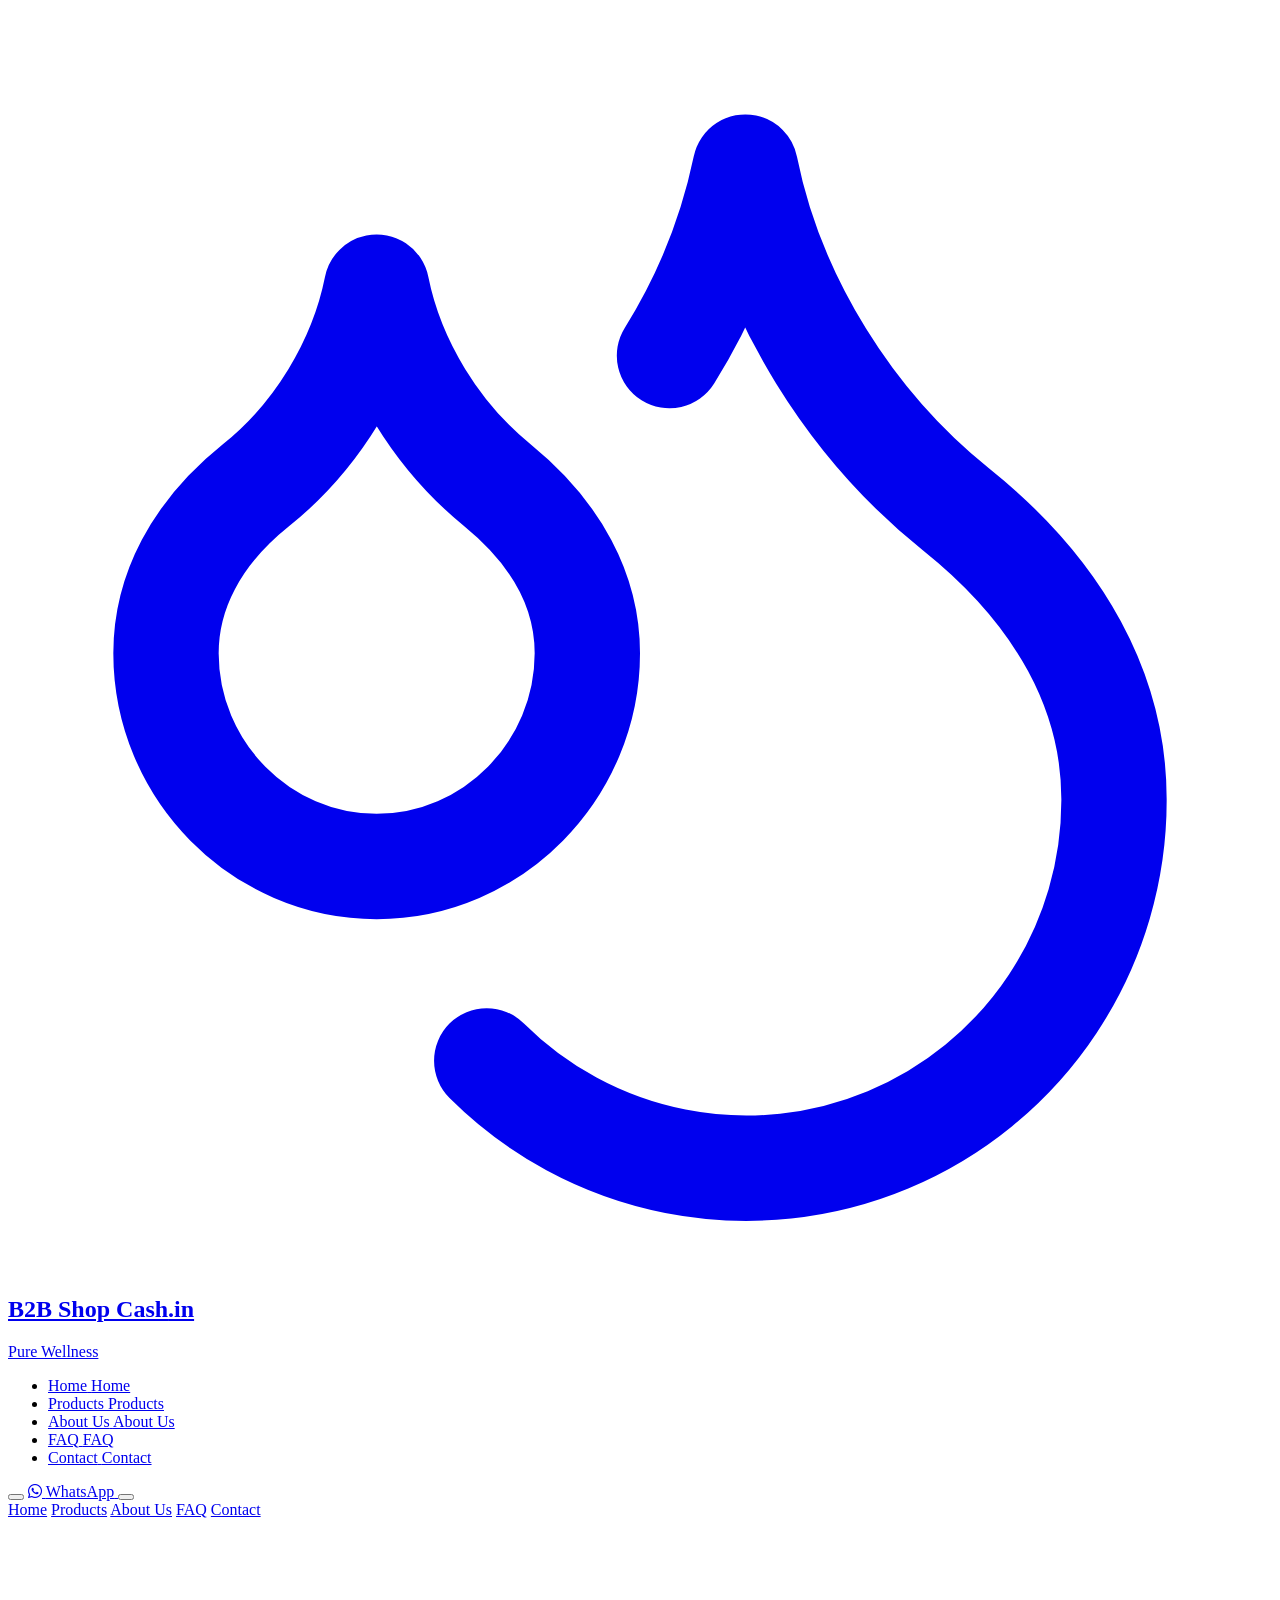
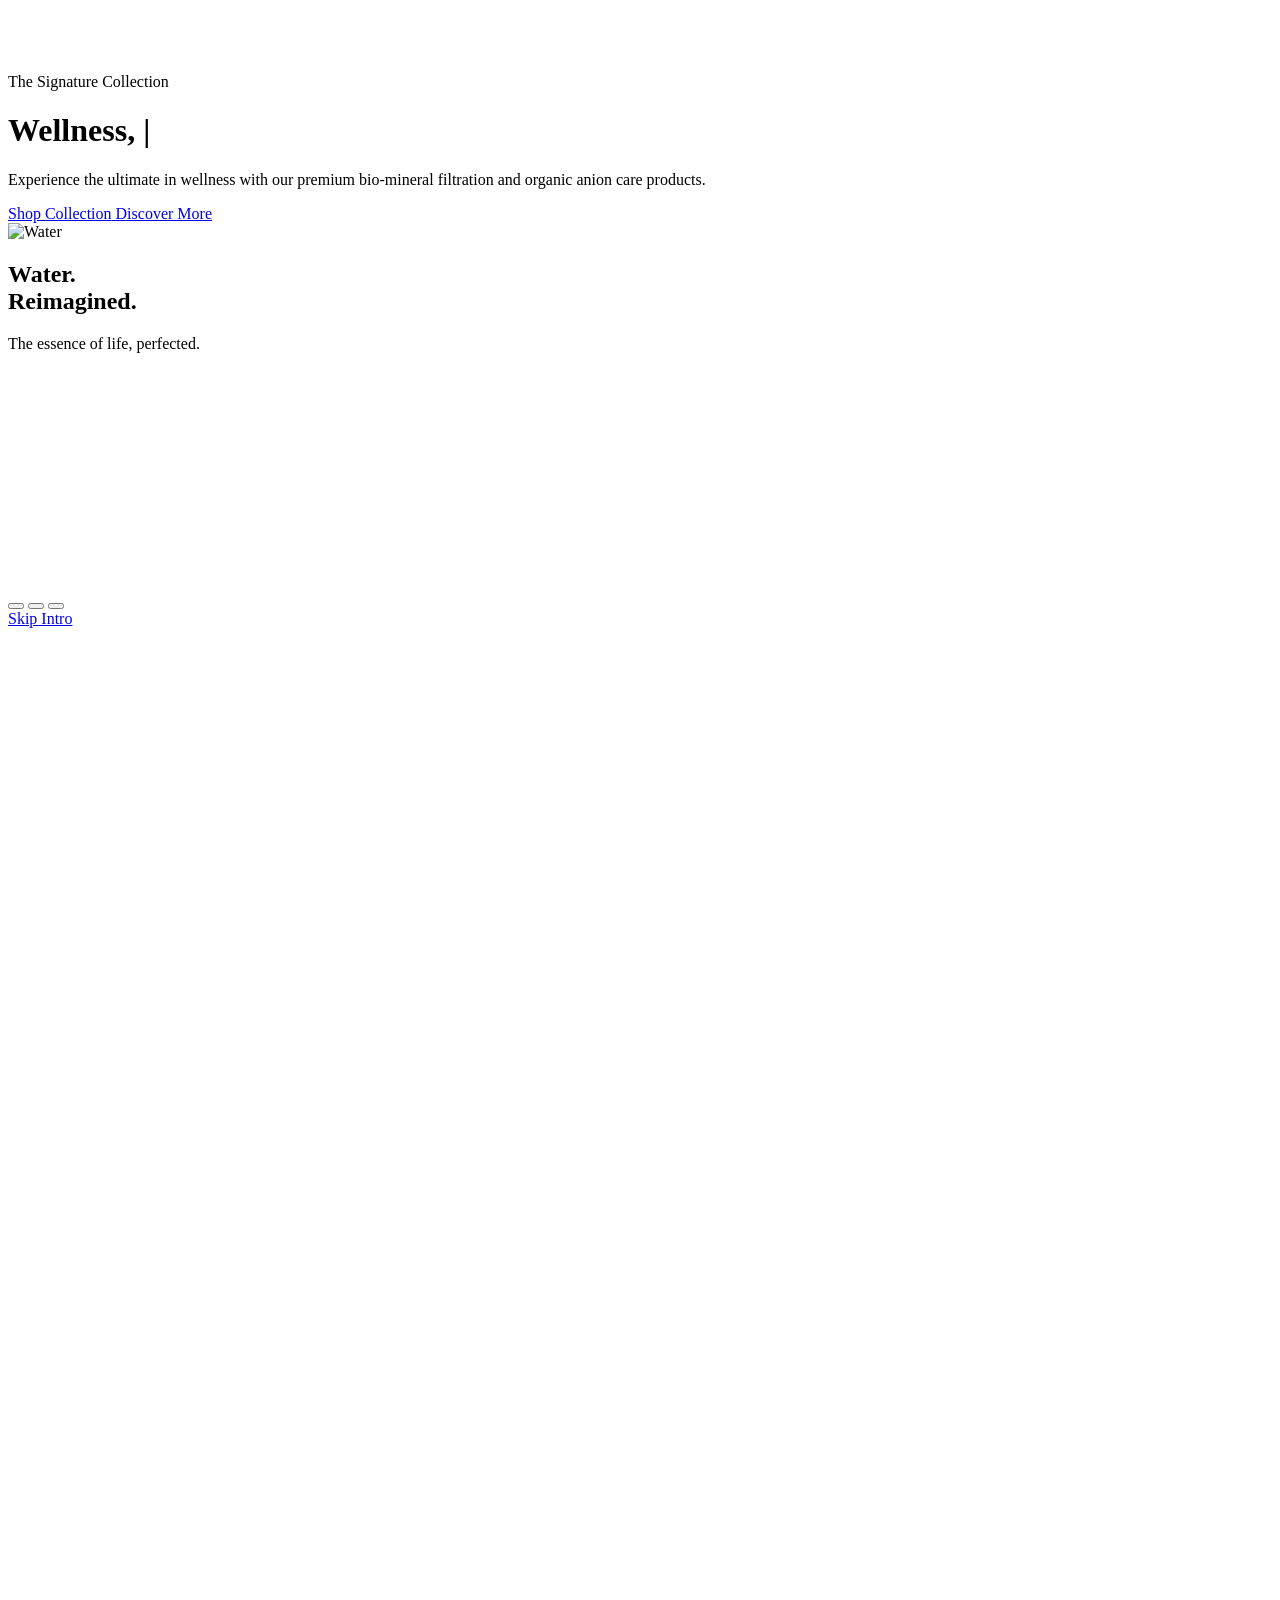
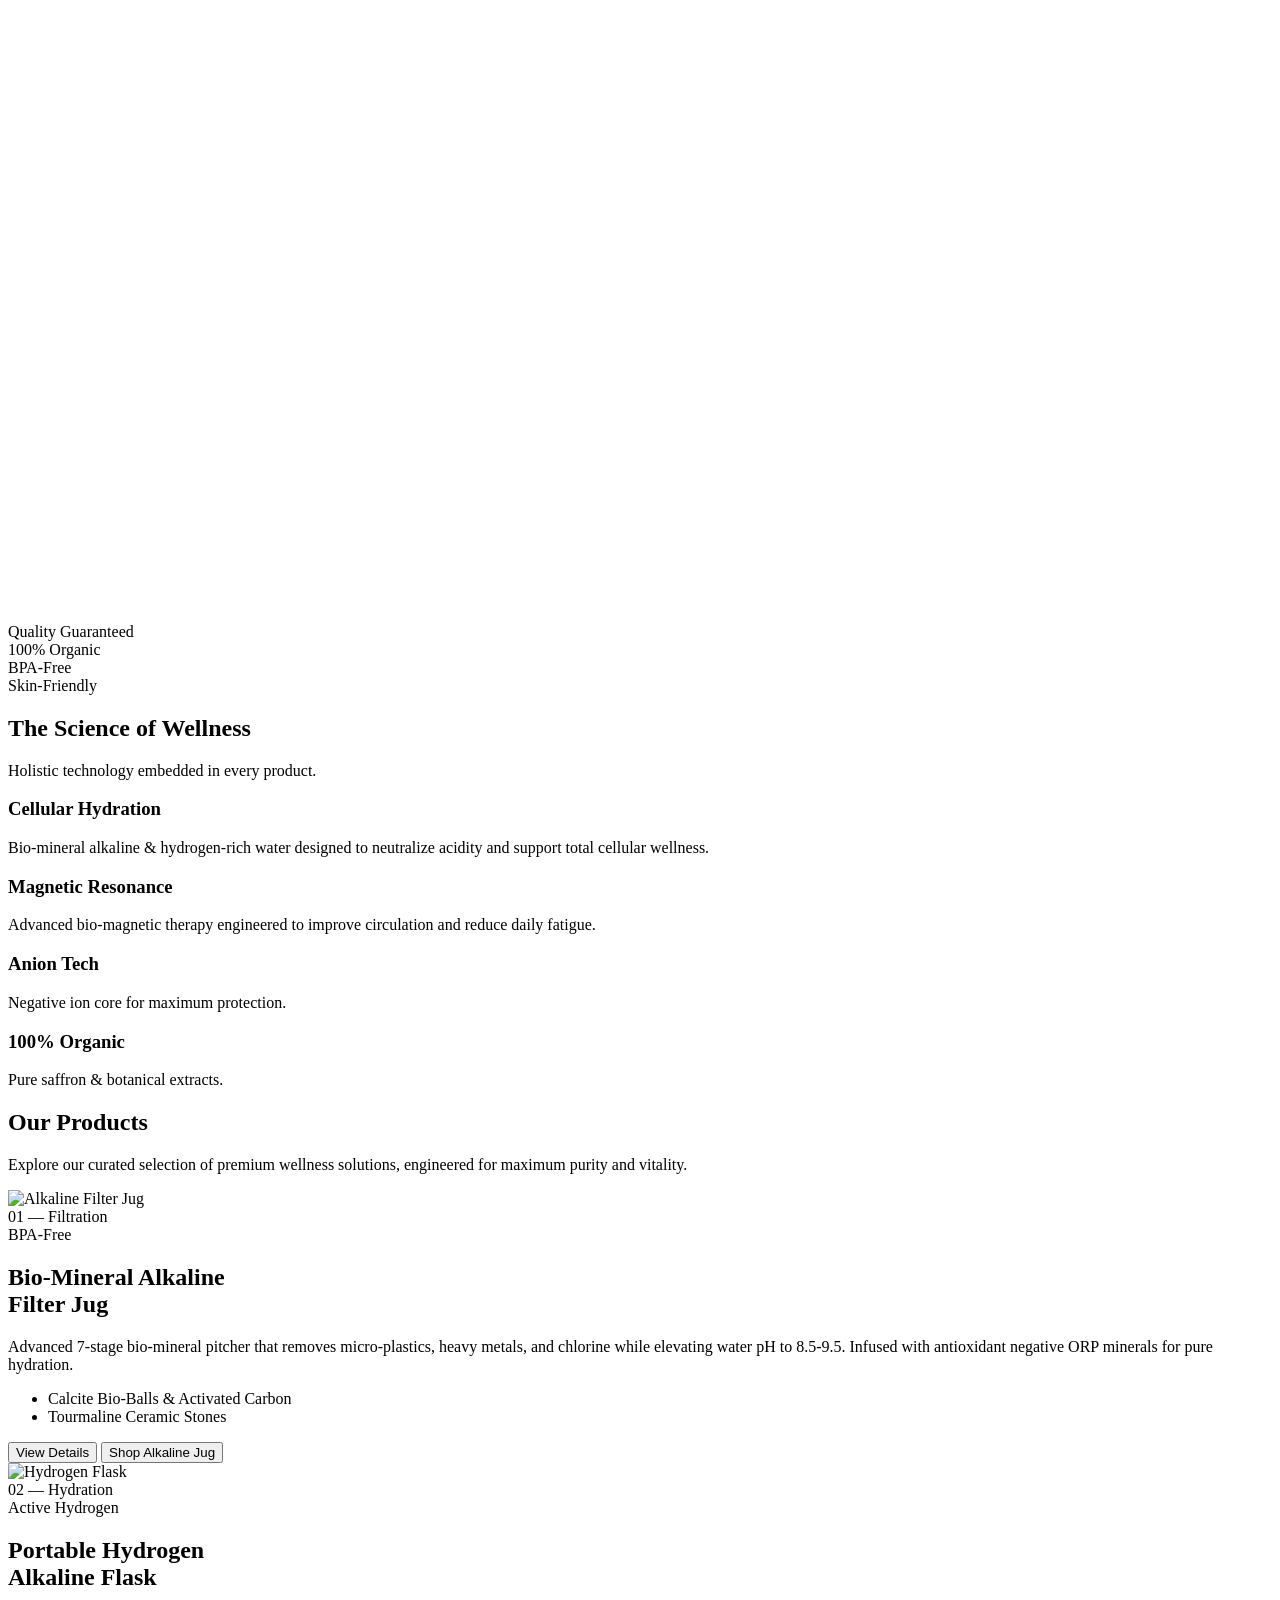
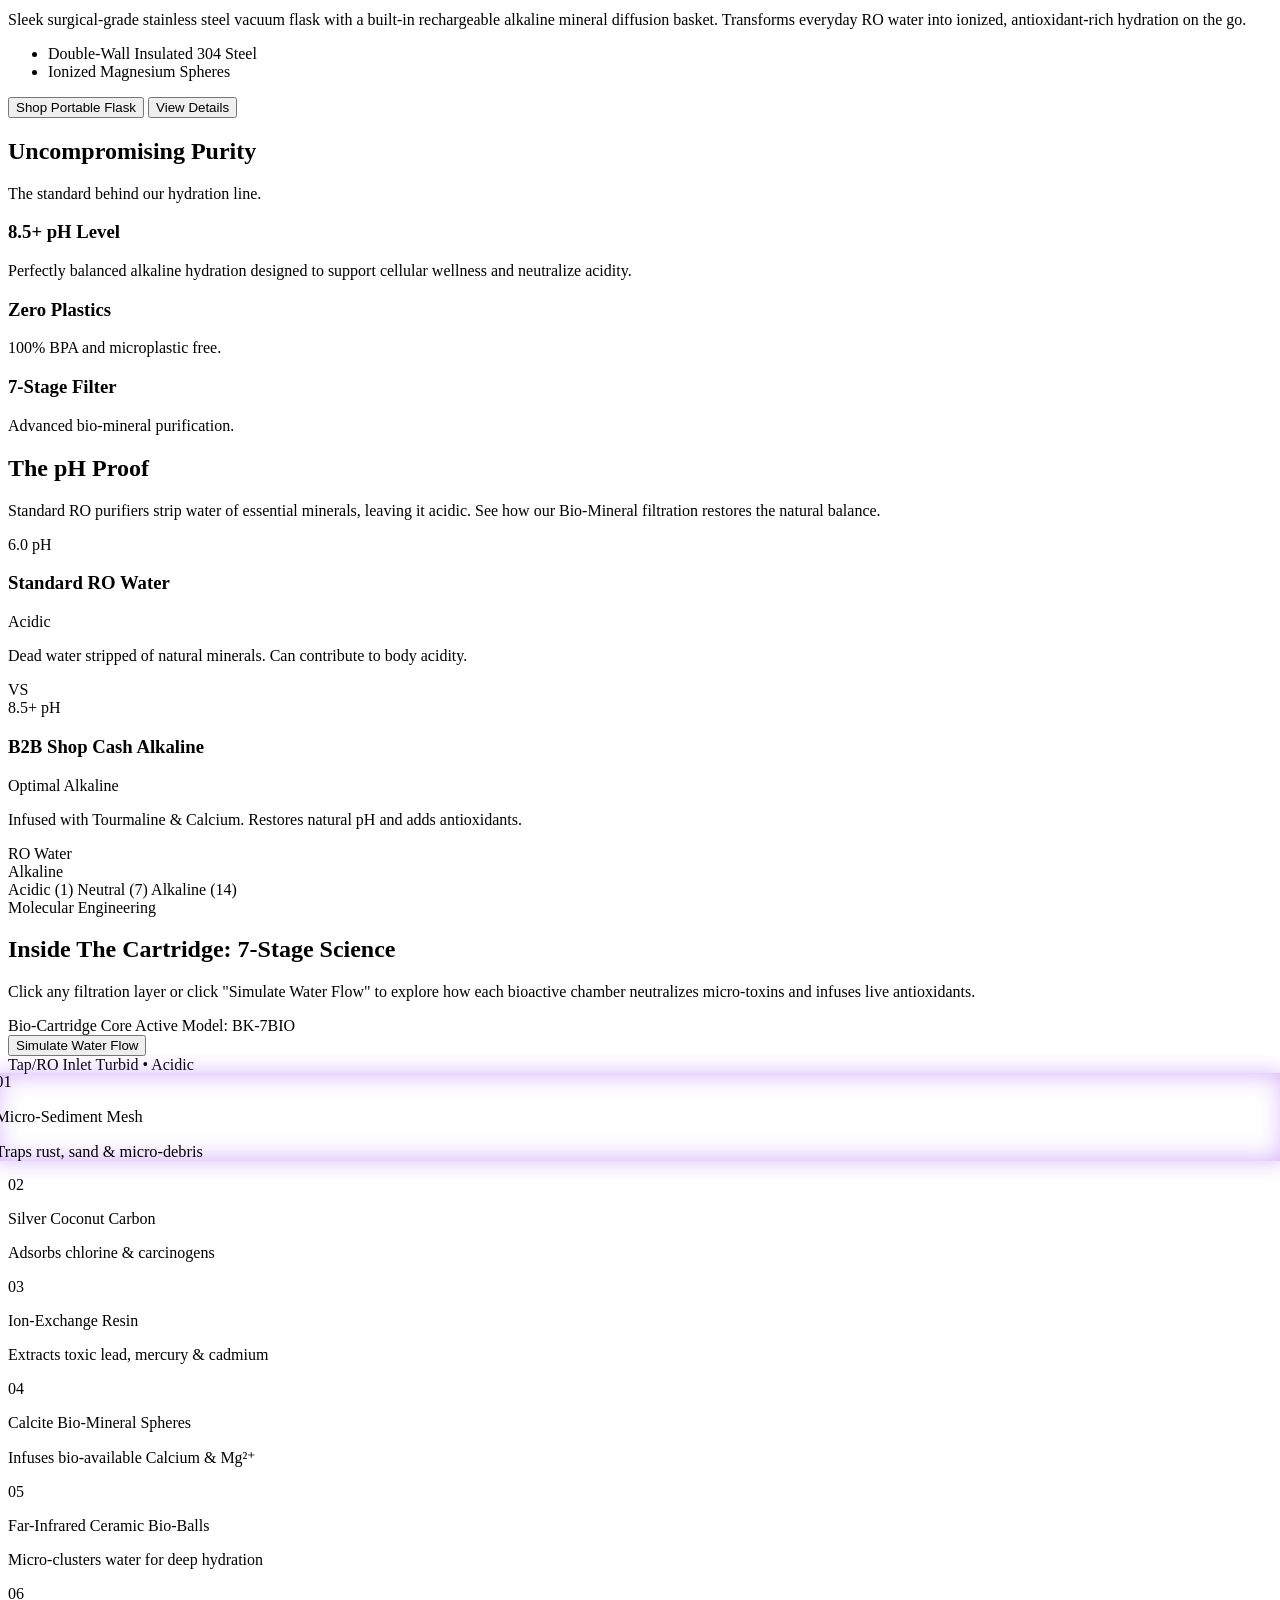
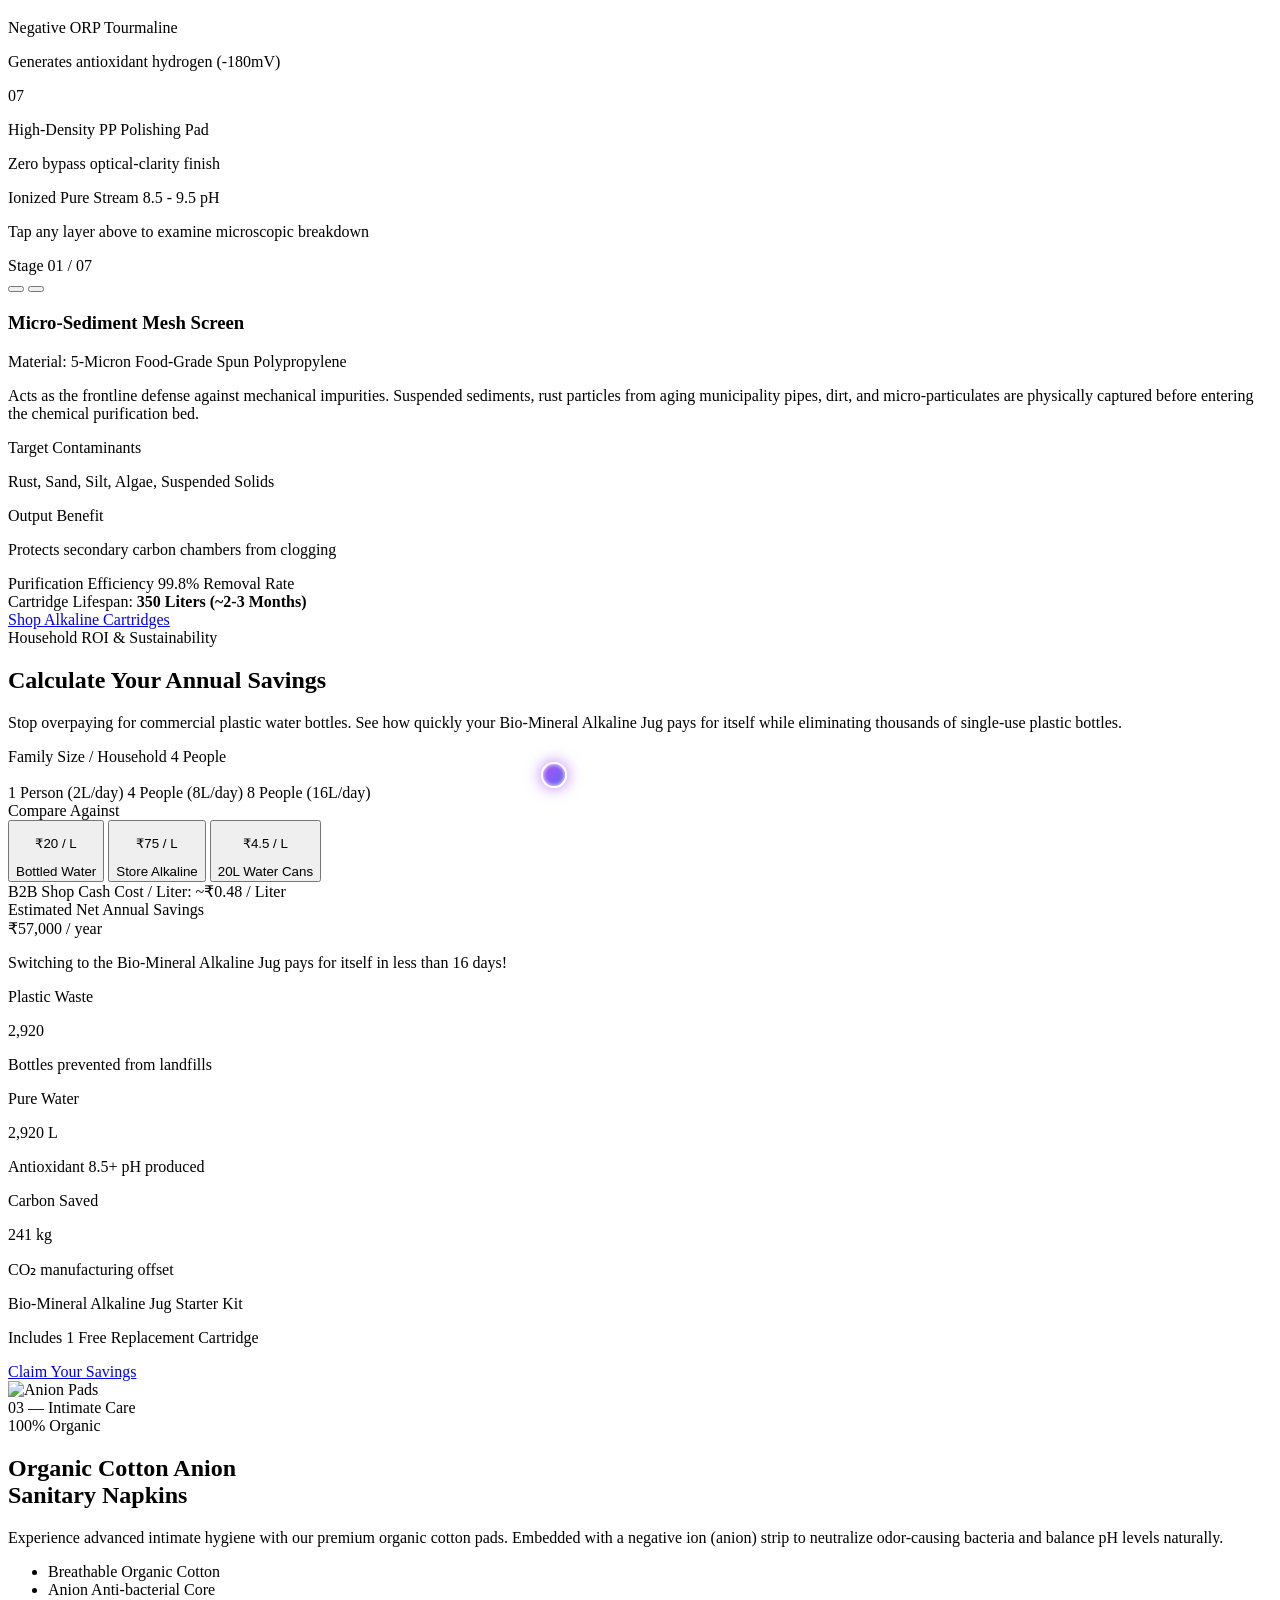
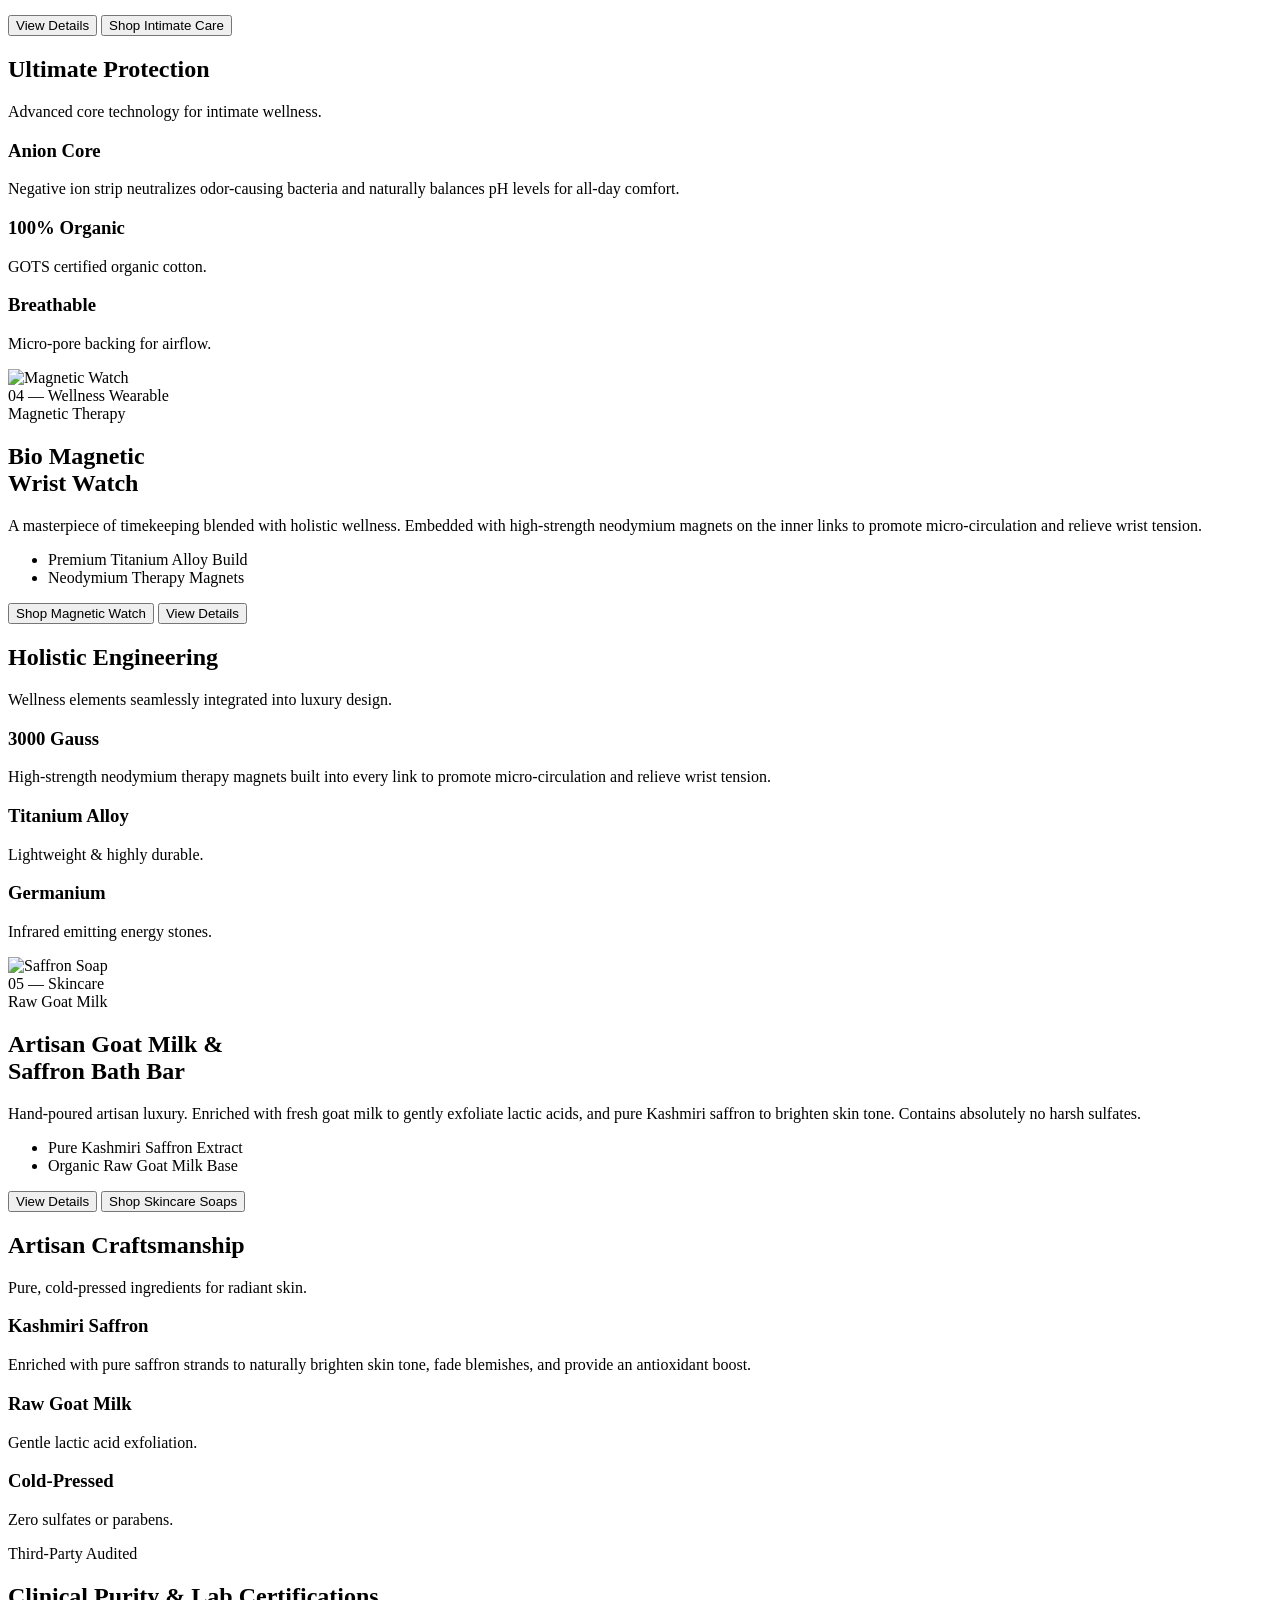
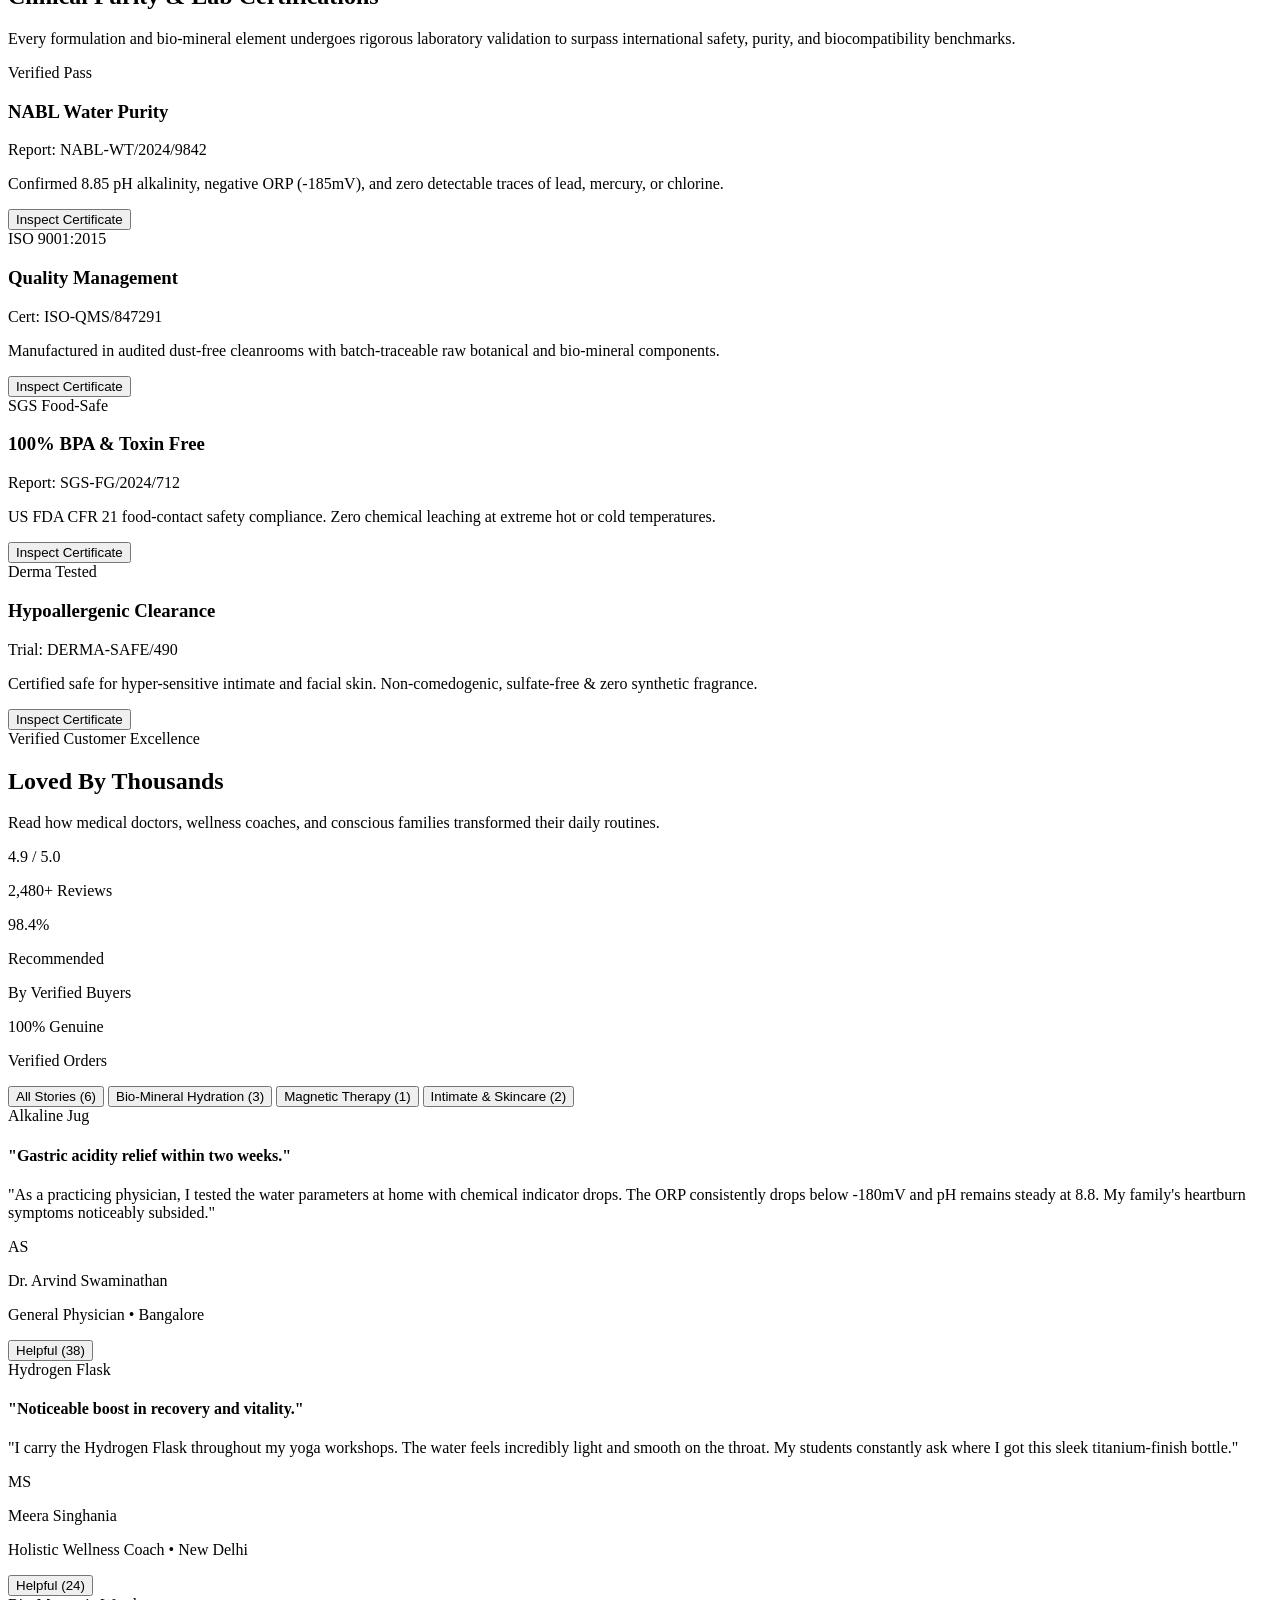
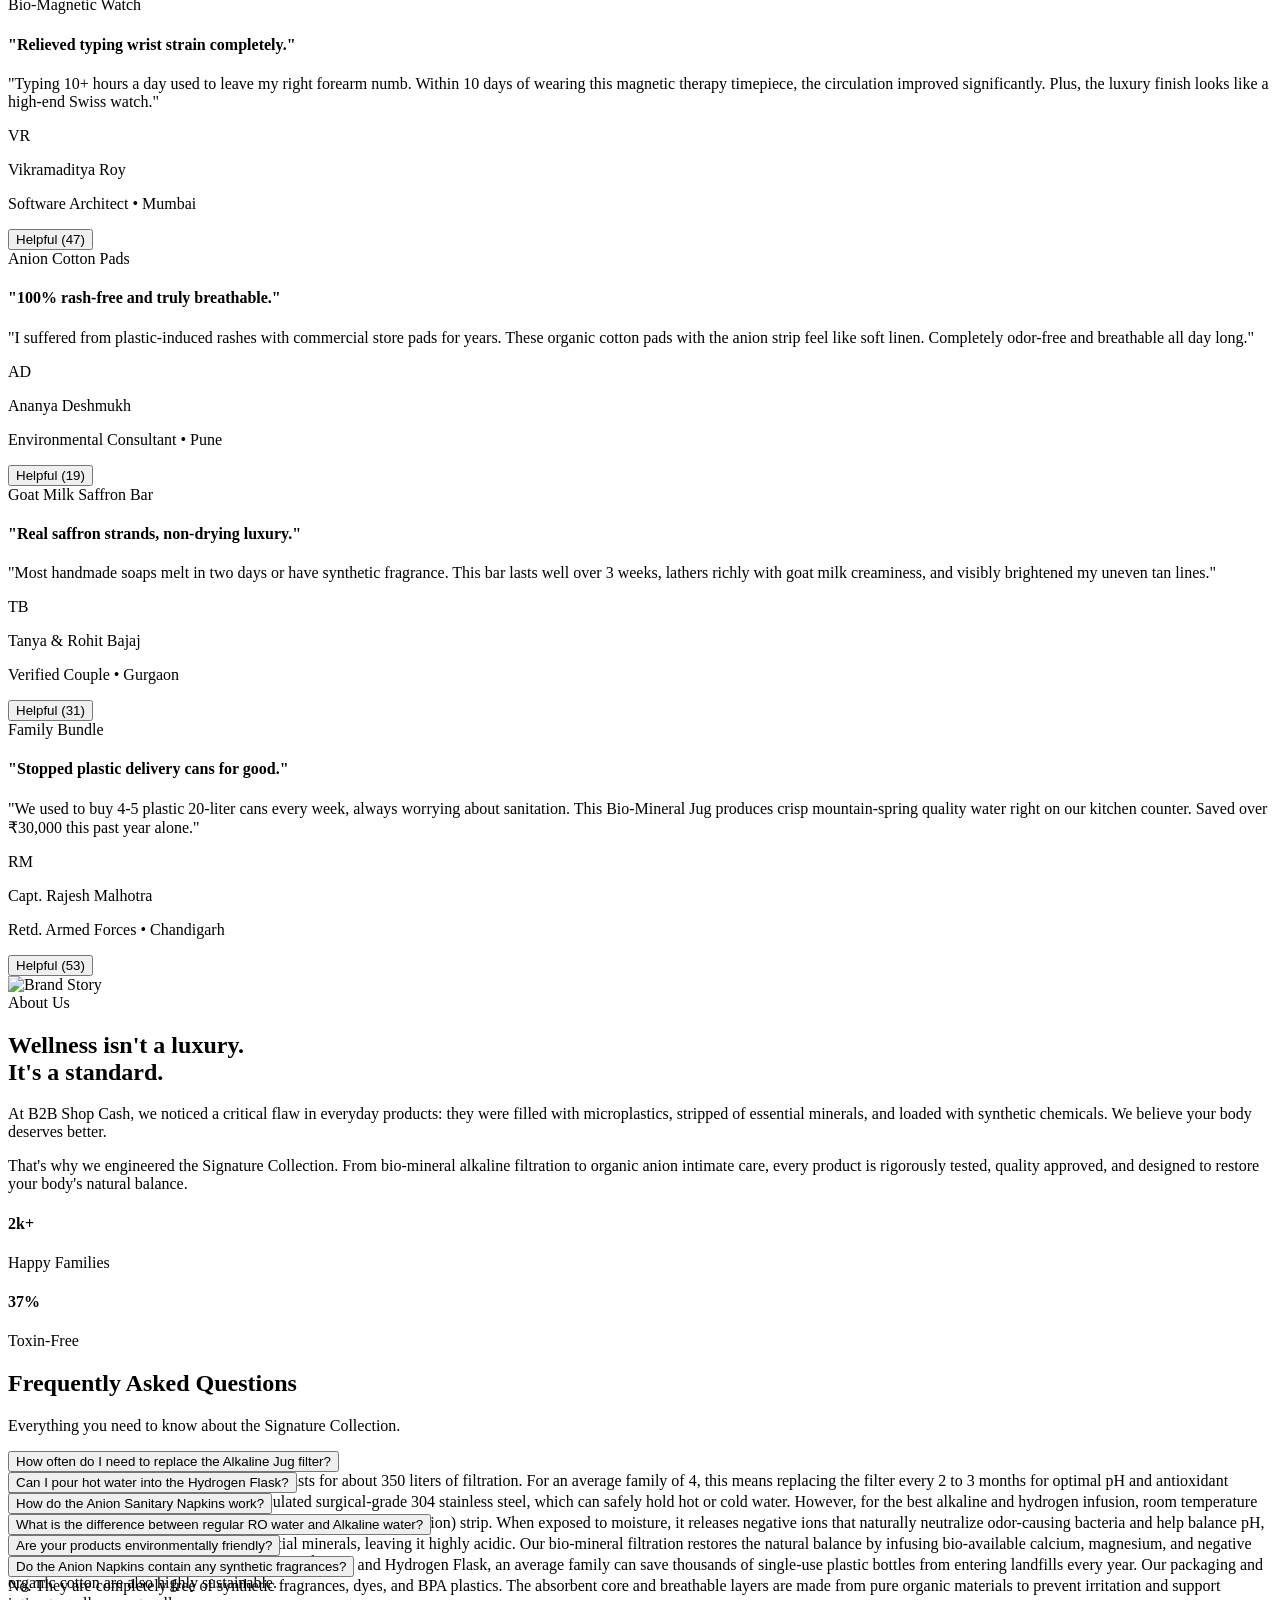
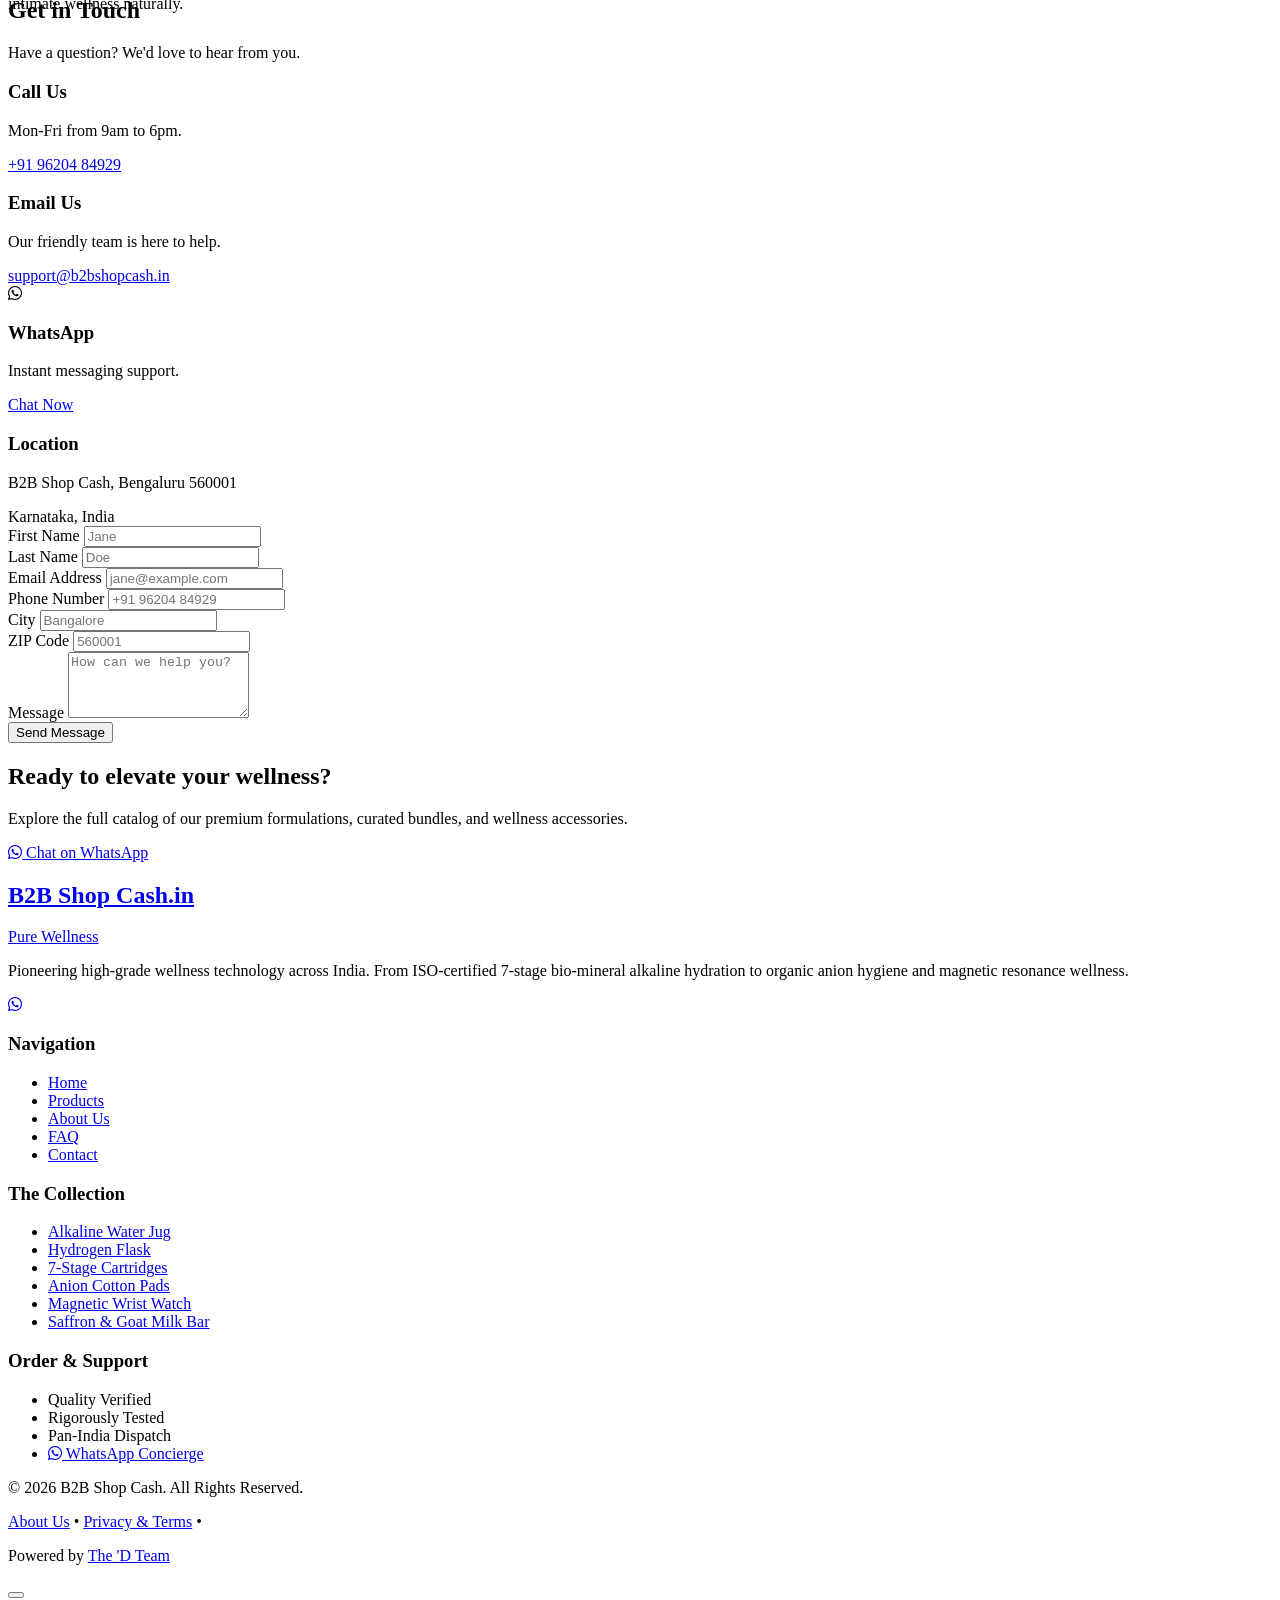
==== new-site/index.html @ a0ee6cbc "D" ====
<!DOCTYPE html>
<html lang="en" class="scroll-smooth">

<head>
    <meta charset="UTF-8">
    <meta name="viewport" content="width=device-width, initial-scale=1.0">
    <title>B2B Shop Cash | The Signature Collection</title>

    <!-- Favicon -->
    <link rel="icon" type="image/svg+xml" href="favicon.svg">

    <!-- Google Meta Tag -->
    <meta name="google-site-verification" content="822huDJB18xxUz-YXyp-Rws65N_UhZ_gzvcmNU9f2rw" />

    <!-- Google Fonts -->
    <link rel="preconnect" href="https://fonts.googleapis.com">
    <link rel="preconnect" href="https://fonts.gstatic.com" crossorigin>
    <link href="https://fonts.googleapis.com/css2?family=Outfit:wght@300;400;500;600;700;800;900&display=swap"
        rel="stylesheet">

    <!-- Tailwind CSS -->
    <script src="https://cdn.tailwindcss.com"></script>

    <!-- Lucide Icons -->
    <script src="https://unpkg.com/lucide@latest"></script>

    <!-- Font Awesome 6 (for WhatsApp) -->
    <link rel="stylesheet" href="https://cdnjs.cloudflare.com/ajax/libs/font-awesome/6.5.1/css/all.min.css">

    <!-- Lenis Smooth Scroll -->
    <link rel="stylesheet" href="https://unpkg.com/lenis@1.1.20/dist/lenis.css">
    <script src="https://unpkg.com/lenis@1.1.20/dist/lenis.min.js"></script>

    <!-- Tailwind Config & Custom CSS -->
    <script>
        tailwind.config = {
            theme: {
                extend: {
                    colors: {
                        obsidian: '#0f172a',
                        emerald: '#a855f7', // Using purple as the primary brand color based on the store theme
                    },
                    fontFamily: {
                        sans: ['Outfit', 'sans-serif'],
                        display: ['Outfit', 'sans-serif'],
                    }
                }
            }
        }
    </script>

    <style type="text/tailwindcss">
        @layer utilities {
            .glass-card {
                @apply bg-[#0f172a]/70 backdrop-blur-xl border border-white/10 shadow-2xl;
            }
            .text-gradient {
                @apply bg-clip-text text-transparent bg-gradient-to-r from-purple-400 to-indigo-400;
            }
            .bg-brand-gradient {
                @apply bg-gradient-to-r from-purple-600 to-indigo-600 hover:from-purple-500 hover:to-indigo-500 transition-all duration-300;
            }
            /* Quick View Modal Gallery Controls */
            .modal-gallery-ctrl {
                opacity: 0;
                pointer-events: none;
                transition: opacity 0.35s cubic-bezier(0.16, 1, 0.3, 1), transform 0.2s ease;
            }
            #modal-img-box:hover .modal-gallery-ctrl,
            .modal-gallery-ctrl.show-ctrl {
                opacity: 1 !important;
                pointer-events: auto !important;
            }

            /* Custom Scrollbar Inside Quick View Modal */
            #product-modal-container::-webkit-scrollbar {
                width: 7px;
            }
            #product-modal-container::-webkit-scrollbar-track {
                background: rgba(255, 255, 255, 0.03);
                border-radius: 9999px;
                margin: 18px 0;
            }
            #product-modal-container::-webkit-scrollbar-thumb {
                background: rgba(168, 85, 247, 0.45);
                border-radius: 9999px;
                border: 1px solid rgba(255, 255, 255, 0.1);
            }
            #product-modal-container::-webkit-scrollbar-thumb:hover {
                background: rgba(168, 85, 247, 0.85);
            }
            #product-modal-container {
                scrollbar-width: thin;
                scrollbar-color: rgba(168, 85, 247, 0.45) transparent;
            }
        }
        html {
            scroll-behavior: smooth;
            scroll-padding-top: 5rem;
        }
        html.lenis, html.lenis body {
            height: auto;
        }
        .lenis.lenis-smooth {
            scroll-behavior: auto !important;
        }
        .lenis.lenis-smooth [data-lenis-prevent] {
            overscroll-behavior: contain;
        }
        .lenis.lenis-stopped {
            overflow: hidden;
        }
        body {
            background-color: #020617; /* Slate 950 */
            color: #f8fafc;
            overflow-x: hidden;
        }

        /* Light Theme Magic Filter (Matches ecommerce-store.html) */
        html.light-theme {
            filter: invert(1) hue-rotate(180deg) contrast(0.95);
            background: #ffffff;
            --tw-text-opacity: 0.85 !important;
            -webkit-text-stroke: 0.5px rgba(255,255,255,0.1);
        }
        
                html.light-theme .mix-blend-screen {
            mix-blend-mode: multiply !important;
        }

        
        html.light-theme img,
        html.light-theme video,
        html.light-theme .lucide.fill-rose-400,
        html.light-theme .lucide.fill-rose-500,
        html.light-theme .text-amber-400,
        html.light-theme button[class*="bg-gradient-"]:not(#nav-cart-btn),
        html.light-theme button[onclick*="WhatsApp"],
        html.light-theme .bg-brand-gradient,
        html.light-theme .keep-colors,
        html.light-theme .product-btn {
            filter: invert(1) hue-rotate(180deg) contrast(1.05);
        }

        #product-modal-container {
            overflow: visible !important;
        }

        #product-modal-container::before {
            display: none !important;
        }

        .product-modal-spotlight-border {
            position: absolute;
            inset: 0;
            border-radius: inherit;
            padding: 1px;
            background: radial-gradient(
                600px circle at var(--mouse-x, -9999px) var(--mouse-y, -9999px),
                rgba(255, 255, 255, 0.6),
                transparent 40%
            );
            -webkit-mask: linear-gradient(#fff 0 0) content-box, linear-gradient(#fff 0 0);
            -webkit-mask-composite: xor;
            mask-composite: exclude;
            z-index: 30;
            pointer-events: none;
            opacity: 0;
            transition: opacity 0.3s;
        }

        #product-modal-container:hover .product-modal-spotlight-border {
            opacity: 1;
        }

        #modal-wa-buy-btn {
            color: #22c55e !important;
        }

        #modal-wa-buy-btn span,
        #modal-wa-buy-btn i {
            color: #22c55e !important; /* WhatsApp Green */
        }

        html.light-theme #modal-wa-buy-btn {
            background: rgba(255, 255, 255, 0.9) !important;
            border-color: rgba(34, 197, 94, 0.45) !important;
            box-shadow: 0 0 20px rgba(34, 197, 94, 0.25) !important;
        }

        html.light-theme #modal-wa-buy-btn,
        html.light-theme #modal-wa-buy-btn span,
        html.light-theme #modal-wa-buy-btn i {
            color: #22c55e !important; /* WhatsApp Green */
        }

        .product-btn {
            color: #ffffff !important;
        }
        
        /* Subtle glow effects for the products */
        .glow-purple {
            box-shadow: 0 0 40px -10px rgba(168, 85, 247, 0.4);
        }
        
        .fade-in-up {
            animation: fadeInUp 1s ease-out forwards;
            opacity: 0;
            transform: translateY(30px);
        }
        
        @keyframes fadeInUp {
            to {
                opacity: 1;
                transform: translateY(0);
            }
        }

        /* Scroll Reveal Animations */
        .reveal {
            opacity: 0;
            transform: translateY(60px);
            transition: all 1s cubic-bezier(0.5, 0, 0, 1);
        }
        .reveal.active {
            opacity: 1;
            transform: translateY(0);
        }

        /* Staggered delays */
        .delay-100 { transition-delay: 100ms; }
        .delay-200 { transition-delay: 200ms; }
        .delay-300 { transition-delay: 300ms; }

        /* Bento Icon Hover Highlights */
        .bento-icon {
            transition: all 0.35s cubic-bezier(0.34, 1.56, 0.64, 1);
            transform-origin: center;
        }
        .group:hover .icon-highlight-purple {
            transform: scale(1.28);
            color: #d8b4fe !important;
            filter: drop-shadow(0 0 16px rgba(192, 132, 252, 0.95));
        }
        .group:hover .icon-highlight-pink {
            transform: scale(1.28);
            color: #f9a8d4 !important;
            filter: drop-shadow(0 0 16px rgba(244, 114, 182, 0.95));
        }
        .group:hover .icon-highlight-amber {
            transform: scale(1.28);
            color: #fde68a !important;
            filter: drop-shadow(0 0 16px rgba(251, 191, 36, 0.95));
        }
        .group:hover .icon-highlight-emerald {
            transform: scale(1.28);
            color: #6ee7b7 !important;
            filter: drop-shadow(0 0 16px rgba(52, 211, 153, 0.95));
        }
        .group:hover .icon-highlight-blue {
            transform: scale(1.28);
            color: #93c5fd !important;
            filter: drop-shadow(0 0 16px rgba(96, 165, 250, 0.95));
        }

        @keyframes fluid-gradient {
            0% { background-position: 0% 50%; }
            50% { background-position: 100% 50%; }
            100% { background-position: 0% 50%; }
        }
        .text-video-mask {
            background: linear-gradient(-45deg, #a855f7, #3b82f6, #ec4899, #10b981);
            background-size: 300% 300%;
            animation: fluid-gradient 6s ease infinite;
            -webkit-background-clip: text;
            -webkit-text-fill-color: transparent;
            background-clip: text;
            color: transparent;
        }

        /* Spotlight Effect on Glass Cards */
        .glass-card:not(nav) {
            position: relative;
        }

        /* Fixed / Sticky Navigation Bar */
        #main-navbar {
            position: fixed !important;
            top: 0 !important;
            left: 0 !important;
            right: 0 !important;
            width: 100% !important;
            z-index: 9999 !important;
        }
        .glass-card::before {
            content: "";
            position: absolute;
            inset: 0;
            border-radius: inherit;
            padding: 1px;
            background: radial-gradient(
                600px circle at var(--mouse-x, 0) var(--mouse-y, 0),
                rgba(255, 255, 255, 0.6),
                transparent 40%
            );
            -webkit-mask: linear-gradient(#fff 0 0) content-box, linear-gradient(#fff 0 0);
            -webkit-mask-composite: xor;
            mask-composite: exclude;
            z-index: 10;
            pointer-events: none;
            opacity: 0;
            transition: opacity 0.3s;
        }
        .glass-card:hover::before {
            opacity: 1;
        }
    </style>

    <!-- Vanilla Tilt JS for 3D Glassmorphism -->
    <script src="https://cdnjs.cloudflare.com/ajax/libs/vanilla-tilt/1.8.1/vanilla-tilt.min.js"></script>
    <style>
        /* Icon Micro-Interactions */
        section .glass-card:hover svg.lucide-droplets,
        .reveal .glass-card:hover svg.lucide-droplets,
        section .glass-card:hover svg.lucide-droplet,
        .reveal .glass-card:hover svg.lucide-droplet {
            animation: drip 1.5s ease-in-out infinite;
        }

        section .glass-card:hover svg.lucide-sparkles,
        .reveal .glass-card:hover svg.lucide-sparkles,
        section .glass-card:hover svg.lucide-sun,
        .reveal .glass-card:hover svg.lucide-sun {
            animation: gentleSpin 4s linear infinite;
        }

        section .glass-card:hover svg.lucide-shield,
        .reveal .glass-card:hover svg.lucide-shield,
        section .glass-card:hover svg.lucide-shield-check,
        .reveal .glass-card:hover svg.lucide-shield-check {
            animation: popForward 0.5s ease-out forwards;
        }

        section .glass-card:hover svg.lucide-heart,
        .reveal .glass-card:hover svg.lucide-heart,
        section .glass-card:hover svg.lucide-activity,
        .reveal .glass-card:hover svg.lucide-activity {
            animation: heartbeat 1.5s ease-in-out infinite;
        }

        section .glass-card:hover svg.lucide-leaf,
        .reveal .glass-card:hover svg.lucide-leaf {
            animation: leafSway 2s ease-in-out infinite;
        }

        @keyframes drip {

            0%,
            100% {
                transform: translateY(0) scaleY(1);
            }

            50% {
                transform: translateY(8px) scaleY(1.1);
            }
        }

        @keyframes gentleSpin {
            from {
                transform: rotate(0deg) scale(1.1);
            }

            to {
                transform: rotate(180deg) scale(1.1);
            }
        }

        @keyframes popForward {
            0% {
                transform: scale(1);
            }

            50% {
                transform: scale(1.2);
            }

            100% {
                transform: scale(1.1);
            }
        }

        @keyframes heartbeat {

            0%,
            100% {
                transform: scale(1);
            }

            15% {
                transform: scale(1.15);
            }

            30% {
                transform: scale(1);
            }

            45% {
                transform: scale(1.15);
            }
        }

        @keyframes leafSway {

            0%,
            100% {
                transform: rotate(0deg);
            }

            25% {
                transform: rotate(-10deg);
            }

            75% {
                transform: rotate(10deg);
            }
        }
    </style>
    <style>
        @keyframes filterDrop {
            0% {
                transform: translateY(-30px) scale(1);
                opacity: 0;
                background-color: #60A5FA;
            }

            /* Blue */
            10% {
                opacity: 1;
                transform: translateY(0) scale(1);
                background-color: #60A5FA;
            }

            30% {
                background-color: #93C5FD;
            }

            /* Lighter blue as it gets cleaned */
            60% {
                background-color: #C084FC;
            }

            /* Purple/Alkaline transition */
            90% {
                opacity: 1;
                transform: translateY(280px) scale(0.8);
                background-color: #D8B4FE;
            }

            100% {
                transform: translateY(310px) scale(0);
                opacity: 0;
                background-color: #E9D5FF;
            }
        }

        .animate-filter-drop {
            animation: filterDrop 4s infinite cubic-bezier(0.4, 0, 0.2, 1);
        }

        /* Custom Range Slider for Savings Calculator */
        input[type="range"] {
            -webkit-appearance: none;
            appearance: none;
            width: 100%;
            height: 10px;
            border-radius: 9999px;
            background: rgba(255, 255, 255, 0.1);
            outline: none;
            transition: all 0.3s;
        }

        input[type="range"]::-webkit-slider-thumb {
            -webkit-appearance: none;
            appearance: none;
            width: 26px;
            height: 26px;
            border-radius: 50%;
            background: linear-gradient(135deg, #a855f7, #6366f1);
            cursor: pointer;
            box-shadow: 0 0 15px rgba(168, 85, 247, 0.8), inset 0 0 4px #ffffff;
            border: 2px solid #ffffff;
            transition: transform 0.2s, box-shadow 0.2s;
        }

        input[type="range"]::-webkit-slider-thumb:hover {
            transform: scale(1.2);
            box-shadow: 0 0 25px rgba(168, 85, 247, 1);
        }

        input[type="range"]::-moz-range-thumb {
            width: 26px;
            height: 26px;
            border-radius: 50%;
            background: linear-gradient(135deg, #a855f7, #6366f1);
            cursor: pointer;
            box-shadow: 0 0 15px rgba(168, 85, 247, 0.8);
            border: 2px solid #ffffff;
        }

        /* Filter Cartridge Layer Shimmer & Simulation */
        @keyframes waterFlowScan {
            0% {
                top: -20%;
                opacity: 0;
            }

            30% {
                opacity: 0.8;
            }

            70% {
                opacity: 0.8;
            }

            100% {
                top: 110%;
                opacity: 0;
            }
        }

        .animate-water-scan {
            animation: waterFlowScan 2.2s cubic-bezier(0.4, 0, 0.2, 1) infinite;
        }

        .filter-layer-active {
            box-shadow: inset 0 0 25px rgba(168, 85, 247, 0.5), 0 0 20px rgba(168, 85, 247, 0.4);
            border-color: rgba(192, 132, 252, 0.9) !important;
            transform: scale(1.02);
        }

        /* Live Toast Notification Animations */
        @keyframes toastSlideUp {
            from {
                transform: translateY(120%);
                opacity: 0;
            }

            to {
                transform: translateY(0);
                opacity: 1;
            }
        }

        .toast-animate-in {
            animation: toastSlideUp 0.5s cubic-bezier(0.16, 1, 0.3, 1) forwards;
        }

        /* Modal transitions */
        #cert-modal.modal-active {
            opacity: 1 !important;
            pointer-events: auto !important;
        }

        #cert-modal.modal-active .modal-dialog {
            transform: scale(1) translateY(0) !important;
        }
    </style>
</head>

<body class="antialiased selection:bg-purple-500/30">

    <!-- Global Page Loader -->
    <div id="page-loader"
        class="fixed inset-0 z-[10000] bg-[#0f172a] flex flex-col items-center justify-center transition-opacity duration-700">
        <div class="relative flex flex-col items-center justify-center">
            <!-- Pulsing outer rings -->
            <div class="absolute w-24 h-24 rounded-full border border-[#a855f7]/40 animate-ping"></div>
            <div class="absolute w-32 h-32 rounded-full border border-[#a855f7]/20 animate-ping"
                style="animation-delay: 300ms;"></div>

            <!-- Core Logo icon (Inline SVG for instant 0ms render without waiting for JS) -->
            <div
                class="w-16 h-16 rounded-2xl bg-brand-gradient flex items-center justify-center shadow-[0_0_40px_rgba(168,85,247,0.6)] animate-pulse relative z-10 keep-colors">
                <svg xmlns="http://www.w3.org/2000/svg" viewBox="0 0 24 24" fill="none" stroke="currentColor"
                    stroke-width="2" stroke-linecap="round" stroke-linejoin="round" class="text-white w-8 h-8">
                    <path
                        d="M7 16.3c2.2 0 4-1.83 4-4.05 0-1.16-.57-2.26-1.71-3.19S7.29 6.75 7 5.3c-.29 1.45-1.14 2.84-2.29 3.76S3 11.1 3 12.25c0 2.22 1.8 4.05 4 4.05z" />
                    <path
                        d="M12.56 6.6A10.97 10.97 0 0 0 14 3.02c.5 2.5 2 4.9 4 6.5s3 3.5 3 5.5a6.98 6.98 0 0 1-11.91 4.97" />
                </svg>
            </div>

            <!-- Brand Text -->
            <div class="mt-6 flex flex-col items-center animate-pulse">
                <h2 class="text-2xl font-display font-black text-white tracking-tight">B2B Shop Cash<span
                        class="text-gradient keep-colors inline-block">.in</span></h2>
                <p class="text-[10px] text-gray-400 font-semibold tracking-widest uppercase mt-1">Pure Wellness</p>
            </div>
        </div>
    </div>

    <!-- Sticky Navbar -->
    <nav id="main-navbar"
        class="fixed top-0 left-0 right-0 w-full z-[9999] glass-card border-b border-white/5 py-4 px-6 shadow-xl backdrop-blur-xl">
        <div class="max-w-7xl mx-auto flex items-center justify-between">
            <a href="#" class="flex items-center gap-2 sm:gap-2.5 shrink-0 group cursor-pointer">
                <div
                    class="w-9 h-9 sm:w-10 sm:h-10 rounded-xl bg-brand-gradient flex items-center justify-center shadow-lg group-hover:scale-105 transition-transform keep-colors shrink-0">
                    <svg xmlns="http://www.w3.org/2000/svg" viewBox="0 0 24 24" fill="none" stroke="currentColor"
                        stroke-width="2" stroke-linecap="round" stroke-linejoin="round"
                        class="text-white w-4 h-4 sm:w-5 sm:h-5">
                        <path
                            d="M7 16.3c2.2 0 4-1.83 4-4.05 0-1.16-.57-2.26-1.71-3.19S7.29 6.75 7 5.3c-.29 1.45-1.14 2.84-2.29 3.76S3 11.1 3 12.25c0 2.22 1.8 4.05 4 4.05z" />
                        <path
                            d="M12.56 6.6A10.97 10.97 0 0 0 14 3.02c.5 2.5 2 4.9 4 6.5s3 3.5 3 5.5a6.98 6.98 0 0 1-11.91 4.97" />
                    </svg>
                </div>
                <div class="shrink-0">
                    <h1
                        class="text-base sm:text-xl font-display font-black tracking-tight text-white leading-none whitespace-nowrap">
                        B2B Shop Cash<span class="text-gradient">.in</span>
                    </h1>
                    <p
                        class="text-[9px] sm:text-[10px] text-gray-400 font-bold uppercase tracking-widest whitespace-nowrap">
                        Pure Wellness</p>
                </div>
            </a>

            <!-- Desktop Menu -->
            <ul
                class="hidden lg:flex items-center gap-8 absolute left-1/2 -translate-x-1/2 top-1/2 -translate-y-1/2 z-20">
                <li>
                    <a href="#"
                        class="relative group text-sm font-bold uppercase tracking-widest inline-block cursor-pointer">
                        <span class="text-gray-300 group-hover:opacity-0 transition-opacity duration-300">Home</span>
                        <span
                            class="absolute left-0 top-0 text-transparent bg-clip-text bg-brand-gradient opacity-0 group-hover:opacity-100 transition-opacity duration-300 keep-colors">Home</span>
                    </a>
                </li>
                <li>
                    <a href="#our-products" onclick="scrollToProducts(); return false;"
                        class="relative group text-sm font-bold uppercase tracking-widest inline-block cursor-pointer">
                        <span
                            class="text-gray-300 group-hover:opacity-0 transition-opacity duration-300">Products</span>
                        <span
                            class="absolute left-0 top-0 text-transparent bg-clip-text bg-brand-gradient opacity-0 group-hover:opacity-100 transition-opacity duration-300 keep-colors">Products</span>
                    </a>
                </li>
                <li>
                    <a href="#about-us"
                        class="relative group text-sm font-bold uppercase tracking-widest inline-block cursor-pointer">
                        <span class="text-gray-300 group-hover:opacity-0 transition-opacity duration-300">About
                            Us</span>
                        <span
                            class="absolute left-0 top-0 text-transparent bg-clip-text bg-brand-gradient opacity-0 group-hover:opacity-100 transition-opacity duration-300 keep-colors">About
                            Us</span>
                    </a>
                </li>
                <li>
                    <a href="#faq"
                        class="relative group text-sm font-bold uppercase tracking-widest inline-block cursor-pointer">
                        <span class="text-gray-300 group-hover:opacity-0 transition-opacity duration-300">FAQ</span>
                        <span
                            class="absolute left-0 top-0 text-transparent bg-clip-text bg-brand-gradient opacity-0 group-hover:opacity-100 transition-opacity duration-300 keep-colors">FAQ</span>
                    </a>
                </li>
                <li>
                    <a href="#contact"
                        class="relative group text-sm font-bold uppercase tracking-widest inline-block cursor-pointer">
                        <span class="text-gray-300 group-hover:opacity-0 transition-opacity duration-300">Contact</span>
                        <span
                            class="absolute left-0 top-0 text-transparent bg-clip-text bg-brand-gradient opacity-0 group-hover:opacity-100 transition-opacity duration-300 keep-colors">Contact</span>
                    </a>
                </li>
            </ul>

            <div class="flex items-center gap-3 relative z-10">
                <!-- Theme Toggle -->
                <button onclick="toggleTheme()" aria-label="Toggle Theme"
                    class="w-10 h-10 flex items-center justify-center rounded-full bg-white/5 hover:bg-white/10 border border-white/10 text-gray-300 hover:text-white transition-all shadow-lg cursor-pointer group">
                    <i id="theme-icon" data-lucide="sun"
                        class="w-5 h-5 text-amber-400 group-hover:scale-110 transition-transform keep-colors"></i>
                </button>

                <!-- WhatsApp Button -->
                <a id="nav-wa-link" href="https://wa.me/919620484929" target="_blank" aria-label="WhatsApp"
                    class="h-10 bg-[#25D366] hover:bg-[#20ba5a] text-white text-sm font-bold w-10 sm:w-auto px-0 sm:px-5 rounded-full transition-all flex items-center justify-center sm:gap-2 shadow-[0_0_20px_rgba(37,211,102,0.4)] hover:shadow-[0_0_30px_rgba(37,211,102,0.6)] hover:scale-105 cursor-pointer keep-colors">
                    <i class="fa-brands fa-whatsapp text-lg"></i>
                    <span class="hidden sm:inline">WhatsApp</span>
                </a>

                <!-- Mobile Hamburger Toggle -->
                <button onclick="toggleMobileMenu()" aria-label="Toggle Mobile Menu"
                    class="lg:hidden w-10 h-10 flex items-center justify-center rounded-full bg-white/5 hover:bg-white/10 border border-white/10 text-white transition-all cursor-pointer">
                    <i id="mobile-menu-icon" data-lucide="menu" class="w-5 h-5"></i>
                </button>
            </div>
        </div>

        <!-- Mobile Menu Drawer -->
        <div id="mobile-menu" class="hidden lg:hidden mt-4 pt-4 border-t border-white/10 flex-col gap-3 pb-2">
            <a href="#" onclick="toggleMobileMenu()"
                class="block py-2 px-4 rounded-xl hover:bg-white/5 text-sm font-bold uppercase tracking-wider text-gray-200 cursor-pointer">Home</a>
            <a href="#our-products" onclick="toggleMobileMenu(); setTimeout(scrollToProducts, 150); return false;"
                class="block py-2 px-4 rounded-xl hover:bg-white/5 text-sm font-bold uppercase tracking-wider text-gray-200 cursor-pointer">Products</a>
            <a href="#about-us" onclick="toggleMobileMenu()"
                class="block py-2 px-4 rounded-xl hover:bg-white/5 text-sm font-bold uppercase tracking-wider text-gray-200 cursor-pointer">About
                Us</a>
            <a href="#faq" onclick="toggleMobileMenu()"
                class="block py-2 px-4 rounded-xl hover:bg-white/5 text-sm font-bold uppercase tracking-wider text-gray-200 cursor-pointer">FAQ</a>
            <a href="#contact" onclick="toggleMobileMenu()"
                class="block py-2 px-4 rounded-xl hover:bg-white/5 text-sm font-bold uppercase tracking-wider text-gray-200 cursor-pointer">Contact</a>
        </div>
    </nav>
    <!-- Auto-Playing Video Hero -->
    <header class="relative w-full h-screen min-h-[600px] flex items-center justify-center text-center overflow-hidden">
        <!-- Video Background -->
        <video autoplay loop muted playsinline
            poster="https://images.unsplashcom/photo-1550989460-0adf9ea622e2?auto=format&fit=crop&w=1920&q=80"
            class="absolute inset-0 w-full h-full object-cover opacity-100">
            <source src="https://commondatastorage.googleapis.com/gtv-videos-bucket/sample/ForBiggerBlazes"
                type="video/mp4">
        </video>

        <!-- Overlays -->
        <div
            class="absolute inset-0 bg-gradient-to-b from-[#030712]/80 via-transparent to-[#030712] pointer-events-none">
        </div>
        <div class="absolute inset-0 bg-brand-gradient mix-blend-overlay opacity-20 pointer-events-none"></div>

        <!-- Content -->
        <div class="relative z-10 px-6 w-full max-w-[95vw] lg:max-w-[1400px] mx-auto flex flex-col items-center">
            <span
                class="inline-flex items-center gap-2 py-1 px-4 rounded-full bg-white/5 border border-white/10 text-white text-xs font-bold keep-font tracking-widest uppercase mb-6 backdrop-blur-md">
                <i data-lucide="droplets" class="w-3 h-3 text-cyan-400"></i>
                The Signature Collection
            </span>
            <h1
                class="text-[2.65rem] xs:text-5xl sm:text-5xl md:text-6xl lg:text-[5.5rem] xl:text-[6.5rem] font-display font-black text-white tracking-tighter leading-[1.1] sm:leading-tight drop-shadow-2xl mb-4 sm:mb-6 keep-font w-full text-center">
                <span class="block sm:inline">Wellness,</span> <span
                    class="text-transparent bg-clip-text bg-gradient-to-r from-cyan-300 via-blue-400 to-purple-500 keep-colors inline-block text-center sm:text-left"><span
                        id="typewriter-text"></span><span id="cursor"
                        class="text-cyan-400 font-light ml-0.5">|</span></span>
            </h1>
            <p
                class="text-sm sm:text-lg md:text-xl text-gray-200 mb-8 sm:mb-10 max-w-2xl font-medium drop-shadow-lg px-2">
                Experience the ultimate in wellness with our premium bio-mineral filtration and organic anion care
                products.
            </p>

            <!-- Glowing CTA Buttons -->
            <div
                class="flex flex-row items-center justify-center gap-2.5 sm:gap-4 w-full sm:w-auto max-w-sm sm:max-w-none mx-auto">
                <a href="#our-products"
                    class="flex-1 sm:flex-initial px-4 py-2.5 sm:px-8 sm:py-4 rounded-full bg-white text-black font-bold keep-font text-xs sm:text-lg flex items-center justify-center gap-1.5 sm:gap-2 shadow-[0_0_15px_rgba(255,255,255,0.15)] hover:shadow-[0_0_25px_rgba(255,255,255,0.25)] hover:scale-105 transition-all duration-300 group whitespace-nowrap">
                    <span>Shop Collection</span>
                    <i data-lucide="arrow-right"
                        class="w-3.5 h-3.5 sm:w-5 sm:h-5 group-hover:translate-x-1 transition-transform"></i>
                </a>
                <a href="#scroll-sequence"
                    class="flex-1 sm:flex-initial px-4 py-2.5 sm:px-8 sm:py-4 rounded-full bg-white/5 backdrop-blur-md border border-white/20 text-white font-bold keep-font text-xs sm:text-lg flex items-center justify-center gap-1.5 sm:gap-2 hover:bg-white/10 hover:border-white/30 transition-all duration-300 whitespace-nowrap">
                    Discover More
                </a>
            </div>
        </div>

        <!-- Scroll Down Mouse Indicator -->
        <a href="#scroll-sequence"
            onclick="const target = document.getElementById('scroll-sequence') || document.getElementById('our-products'); if(window.lenis){window.lenis.scrollTo(target,{duration:1.2});}else{target?.scrollIntoView({behavior: 'smooth', block: 'start'});} return false;"
            class="absolute bottom-8 left-1/2 -translate-x-1/2 z-20 inline-flex items-center justify-center w-14 h-14 rounded-full bg-white/5 border border-white/10 hover:bg-white/10 hover:scale-110 transition-all text-white cursor-pointer shadow-lg backdrop-blur-sm group"
            aria-label="Scroll Down">
            <i data-lucide="arrow-down"
                class="w-6 h-6 group-hover:translate-y-1 transition-transform animate-bounce"></i>
        </a>
    </header>
    <!-- Apple-Style Scroll Sequence -->
    <section id="scroll-sequence" class="relative w-full" style="height: 400vh;">
        <div class="sticky top-0 left-0 w-full h-screen overflow-hidden bg-[#030712]">
            <!-- Dynamic Background Image -->
            <img id="seq-bg"
                src="https://images.unsplash.com/photo-1548839140-29a749e1bc4e?auto=format&fit=crop&w=1920&q=80"
                alt="Water" class="absolute inset-0 w-full h-full object-cover opacity-40 will-change-transform"
                style="transform: scale(1);">

            <!-- Vignette Overlay -->
            <div class="absolute inset-0 bg-gradient-to-b from-[#030712] via-transparent to-[#030712]"></div>
            <div class="absolute inset-0 bg-gradient-to-r from-[#030712]/80 via-transparent to-[#030712]/80"></div>

            <!-- Text Frames -->
            <div class="absolute inset-0 flex items-center justify-center pointer-events-none">
                <!-- Frame 1 -->
                <div id="seq-text-1" class="absolute opacity-0 invisible will-change-transform text-center w-full px-6">
                    <h2
                        class="text-5xl md:text-8xl font-display font-black text-white tracking-tight drop-shadow-2xl keep-font">
                        Water. <br class="md:hidden"><span class="text-gradient">Reimagined.</span></h2>
                    <p class="text-lg md:text-2xl text-gray-300 mt-6 font-medium tracking-wide">The essence of life,
                        perfected.</p>
                </div>
                <!-- Frame 2 -->
                <div id="seq-text-2" class="absolute opacity-0 invisible will-change-transform text-center w-full px-6">
                    <h2
                        class="text-5xl md:text-8xl font-display font-black text-white tracking-tight drop-shadow-2xl keep-font">
                        Pure <br class="md:hidden"><span class="text-gradient">Wellness.</span></h2>
                    <p class="text-lg md:text-2xl text-gray-300 mt-6 font-medium tracking-wide">Advanced 7-Stage Bio
                        Filtration.</p>
                </div>
                <!-- Frame 3 -->
                <div id="seq-text-3" class="absolute opacity-0 invisible will-change-transform text-center w-full px-6">
                    <h2
                        class="text-5xl md:text-8xl font-display font-black text-white tracking-tight drop-shadow-2xl keep-font">
                        The <br class="md:hidden"><span class="text-gradient">Signature</span> Collection.</h2>
                    <p class="text-lg md:text-2xl text-gray-300 mt-6 font-medium tracking-wide">Welcome to the future of
                        self-care.</p>
                </div>
            </div>

            <!-- Scroll Indicator -->
            <div class="absolute bottom-10 left-1/2 -translate-x-1/2 flex flex-col items-center gap-4 z-20">
                <div class="flex items-center gap-3">
                    <button type="button" id="seq-dot-1" aria-label="Go to slide 1"
                        class="w-8 h-1.5 rounded-full bg-purple-500 transition-all duration-300 cursor-pointer"></button>
                    <button type="button" id="seq-dot-2" aria-label="Go to slide 2"
                        class="w-2 h-1.5 rounded-full bg-white/30 hover:bg-white/60 transition-all duration-300 cursor-pointer"></button>
                    <button type="button" id="seq-dot-3" aria-label="Go to slide 3"
                        class="w-2 h-1.5 rounded-full bg-white/30 hover:bg-white/60 transition-all duration-300 cursor-pointer"></button>
                </div>
                <a href="#our-products" onclick="scrollToProducts(); return false;"
                    class="text-[11px] uppercase tracking-[0.2em] text-gray-400 hover:text-white transition-colors flex items-center gap-1 cursor-pointer">
                    Skip Intro <i data-lucide="chevron-down" class="w-3.5 h-3.5"></i>
                </a>
            </div>
        </div>
    </section>

    <script>
        // --- 0. Lenis Smooth Scroll Engine ---
        let lenis;
        if (typeof Lenis !== 'undefined') {
            lenis = new Lenis({
                duration: 1.2,
                easing: (t) => Math.min(1, 1.001 - Math.pow(2, -10 * t)),
                orientation: 'vertical',
                gestureOrientation: 'vertical',
                smoothWheel: true,
                wheelMultiplier: 1,
                touchMultiplier: 2,
                infinite: false,
            });
            window.lenis = lenis;

            function raf(time) {
                lenis.raf(time);
                requestAnimationFrame(raf);
            }
            requestAnimationFrame(raf);
        }

        function scrollToProducts() {
            const target = document.getElementById('our-products');
            if (!target) return;

            const p1 = document.getElementById('product-1');
            if (p1) p1.classList.add('active');

            if (window.lenis) {
                window.lenis.scrollTo(target, { offset: -90, duration: 1.2 });
            } else {
                let elem = target;
                let targetTop = 0;
                while (elem) {
                    targetTop += elem.offsetTop;
                    elem = elem.offsetParent;
                }

                const nav = document.getElementById('main-navbar');
                const navHeight = nav ? nav.offsetHeight : 80;

                window.scrollTo({
                    top: Math.max(0, targetTop - navHeight - 40),
                    behavior: 'smooth'
                });
            }
        }

        document.addEventListener('DOMContentLoaded', () => {
            const seqContainer = document.getElementById('scroll-sequence');
            const bgImg = document.getElementById('seq-bg');
            const text1 = document.getElementById('seq-text-1');
            const text2 = document.getElementById('seq-text-2');
            const text3 = document.getElementById('seq-text-3');
            const dot1 = document.getElementById('seq-dot-1');
            const dot2 = document.getElementById('seq-dot-2');
            const dot3 = document.getElementById('seq-dot-3');

            function scrollToProgress(targetProgress) {
                if (!seqContainer) return;
                const rect = seqContainer.getBoundingClientRect();
                const containerTop = window.scrollY + rect.top;
                const containerHeight = rect.height - window.innerHeight;
                const dest = containerTop + (containerHeight * targetProgress);
                if (window.lenis) {
                    window.lenis.scrollTo(dest, { duration: 1.0 });
                } else {
                    window.scrollTo({
                        top: dest,
                        behavior: 'smooth'
                    });
                }
            }

            if (dot1) dot1.addEventListener('click', () => scrollToProgress(0.05));
            if (dot2) dot2.addEventListener('click', () => scrollToProgress(0.48));
            if (dot3) dot3.addEventListener('click', () => scrollToProgress(0.85));

            let ticking = false;

            function updateScrollSequence() {
                if (!seqContainer) return;

                const rect = seqContainer.getBoundingClientRect();
                const containerTop = rect.top;
                const containerHeight = rect.height - window.innerHeight;

                let progress = -containerTop / containerHeight;
                progress = Math.max(0, Math.min(1, progress));

                if (bgImg) {
                    const scale = 1 + (progress * 0.4);
                    bgImg.style.transform = `scale(${scale})`;
                }

                function updateFrame(el, inStart, inEnd, outStart, outEnd) {
                    if (!el) return;
                    let opacity = 0;
                    let yOffset = 0;
                    let s = 1;

                    if (progress >= inStart && progress <= outEnd) {
                        if (progress < inEnd) {
                            const p = Math.max(0, (progress - inStart) / (inEnd - inStart));
                            opacity = p;
                            yOffset = (1 - p) * 60;
                            s = 0.9 + (p * 0.1);
                        } else if (progress > outStart) {
                            const p = Math.min(1, (progress - outStart) / (outEnd - outStart));
                            opacity = 1 - p;
                            yOffset = -(p * 60);
                            s = 1 + (p * 0.1);
                        } else {
                            opacity = 1;
                            yOffset = 0;
                            s = 1;
                        }
                    }

                    if (opacity > 0.01) {
                        el.style.opacity = opacity;
                        el.style.transform = `translateY(${yOffset}px) scale(${s})`;
                        el.style.visibility = 'visible';
                    } else {
                        el.style.opacity = 0;
                        el.style.visibility = 'hidden';
                    }
                }

                // Frame 1: Already visible BEFORE pinning (-1 to 0), holds until 0.15, fades out by 0.30
                updateFrame(text1, -1.0, 0.00, 0.15, 0.30);
                // Frame 2: Fades in 0.33 to 0.43, holds until 0.53, fades out by 0.63
                updateFrame(text2, 0.33, 0.43, 0.53, 0.63);
                // Frame 3: Fades in 0.66 to 0.76, holds until 0.9, fades out by 1.1
                updateFrame(text3, 0.66, 0.76, 0.90, 1.10);

                // Update Sequence Indicator Dots
                if (dot1 && dot2 && dot3) {
                    const activeClass = "w-8 h-1.5 rounded-full bg-purple-500 transition-all duration-300 cursor-pointer";
                    const inactiveClass = "w-2 h-1.5 rounded-full bg-white/30 hover:bg-white/60 transition-all duration-300 cursor-pointer";
                    dot1.className = progress < 0.33 ? activeClass : inactiveClass;
                    dot2.className = (progress >= 0.33 && progress < 0.66) ? activeClass : inactiveClass;
                    dot3.className = progress >= 0.66 ? activeClass : inactiveClass;
                }

                ticking = false;
            }

            window.addEventListener('scroll', () => {
                if (!ticking) {
                    window.requestAnimationFrame(updateScrollSequence);
                    ticking = true;
                }
            }, { passive: true });

            if (window.lenis) {
                window.lenis.on('scroll', () => {
                    if (!ticking) {
                        window.requestAnimationFrame(updateScrollSequence);
                        ticking = true;
                    }
                });
            }

            // Initial call to set states
            updateScrollSequence();
            if (window.lucide && lucide.createIcons) {
                lucide.createIcons();
            }
        });
    </script>

    <!-- Hero Section -->
    <!--header class="relative pt-48 pb-20 px-6 min-h-[70vh] flex items-center justify-center text-center overflow-hidden">
        <!-- Ambient Video Background -->
    <!--video autoplay loop muted playsinline
            class="absolute inset-0 w-full h-full object-cover opacity-50 pointer-events-none">
            <source
                src="https://assets.mixkit.co/videos/preview/mixkit-clear-water-flowing-through-a-stream-33827-large.mp4"
                type="video/mp4">
        </video>
        <div
            class="absolute inset-0 bg-gradient-to-b from-[#0f172a]/60 via-[#0f172a]/40 to-[#0f172a] pointer-events-none">
        </div>
        <div
            class="absolute top-1/2 left-1/2 -translate-x-1/2 -translate-y-1/2 w-\[800px\] h-\[800px\] bg-purple-600/20 rounded-full blur-\[120px\] pointer-events-none">
        </div>

        <div class="relative z-10 w-full max-w-6xl mx-auto fade-in-up">
            <span
                class="inline-block py-1 px-3 rounded-full bg-purple-500/10 border border-purple-500/20 text-purple-400 text-xs font-bold tracking-widest uppercase mb-6">
                The Signature Collection
            </span>
            <h1
                class="text-6xl md:text-7xl lg:text-[6.5rem] font-display font-black text-white pt-6 mb-6 leading-none tracking-tight">
                <span class="text-video-mask">Wellness,</span><br class="block md:hidden"> <span
                    class="text-gradient"><span id="typewriter-text"></span><span id="cursor"
                        class="text-purple-400 font-light">|</span></span>
            </h1>
            <p class="text-lg md:text-xl text-gray-400 mb-10 max-w-2xl mx-auto leading-relaxed">
                Discover our five most revolutionary formulations and lifestyle products. Engineered for purity,
                designed for your everyday wellness.
            </p>
            <a href="#our-products"
                onclick="document.getElementById('our-products').scrollIntoView({behavior: 'smooth', block: 'start'}); return false;"
                class="inline-flex items-center justify-center w-14 h-14 rounded-full bg-white/5 border border-white/10 hover:bg-white/10 hover:scale-110 transition-all text-white cursor-pointer mt-20">
                <i data-lucide="arrow-down" class="w-6 h-6"></i>
            </a>
        </div>
    </header-->

    <!-- Certifications & Trust Ribbon -->
    <div class="max-w-5xl mx-auto px-6 mt-20 mb-35 relative z-20 reveal">
        <div
            class="glass-card rounded-2xl py-5 px-8 flex flex-wrap items-center justify-center md:justify-between gap-6 border border-white/10 shadow-2xl bg-[#0f172a]/40 backdrop-blur-xl">
            <div class="flex items-center gap-2.5 text-gray-300 group cursor-default">
                <i data-lucide="check-circle-2"
                    class="w-5 h-5 text-[#34d399] keep-colors group-hover:scale-110 transition-transform"
                    style="color: #34d399;"></i>
                <span class="text-sm font-semibold tracking-wide uppercase">Quality Guaranteed</span>
            </div>
            <div class="hidden md:block w-px h-6 bg-white/10"></div>
            <div class="flex items-center gap-2.5 text-gray-300 group cursor-default">
                <i data-lucide="leaf"
                    class="w-5 h-5 text-[#34d399] keep-colors group-hover:scale-110 transition-transform"
                    style="color: #34d399;"></i>
                <span class="text-sm font-semibold tracking-wide uppercase">100% Organic</span>
            </div>
            <div class="hidden md:block w-px h-6 bg-white/10"></div>
            <div class="flex items-center gap-2.5 text-gray-300 group cursor-default">
                <i data-lucide="shield-check"
                    class="w-5 h-5 text-[#34d399] keep-colors group-hover:scale-110 transition-transform"
                    style="color: #34d399;"></i>
                <span class="text-sm font-semibold tracking-wide uppercase">BPA-Free</span>
            </div>
            <div class="hidden md:block w-px h-6 bg-white/10"></div>
            <div class="flex items-center gap-2.5 text-gray-300 group cursor-default">
                <i data-lucide="sparkles"
                    class="w-5 h-5 text-[#34d399] keep-colors group-hover:scale-110 transition-transform"
                    style="color: #34d399;"></i>
                <span class="text-sm font-semibold tracking-wide uppercase">Skin-Friendly</span>
            </div>
        </div>
    </div>

    <!-- Bento Box Grid -->
    <section class="relative z-20 max-w-7xl mx-auto px-6 pt-20 mb-32 reveal">
        <div class="text-center mb-16">
            <h2 class="text-3xl md:text-5xl font-display font-black text-white mb-4">The Science of Wellness</h2>
            <p class="text-gray-400">Holistic technology embedded in every product.</p>
        </div>
        <div class="grid grid-cols-1 md:grid-cols-4 gap-6 auto-rows-[250px]">
            <!-- Tile 1: Hydration (Large 2x2) -->
            <div
                class="md:col-span-2 md:row-span-2 glass-card rounded-[2.5rem] p-12 flex flex-col items-center md:items-start text-center md:text-left justify-end relative overflow-hidden group tilt-card-sm border border-white/5">
                <div class="absolute inset-0 bg-gradient-to-br from-blue-500/10 to-transparent"></div>
                <div
                    class="absolute -right-20 -top-20 w-80 h-80 bg-blue-500/20 blur-[80px] group-hover:bg-blue-500/30 transition-colors duration-700">
                </div>
                <div
                    class="absolute top-12 right-12 opacity-50 group-hover:scale-110 group-hover:opacity-100 transition-all duration-700">
                    <i data-lucide="droplets" class="w-32 h-32 text-blue-400 mix-blend-screen"></i>
                </div>
                <div class="relative z-10 max-w-md">
                    <h3 class="text-4xl md:text-6xl font-display font-black text-white mb-4">Cellular Hydration</h3>
                    <p class="text-gray-400 text-lg">Bio-mineral alkaline & hydrogen-rich water designed to neutralize
                        acidity and support total cellular wellness.</p>
                </div>
            </div>

            <!-- Tile 2: Watch (Wide 2x1) -->
            <div
                class="md:col-span-2 glass-card rounded-[2.5rem] p-10 flex flex-col items-center md:items-start text-center md:text-left justify-end relative overflow-hidden group tilt-card-sm border border-white/5">
                <div
                    class="absolute -right-10 -bottom-10 w-60 h-60 bg-purple-500/20 blur-[60px] group-hover:bg-purple-500/30 transition-colors">
                </div>
                <i data-lucide="activity"
                    class="bento-icon icon-highlight-purple w-10 h-10 text-purple-400 mb-4 relative z-10"></i>
                <h3 class="text-3xl font-display font-black text-white mb-2 relative z-10">Magnetic Resonance</h3>
                <p class="text-gray-400 relative z-10 max-w-sm">Advanced bio-magnetic therapy engineered to improve
                    circulation and reduce daily fatigue.</p>
            </div>

            <!-- Tile 3: Pads (Square 1x1) -->
            <div
                class="md:col-span-1 glass-card rounded-[2.5rem] p-8 flex flex-col items-center md:items-start text-center md:text-left justify-end relative overflow-hidden group tilt-card-sm border border-white/5">
                <div
                    class="absolute -left-10 -bottom-10 w-40 h-40 bg-pink-500/20 blur-[50px] group-hover:bg-pink-500/30 transition-colors">
                </div>
                <i data-lucide="sparkles"
                    class="bento-icon icon-highlight-pink w-10 h-10 text-pink-400 mb-4 relative z-10"></i>
                <h3 class="text-2xl font-display font-black text-white mb-1 relative z-10">Anion Tech</h3>
                <p class="text-gray-400 text-sm relative z-10">Negative ion core for maximum protection.</p>
            </div>

            <!-- Tile 4: Soap (Square 1x1) -->
            <div
                class="md:col-span-1 glass-card rounded-[2.5rem] p-8 flex flex-col items-center md:items-start text-center md:text-left justify-end relative overflow-hidden group tilt-card-sm border border-white/5">
                <div
                    class="absolute right-0 top-0 w-40 h-40 bg-amber-500/10 blur-[40px] group-hover:bg-amber-500/20 transition-colors">
                </div>
                <i data-lucide="leaf"
                    class="bento-icon icon-highlight-amber w-10 h-10 text-amber-400 mb-4 relative z-10"></i>
                <h3 class="text-2xl font-display font-black text-white mb-1 relative z-10">100% Organic</h3>
                <p class="text-gray-400 text-sm relative z-10">Pure saffron & botanical extracts.</p>
            </div>
        </div>
    </section>

    <main id="showcase" class="max-w-7xl mx-auto px-6 py-10 space-y-32">

        <!-- Products Header -->
        <div id="our-products" class="text-center w-full scroll-mt-36 mb-8 sm:mb-12" style="scroll-margin-top: 130px;">
            <h2 class="text-4xl md:text-6xl font-display font-black text-white mb-4">Our Products</h2>
            <p class="text-gray-400 text-lg max-w-2xl mx-auto">Explore our curated selection of premium wellness
                solutions, engineered for maximum purity and vitality.</p>
        </div>

        <!-- Product 1: Jug -->
        <section id="product-1"
            class="flex flex-col md:flex-row items-center gap-12 lg:gap-24 group reveal scroll-mt-28 !mt-8 sm:!mt-12">
            <div class="w-full md:w-1/2 relative">
                <div
                    class="absolute inset-0 bg-blue-500/20 blur-[80px] rounded-full group-hover:bg-blue-500/30 transition-colors">
                </div>
                <img src="https://plus.unsplash.com/premium_photo-1679518410151-e0361fc8cf43?auto=format&fit=crop&w=1000&q=85"
                    alt="Alkaline Filter Jug"
                    class="relative z-10 w-full aspect-square md:aspect-auto md:h-[500px] object-cover rounded-3xl glow-purple transition-transform duration-700 group-hover:scale-[1.02] border border-white/10 shadow-2xl">
                <div
                    class="absolute top-6 left-6 z-20 bg-black/60 backdrop-blur-md px-4 py-2 rounded-xl border border-white/10">
                    <span class="text-xs font-bold text-white uppercase tracking-wider">01 &mdash; Filtration</span>
                </div>
                <div
                    class="absolute bottom-6 right-6 z-20 bg-black/60 backdrop-blur-md px-4 py-2 rounded-xl border border-white/10 text-xs font-bold text-white flex items-center gap-2 shadow-lg">
                    <i data-lucide="shield-check" class="w-4 h-4 text-emerald-400"></i> BPA-Free
                </div>
            </div>
            <div class="w-full md:w-1/2 space-y-6 flex flex-col items-center md:items-start text-center md:text-left">
                <h2 class="text-3xl md:text-5xl font-display font-black text-white leading-tight">
                    Bio-Mineral Alkaline <br>Filter Jug
                </h2>
                <p class="text-gray-400 text-lg leading-relaxed">
                    Advanced 7-stage bio-mineral pitcher that removes micro-plastics, heavy metals, and chlorine while
                    elevating water pH to 8.5-9.5. Infused with antioxidant negative ORP minerals for pure hydration.
                </p>
                <ul class="space-y-3 pt-4 text-sm text-gray-300">
                    <li class="flex items-center justify-center md:justify-start gap-3"><i data-lucide="check-circle"
                            class="w-5 h-5 text-emerald-400"></i> Calcite Bio-Balls & Activated Carbon</li>
                    <li class="flex items-center justify-center md:justify-start gap-3"><i data-lucide="check-circle"
                            class="w-5 h-5 text-emerald-400"></i> Tourmaline Ceramic Stones</li>
                </ul>
                <div class="pt-6 flex flex-wrap items-center justify-center md:justify-start gap-3">
                    <button type="button" onclick="openProductModal(11)"
                        class="inline-flex items-center gap-2 px-6 py-3.5 rounded-full bg-white/5 hover:bg-white/15 border border-white/15 text-white font-bold text-sm backdrop-blur-md transition-all hover:scale-105 cursor-pointer shadow-lg group">
                        <i data-lucide="eye"
                            class="w-4 h-4 text-purple-400 group-hover:scale-110 transition-transform"></i>
                        <span>View Details</span>
                    </button>
                    <button type="button" onclick="buyCarouselProductOnWhatsApp(11)"
                        class="keep-colors product-btn inline-flex items-center gap-2 bg-brand-gradient px-7 py-3.5 rounded-full text-white font-bold text-sm shadow-lg hover:shadow-purple-500/25 transition-all hover:scale-105 cursor-pointer">
                        Shop Alkaline Jug
                        <i data-lucide="arrow-right" class="w-4 h-4"></i>
                    </button>
                </div>
            </div>
        </section>

        <!-- Product 2: Flask -->
        <section class="flex flex-col md:flex-row-reverse items-center gap-12 lg:gap-24 group reveal">
            <div class="w-full md:w-1/2 relative">
                <div
                    class="absolute inset-0 bg-indigo-500/20 blur-[80px] rounded-full group-hover:bg-indigo-500/30 transition-colors">
                </div>
                <img src="https://images.unsplash.com/photo-1625708458528-802ec79b1ed8?auto=format&fit=crop&w=1000&q=85"
                    alt="Hydrogen Flask"
                    class="relative z-10 w-full aspect-square md:aspect-auto md:h-[500px] object-cover rounded-3xl glow-purple transition-transform duration-700 group-hover:scale-[1.02] border border-white/10 shadow-2xl">
                <div
                    class="absolute top-6 right-6 z-20 bg-black/60 backdrop-blur-md px-4 py-2 rounded-xl border border-white/10">
                    <span class="text-xs font-bold text-white uppercase tracking-wider">02 &mdash; Hydration</span>
                </div>
                <div
                    class="absolute bottom-6 left-6 z-20 bg-black/60 backdrop-blur-md px-4 py-2 rounded-xl border border-white/10 text-xs font-bold text-white flex items-center gap-2 shadow-lg">
                    <i data-lucide="zap" class="w-4 h-4 text-amber-400"></i> Active Hydrogen
                </div>
            </div>
            <div class="w-full md:w-1/2 space-y-6 flex flex-col items-center md:items-start text-center md:text-left">
                <h2 class="text-3xl md:text-5xl font-display font-black text-white leading-tight">
                    Portable Hydrogen <br>Alkaline Flask
                </h2>
                <p class="text-gray-400 text-lg leading-relaxed">
                    Sleek surgical-grade stainless steel vacuum flask with a built-in rechargeable alkaline mineral
                    diffusion basket. Transforms everyday RO water into ionized, antioxidant-rich hydration on the go.
                </p>
                <ul class="space-y-3 pt-4 text-sm text-gray-300">
                    <li class="flex items-center justify-center md:justify-start gap-3"><i data-lucide="check-circle"
                            class="w-5 h-5 text-emerald-400"></i> Double-Wall Insulated 304 Steel</li>
                    <li class="flex items-center justify-center md:justify-start gap-3"><i data-lucide="check-circle"
                            class="w-5 h-5 text-emerald-400"></i> Ionized Magnesium Spheres</li>
                </ul>
                <div class="pt-6 flex flex-wrap items-center justify-center md:justify-start gap-3">
                    <button type="button" onclick="buyCarouselProductOnWhatsApp(12)"
                        class="keep-colors product-btn inline-flex items-center gap-2 bg-brand-gradient px-7 py-3.5 rounded-full text-white font-bold text-sm shadow-lg hover:shadow-purple-500/25 transition-all hover:scale-105 cursor-pointer">
                        Shop Portable Flask
                        <i data-lucide="arrow-right" class="w-4 h-4"></i>
                    </button>
                    <button type="button" onclick="openProductModal(12)"
                        class="inline-flex items-center gap-2 px-6 py-3.5 rounded-full bg-white/5 hover:bg-white/15 border border-white/15 text-white font-bold text-sm backdrop-blur-md transition-all hover:scale-105 cursor-pointer shadow-lg group">
                        <i data-lucide="eye"
                            class="w-4 h-4 text-purple-400 group-hover:scale-110 transition-transform"></i>
                        <span>View Details</span>
                    </button>
                </div>
            </div>
        </section>

        <!-- Water Specs Bento Box -->
        <section class="relative z-20 w-full reveal">
            <div class="text-center mb-16">
                <h2 class="text-3xl md:text-5xl font-display font-black text-white mb-4">Uncompromising Purity</h2>
                <p class="text-gray-400">The standard behind our hydration line.</p>
            </div>
            <div class="grid grid-cols-1 md:grid-cols-3 gap-6 auto-rows-[250px]">
                <!-- Large Tile -->
                <div
                    class="md:col-span-2 md:row-span-2 glass-card rounded-[2.5rem] p-12 flex flex-col items-center md:items-start text-center md:text-left justify-end relative overflow-hidden group tilt-card-sm border border-white/5">
                    <div class="absolute inset-0 bg-gradient-to-br from-purple-500/10 to-transparent"></div>
                    <div
                        class="absolute -right-20 -top-20 w-80 h-80 bg-purple-500/20 blur-[80px] group-hover:bg-purple-500/30 transition-colors duration-700">
                    </div>
                    <div
                        class="absolute top-12 right-12 opacity-50 group-hover:scale-110 group-hover:opacity-100 transition-all duration-700">
                        <i data-lucide="droplets" class="w-32 h-32 text-purple-400 mix-blend-screen"></i>
                    </div>
                    <div class="relative z-10 max-w-md">
                        <h3 class="text-4xl md:text-6xl font-display font-black text-white mb-4">8.5+ pH Level</h3>
                        <p class="text-gray-400 text-lg">Perfectly balanced alkaline hydration designed to support
                            cellular wellness and neutralize acidity.</p>
                    </div>
                </div>

                <!-- Small Tile 1 -->
                <div
                    class="glass-card rounded-[2.5rem] p-10 flex flex-col items-center md:items-start text-center md:text-left justify-end relative overflow-hidden group tilt-card-sm border border-white/5">
                    <div
                        class="absolute -right-10 -bottom-10 w-40 h-40 bg-emerald-500/20 blur-[50px] group-hover:bg-emerald-500/30 transition-colors">
                    </div>
                    <i data-lucide="shield-check"
                        class="bento-icon icon-highlight-emerald w-10 h-10 text-emerald-400 mb-6 relative z-10"></i>
                    <h3 class="text-3xl font-display font-black text-white mb-2 relative z-10">Zero Plastics</h3>
                    <p class="text-gray-400 relative z-10">100% BPA and microplastic free.</p>
                </div>

                <!-- Small Tile 2 -->
                <div
                    class="glass-card rounded-[2.5rem] p-10 flex flex-col items-center md:items-start text-center md:text-left justify-end relative overflow-hidden group tilt-card-sm border border-white/5">
                    <div
                        class="absolute -left-10 -bottom-10 w-40 h-40 bg-blue-500/20 blur-[50px] group-hover:bg-blue-500/30 transition-colors">
                    </div>
                    <i data-lucide="filter"
                        class="bento-icon icon-highlight-blue w-10 h-10 text-blue-400 mb-6 relative z-10"></i>
                    <h3 class="text-3xl font-display font-black text-white mb-2 relative z-10">7-Stage Filter</h3>
                    <p class="text-gray-400 relative z-10">Advanced bio-mineral purification.</p>
                </div>
            </div>
        </section>

        <!-- pH Experiment Section -->
        <section class="relative z-20 w-full reveal hidden">
            <div class="text-center mb-16">
                <h2 class="text-3xl md:text-5xl font-display font-black text-white mb-4">The pH Proof</h2>
                <p class="text-gray-400 max-w-2xl mx-auto">Standard RO purifiers strip water of essential minerals,
                    leaving it acidic. See how our Bio-Mineral filtration restores the natural balance.</p>
            </div>

            <div class="glass-card rounded-[3rem] p-8 md:p-16 border border-white/10 relative overflow-hidden">
                <!-- Background Glow -->
                <div class="absolute -top-40 -left-40 w-96 h-96 bg-yellow-500/10 blur-[100px]"></div>
                <div class="absolute -bottom-40 -right-40 w-96 h-96 bg-purple-500/10 blur-[100px]"></div>

                <div class="relative z-10 flex flex-col md:flex-row items-center justify-center gap-8 md:gap-16">
                    <!-- RO Water -->
                    <div class="w-full md:w-5/12 flex flex-col items-center text-center">
                        <div class="w-32 h-40 rounded-b-3xl rounded-t-sm border-2 border-white/20 bg-gradient-to-b from-white/5 to-white/10 relative mb-6 shadow-2xl overflow-hidden group cursor-pointer"
                            style="transform: translateZ(0);">
                            <div
                                class="absolute bottom-0 w-full h-2/3 bg-yellow-500/80 bg-[url('https://images.unsplash.com/photo-1547942732-c20573cc9943?auto=format&fit=crop&w=400&q=80')] bg-cover bg-bottom bg-blend-multiply backdrop-blur-md transition-all duration-1000 group-hover:h-full rounded-b-3xl shadow-[inset_0_2px_15px_rgba(255,255,255,0.3)]">
                            </div>
                            <div
                                class="absolute inset-0 flex items-center justify-center font-black text-3xl text-yellow-300 drop-shadow-md z-10">
                                6.0 pH</div>
                        </div>
                        <h3 class="text-xl font-bold text-white mb-2">Standard RO Water</h3>
                        <p class="text-yellow-400 font-semibold mb-2">Acidic</p>
                        <p class="text-sm text-gray-400">Dead water stripped of natural minerals. Can contribute to body
                            acidity.</p>
                    </div>

                    <!-- VS Badge -->
                    <div
                        class="w-16 h-16 shrink-0 rounded-full bg-white/10 border border-white/20 flex items-center justify-center font-black text-white text-xl z-20 shadow-lg">
                        VS
                    </div>

                    <!-- Alkaline Water -->
                    <div class="w-full md:w-5/12 flex flex-col items-center text-center">
                        <div class="w-32 h-40 rounded-b-3xl rounded-t-sm border-2 border-white/20 bg-gradient-to-b from-white/5 to-white/10 relative mb-6 shadow-2xl overflow-hidden group cursor-pointer"
                            style="transform: translateZ(0);">
                            <div
                                class="absolute bottom-0 w-full h-3/4 bg-purple-600/80 bg-[url('https://images.unsplash.com/photo-1547942732-c20573cc9943?auto=format&fit=crop&w=400&q=80')] bg-cover bg-bottom bg-blend-multiply backdrop-blur-md transition-all duration-1000 group-hover:h-full rounded-b-3xl shadow-[inset_0_2px_15px_rgba(255,255,255,0.3)]">
                            </div>
                            <div
                                class="absolute inset-0 flex items-center justify-center font-black text-3xl text-purple-200 drop-shadow-md z-10">
                                8.5+ pH</div>
                        </div>
                        <h3 class="text-xl font-bold text-white mb-2">B2B Shop Cash Alkaline</h3>
                        <p class="text-purple-400 font-semibold mb-2">Optimal Alkaline</p>
                        <p class="text-sm text-gray-400">Infused with Tourmaline & Calcium. Restores natural pH and adds
                            antioxidants.</p>
                    </div>
                </div>

                <!-- pH Scale Indicator -->
                <div class="mt-20 w-full max-w-3xl mx-auto keep-colors">
                    <div
                        class="h-4 rounded-full w-full bg-gradient-to-r from-red-500 via-yellow-400 via-green-400 via-blue-500 to-purple-600 mb-2 relative shadow-[inset_0_2px_4px_rgba(0,0,0,0.4)]">
                        <!-- RO Pointer -->
                        <div
                            class="absolute top-0 left-[35%] -translate-x-1/2 -translate-y-[120%] pb-2 flex flex-col items-center">
                            <span class="text-xs font-bold text-yellow-400 mb-1 whitespace-nowrap">RO Water</span>
                            <div
                                class="w-0 h-0 border-l-[6px] border-l-transparent border-r-[6px] border-r-transparent border-t-[8px] border-t-yellow-400">
                            </div>
                        </div>
                        <!-- Alkaline Pointer -->
                        <div
                            class="absolute top-0 left-[85%] -translate-x-1/2 -translate-y-[120%] pb-2 flex flex-col items-center">
                            <span class="text-xs font-bold text-purple-400 mb-1 whitespace-nowrap">Alkaline</span>
                            <div
                                class="w-0 h-0 border-l-[6px] border-l-transparent border-r-[6px] border-r-transparent border-t-[8px] border-t-purple-400">
                            </div>
                        </div>
                    </div>
                    <div class="flex justify-between text-[10px] font-bold text-gray-500 px-1 uppercase tracking-wider">
                        <span>Acidic (1)</span>
                        <span>Neutral (7)</span>
                        <span>Alkaline (14)</span>
                    </div>
                </div>
            </div>
        </section>

        <!-- 7-Stage Filter Anatomy Section -->
        <section id="filter-anatomy" class="relative z-20 w-full reveal scroll-mt-24 hidden">
            <div class="text-center mb-16">
                <span
                    class="inline-flex items-center gap-2 py-1 px-4 rounded-full bg-purple-500/10 border border-purple-500/20 text-purple-400 text-xs font-bold tracking-widest uppercase mb-4">
                    <i data-lucide="layers" class="w-3.5 h-3.5"></i>
                    Molecular Engineering
                </span>
                <h2 class="text-3xl md:text-5xl font-display font-black text-white mb-4">
                    Inside The Cartridge: <span class="text-gradient">7-Stage Science</span>
                </h2>
                <p class="text-gray-400 max-w-2xl mx-auto text-base md:text-lg">
                    Click any filtration layer or click "Simulate Water Flow" to explore how each bioactive chamber
                    neutralizes micro-toxins and infuses live antioxidants.
                </p>
            </div>

            <div class="glass-card rounded-[3rem] p-6 md:p-12 border border-white/10 relative overflow-hidden">
                <!-- Ambient glows -->
                <div
                    class="absolute -top-32 -right-32 w-80 h-80 bg-blue-500/15 rounded-full blur-[90px] pointer-events-none">
                </div>
                <div
                    class="absolute -bottom-32 -left-32 w-80 h-80 bg-purple-500/15 rounded-full blur-[90px] pointer-events-none">
                </div>

                <!-- Top Controls Toolbar -->
                <div class="flex flex-wrap items-center justify-between gap-4 pb-8 mb-8 border-b border-white/10">
                    <div class="flex items-center gap-3">
                        <span class="flex h-3 w-3 relative">
                            <span
                                class="animate-ping absolute inline-flex h-full w-full rounded-full bg-emerald-400 opacity-75"></span>
                            <span class="relative inline-flex rounded-full h-3 w-3 bg-emerald-500"></span>
                        </span>
                        <span class="text-sm font-semibold text-gray-300">Bio-Cartridge Core Active</span>
                        <span class="text-xs bg-white/10 text-purple-300 px-2.5 py-0.5 rounded-full font-mono">Model:
                            BK-7BIO</span>
                    </div>
                    <button id="simulateFlowBtn" onclick="simulateWaterFlow()"
                        class="flex items-center gap-2 px-5 py-2.5 rounded-full bg-gradient-to-r from-blue-600 to-purple-600 hover:from-blue-500 hover:to-purple-500 text-white font-bold text-xs uppercase tracking-wider transition-all shadow-lg hover:scale-105 active:scale-95 cursor-pointer">
                        <i id="simulateIcon" data-lucide="play" class="w-4 h-4 fill-current"></i>
                        <span id="simulateBtnText">Simulate Water Flow</span>
                    </button>
                </div>

                <!-- Grid: Left (Visual Cartridge Chamber) vs Right (Stage Inspector Card) -->
                <div class="grid grid-cols-1 lg:grid-cols-12 gap-8 items-center">
                    <!-- Cartridge Chamber (5 cols) -->
                    <div class="lg:col-span-5 flex flex-col items-center">
                        <div
                            class="relative w-full max-w-sm rounded-3xl bg-slate-950/70 p-4 border border-white/15 shadow-2xl backdrop-blur-2xl overflow-hidden">
                            <!-- Top Cap (Inlet) -->
                            <div
                                class="w-full py-2.5 px-4 mb-2 rounded-xl bg-gradient-to-r from-blue-900/60 via-slate-800 to-blue-900/60 border border-blue-400/30 flex items-center justify-between text-xs text-blue-300 font-bold uppercase tracking-wider">
                                <span class="flex items-center gap-1.5"><i data-lucide="droplet"
                                        class="w-3.5 h-3.5 text-blue-400"></i> Tap/RO Inlet</span>
                                <span class="text-[10px] text-gray-400">Turbid &bull; Acidic</span>
                            </div>

                            <!-- Scanning Flow Light Indicator -->
                            <div id="waterScannerBeam"
                                class="hidden absolute left-0 right-0 h-10 bg-gradient-to-b from-blue-400/0 via-blue-400/40 to-blue-400/0 pointer-events-none z-30 animate-water-scan">
                            </div>

                            <!-- 7 Interactive Stacked Layers -->
                            <div id="cartridge-stack" class="space-y-2 relative z-20">
                                <!-- Layer 1 -->
                                <div onclick="selectLayer(1)" data-layer="1"
                                    class="filter-layer-row filter-layer-active group relative p-3 rounded-xl border border-blue-500/40 bg-blue-950/40 hover:bg-blue-900/50 cursor-pointer transition-all flex items-center justify-between">
                                    <div class="flex items-center gap-3">
                                        <div
                                            class="w-7 h-7 rounded-lg bg-blue-500/20 text-blue-400 flex items-center justify-center font-black text-xs border border-blue-500/30">
                                            01</div>
                                        <div>
                                            <p
                                                class="text-sm font-bold text-white group-hover:text-blue-300 transition-colors">
                                                Micro-Sediment Mesh</p>
                                            <p class="text-[11px] text-gray-400">Traps rust, sand & micro-debris</p>
                                        </div>
                                    </div>
                                    <i data-lucide="shield"
                                        class="w-4 h-4 text-blue-400 opacity-60 group-hover:opacity-100 transition-opacity"></i>
                                </div>

                                <!-- Layer 2 -->
                                <div onclick="selectLayer(2)" data-layer="2"
                                    class="filter-layer-row group relative p-3 rounded-xl border border-slate-700 bg-slate-900/40 hover:bg-slate-800/60 cursor-pointer transition-all flex items-center justify-between">
                                    <div class="flex items-center gap-3">
                                        <div
                                            class="w-7 h-7 rounded-lg bg-slate-500/20 text-slate-300 flex items-center justify-center font-black text-xs border border-slate-500/30">
                                            02</div>
                                        <div>
                                            <p
                                                class="text-sm font-bold text-white group-hover:text-purple-300 transition-colors">
                                                Silver Coconut Carbon</p>
                                            <p class="text-[11px] text-gray-400">Adsorbs chlorine & carcinogens</p>
                                        </div>
                                    </div>
                                    <i data-lucide="sparkles"
                                        class="w-4 h-4 text-slate-400 opacity-60 group-hover:opacity-100 transition-opacity"></i>
                                </div>

                                <!-- Layer 3 -->
                                <div onclick="selectLayer(3)" data-layer="3"
                                    class="filter-layer-row group relative p-3 rounded-xl border border-slate-700 bg-amber-950/20 hover:bg-amber-900/40 cursor-pointer transition-all flex items-center justify-between">
                                    <div class="flex items-center gap-3">
                                        <div
                                            class="w-7 h-7 rounded-lg bg-amber-500/20 text-amber-400 flex items-center justify-center font-black text-xs border border-amber-500/30">
                                            03</div>
                                        <div>
                                            <p
                                                class="text-sm font-bold text-white group-hover:text-amber-300 transition-colors">
                                                Ion-Exchange Resin</p>
                                            <p class="text-[11px] text-gray-400">Extracts toxic lead, mercury & cadmium
                                            </p>
                                        </div>
                                    </div>
                                    <i data-lucide="zap"
                                        class="w-4 h-4 text-amber-400 opacity-60 group-hover:opacity-100 transition-opacity"></i>
                                </div>

                                <!-- Layer 4 -->
                                <div onclick="selectLayer(4)" data-layer="4"
                                    class="filter-layer-row group relative p-3 rounded-xl border border-slate-700 bg-rose-950/20 hover:bg-rose-900/40 cursor-pointer transition-all flex items-center justify-between">
                                    <div class="flex items-center gap-3">
                                        <div
                                            class="w-7 h-7 rounded-lg bg-rose-500/20 text-rose-400 flex items-center justify-center font-black text-xs border border-rose-500/30">
                                            04</div>
                                        <div>
                                            <p
                                                class="text-sm font-bold text-white group-hover:text-rose-300 transition-colors">
                                                Calcite Bio-Mineral Spheres</p>
                                            <p class="text-[11px] text-gray-400">Infuses bio-available Calcium & Mg²⁺
                                            </p>
                                        </div>
                                    </div>
                                    <i data-lucide="heart"
                                        class="w-4 h-4 text-rose-400 opacity-60 group-hover:opacity-100 transition-opacity"></i>
                                </div>

                                <!-- Layer 5 -->
                                <div onclick="selectLayer(5)" data-layer="5"
                                    class="filter-layer-row group relative p-3 rounded-xl border border-slate-700 bg-orange-950/20 hover:bg-orange-900/40 cursor-pointer transition-all flex items-center justify-between">
                                    <div class="flex items-center gap-3">
                                        <div
                                            class="w-7 h-7 rounded-lg bg-orange-500/20 text-orange-400 flex items-center justify-center font-black text-xs border border-orange-500/30">
                                            05</div>
                                        <div>
                                            <p
                                                class="text-sm font-bold text-white group-hover:text-orange-300 transition-colors">
                                                Far-Infrared Ceramic Bio-Balls</p>
                                            <p class="text-[11px] text-gray-400">Micro-clusters water for deep hydration
                                            </p>
                                        </div>
                                    </div>
                                    <i data-lucide="sun"
                                        class="w-4 h-4 text-orange-400 opacity-60 group-hover:opacity-100 transition-opacity"></i>
                                </div>

                                <!-- Layer 6 -->
                                <div onclick="selectLayer(6)" data-layer="6"
                                    class="filter-layer-row group relative p-3 rounded-xl border border-slate-700 bg-purple-950/20 hover:bg-purple-900/40 cursor-pointer transition-all flex items-center justify-between">
                                    <div class="flex items-center gap-3">
                                        <div
                                            class="w-7 h-7 rounded-lg bg-purple-500/20 text-purple-400 flex items-center justify-center font-black text-xs border border-purple-500/30">
                                            06</div>
                                        <div>
                                            <p
                                                class="text-sm font-bold text-white group-hover:text-purple-300 transition-colors">
                                                Negative ORP Tourmaline</p>
                                            <p class="text-[11px] text-gray-400">Generates antioxidant hydrogen (-180mV)
                                            </p>
                                        </div>
                                    </div>
                                    <i data-lucide="activity"
                                        class="w-4 h-4 text-purple-400 opacity-60 group-hover:opacity-100 transition-opacity"></i>
                                </div>

                                <!-- Layer 7 -->
                                <div onclick="selectLayer(7)" data-layer="7"
                                    class="filter-layer-row group relative p-3 rounded-xl border border-slate-700 bg-emerald-950/20 hover:bg-emerald-900/40 cursor-pointer transition-all flex items-center justify-between">
                                    <div class="flex items-center gap-3">
                                        <div
                                            class="w-7 h-7 rounded-lg bg-emerald-500/20 text-emerald-400 flex items-center justify-center font-black text-xs border border-emerald-500/30">
                                            07</div>
                                        <div>
                                            <p
                                                class="text-sm font-bold text-white group-hover:text-emerald-300 transition-colors">
                                                High-Density PP Polishing Pad</p>
                                            <p class="text-[11px] text-gray-400">Zero bypass optical-clarity finish</p>
                                        </div>
                                    </div>
                                    <i data-lucide="check-circle-2"
                                        class="w-4 h-4 text-emerald-400 opacity-60 group-hover:opacity-100 transition-opacity"></i>
                                </div>
                            </div>

                            <!-- Bottom Outlet Cap -->
                            <div
                                class="w-full py-2.5 px-4 mt-2 rounded-xl bg-gradient-to-r from-purple-900/60 via-indigo-900/60 to-purple-900/60 border border-purple-400/40 flex items-center justify-between text-xs text-purple-300 font-bold uppercase tracking-wider">
                                <span class="flex items-center gap-1.5"><i data-lucide="sparkles"
                                        class="w-3.5 h-3.5 text-purple-400"></i> Ionized Pure Stream</span>
                                <span class="text-[10px] text-emerald-400 font-mono">8.5 - 9.5 pH</span>
                            </div>
                        </div>
                        <p class="text-xs text-gray-500 mt-3 text-center">Tap any layer above to examine microscopic
                            breakdown</p>
                    </div>

                    <!-- Inspector Card (7 cols) -->
                    <div class="lg:col-span-7">
                        <div id="stage-inspector"
                            class="bg-slate-900/60 border border-white/10 rounded-3xl p-6 md:p-8 backdrop-blur-xl relative shadow-2xl transition-all duration-300">
                            <!-- Stage Header Info -->
                            <div class="flex flex-wrap items-center justify-between gap-3 mb-6">
                                <span id="inspector-badge"
                                    class="px-3.5 py-1 rounded-full text-xs font-mono font-bold tracking-wider uppercase bg-blue-500/20 text-blue-300 border border-blue-500/30">
                                    Stage 01 / 07
                                </span>
                                <div class="flex items-center gap-2">
                                    <button onclick="prevLayer()"
                                        class="w-8 h-8 rounded-full bg-white/5 hover:bg-white/15 border border-white/10 flex items-center justify-center text-gray-300 hover:text-white transition-all cursor-pointer">
                                        <i data-lucide="chevron-left" class="w-4 h-4"></i>
                                    </button>
                                    <button onclick="nextLayer()"
                                        class="w-8 h-8 rounded-full bg-white/5 hover:bg-white/15 border border-white/10 flex items-center justify-center text-gray-300 hover:text-white transition-all cursor-pointer">
                                        <i data-lucide="chevron-right" class="w-4 h-4"></i>
                                    </button>
                                </div>
                            </div>

                            <h3 id="inspector-title"
                                class="text-2xl md:text-3xl font-display font-black text-white mb-2">
                                Micro-Sediment Mesh Screen
                            </h3>
                            <p id="inspector-scientific" class="text-sm font-mono text-purple-400 mb-4">
                                Material: 5-Micron Food-Grade Spun Polypropylene
                            </p>
                            <p id="inspector-desc" class="text-gray-300 text-sm md:text-base leading-relaxed mb-6">
                                Acts as the frontline defense against mechanical impurities. Suspended sediments, rust
                                particles from aging municipality pipes, dirt, and micro-particulates are physically
                                captured before entering the chemical purification bed.
                            </p>

                            <!-- Dynamic Metrics Grid -->
                            <div class="grid grid-cols-1 sm:grid-cols-2 gap-4 mb-6">
                                <div class="bg-black/40 border border-white/5 rounded-2xl p-4">
                                    <p
                                        class="text-xs uppercase tracking-wider text-gray-400 font-bold mb-1 flex items-center gap-1.5">
                                        <i data-lucide="x-circle" class="w-3.5 h-3.5 text-rose-400"></i> Target
                                        Contaminants
                                    </p>
                                    <p id="inspector-trapped" class="text-sm font-semibold text-white">
                                        Rust, Sand, Silt, Algae, Suspended Solids
                                    </p>
                                </div>
                                <div class="bg-black/40 border border-white/5 rounded-2xl p-4">
                                    <p
                                        class="text-xs uppercase tracking-wider text-gray-400 font-bold mb-1 flex items-center gap-1.5">
                                        <i data-lucide="plus-circle" class="w-3.5 h-3.5 text-emerald-400"></i> Output
                                        Benefit
                                    </p>
                                    <p id="inspector-benefit" class="text-sm font-semibold text-emerald-300">
                                        Protects secondary carbon chambers from clogging
                                    </p>
                                </div>
                            </div>

                            <!-- Gauge Bar -->
                            <div class="mb-6 bg-white/5 p-4 rounded-2xl border border-white/5">
                                <div class="flex items-center justify-between text-xs font-bold mb-2">
                                    <span class="text-gray-400">Purification Efficiency</span>
                                    <span id="inspector-efficiency-val" class="text-purple-400 font-mono">99.8% Removal
                                        Rate</span>
                                </div>
                                <div class="w-full h-2.5 bg-black/50 rounded-full overflow-hidden">
                                    <div id="inspector-progress-bar"
                                        class="h-full bg-gradient-to-r from-blue-500 to-purple-500 rounded-full transition-all duration-700"
                                        style="width: 99.8%;"></div>
                                </div>
                            </div>

                            <!-- CTA Row inside card -->
                            <div
                                class="flex flex-wrap items-center justify-between gap-4 pt-4 border-t border-white/10">
                                <div class="text-xs text-gray-400">
                                    <span>Cartridge Lifespan: </span>
                                    <strong class="text-white font-mono">350 Liters (~2-3 Months)</strong>
                                </div>
                                <a href="https://wa.me/919620484929?text=Hello%2C%20I%20am%20interested%20in%20the%20Bio-Mineral%20Alkaline%20Filter%20Cartridges.%20Please%20share%20pricing%20and%20details."
                                    target="_blank"
                                    class="keep-colors inline-flex items-center gap-2 bg-brand-gradient hover:opacity-95 text-white font-bold text-xs uppercase tracking-wider px-6 py-3 rounded-full transition-all hover:scale-105 shadow-md">
                                    <span>Shop Alkaline Cartridges</span>
                                    <i data-lucide="arrow-right" class="w-3.5 h-3.5"></i>
                                </a>
                            </div>
                        </div>
                    </div>
                </div>
            </div>
        </section>

        <!-- Interactive Savings & Eco Calculator Section -->
        <section id="savings-calculator" class="relative z-20 w-full reveal scroll-mt-24 hidden">
            <div class="text-center mb-16">
                <span
                    class="inline-flex items-center gap-2 py-1 px-4 rounded-full bg-emerald-500/10 border border-emerald-500/20 text-emerald-400 text-xs font-bold tracking-widest uppercase mb-4">
                    <i data-lucide="calculator" class="w-3.5 h-3.5"></i>
                    Household ROI & Sustainability
                </span>
                <h2 class="text-3xl md:text-5xl font-display font-black text-white mb-4">
                    Calculate Your <span class="text-gradient">Annual Savings</span>
                </h2>
                <p class="text-gray-400 max-w-2xl mx-auto text-base md:text-lg">
                    Stop overpaying for commercial plastic water bottles. See how quickly your Bio-Mineral Alkaline Jug
                    pays for itself while eliminating thousands of single-use plastic bottles.
                </p>
            </div>

            <div class="glass-card rounded-[3rem] p-6 md:p-14 border border-white/10 relative overflow-hidden">
                <!-- Ambient Backdrops -->
                <div
                    class="absolute -top-40 -left-40 w-96 h-96 bg-emerald-500/15 rounded-full blur-[100px] pointer-events-none">
                </div>
                <div
                    class="absolute -bottom-40 -right-40 w-96 h-96 bg-indigo-500/15 rounded-full blur-[100px] pointer-events-none">
                </div>

                <div class="grid grid-cols-1 lg:grid-cols-12 gap-10 items-center relative z-10">

                    <!-- Left Input Controls (5 cols) -->
                    <div class="lg:col-span-5 space-y-8 bg-black/40 p-6 md:p-8 rounded-3xl border border-white/10">

                        <!-- Family Size / Daily Volume Slider -->
                        <div>
                            <div class="flex items-center justify-between mb-3">
                                <label for="familySlider"
                                    class="text-sm font-bold text-gray-200 uppercase tracking-wider flex items-center gap-2">
                                    <i data-lucide="users" class="w-4 h-4 text-purple-400"></i> Family Size / Household
                                </label>
                                <span class="text-xl font-display font-black text-purple-400 font-mono">
                                    <span id="familyCountDisplay">4</span> People
                                </span>
                            </div>
                            <input id="familySlider" type="range" min="1" max="8" value="4" step="1"
                                oninput="updateSavingsCalculation()">
                            <div class="flex justify-between text-[11px] text-gray-500 font-semibold mt-2">
                                <span>1 Person (2L/day)</span>
                                <span>4 People (8L/day)</span>
                                <span>8 People (16L/day)</span>
                            </div>
                        </div>

                        <!-- Comparison Selector -->
                        <div>
                            <label
                                class="block text-sm font-bold text-gray-200 uppercase tracking-wider mb-3 flex items-center gap-2">
                                <i data-lucide="repeat" class="w-4 h-4 text-blue-400"></i> Compare Against
                            </label>
                            <div class="grid grid-cols-1 sm:grid-cols-3 gap-2.5">
                                <button type="button" onclick="setComparisonSource('bottled')" id="btn-bottled"
                                    class="calc-source-btn active-source py-3 px-3 rounded-2xl border text-center font-bold text-xs transition-all bg-purple-600/30 border-purple-500 text-white shadow-lg shadow-purple-500/20 cursor-pointer">
                                    <p class="text-sm font-black mb-0.5">₹20 / L</p>
                                    <span class="text-[10px] text-gray-300 font-medium">Bottled Water</span>
                                </button>
                                <button type="button" onclick="setComparisonSource('commercial_alkaline')"
                                    id="btn-commercial_alkaline"
                                    class="calc-source-btn py-3 px-3 rounded-2xl border border-white/10 text-center font-bold text-xs transition-all bg-white/5 hover:bg-white/10 text-gray-300 cursor-pointer">
                                    <p class="text-sm font-black mb-0.5">₹75 / L</p>
                                    <span class="text-[10px] text-gray-400 font-medium">Store Alkaline</span>
                                </button>
                                <button type="button" onclick="setComparisonSource('cans')" id="btn-cans"
                                    class="calc-source-btn py-3 px-3 rounded-2xl border border-white/10 text-center font-bold text-xs transition-all bg-white/5 hover:bg-white/10 text-gray-300 cursor-pointer">
                                    <p class="text-sm font-black mb-0.5">₹4.5 / L</p>
                                    <span class="text-[10px] text-gray-400 font-medium">20L Water Cans</span>
                                </button>
                            </div>
                        </div>

                        <!-- Cost Per Liter Snapshot -->
                        <div class="pt-4 border-t border-white/10 flex items-center justify-between text-xs">
                            <span class="text-gray-400">B2B Shop Cash Cost / Liter:</span>
                            <span
                                class="font-mono font-bold text-emerald-400 text-sm bg-emerald-500/10 px-2.5 py-1 rounded-lg border border-emerald-500/20">
                                ~₹0.48 / Liter
                            </span>
                        </div>
                    </div>

                    <!-- Right Dynamic Output Cards (7 cols) -->
                    <div class="lg:col-span-7 space-y-6">

                        <!-- Main Big Savings Banner -->
                        <div
                            class="p-8 rounded-3xl bg-gradient-to-br from-purple-900/40 via-slate-900/80 to-emerald-950/40 border border-white/15 shadow-2xl relative overflow-hidden">
                            <div class="absolute top-0 right-0 p-6 opacity-20 pointer-events-none">
                                <i data-lucide="trending-up" class="w-28 h-28 text-emerald-400"></i>
                            </div>
                            <div class="relative z-10">
                                <span
                                    class="text-xs font-bold uppercase tracking-widest text-emerald-400 mb-1 inline-block">Estimated
                                    Net Annual Savings</span>
                                <div class="flex items-baseline gap-2 mb-2">
                                    <span class="text-5xl md:text-6xl font-display font-black text-white font-mono"
                                        id="annualSavingsCounter">
                                        ₹57,000
                                    </span>
                                    <span class="text-gray-400 text-sm font-semibold">/ year</span>
                                </div>
                                <p class="text-sm text-gray-300 max-w-md">
                                    Switching to the Bio-Mineral Alkaline Jug pays for itself in <span
                                        id="paybackDisplay"
                                        class="font-bold text-emerald-400 underline decoration-emerald-500/50">less than
                                        16 days</span>!
                                </p>
                            </div>
                        </div>

                        <!-- 3 Eco & Wellness Stat Cards -->
                        <div class="grid grid-cols-1 sm:grid-cols-3 gap-4">
                            <!-- Plastic Bottles Saved -->
                            <div
                                class="bg-black/30 border border-white/10 p-5 rounded-2xl flex flex-col justify-between">
                                <div class="flex items-center justify-between mb-3">
                                    <span class="text-xs uppercase font-bold text-gray-400">Plastic Waste</span>
                                    <i data-lucide="trash-2" class="w-4 h-4 text-rose-400"></i>
                                </div>
                                <div>
                                    <p id="bottlesSavedCounter"
                                        class="text-2xl md:text-3xl font-display font-black text-white font-mono">
                                        2,920
                                    </p>
                                    <p class="text-[11px] text-gray-400 mt-1">Bottles prevented from landfills</p>
                                </div>
                            </div>

                            <!-- Pure Alkaline Water Liters -->
                            <div
                                class="bg-black/30 border border-white/10 p-5 rounded-2xl flex flex-col justify-between">
                                <div class="flex items-center justify-between mb-3">
                                    <span class="text-xs uppercase font-bold text-gray-400">Pure Water</span>
                                    <i data-lucide="droplets" class="w-4 h-4 text-blue-400"></i>
                                </div>
                                <div>
                                    <p id="litersProducedCounter"
                                        class="text-2xl md:text-3xl font-display font-black text-white font-mono">
                                        2,920 L
                                    </p>
                                    <p class="text-[11px] text-gray-400 mt-1">Antioxidant 8.5+ pH produced</p>
                                </div>
                            </div>

                            <!-- CO2 Emissions Cut -->
                            <div
                                class="bg-black/30 border border-white/10 p-5 rounded-2xl flex flex-col justify-between">
                                <div class="flex items-center justify-between mb-3">
                                    <span class="text-xs uppercase font-bold text-gray-400">Carbon Saved</span>
                                    <i data-lucide="leaf" class="w-4 h-4 text-emerald-400"></i>
                                </div>
                                <div>
                                    <p id="co2SavedCounter"
                                        class="text-2xl md:text-3xl font-display font-black text-white font-mono">
                                        241 kg
                                    </p>
                                    <p class="text-[11px] text-gray-400 mt-1">CO₂ manufacturing offset</p>
                                </div>
                            </div>
                        </div>

                        <!-- Bottom Action Ribbon -->
                        <div
                            class="flex flex-wrap items-center justify-between gap-4 p-4 rounded-2xl bg-white/5 border border-white/10">
                            <div class="flex items-center gap-3">
                                <div
                                    class="w-10 h-10 rounded-xl bg-purple-500/20 text-purple-400 flex items-center justify-center font-bold">
                                    <i data-lucide="badge-percent" class="w-5 h-5"></i>
                                </div>
                                <div>
                                    <p class="text-sm font-bold text-white">Bio-Mineral Alkaline Jug Starter Kit</p>
                                    <p class="text-xs text-emerald-400 font-semibold">Includes 1 Free Replacement
                                        Cartridge</p>
                                </div>
                            </div>
                            <a href="ecommerce-store.html"
                                class="keep-colors product-btn inline-flex items-center gap-2 bg-brand-gradient hover:scale-105 px-6 py-3 rounded-full text-white text-xs font-bold uppercase tracking-wider shadow-lg transition-all">
                                <span>Claim Your Savings</span>
                                <i data-lucide="arrow-right" class="w-4 h-4"></i>
                            </a>
                        </div>
                    </div>
                </div>
            </div>
        </section>

        <!-- Product 3: Napkins -->
        <section class="flex flex-col md:flex-row items-center gap-12 lg:gap-24 group reveal">
            <div class="w-full md:w-1/2 relative">
                <div
                    class="absolute inset-0 bg-pink-500/20 blur-[80px] rounded-full group-hover:bg-pink-500/30 transition-colors">
                </div>
                <img src="https://images.unsplash.com/photo-1712842955521-55c8c01ef148?auto=format&fit=crop&w=1000&q=85"
                    alt="Anion Pads"
                    class="relative z-10 w-full aspect-square md:aspect-auto md:h-[500px] object-cover rounded-3xl glow-purple transition-transform duration-700 group-hover:scale-[1.02] border border-white/10 shadow-2xl">
                <div
                    class="absolute top-6 left-6 z-20 bg-black/60 backdrop-blur-md px-4 py-2 rounded-xl border border-white/10">
                    <span class="text-xs font-bold text-white uppercase tracking-wider">03 &mdash; Intimate Care</span>
                </div>
                <div
                    class="absolute bottom-6 right-6 z-20 bg-black/60 backdrop-blur-md px-4 py-2 rounded-xl border border-white/10 text-xs font-bold text-white flex items-center gap-2 shadow-lg">
                    <i data-lucide="leaf" class="w-4 h-4 text-green-400"></i> 100% Organic
                </div>
            </div>
            <div class="w-full md:w-1/2 space-y-6 flex flex-col items-center md:items-start text-center md:text-left">
                <h2 class="text-3xl md:text-5xl font-display font-black text-white leading-tight">
                    Organic Cotton Anion <br>Sanitary Napkins
                </h2>
                <p class="text-gray-400 text-lg leading-relaxed">
                    Experience advanced intimate hygiene with our premium organic cotton pads. Embedded with a negative
                    ion (anion) strip to neutralize odor-causing bacteria and balance pH levels naturally.
                </p>
                <ul class="space-y-3 pt-4 text-sm text-gray-300">
                    <li class="flex items-center justify-center md:justify-start gap-3"><i data-lucide="check-circle"
                            class="w-5 h-5 text-emerald-400"></i> Breathable Organic Cotton</li>
                    <li class="flex items-center justify-center md:justify-start gap-3"><i data-lucide="check-circle"
                            class="w-5 h-5 text-emerald-400"></i> Anion Anti-bacterial Core</li>
                </ul>
                <div class="pt-6 flex flex-wrap items-center justify-center md:justify-start gap-3">
                    <button type="button" onclick="openProductModal(13)"
                        class="inline-flex items-center gap-2 px-6 py-3.5 rounded-full bg-white/5 hover:bg-white/15 border border-white/15 text-white font-bold text-sm backdrop-blur-md transition-all hover:scale-105 cursor-pointer shadow-lg group">
                        <i data-lucide="eye"
                            class="w-4 h-4 text-purple-400 group-hover:scale-110 transition-transform"></i>
                        <span>View Details</span>
                    </button>
                    <button type="button" onclick="buyCarouselProductOnWhatsApp(13)"
                        class="keep-colors product-btn inline-flex items-center gap-2 bg-brand-gradient px-7 py-3.5 rounded-full text-white font-bold text-sm shadow-lg hover:shadow-purple-500/25 transition-all hover:scale-105 cursor-pointer">
                        Shop Intimate Care
                        <i data-lucide="arrow-right" class="w-4 h-4"></i>
                    </button>
                </div>
            </div>
        </section>

        <!-- Sanitary Napkins Specs Bento Box -->
        <section class="relative z-20 w-full reveal">
            <div class="text-center mb-16">
                <h2 class="text-3xl md:text-5xl font-display font-black text-white mb-4">Ultimate Protection</h2>
                <p class="text-gray-400">Advanced core technology for intimate wellness.</p>
            </div>
            <div class="grid grid-cols-1 md:grid-cols-3 gap-6 auto-rows-[250px]">
                <div
                    class="md:col-span-2 md:row-span-2 glass-card rounded-[2.5rem] p-12 flex flex-col items-center md:items-start text-center md:text-left justify-end relative overflow-hidden group tilt-card-sm border border-white/5">
                    <div class="absolute inset-0 bg-gradient-to-br from-pink-500/10 to-transparent"></div>
                    <div
                        class="absolute -right-20 -top-20 w-80 h-80 bg-pink-500/20 blur-[80px] group-hover:bg-pink-500/30 transition-colors duration-700">
                    </div>
                    <div
                        class="absolute top-12 right-12 opacity-50 group-hover:scale-110 group-hover:opacity-100 transition-all duration-700">
                        <i data-lucide="sparkles" class="w-32 h-32 text-pink-400 mix-blend-screen"></i>
                    </div>
                    <div class="relative z-10 max-w-md">
                        <h3 class="text-4xl md:text-6xl font-display font-black text-white mb-4">Anion Core</h3>
                        <p class="text-gray-400 text-lg">Negative ion strip neutralizes odor-causing bacteria and
                            naturally balances pH levels for all-day comfort.</p>
                    </div>
                </div>
                <div
                    class="glass-card rounded-[2.5rem] p-10 flex flex-col items-center md:items-start text-center md:text-left justify-end relative overflow-hidden group tilt-card-sm border border-white/5">
                    <div
                        class="absolute -right-10 -bottom-10 w-40 h-40 bg-emerald-500/20 blur-[50px] group-hover:bg-emerald-500/30 transition-colors">
                    </div>
                    <i data-lucide="leaf"
                        class="bento-icon icon-highlight-emerald w-10 h-10 text-emerald-400 mb-6 relative z-10"></i>
                    <h3 class="text-3xl font-display font-black text-white mb-2 relative z-10">100% Organic</h3>
                    <p class="text-gray-400 relative z-10">GOTS certified organic cotton.</p>
                </div>
                <div
                    class="glass-card rounded-[2.5rem] p-10 flex flex-col items-center md:items-start text-center md:text-left justify-end relative overflow-hidden group tilt-card-sm border border-white/5">
                    <div
                        class="absolute -left-10 -bottom-10 w-40 h-40 bg-blue-500/20 blur-[50px] group-hover:bg-blue-500/30 transition-colors">
                    </div>
                    <i data-lucide="wind"
                        class="bento-icon icon-highlight-blue w-10 h-10 text-blue-400 mb-6 relative z-10"></i>
                    <h3 class="text-3xl font-display font-black text-white mb-2 relative z-10">Breathable</h3>
                    <p class="text-gray-400 relative z-10">Micro-pore backing for airflow.</p>
                </div>
            </div>
        </section>

        <!-- Product 4: Watch -->
        <section class="flex flex-col md:flex-row-reverse items-center gap-12 lg:gap-24 group reveal">
            <div class="w-full md:w-1/2 relative">
                <div
                    class="absolute inset-0 bg-yellow-500/20 blur-[80px] rounded-full group-hover:bg-yellow-500/30 transition-colors">
                </div>
                <img src="https://images.unsplash.com/photo-1523275335684-37898b6baf30?auto=format&fit=crop&w=1000&q=85"
                    alt="Magnetic Watch"
                    class="relative z-10 w-full aspect-square md:aspect-auto md:h-[500px] object-cover rounded-3xl glow-purple transition-transform duration-700 group-hover:scale-[1.02] border border-white/10 shadow-2xl">
                <div
                    class="absolute top-6 right-6 z-20 bg-black/60 backdrop-blur-md px-4 py-2 rounded-xl border border-white/10">
                    <span class="text-xs font-bold text-white uppercase tracking-wider">04 &mdash; Wellness
                        Wearable</span>
                </div>
                <div
                    class="absolute bottom-6 left-6 z-20 bg-black/60 backdrop-blur-md px-4 py-2 rounded-xl border border-white/10 text-xs font-bold text-white flex items-center gap-2 shadow-lg">
                    <i data-lucide="activity" class="w-4 h-4 text-rose-400"></i> Magnetic Therapy
                </div>
            </div>
            <div class="w-full md:w-1/2 space-y-6 flex flex-col items-center md:items-start text-center md:text-left">
                <h2 class="text-3xl md:text-5xl font-display font-black text-white leading-tight">
                    Bio Magnetic <br>Wrist Watch
                </h2>
                <p class="text-gray-400 text-lg leading-relaxed">
                    A masterpiece of timekeeping blended with holistic wellness. Embedded with high-strength neodymium
                    magnets on the inner links to promote micro-circulation and relieve wrist tension.
                </p>
                <ul class="space-y-3 pt-4 text-sm text-gray-300">
                    <li class="flex items-center justify-center md:justify-start gap-3"><i data-lucide="check-circle"
                            class="w-5 h-5 text-emerald-400"></i> Premium Titanium Alloy Build</li>
                    <li class="flex items-center justify-center md:justify-start gap-3"><i data-lucide="check-circle"
                            class="w-5 h-5 text-emerald-400"></i> Neodymium Therapy Magnets</li>
                </ul>
                <div class="pt-6 flex flex-wrap items-center justify-center md:justify-start gap-3">
                    <button type="button" onclick="buyCarouselProductOnWhatsApp(14)"
                        class="keep-colors product-btn inline-flex items-center gap-2 bg-brand-gradient px-7 py-3.5 rounded-full text-white font-bold text-sm shadow-lg hover:shadow-purple-500/25 transition-all hover:scale-105 cursor-pointer">
                        Shop Magnetic Watch
                        <i data-lucide="arrow-right" class="w-4 h-4"></i>
                    </button>
                    <button type="button" onclick="openProductModal(14)"
                        class="inline-flex items-center gap-2 px-6 py-3.5 rounded-full bg-white/5 hover:bg-white/15 border border-white/15 text-white font-bold text-sm backdrop-blur-md transition-all hover:scale-105 cursor-pointer shadow-lg group">
                        <i data-lucide="eye"
                            class="w-4 h-4 text-purple-400 group-hover:scale-110 transition-transform"></i>
                        <span>View Details</span>
                    </button>
                </div>
            </div>
        </section>

        <!-- Watch Specs Bento Box -->
        <section class="relative z-20 w-full reveal">
            <div class="text-center mb-16">
                <h2 class="text-3xl md:text-5xl font-display font-black text-white mb-4">Holistic Engineering</h2>
                <p class="text-gray-400">Wellness elements seamlessly integrated into luxury design.</p>
            </div>
            <div class="grid grid-cols-1 md:grid-cols-3 gap-6 auto-rows-[250px]">
                <div
                    class="md:col-span-2 md:row-span-2 glass-card rounded-[2.5rem] p-12 flex flex-col items-center md:items-start text-center md:text-left justify-end relative overflow-hidden group tilt-card-sm border border-white/5">
                    <div class="absolute inset-0 bg-gradient-to-br from-indigo-500/10 to-transparent"></div>
                    <div
                        class="absolute -right-20 -top-20 w-80 h-80 bg-indigo-500/20 blur-[80px] group-hover:bg-indigo-500/30 transition-colors duration-700">
                    </div>
                    <div
                        class="absolute top-12 right-12 opacity-50 group-hover:scale-110 group-hover:opacity-100 transition-all duration-700">
                        <i data-lucide="activity" class="w-32 h-32 text-indigo-400 mix-blend-screen"></i>
                    </div>
                    <div class="relative z-10 max-w-md">
                        <h3 class="text-4xl md:text-6xl font-display font-black text-white mb-4">3000 Gauss</h3>
                        <p class="text-gray-400 text-lg">High-strength neodymium therapy magnets built into every link
                            to promote micro-circulation and relieve wrist tension.</p>
                    </div>
                </div>
                <div
                    class="glass-card rounded-[2.5rem] p-10 flex flex-col items-center md:items-start text-center md:text-left justify-end relative overflow-hidden group tilt-card-sm border border-white/5">
                    <div
                        class="absolute -right-10 -bottom-10 w-40 h-40 bg-gray-500/20 blur-[50px] group-hover:bg-gray-500/30 transition-colors">
                    </div>
                    <i data-lucide="shield"
                        class="bento-icon icon-highlight-blue w-10 h-10 text-gray-300 mb-6 relative z-10"></i>
                    <h3 class="text-3xl font-display font-black text-white mb-2 relative z-10">Titanium Alloy</h3>
                    <p class="text-gray-400 relative z-10">Lightweight & highly durable.</p>
                </div>
                <div
                    class="glass-card rounded-[2.5rem] p-10 flex flex-col items-center md:items-start text-center md:text-left justify-end relative overflow-hidden group tilt-card-sm border border-white/5">
                    <div
                        class="absolute -left-10 -bottom-10 w-40 h-40 bg-rose-500/20 blur-[50px] group-hover:bg-rose-500/30 transition-colors">
                    </div>
                    <i data-lucide="heart"
                        class="bento-icon icon-highlight-pink w-10 h-10 text-rose-400 mb-6 relative z-10"></i>
                    <h3 class="text-3xl font-display font-black text-white mb-2 relative z-10">Germanium</h3>
                    <p class="text-gray-400 relative z-10">Infrared emitting energy stones.</p>
                </div>
            </div>
        </section>

        <!-- Product 5: Soap -->
        <section class="flex flex-col md:flex-row items-center gap-12 lg:gap-24 group reveal">
            <div class="w-full md:w-1/2 relative">
                <div
                    class="absolute inset-0 bg-orange-500/20 blur-[80px] rounded-full group-hover:bg-orange-500/30 transition-colors">
                </div>
                <img src="https://images.unsplash.com/photo-1663108275588-f39db09701e1?auto=format&fit=crop&w=1000&q=85"
                    alt="Saffron Soap"
                    class="relative z-10 w-full aspect-square md:aspect-auto md:h-[500px] object-cover rounded-3xl glow-purple transition-transform duration-700 group-hover:scale-[1.02] border border-white/10 shadow-2xl">
                <div
                    class="absolute top-6 left-6 z-20 bg-black/60 backdrop-blur-md px-4 py-2 rounded-xl border border-white/10">
                    <span class="text-xs font-bold text-white uppercase tracking-wider">05 &mdash; Skincare</span>
                </div>
                <div
                    class="absolute bottom-6 right-6 z-20 bg-black/60 backdrop-blur-md px-4 py-2 rounded-xl border border-white/10 text-xs font-bold text-white flex items-center gap-2 shadow-lg">
                    <i data-lucide="droplet" class="w-4 h-4 text-blue-400"></i> Raw Goat Milk
                </div>
            </div>
            <div class="w-full md:w-1/2 space-y-6 flex flex-col items-center md:items-start text-center md:text-left">
                <h2 class="text-3xl md:text-5xl font-display font-black text-white leading-tight">
                    Artisan Goat Milk & <br>Saffron Bath Bar
                </h2>
                <p class="text-gray-400 text-lg leading-relaxed">
                    Hand-poured artisan luxury. Enriched with fresh goat milk to gently exfoliate lactic acids, and pure
                    Kashmiri saffron to brighten skin tone. Contains absolutely no harsh sulfates.
                </p>
                <ul class="space-y-3 pt-4 text-sm text-gray-300">
                    <li class="flex items-center justify-center md:justify-start gap-3"><i data-lucide="check-circle"
                            class="w-5 h-5 text-emerald-400"></i> Pure Kashmiri Saffron Extract</li>
                    <li class="flex items-center justify-center md:justify-start gap-3"><i data-lucide="check-circle"
                            class="w-5 h-5 text-emerald-400"></i> Organic Raw Goat Milk Base</li>
                </ul>
                <div class="pt-6 flex flex-wrap items-center justify-center md:justify-start gap-3">
                    <button type="button" onclick="openProductModal(9)"
                        class="inline-flex items-center gap-2 px-6 py-3.5 rounded-full bg-white/5 hover:bg-white/15 border border-white/15 text-white font-bold text-sm backdrop-blur-md transition-all hover:scale-105 cursor-pointer shadow-lg group">
                        <i data-lucide="eye"
                            class="w-4 h-4 text-purple-400 group-hover:scale-110 transition-transform"></i>
                        <span>View Details</span>
                    </button>
                    <button type="button" onclick="buyCarouselProductOnWhatsApp(9)"
                        class="keep-colors product-btn inline-flex items-center gap-2 bg-brand-gradient px-7 py-3.5 rounded-full text-white font-bold text-sm shadow-lg hover:shadow-purple-500/25 transition-all hover:scale-105 cursor-pointer">
                        Shop Skincare Soaps
                        <i data-lucide="arrow-right" class="w-4 h-4"></i>
                    </button>
                </div>
            </div>
        </section>

        <!-- Soap Specs Bento Box -->
        <section class="relative z-20 w-full pt-16 reveal">
            <div class="text-center mb-16">
                <h2 class="text-3xl md:text-5xl font-display font-black text-white mb-4">Artisan Craftsmanship</h2>
                <p class="text-gray-400">Pure, cold-pressed ingredients for radiant skin.</p>
            </div>
            <div class="grid grid-cols-1 md:grid-cols-3 gap-6 auto-rows-[250px]">
                <div
                    class="md:col-span-2 md:row-span-2 glass-card rounded-[2.5rem] p-12 flex flex-col items-center md:items-start text-center md:text-left justify-end relative overflow-hidden group tilt-card-sm border border-white/5">
                    <div class="absolute inset-0 bg-gradient-to-br from-amber-500/10 to-transparent"></div>
                    <div
                        class="absolute -right-20 -top-20 w-80 h-80 bg-amber-500/20 blur-[80px] group-hover:bg-amber-500/30 transition-colors duration-700">
                    </div>
                    <div
                        class="absolute top-12 right-12 opacity-50 group-hover:scale-110 group-hover:opacity-100 transition-all duration-700">
                        <i data-lucide="sun" class="w-32 h-32 text-amber-400 mix-blend-screen"></i>
                    </div>
                    <div class="relative z-10 max-w-md">
                        <h3 class="text-4xl md:text-6xl font-display font-black text-white mb-4">Kashmiri Saffron</h3>
                        <p class="text-gray-400 text-lg">Enriched with pure saffron strands to naturally brighten skin
                            tone, fade blemishes, and provide an antioxidant boost.</p>
                    </div>
                </div>
                <div
                    class="glass-card rounded-[2.5rem] p-10 flex flex-col items-center md:items-start text-center md:text-left justify-end relative overflow-hidden group tilt-card-sm border border-white/5">
                    <div
                        class="absolute -right-10 -bottom-10 w-40 h-40 bg-orange-500/20 blur-[50px] group-hover:bg-orange-500/30 transition-colors">
                    </div>
                    <i data-lucide="droplet"
                        class="bento-icon icon-highlight-amber w-10 h-10 text-orange-400 mb-6 relative z-10"></i>
                    <h3 class="text-3xl font-display font-black text-white mb-2 relative z-10">Raw Goat Milk</h3>
                    <p class="text-gray-400 relative z-10">Gentle lactic acid exfoliation.</p>
                </div>
                <div
                    class="glass-card rounded-[2.5rem] p-10 flex flex-col items-center md:items-start text-center md:text-left justify-end relative overflow-hidden group tilt-card-sm border border-white/5">
                    <div
                        class="absolute -left-10 -bottom-10 w-40 h-40 bg-emerald-500/20 blur-[50px] group-hover:bg-emerald-500/30 transition-colors">
                    </div>
                    <i data-lucide="leaf"
                        class="bento-icon icon-highlight-emerald w-10 h-10 text-emerald-400 mb-6 relative z-10"></i>
                    <h3 class="text-3xl font-display font-black text-white mb-2 relative z-10">Cold-Pressed</h3>
                    <p class="text-gray-400 relative z-10">Zero sulfates or parabens.</p>
                </div>
            </div>
        </section>

    </main>

    <!-- Lab Certifications & Quality Assurance Section -->
    <section id="lab-certifications" class="max-w-7xl mx-auto px-6 py-20 relative z-20 reveal scroll-mt-24 hidden">
        <div class="text-center mb-16">
            <span
                class="inline-flex items-center gap-2 py-1 px-4 rounded-full bg-emerald-500/10 border border-emerald-500/20 text-emerald-400 text-xs font-bold tracking-widest uppercase mb-4">
                <i data-lucide="shield-check" class="w-3.5 h-3.5"></i>
                Third-Party Audited
            </span>
            <h2 class="text-3xl md:text-5xl font-display font-black text-white mb-4">
                Clinical Purity & <span class="text-gradient">Lab Certifications</span>
            </h2>
            <p class="text-gray-400 max-w-2xl mx-auto text-base md:text-lg">
                Every formulation and bio-mineral element undergoes rigorous laboratory validation to surpass
                international safety, purity, and biocompatibility benchmarks.
            </p>
        </div>

        <div class="grid grid-cols-1 md:grid-cols-2 lg:grid-cols-4 gap-6">
            <!-- Cert 1: NABL -->
            <div
                class="glass-card p-6 rounded-3xl border border-white/10 flex flex-col justify-between group hover:border-emerald-500/40 transition-all duration-300">
                <div>
                    <div class="flex items-center justify-between mb-4">
                        <div
                            class="w-12 h-12 rounded-2xl bg-blue-500/20 text-blue-400 flex items-center justify-center font-bold border border-blue-500/30 group-hover:scale-110 transition-transform">
                            <i data-lucide="droplet" class="w-6 h-6"></i>
                        </div>
                        <span
                            class="px-2.5 py-1 rounded-full bg-emerald-500/20 text-emerald-400 text-[10px] font-bold font-mono tracking-wider uppercase border border-emerald-500/30">
                            Verified Pass
                        </span>
                    </div>
                    <h3 class="text-lg font-bold text-white mb-1 group-hover:text-blue-300 transition-colors">NABL Water
                        Purity</h3>
                    <p class="text-xs text-purple-400 font-mono mb-3">Report: NABL-WT/2024/9842</p>
                    <p class="text-xs text-gray-400 leading-relaxed mb-4">
                        Confirmed 8.85 pH alkalinity, negative ORP (-185mV), and zero detectable traces of lead,
                        mercury, or chlorine.
                    </p>
                </div>
                <button type="button" onclick="openCertModal('nabl')"
                    class="w-full py-2.5 px-3 rounded-xl bg-white/5 hover:bg-white/15 border border-white/10 text-xs font-bold text-white flex items-center justify-center gap-2 transition-all cursor-pointer">
                    <i data-lucide="file-text" class="w-3.5 h-3.5 text-blue-400"></i>
                    <span>Inspect Certificate</span>
                </button>
            </div>

            <!-- Cert 2: ISO -->
            <div
                class="glass-card p-6 rounded-3xl border border-white/10 flex flex-col justify-between group hover:border-purple-500/40 transition-all duration-300">
                <div>
                    <div class="flex items-center justify-between mb-4">
                        <div
                            class="w-12 h-12 rounded-2xl bg-purple-500/20 text-purple-400 flex items-center justify-center font-bold border border-purple-500/30 group-hover:scale-110 transition-transform">
                            <i data-lucide="award" class="w-6 h-6"></i>
                        </div>
                        <span
                            class="px-2.5 py-1 rounded-full bg-emerald-500/20 text-emerald-400 text-[10px] font-bold font-mono tracking-wider uppercase border border-emerald-500/30">
                            ISO 9001:2015
                        </span>
                    </div>
                    <h3 class="text-lg font-bold text-white mb-1 group-hover:text-purple-300 transition-colors">Quality
                        Management</h3>
                    <p class="text-xs text-purple-400 font-mono mb-3">Cert: ISO-QMS/847291</p>
                    <p class="text-xs text-gray-400 leading-relaxed mb-4">
                        Manufactured in audited dust-free cleanrooms with batch-traceable raw botanical and bio-mineral
                        components.
                    </p>
                </div>
                <button type="button" onclick="openCertModal('iso')"
                    class="w-full py-2.5 px-3 rounded-xl bg-white/5 hover:bg-white/15 border border-white/10 text-xs font-bold text-white flex items-center justify-center gap-2 transition-all cursor-pointer">
                    <i data-lucide="file-text" class="w-3.5 h-3.5 text-purple-400"></i>
                    <span>Inspect Certificate</span>
                </button>
            </div>

            <!-- Cert 3: BPA Free -->
            <div
                class="glass-card p-6 rounded-3xl border border-white/10 flex flex-col justify-between group hover:border-emerald-500/40 transition-all duration-300">
                <div>
                    <div class="flex items-center justify-between mb-4">
                        <div
                            class="w-12 h-12 rounded-2xl bg-emerald-500/20 text-emerald-400 flex items-center justify-center font-bold border border-emerald-500/30 group-hover:scale-110 transition-transform">
                            <i data-lucide="shield-alert" class="w-6 h-6"></i>
                        </div>
                        <span
                            class="px-2.5 py-1 rounded-full bg-emerald-500/20 text-emerald-400 text-[10px] font-bold font-mono tracking-wider uppercase border border-emerald-500/30">
                            SGS Food-Safe
                        </span>
                    </div>
                    <h3 class="text-lg font-bold text-white mb-1 group-hover:text-emerald-300 transition-colors">100%
                        BPA & Toxin Free</h3>
                    <p class="text-xs text-purple-400 font-mono mb-3">Report: SGS-FG/2024/712</p>
                    <p class="text-xs text-gray-400 leading-relaxed mb-4">
                        US FDA CFR 21 food-contact safety compliance. Zero chemical leaching at extreme hot or cold
                        temperatures.
                    </p>
                </div>
                <button type="button" onclick="openCertModal('bpa')"
                    class="w-full py-2.5 px-3 rounded-xl bg-white/5 hover:bg-white/15 border border-white/10 text-xs font-bold text-white flex items-center justify-center gap-2 transition-all cursor-pointer">
                    <i data-lucide="file-text" class="w-3.5 h-3.5 text-emerald-400"></i>
                    <span>Inspect Certificate</span>
                </button>
            </div>

            <!-- Cert 4: Dermatological -->
            <div
                class="glass-card p-6 rounded-3xl border border-white/10 flex flex-col justify-between group hover:border-pink-500/40 transition-all duration-300">
                <div>
                    <div class="flex items-center justify-between mb-4">
                        <div
                            class="w-12 h-12 rounded-2xl bg-pink-500/20 text-pink-400 flex items-center justify-center font-bold border border-pink-500/30 group-hover:scale-110 transition-transform">
                            <i data-lucide="sparkles" class="w-6 h-6"></i>
                        </div>
                        <span
                            class="px-2.5 py-1 rounded-full bg-emerald-500/20 text-emerald-400 text-[10px] font-bold font-mono tracking-wider uppercase border border-emerald-500/30">
                            Derma Tested
                        </span>
                    </div>
                    <h3 class="text-lg font-bold text-white mb-1 group-hover:text-pink-300 transition-colors">
                        Hypoallergenic Clearance</h3>
                    <p class="text-xs text-purple-400 font-mono mb-3">Trial: DERMA-SAFE/490</p>
                    <p class="text-xs text-gray-400 leading-relaxed mb-4">
                        Certified safe for hyper-sensitive intimate and facial skin. Non-comedogenic, sulfate-free &
                        zero synthetic fragrance.
                    </p>
                </div>
                <button type="button" onclick="openCertModal('derma')"
                    class="w-full py-2.5 px-3 rounded-xl bg-white/5 hover:bg-white/15 border border-white/10 text-xs font-bold text-white flex items-center justify-center gap-2 transition-all cursor-pointer">
                    <i data-lucide="file-text" class="w-3.5 h-3.5 text-pink-400"></i>
                    <span>Inspect Certificate</span>
                </button>
            </div>
        </div>
    </section>

    <!-- Supercharged Testimonials & Community Section -->
    <section id="testimonials" class="max-w-7xl mx-auto px-6 py-24 relative z-20 reveal scroll-mt-24 hidden">
        <!-- Executive Trust Score Banner -->
        <div
            class="glass-card rounded-[2.5rem] p-8 md:p-12 mb-16 border border-white/10 bg-gradient-to-r from-purple-950/40 via-slate-900/60 to-indigo-950/40">
            <div class="flex flex-col md:flex-row items-center justify-between gap-8 text-center md:text-left">
                <div class="space-y-2">
                    <span class="text-xs font-bold text-purple-400 uppercase tracking-widest">Verified Customer
                        Excellence</span>
                    <h2 class="text-3xl md:text-5xl font-display font-black text-white leading-tight">
                        Loved By <span class="text-gradient">Thousands</span>
                    </h2>
                    <p class="text-gray-400 text-sm max-w-lg">
                        Read how medical doctors, wellness coaches, and conscious families transformed their daily
                        routines.
                    </p>
                </div>

                <div class="flex flex-wrap items-center justify-center gap-6 sm:gap-10">
                    <!-- Rating -->
                    <div class="flex flex-col items-center">
                        <div class="flex items-center gap-1 text-amber-400 mb-1">
                            <i data-lucide="star" class="w-5 h-5 fill-current"></i>
                            <i data-lucide="star" class="w-5 h-5 fill-current"></i>
                            <i data-lucide="star" class="w-5 h-5 fill-current"></i>
                            <i data-lucide="star" class="w-5 h-5 fill-current"></i>
                            <i data-lucide="star" class="w-5 h-5 fill-current"></i>
                        </div>
                        <p class="text-3xl font-display font-black text-white font-mono">4.9 / 5.0</p>
                        <p class="text-[11px] text-gray-400 font-semibold">2,480+ Reviews</p>
                    </div>
                    <div class="hidden sm:block w-px h-12 bg-white/10"></div>
                    <!-- Recommendation -->
                    <div class="flex flex-col items-center">
                        <p class="text-3xl font-display font-black text-emerald-400 font-mono mb-1">98.4%</p>
                        <p class="text-xs font-bold text-white">Recommended</p>
                        <p class="text-[11px] text-gray-400">By Verified Buyers</p>
                    </div>
                    <div class="hidden sm:block w-px h-12 bg-white/10"></div>
                    <!-- Trust Badge -->
                    <div class="flex flex-col items-center">
                        <div
                            class="w-9 h-9 rounded-full bg-blue-500/20 text-blue-400 flex items-center justify-center mb-1">
                            <i data-lucide="shield-check" class="w-5 h-5"></i>
                        </div>
                        <p class="text-xs font-bold text-white">100% Genuine</p>
                        <p class="text-[11px] text-gray-400">Verified Orders</p>
                    </div>
                </div>
            </div>
        </div>

        <!-- Filter Category Tabs -->
        <div class="flex flex-wrap items-center justify-center gap-2.5 mb-12">
            <button type="button" onclick="filterReviews('all')" id="tab-all"
                class="review-tab-btn active-tab px-5 py-2.5 rounded-full text-xs font-bold transition-all bg-purple-600 text-white shadow-lg shadow-purple-500/30 cursor-pointer">
                All Stories (6)
            </button>
            <button type="button" onclick="filterReviews('hydration')" id="tab-hydration"
                class="review-tab-btn px-5 py-2.5 rounded-full text-xs font-bold transition-all bg-white/5 hover:bg-white/10 text-gray-300 border border-white/10 cursor-pointer">
                Bio-Mineral Hydration (3)
            </button>
            <button type="button" onclick="filterReviews('wearable')" id="tab-wearable"
                class="review-tab-btn px-5 py-2.5 rounded-full text-xs font-bold transition-all bg-white/5 hover:bg-white/10 text-gray-300 border border-white/10 cursor-pointer">
                Magnetic Therapy (1)
            </button>
            <button type="button" onclick="filterReviews('skincare')" id="tab-skincare"
                class="review-tab-btn px-5 py-2.5 rounded-full text-xs font-bold transition-all bg-white/5 hover:bg-white/10 text-gray-300 border border-white/10 cursor-pointer">
                Intimate & Skincare (2)
            </button>
        </div>

        <!-- Reviews Grid -->
        <div id="reviews-grid" class="grid grid-cols-1 md:grid-cols-2 lg:grid-cols-3 gap-6">

            <!-- Review 1: Doctor on Alkaline Jug -->
            <div data-category="hydration"
                class="review-card glass-card p-8 rounded-3xl border border-white/10 flex flex-col justify-between group hover:border-blue-500/40 transition-all duration-300">
                <div>
                    <div class="flex items-center justify-between mb-4">
                        <div class="flex items-center gap-1 text-amber-400">
                            <i data-lucide="star" class="w-4 h-4 fill-current"></i>
                            <i data-lucide="star" class="w-4 h-4 fill-current"></i>
                            <i data-lucide="star" class="w-4 h-4 fill-current"></i>
                            <i data-lucide="star" class="w-4 h-4 fill-current"></i>
                            <i data-lucide="star" class="w-4 h-4 fill-current"></i>
                        </div>
                        <span
                            class="text-[10px] font-mono uppercase bg-blue-500/20 text-blue-300 px-2 py-0.5 rounded-full border border-blue-500/30">
                            Alkaline Jug
                        </span>
                    </div>
                    <h4 class="text-base font-bold text-white mb-2 leading-snug">"Gastric acidity relief within two
                        weeks."</h4>
                    <p class="text-gray-300 text-sm leading-relaxed mb-6">
                        "As a practicing physician, I tested the water parameters at home with chemical indicator drops.
                        The ORP consistently drops below -180mV and pH remains steady at 8.8. My family's heartburn
                        symptoms noticeably subsided."
                    </p>
                </div>
                <div>
                    <div class="flex items-center gap-3 pt-4 border-t border-white/10 mb-3">
                        <div
                            class="w-10 h-10 rounded-full bg-gradient-to-tr from-blue-600 to-indigo-600 flex items-center justify-center text-white font-bold text-sm shadow-md">
                            AS
                        </div>
                        <div>
                            <div class="flex items-center gap-1.5">
                                <p class="text-white font-bold text-sm">Dr. Arvind Swaminathan</p>
                                <i data-lucide="check-circle" class="w-3.5 h-3.5 text-emerald-400"></i>
                            </div>
                            <p class="text-xs text-gray-400">General Physician &bull; Bangalore</p>
                        </div>
                    </div>
                    <button type="button" onclick="voteHelpful(this)"
                        class="helpful-btn text-[11px] text-gray-400 hover:text-purple-300 flex items-center gap-1.5 transition-colors cursor-pointer">
                        <i data-lucide="thumbs-up" class="w-3 h-3"></i>
                        <span>Helpful (<span class="helpful-count">38</span>)</span>
                    </button>
                </div>
            </div>

            <!-- Review 2: Wellness Coach on Hydrogen Flask -->
            <div data-category="hydration"
                class="review-card glass-card p-8 rounded-3xl border border-white/10 flex flex-col justify-between group hover:border-purple-500/40 transition-all duration-300">
                <div>
                    <div class="flex items-center justify-between mb-4">
                        <div class="flex items-center gap-1 text-amber-400">
                            <i data-lucide="star" class="w-4 h-4 fill-current"></i>
                            <i data-lucide="star" class="w-4 h-4 fill-current"></i>
                            <i data-lucide="star" class="w-4 h-4 fill-current"></i>
                            <i data-lucide="star" class="w-4 h-4 fill-current"></i>
                            <i data-lucide="star" class="w-4 h-4 fill-current"></i>
                        </div>
                        <span
                            class="text-[10px] font-mono uppercase bg-purple-500/20 text-purple-300 px-2 py-0.5 rounded-full border border-purple-500/30">
                            Hydrogen Flask
                        </span>
                    </div>
                    <h4 class="text-base font-bold text-white mb-2 leading-snug">"Noticeable boost in recovery and
                        vitality."</h4>
                    <p class="text-gray-300 text-sm leading-relaxed mb-6">
                        "I carry the Hydrogen Flask throughout my yoga workshops. The water feels incredibly light and
                        smooth on the throat. My students constantly ask where I got this sleek titanium-finish bottle."
                    </p>
                </div>
                <div>
                    <div class="flex items-center gap-3 pt-4 border-t border-white/10 mb-3">
                        <div
                            class="w-10 h-10 rounded-full bg-gradient-to-tr from-purple-600 to-pink-600 flex items-center justify-center text-white font-bold text-sm shadow-md">
                            MS
                        </div>
                        <div>
                            <div class="flex items-center gap-1.5">
                                <p class="text-white font-bold text-sm">Meera Singhania</p>
                                <i data-lucide="check-circle" class="w-3.5 h-3.5 text-emerald-400"></i>
                            </div>
                            <p class="text-xs text-gray-400">Holistic Wellness Coach &bull; New Delhi</p>
                        </div>
                    </div>
                    <button type="button" onclick="voteHelpful(this)"
                        class="helpful-btn text-[11px] text-gray-400 hover:text-purple-300 flex items-center gap-1.5 transition-colors cursor-pointer">
                        <i data-lucide="thumbs-up" class="w-3 h-3"></i>
                        <span>Helpful (<span class="helpful-count">24</span>)</span>
                    </button>
                </div>
            </div>

            <!-- Review 3: Tech Founder on Magnetic Watch -->
            <div data-category="wearable"
                class="review-card glass-card p-8 rounded-3xl border border-white/10 flex flex-col justify-between group hover:border-indigo-500/40 transition-all duration-300">
                <div>
                    <div class="flex items-center justify-between mb-4">
                        <div class="flex items-center gap-1 text-amber-400">
                            <i data-lucide="star" class="w-4 h-4 fill-current"></i>
                            <i data-lucide="star" class="w-4 h-4 fill-current"></i>
                            <i data-lucide="star" class="w-4 h-4 fill-current"></i>
                            <i data-lucide="star" class="w-4 h-4 fill-current"></i>
                            <i data-lucide="star" class="w-4 h-4 fill-current"></i>
                        </div>
                        <span
                            class="text-[10px] font-mono uppercase bg-indigo-500/20 text-indigo-300 px-2 py-0.5 rounded-full border border-indigo-500/30">
                            Bio-Magnetic Watch
                        </span>
                    </div>
                    <h4 class="text-base font-bold text-white mb-2 leading-snug">"Relieved typing wrist strain
                        completely."</h4>
                    <p class="text-gray-300 text-sm leading-relaxed mb-6">
                        "Typing 10+ hours a day used to leave my right forearm numb. Within 10 days of wearing this
                        magnetic therapy timepiece, the circulation improved significantly. Plus, the luxury finish
                        looks like a high-end Swiss watch."
                    </p>
                </div>
                <div>
                    <div class="flex items-center gap-3 pt-4 border-t border-white/10 mb-3">
                        <div
                            class="w-10 h-10 rounded-full bg-gradient-to-tr from-indigo-600 to-blue-600 flex items-center justify-center text-white font-bold text-sm shadow-md">
                            VR
                        </div>
                        <div>
                            <div class="flex items-center gap-1.5">
                                <p class="text-white font-bold text-sm">Vikramaditya Roy</p>
                                <i data-lucide="check-circle" class="w-3.5 h-3.5 text-emerald-400"></i>
                            </div>
                            <p class="text-xs text-gray-400">Software Architect &bull; Mumbai</p>
                        </div>
                    </div>
                    <button type="button" onclick="voteHelpful(this)"
                        class="helpful-btn text-[11px] text-gray-400 hover:text-purple-300 flex items-center gap-1.5 transition-colors cursor-pointer">
                        <i data-lucide="thumbs-up" class="w-3 h-3"></i>
                        <span>Helpful (<span class="helpful-count">47</span>)</span>
                    </button>
                </div>
            </div>

            <!-- Review 4: Anion Pads -->
            <div data-category="skincare"
                class="review-card glass-card p-8 rounded-3xl border border-white/10 flex flex-col justify-between group hover:border-pink-500/40 transition-all duration-300">
                <div>
                    <div class="flex items-center justify-between mb-4">
                        <div class="flex items-center gap-1 text-amber-400">
                            <i data-lucide="star" class="w-4 h-4 fill-current"></i>
                            <i data-lucide="star" class="w-4 h-4 fill-current"></i>
                            <i data-lucide="star" class="w-4 h-4 fill-current"></i>
                            <i data-lucide="star" class="w-4 h-4 fill-current"></i>
                            <i data-lucide="star" class="w-4 h-4 fill-current"></i>
                        </div>
                        <span
                            class="text-[10px] font-mono uppercase bg-pink-500/20 text-pink-300 px-2 py-0.5 rounded-full border border-pink-500/30">
                            Anion Cotton Pads
                        </span>
                    </div>
                    <h4 class="text-base font-bold text-white mb-2 leading-snug">"100% rash-free and truly breathable."
                    </h4>
                    <p class="text-gray-300 text-sm leading-relaxed mb-6">
                        "I suffered from plastic-induced rashes with commercial store pads for years. These organic
                        cotton pads with the anion strip feel like soft linen. Completely odor-free and breathable all
                        day long."
                    </p>
                </div>
                <div>
                    <div class="flex items-center gap-3 pt-4 border-t border-white/10 mb-3">
                        <div
                            class="w-10 h-10 rounded-full bg-gradient-to-tr from-pink-600 to-rose-600 flex items-center justify-center text-white font-bold text-sm shadow-md">
                            AD
                        </div>
                        <div>
                            <div class="flex items-center gap-1.5">
                                <p class="text-white font-bold text-sm">Ananya Deshmukh</p>
                                <i data-lucide="check-circle" class="w-3.5 h-3.5 text-emerald-400"></i>
                            </div>
                            <p class="text-xs text-gray-400">Environmental Consultant &bull; Pune</p>
                        </div>
                    </div>
                    <button type="button" onclick="voteHelpful(this)"
                        class="helpful-btn text-[11px] text-gray-400 hover:text-purple-300 flex items-center gap-1.5 transition-colors cursor-pointer">
                        <i data-lucide="thumbs-up" class="w-3 h-3"></i>
                        <span>Helpful (<span class="helpful-count">19</span>)</span>
                    </button>
                </div>
            </div>

            <!-- Review 5: Saffron Soap -->
            <div data-category="skincare"
                class="review-card glass-card p-8 rounded-3xl border border-white/10 flex flex-col justify-between group hover:border-amber-500/40 transition-all duration-300">
                <div>
                    <div class="flex items-center justify-between mb-4">
                        <div class="flex items-center gap-1 text-amber-400">
                            <i data-lucide="star" class="w-4 h-4 fill-current"></i>
                            <i data-lucide="star" class="w-4 h-4 fill-current"></i>
                            <i data-lucide="star" class="w-4 h-4 fill-current"></i>
                            <i data-lucide="star" class="w-4 h-4 fill-current"></i>
                            <i data-lucide="star" class="w-4 h-4 fill-current"></i>
                        </div>
                        <span
                            class="text-[10px] font-mono uppercase bg-amber-500/20 text-amber-300 px-2 py-0.5 rounded-full border border-amber-500/30">
                            Goat Milk Saffron Bar
                        </span>
                    </div>
                    <h4 class="text-base font-bold text-white mb-2 leading-snug">"Real saffron strands, non-drying
                        luxury."</h4>
                    <p class="text-gray-300 text-sm leading-relaxed mb-6">
                        "Most handmade soaps melt in two days or have synthetic fragrance. This bar lasts well over 3
                        weeks, lathers richly with goat milk creaminess, and visibly brightened my uneven tan lines."
                    </p>
                </div>
                <div>
                    <div class="flex items-center gap-3 pt-4 border-t border-white/10 mb-3">
                        <div
                            class="w-10 h-10 rounded-full bg-gradient-to-tr from-amber-600 to-orange-600 flex items-center justify-center text-white font-bold text-sm shadow-md">
                            TB
                        </div>
                        <div>
                            <div class="flex items-center gap-1.5">
                                <p class="text-white font-bold text-sm">Tanya & Rohit Bajaj</p>
                                <i data-lucide="check-circle" class="w-3.5 h-3.5 text-emerald-400"></i>
                            </div>
                            <p class="text-xs text-gray-400">Verified Couple &bull; Gurgaon</p>
                        </div>
                    </div>
                    <button type="button" onclick="voteHelpful(this)"
                        class="helpful-btn text-[11px] text-gray-400 hover:text-purple-300 flex items-center gap-1.5 transition-colors cursor-pointer">
                        <i data-lucide="thumbs-up" class="w-3 h-3"></i>
                        <span>Helpful (<span class="helpful-count">31</span>)</span>
                    </button>
                </div>
            </div>

            <!-- Review 6: Defense Officer on Cost Savings -->
            <div data-category="hydration"
                class="review-card glass-card p-8 rounded-3xl border border-white/10 flex flex-col justify-between group hover:border-emerald-500/40 transition-all duration-300">
                <div>
                    <div class="flex items-center justify-between mb-4">
                        <div class="flex items-center gap-1 text-amber-400">
                            <i data-lucide="star" class="w-4 h-4 fill-current"></i>
                            <i data-lucide="star" class="w-4 h-4 fill-current"></i>
                            <i data-lucide="star" class="w-4 h-4 fill-current"></i>
                            <i data-lucide="star" class="w-4 h-4 fill-current"></i>
                            <i data-lucide="star" class="w-4 h-4 fill-current"></i>
                        </div>
                        <span
                            class="text-[10px] font-mono uppercase bg-emerald-500/20 text-emerald-300 px-2 py-0.5 rounded-full border border-emerald-500/30">
                            Family Bundle
                        </span>
                    </div>
                    <h4 class="text-base font-bold text-white mb-2 leading-snug">"Stopped plastic delivery cans for
                        good."</h4>
                    <p class="text-gray-300 text-sm leading-relaxed mb-6">
                        "We used to buy 4-5 plastic 20-liter cans every week, always worrying about sanitation. This
                        Bio-Mineral Jug produces crisp mountain-spring quality water right on our kitchen counter. Saved
                        over ₹30,000 this past year alone."
                    </p>
                </div>
                <div>
                    <div class="flex items-center gap-3 pt-4 border-t border-white/10 mb-3">
                        <div
                            class="w-10 h-10 rounded-full bg-gradient-to-tr from-emerald-600 to-teal-600 flex items-center justify-center text-white font-bold text-sm shadow-md">
                            RM
                        </div>
                        <div>
                            <div class="flex items-center gap-1.5">
                                <p class="text-white font-bold text-sm">Capt. Rajesh Malhotra</p>
                                <i data-lucide="check-circle" class="w-3.5 h-3.5 text-emerald-400"></i>
                            </div>
                            <p class="text-xs text-gray-400">Retd. Armed Forces &bull; Chandigarh</p>
                        </div>
                    </div>
                    <button type="button" onclick="voteHelpful(this)"
                        class="helpful-btn text-[11px] text-gray-400 hover:text-purple-300 flex items-center gap-1.5 transition-colors cursor-pointer">
                        <i data-lucide="thumbs-up" class="w-3 h-3"></i>
                        <span>Helpful (<span class="helpful-count">53</span>)</span>
                    </button>
                </div>
            </div>

        </div>
    </section>

    <!-- Brand Story / Why Choose Us -->
    <section id="about-us" class="max-w-7xl mx-auto px-6 py-24 relative reveal group scroll-mt-24">
        <div class="grid grid-cols-1 md:grid-cols-2 gap-16 items-center">
            <div class="relative tilt-image-wrapper">
                <div
                    class="absolute inset-0 bg-emerald-500/10 blur-[80px] rounded-full group-hover:bg-emerald-500/20 transition-colors duration-700">
                </div>
                <img src="https://images.unsplash.com/photo-1550989460-0adf9ea622e2?auto=format&fit=crop&w=1000&q=80"
                    alt="Brand Story"
                    class="relative z-10 w-full aspect-square md:aspect-auto md:h-[500px] object-cover rounded-[3rem] border border-white/10 shadow-2xl glow-purple transition-transform duration-700 group-hover:scale-[1.02]">
            </div>
            <div class="space-y-8 text-center md:text-left">
                <span
                    class="inline-flex items-center gap-2 py-1 px-4 rounded-full bg-emerald-500/10 border border-emerald-500/20 text-emerald-400 text-xs font-bold tracking-widest uppercase">
                    <i data-lucide="leaf" class="w-3.5 h-3.5"></i>
                    About Us
                </span>
                <h2 class="text-4xl md:text-5xl font-display font-black text-white leading-tight">
                    Wellness isn't a luxury. <br><span class="text-gradient">It's a standard.</span>
                </h2>
                <p class="text-gray-400 text-lg leading-relaxed">
                    At B2B Shop Cash, we noticed a critical flaw in everyday products: they were filled with
                    microplastics, stripped of essential minerals, and loaded with synthetic chemicals. We believe your
                    body deserves better.
                </p>
                <p class="text-gray-400 text-lg leading-relaxed">
                    That's why we engineered the Signature Collection. From bio-mineral alkaline filtration to organic
                    anion intimate care, every product is rigorously tested, quality approved, and designed to restore
                    your body's natural balance.
                </p>
                <div
                    class="grid grid-cols-2 gap-6 pt-6 border-t border-white/10 justify-items-center md:justify-items-start">
                    <div>
                        <h4 class="text-3xl font-black text-white font-mono mb-1"><span class="stat-counter"
                                data-target="5">0</span>k+</h4>
                        <p class="text-sm text-gray-500 font-semibold uppercase tracking-wider">Happy Families</p>
                    </div>
                    <div>
                        <h4 class="text-3xl font-black text-white font-mono mb-1"><span class="stat-counter"
                                data-target="100">0</span>%</h4>
                        <p class="text-sm text-gray-500 font-semibold uppercase tracking-wider">Toxin-Free</p>
                    </div>
                </div>
            </div>
        </div>
    </section>

    <!-- FAQ Section -->
    <section id="faq" class="max-w-4xl mx-auto px-6 py-24 relative reveal scroll-mt-24">
        <div class="text-center mb-16">
            <h2 class="text-3xl md:text-5xl font-display font-black text-white mb-4">Frequently Asked Questions</h2>
            <p class="text-gray-400">Everything you need to know about the Signature Collection.</p>
        </div>
        <div class="space-y-4">
            <!-- FAQ Item 1 -->
            <div class="glass-card rounded-2xl border border-white/5 overflow-hidden">
                <button
                    class="w-full px-6 py-5 flex items-center justify-between text-left focus:outline-none cursor-pointer group"
                    onclick="toggleFAQ(this)">
                    <span class="text-lg font-bold text-white group-hover:text-purple-300 transition-colors">How often
                        do I need to replace the Alkaline Jug filter?</span>
                    <span class="text-purple-400 icon-container transition-transform duration-300">
                        <i data-lucide="plus" class="w-5 h-5"></i>
                    </span>
                </button>
                <div class="transition-all duration-300 ease-in-out overflow-hidden" style="max-height: 0px;">
                    <div class="px-6 pb-5 text-gray-400">
                        The 7-stage bio-mineral cartridge typically lasts for about 350 liters of filtration. For an
                        average family of 4, this means replacing the filter every 2 to 3 months for optimal pH and
                        antioxidant levels.
                    </div>
                </div>
            </div>
            <!-- FAQ Item 2 -->
            <div class="glass-card rounded-2xl border border-white/5 overflow-hidden">
                <button
                    class="w-full px-6 py-5 flex items-center justify-between text-left focus:outline-none cursor-pointer group"
                    onclick="toggleFAQ(this)">
                    <span class="text-lg font-bold text-white group-hover:text-purple-300 transition-colors">Can I pour
                        hot water into the Hydrogen Flask?</span>
                    <span class="text-purple-400 icon-container transition-transform duration-300">
                        <i data-lucide="plus" class="w-5 h-5"></i>
                    </span>
                </button>
                <div class="transition-all duration-300 ease-in-out overflow-hidden" style="max-height: 0px;">
                    <div class="px-6 pb-5 text-gray-400">
                        Yes. The flask is made of double-wall insulated surgical-grade 304 stainless steel, which can
                        safely hold hot or cold water. However, for the best alkaline and hydrogen infusion, room
                        temperature or cold water is recommended.
                    </div>
                </div>
            </div>
            <!-- FAQ Item 3 -->
            <div class="glass-card rounded-2xl border border-white/5 overflow-hidden">
                <button
                    class="w-full px-6 py-5 flex items-center justify-between text-left focus:outline-none cursor-pointer group"
                    onclick="toggleFAQ(this)">
                    <span class="text-lg font-bold text-white group-hover:text-purple-300 transition-colors">How do the
                        Anion Sanitary Napkins work?</span>
                    <span class="text-purple-400 icon-container transition-transform duration-300">
                        <i data-lucide="plus" class="w-5 h-5"></i>
                    </span>
                </button>
                <div class="transition-all duration-300 ease-in-out overflow-hidden" style="max-height: 0px;">
                    <div class="px-6 pb-5 text-gray-400">
                        Our organic cotton napkins feature an embedded Anion (negative ion) strip. When exposed to
                        moisture, it releases negative ions that naturally neutralize odor-causing bacteria and help
                        balance pH, providing comfort and protection.
                    </div>
                </div>
            </div>
            <!-- FAQ Item 4 -->
            <div class="glass-card rounded-2xl border border-white/5 overflow-hidden">
                <button
                    class="w-full px-6 py-5 flex items-center justify-between text-left focus:outline-none cursor-pointer group"
                    onclick="toggleFAQ(this)">
                    <span class="text-lg font-bold text-white group-hover:text-purple-300 transition-colors">What is the
                        difference between regular RO water and Alkaline water?</span>
                    <span class="text-purple-400 icon-container transition-transform duration-300">
                        <i data-lucide="plus" class="w-5 h-5"></i>
                    </span>
                </button>
                <div class="transition-all duration-300 ease-in-out overflow-hidden" style="max-height: 0px;">
                    <div class="px-6 pb-5 text-gray-400">
                        Standard RO purifiers strip water of essential minerals, leaving it highly acidic. Our
                        bio-mineral filtration restores the natural balance by infusing bio-available calcium,
                        magnesium, and negative ORP minerals, bringing the pH up to an optimal 8.5+.
                    </div>
                </div>
            </div>
            <!-- FAQ Item 5 -->
            <div class="glass-card rounded-2xl border border-white/5 overflow-hidden">
                <button
                    class="w-full px-6 py-5 flex items-center justify-between text-left focus:outline-none cursor-pointer group"
                    onclick="toggleFAQ(this)">
                    <span class="text-lg font-bold text-white group-hover:text-purple-300 transition-colors">Are your
                        products environmentally friendly?</span>
                    <span class="text-purple-400 icon-container transition-transform duration-300">
                        <i data-lucide="plus" class="w-5 h-5"></i>
                    </span>
                </button>
                <div class="transition-all duration-300 ease-in-out overflow-hidden" style="max-height: 0px;">
                    <div class="px-6 pb-5 text-gray-400">
                        Absolutely. By switching to our reusable Alkaline Jug and Hydrogen Flask, an average family can
                        save thousands of single-use plastic bottles from entering landfills every year. Our packaging
                        and organic cotton are also highly sustainable.
                    </div>
                </div>
            </div>
            <!-- FAQ Item 6 -->
            <div class="glass-card rounded-2xl border border-white/5 overflow-hidden">
                <button
                    class="w-full px-6 py-5 flex items-center justify-between text-left focus:outline-none cursor-pointer group"
                    onclick="toggleFAQ(this)">
                    <span class="text-lg font-bold text-white group-hover:text-purple-300 transition-colors">Do the
                        Anion Napkins contain any synthetic fragrances?</span>
                    <span class="text-purple-400 icon-container transition-transform duration-300">
                        <i data-lucide="plus" class="w-5 h-5"></i>
                    </span>
                </button>
                <div class="transition-all duration-300 ease-in-out overflow-hidden" style="max-height: 0px;">
                    <div class="px-6 pb-5 text-gray-400">
                        No. They are completely free of synthetic fragrances, dyes, and BPA plastics. The absorbent core
                        and breathable layers are made from pure organic materials to prevent irritation and support
                        intimate wellness naturally.
                    </div>
                </div>
            </div>
        </div>
    </section>

    <!-- Contact Section -->
    <section id="contact" class="max-w-7xl mx-auto px-6 py-24 relative reveal scroll-mt-24">
        <div class="text-center mb-16">
            <h2 class="text-3xl md:text-5xl font-display font-black text-white mb-4">Get in Touch</h2>
            <p class="text-gray-400">Have a question? We'd love to hear from you.</p>
        </div>

        <div class="grid grid-cols-1 lg:grid-cols-3 gap-10">
            <!-- Contact Info Cards -->
            <div class="flex flex-col h-full justify-between gap-6">
                <!-- Phone -->
                <div
                    class="glass-card p-8 rounded-3xl border border-white/5 flex flex-col items-center text-center sm:flex-row sm:items-start sm:text-left gap-4 hover:border-purple-500/30 transition-colors group">
                    <div
                        class="w-12 h-12 rounded-full bg-purple-500/10 flex items-center justify-center shrink-0 group-hover:scale-110 transition-transform">
                        <i data-lucide="phone" class="w-5 h-5 text-purple-400"></i>
                    </div>
                    <div>
                        <h3 class="text-white font-bold text-lg mb-1">Call Us</h3>
                        <p class="text-gray-400 text-sm mb-2">Mon-Fri from 9am to 6pm.</p>
                        <a href="tel:+919620484929"
                            class="text-purple-400 hover:text-purple-300 font-semibold transition-colors">+91 96204
                            84929</a>
                    </div>
                </div>
                <!-- Email -->
                <div
                    class="glass-card p-8 rounded-3xl border border-white/5 flex flex-col items-center text-center sm:flex-row sm:items-start sm:text-left gap-4 hover:border-blue-500/30 transition-colors group">
                    <div
                        class="w-12 h-12 rounded-full bg-blue-500/10 flex items-center justify-center shrink-0 group-hover:scale-110 transition-transform">
                        <i data-lucide="mail" class="w-5 h-5 text-blue-400"></i>
                    </div>
                    <div>
                        <h3 class="text-white font-bold text-lg mb-1">Email Us</h3>
                        <p class="text-gray-400 text-sm mb-2">Our friendly team is here to help.</p>
                        <a href="mailto:support@b2bshopcash.in"
                            class="text-blue-400 hover:text-blue-300 font-semibold transition-colors break-all">support@b2bshopcash.in</a>
                    </div>
                </div>
                <!-- WhatsApp -->
                <div
                    class="glass-card p-8 rounded-3xl border border-white/5 flex flex-col items-center text-center sm:flex-row sm:items-start sm:text-left gap-4 hover:border-green-500/30 transition-colors group">
                    <div
                        class="w-12 h-12 rounded-full bg-green-500/10 flex items-center justify-center shrink-0 group-hover:scale-110 transition-transform">
                        <i class="fa-brands fa-whatsapp text-xl text-green-400"></i>
                    </div>
                    <div>
                        <h3 class="text-white font-bold text-lg mb-1">WhatsApp</h3>
                        <p class="text-gray-400 text-sm mb-2">Instant messaging support.</p>
                        <a href="https://wa.me/919620484929" target="_blank"
                            class="text-green-400 hover:text-green-300 font-semibold transition-colors">Chat Now</a>
                    </div>
                </div>
                <!-- Location -->
                <div
                    class="glass-card p-8 rounded-3xl border border-white/5 flex flex-col items-center text-center sm:flex-row sm:items-start sm:text-left gap-4 hover:border-orange-500/30 transition-colors group">
                    <div
                        class="w-12 h-12 rounded-full bg-orange-500/10 flex items-center justify-center shrink-0 group-hover:scale-110 transition-transform">
                        <i data-lucide="map-pin" class="w-5 h-5 text-orange-400"></i>
                    </div>
                    <div>
                        <h3 class="text-white font-bold text-lg mb-1">Location</h3>
                        <p class="text-gray-400 text-sm mb-2">B2B Shop Cash, Bengaluru 560001</p>
                        <span class="text-orange-400 font-semibold">Karnataka, India</span>
                    </div>
                </div>
            </div>

            <!-- Contact Form -->
            <div
                class="lg:col-span-2 glass-card p-10 md:p-14 rounded-3xl border border-white/5 relative overflow-hidden flex flex-col h-full">
                <div class="absolute -top-40 -right-40 w-80 h-80 bg-purple-500/20 blur-[100px] pointer-events-none">
                </div>
                <form id="contact-form" class="relative z-10 flex flex-col h-full justify-between gap-6 flex-1">
                    <input type="hidden" name="_subject" value="New Contact Form Submission">
                    <input type="hidden" name="_template" value="table">
                    <div class="grid grid-cols-1 md:grid-cols-2 gap-6">
                        <div class="text-center md:text-left">
                            <label class="block text-sm font-semibold text-gray-300 mb-2">First Name</label>
                            <input type="text" name="First Name" required
                                class="w-full bg-black/40 border border-white/10 rounded-xl py-3.5 px-4 text-white placeholder-gray-500 focus:outline-none focus:border-purple-500 focus:ring-1 focus:ring-purple-500 transition-all text-center md:text-left"
                                placeholder="Jane">
                        </div>
                        <div class="text-center md:text-left">
                            <label class="block text-sm font-semibold text-gray-300 mb-2">Last Name</label>
                            <input type="text" name="Last Name" required
                                class="w-full bg-black/40 border border-white/10 rounded-xl py-3.5 px-4 text-white placeholder-gray-500 focus:outline-none focus:border-purple-500 focus:ring-1 focus:ring-purple-500 transition-all text-center md:text-left"
                                placeholder="Doe">
                        </div>
                    </div>
                    <div class="grid grid-cols-1 md:grid-cols-2 gap-6">
                        <div class="text-center md:text-left">
                            <label class="block text-sm font-semibold text-gray-300 mb-2">Email Address</label>
                            <input type="email" name="Email" required
                                class="w-full bg-black/40 border border-white/10 rounded-xl py-3.5 px-4 text-white placeholder-gray-500 focus:outline-none focus:border-purple-500 focus:ring-1 focus:ring-purple-500 transition-all text-center md:text-left"
                                placeholder="jane@example.com">
                        </div>
                        <div class="text-center md:text-left">
                            <label class="block text-sm font-semibold text-gray-300 mb-2">Phone Number</label>
                            <input type="tel" name="Phone" required
                                class="w-full bg-black/40 border border-white/10 rounded-xl py-3.5 px-4 text-white placeholder-gray-500 focus:outline-none focus:border-purple-500 focus:ring-1 focus:ring-purple-500 transition-all text-center md:text-left"
                                placeholder="+91 96204 84929">
                        </div>
                    </div>
                    <div class="grid grid-cols-1 md:grid-cols-2 gap-6">
                        <div class="text-center md:text-left">
                            <label class="block text-sm font-semibold text-gray-300 mb-2">City</label>
                            <input type="text" name="City" required
                                class="w-full bg-black/40 border border-white/10 rounded-xl py-3.5 px-4 text-white placeholder-gray-500 focus:outline-none focus:border-purple-500 focus:ring-1 focus:ring-purple-500 transition-all text-center md:text-left"
                                placeholder="Bangalore">
                        </div>
                        <div class="text-center md:text-left">
                            <label class="block text-sm font-semibold text-gray-300 mb-2">ZIP Code</label>
                            <input type="text" name="ZIP Code" required
                                class="w-full bg-black/40 border border-white/10 rounded-xl py-3.5 px-4 text-white placeholder-gray-500 focus:outline-none focus:border-purple-500 focus:ring-1 focus:ring-purple-500 transition-all text-center md:text-left"
                                placeholder="560001">
                        </div>
                    </div>
                    <div class="text-center md:text-left">
                        <label class="block text-sm font-semibold text-gray-300 mb-2">Message</label>
                        <textarea name="Message" required rows="4"
                            class="w-full bg-black/40 border border-white/10 rounded-xl py-3.5 px-4 text-white placeholder-gray-500 focus:outline-none focus:border-purple-500 focus:ring-1 focus:ring-purple-500 transition-all resize-none text-center md:text-left"
                            placeholder="How can we help you?"></textarea>
                    </div>
                    <button type="submit"
                        class="w-full bg-brand-gradient keep-colors hover:opacity-90 text-white font-bold py-4 rounded-xl shadow-[0_0_30px_rgba(168,85,247,0.3)] transition-all hover:scale-[1.02] active:scale-95 flex items-center justify-center gap-2 cursor-pointer">
                        <span>Send Message</span>
                        <i data-lucide="send" class="w-5 h-5"></i>
                    </button>
                </form>
            </div>
        </div>
    </section>

    <!-- Bottom CTA -->
    <section class="py-32 px-6 relative mt-10 reveal">
        <div class="absolute inset-0 bg-gradient-to-t from-purple-900/20 to-transparent"></div>
        <div
            class="max-w-7xl w-full mx-auto text-center relative z-10 glass-card p-12 md:p-20 rounded-[3rem] border border-white/5">
            <h2 class="text-3xl md:text-5xl font-display font-black text-white mb-6">Ready to elevate your wellness?
            </h2>
            <p class="text-gray-400 mb-10 max-w-xl mx-auto">Explore the full catalog of our premium formulations,
                curated bundles, and wellness accessories.</p>
            <a href="https://wa.me/919620484929" target="_blank"
                class="keep-colors inline-flex items-center justify-center gap-2.5 sm:gap-3 bg-[#25D366] hover:bg-[#20ba5a] text-white px-6 sm:px-10 py-3 sm:py-5 rounded-full font-bold text-base sm:text-lg transition-all hover:scale-105 shadow-[0_0_30px_rgba(37,211,102,0.4)] hover:shadow-[0_0_50px_rgba(37,211,102,0.6)] cursor-pointer max-w-full">
                <i class="fa-brands fa-whatsapp text-xl sm:text-2xl shrink-0"></i>
                <span class="whitespace-nowrap">Chat on WhatsApp</span>
            </a>
        </div>
    </section>

    <!-- Footer -->
    <footer class="border-t border-white/10 bg-[#020617] relative z-20 pt-16 pb-12 overflow-hidden">
        <div class="max-w-7xl mx-auto px-6">
            <!-- Main Footer Content Grid -->
            <div class="grid grid-cols-1 md:grid-cols-2 lg:grid-cols-5 gap-10 lg:gap-8 pb-12 border-b border-white/10">
                <!-- Col 1: Brand & Logo (2 cols on lg) -->
                <div class="lg:col-span-2 space-y-5 text-center md:text-left flex flex-col items-center md:items-start">
                    <a href="#" class="flex items-center gap-2.5 group cursor-pointer inline-flex">
                        <div
                            class="w-10 h-10 rounded-xl bg-brand-gradient flex items-center justify-center shadow-lg group-hover:scale-105 transition-transform keep-colors shrink-0">
                            <i data-lucide="droplets" class="text-white w-5 h-5"></i>
                        </div>
                        <div>
                            <h2 class="text-xl font-display font-black tracking-tight text-white leading-none">
                                B2B Shop Cash<span class="text-gradient">.in</span>
                            </h2>
                            <p class="text-[10px] text-gray-400 font-bold uppercase tracking-widest mt-1">Pure Wellness
                            </p>
                        </div>
                    </a>
                    <p class="text-gray-400 text-sm leading-relaxed max-w-sm">
                        Pioneering high-grade wellness technology across India. From ISO-certified 7-stage bio-mineral
                        alkaline hydration to organic anion hygiene and magnetic resonance wellness.
                    </p>
                    <div class="flex items-center justify-center md:justify-start gap-3 pt-2">
                        <a href="https://wa.me/919620484929" target="_blank" aria-label="WhatsApp"
                            class="w-10 h-10 rounded-full bg-white/5 hover:bg-[#25D366]/20 border border-white/10 hover:border-[#25D366]/40 text-gray-300 hover:text-[#25D366] flex items-center justify-center transition-all cursor-pointer keep-colors">
                            <i class="fa-brands fa-whatsapp text-lg"></i>
                        </a>
                        <a href="tel:+919620484929" aria-label="Phone"
                            class="w-10 h-10 rounded-full bg-white/5 hover:bg-purple-500/20 border border-white/10 hover:border-purple-500/40 text-gray-300 hover:text-purple-400 flex items-center justify-center transition-all cursor-pointer">
                            <i data-lucide="phone" class="w-4 h-4"></i>
                        </a>
                        <a href="mailto:support@b2bshopcash.in" aria-label="Email"
                            class="w-10 h-10 rounded-full bg-white/5 hover:bg-indigo-500/20 border border-white/10 hover:border-indigo-500/40 text-gray-300 hover:text-indigo-400 flex items-center justify-center transition-all cursor-pointer">
                            <i data-lucide="mail" class="w-4 h-4"></i>
                        </a>
                    </div>
                </div>

                <!-- Col 2: Quick Navigation -->
                <div class="space-y-4 text-center md:text-left">
                    <h3 class="text-xs font-bold uppercase tracking-widest text-purple-400">Navigation</h3>
                    <ul class="space-y-2.5 text-sm text-gray-400">
                        <li><a href="#" class="hover:text-white transition-colors">Home</a></li>
                        <li><a href="#our-products" onclick="scrollToProducts(); return false;"
                                class="hover:text-white transition-colors">Products</a></li>
                        <li><a href="#about-us" class="hover:text-white transition-colors">About Us</a></li>
                        <li><a href="#faq" class="hover:text-white transition-colors">FAQ</a></li>
                        <li><a href="#contact" class="hover:text-white transition-colors">Contact</a></li>
                    </ul>
                </div>

                <!-- Col 3: Signature Products -->
                <div class="space-y-4 text-center md:text-left">
                    <h3 class="text-xs font-bold uppercase tracking-widest text-purple-400">The Collection</h3>
                    <ul class="space-y-2.5 text-sm text-gray-400">
                        <li><a href="https://wa.me/919620484929?text=Hello%2C%20I%20am%20interested%20in%20the%20Bio-Mineral%20Alkaline%20Filter%20Jug."
                                target="_blank" class="hover:text-white transition-colors">Alkaline Water Jug</a></li>
                        <li><a href="https://wa.me/919620484929?text=Hello%2C%20I%20am%20interested%20in%20the%20Portable%20Hydrogen%20Alkaline%20Flask."
                                target="_blank" class="hover:text-white transition-colors">Hydrogen Flask</a></li>
                        <li><a href="https://wa.me/919620484929?text=Hello%2C%20I%20am%20interested%20in%20the%20Bio-Mineral%20Alkaline%20Filter%20Cartridges."
                                target="_blank" class="hover:text-white transition-colors">7-Stage Cartridges</a></li>
                        <li><a href="https://wa.me/919620484929?text=Hello%2C%20I%20am%20interested%20in%20the%20Organic%20Cotton%20Anion%20Sanitary%20Napkins."
                                target="_blank" class="hover:text-white transition-colors">Anion Cotton Pads</a></li>
                        <li><a href="https://wa.me/919620484929?text=Hello%2C%20I%20am%20interested%20in%20the%20Bio-Magnetic%20Therapy%20Wrist%20Watch."
                                target="_blank" class="hover:text-white transition-colors">Magnetic Wrist Watch</a></li>
                        <li><a href="https://wa.me/919620484929?text=Hello%2C%20I%20am%20interested%20in%20the%20Artisan%20Goat%20Milk%20%26%20Kashmiri%20Saffron%20Bath%20Bar."
                                target="_blank" class="hover:text-white transition-colors">Saffron & Goat Milk Bar</a>
                        </li>
                    </ul>
                </div>

                <!-- Col 4: Trust & Concierge -->
                <div class="space-y-4 text-center md:text-left flex flex-col items-center md:items-start">
                    <h3 class="text-xs font-bold uppercase tracking-widest text-purple-400">Order & Support</h3>
                    <ul class="space-y-2.5 text-sm text-gray-400 flex flex-col items-center md:items-start">
                        <li class="flex items-center gap-2 text-gray-300">
                            <i data-lucide="shield-check" class="w-4 h-4 text-emerald-400"></i> Quality Verified
                        </li>
                        <li class="flex items-center gap-2 text-gray-300">
                            <i data-lucide="check-circle" class="w-4 h-4 text-emerald-400"></i> Rigorously Tested
                        </li>
                        <li class="flex items-center gap-2 text-gray-300">
                            <i data-lucide="truck" class="w-4 h-4 text-emerald-400"></i> Pan-India Dispatch
                        </li>
                        <li class="pt-2">
                            <a href="https://wa.me/919620484929" target="_blank"
                                class="inline-flex items-center gap-2 px-4 py-2.5 rounded-xl bg-[#25D366]/15 hover:bg-[#25D366]/25 border border-[#25D366]/30 text-[#25D366] font-bold text-xs transition-all keep-colors">
                                <i class="fa-brands fa-whatsapp text-sm"></i> WhatsApp Concierge
                            </a>
                        </li>
                    </ul>
                </div>
            </div>

            <!-- Bottom Copyright & Credits -->
            <div
                class="pt-8 flex flex-col sm:flex-row items-center justify-between gap-4 text-xs text-gray-500 font-medium text-center">
                <p>&copy; 2026 B2B Shop Cash. All Rights Reserved.</p>
                <div class="flex flex-wrap items-center justify-center gap-3 sm:gap-6 text-center">
                    <a href="#about-us" class="hover:text-gray-300 transition-colors">About Us</a>
                    <span class="text-gray-600">&bull;</span>
                    <a href="privacy-terms.html" class="hover:text-gray-300 transition-colors">Privacy & Terms</a>
                    <span class="text-gray-600">&bull;</span>
                    <p>Powered by <a href="https://www.thedteam.in" target="_blank"
                            class="text-indigo-400 hover:text-indigo-300">The 'D Team</a></p>
                </div>
            </div>
        </div>
    </footer>

    <!-- Back to Top Button -->
    <button id="backToTopBtn"
        onclick="if(window.lenis){window.lenis.scrollTo(0,{duration:1.2});}else{window.scrollTo({top: 0, behavior: 'smooth'});}"
        class="fixed bottom-20 right-6 sm:bottom-24 sm:right-8 z-50 p-3 sm:p-4 rounded-full bg-purple-600/80 hover:bg-purple-500 backdrop-blur-md text-white shadow-[0_0_20px_rgba(168,85,247,0.4)] border border-white/10 transition-all duration-500 translate-y-20 opacity-0 pointer-events-none group">
        <i data-lucide="arrow-up" class="w-5 h-5 sm:w-6 sm:h-6 group-hover:-translate-y-1 transition-transform"></i>
    </button>

    <!-- Init Icons, Theme, and Animations -->
    <script>
        // --- Mobile Menu Drawer Toggle ---
        function toggleMobileMenu() {
            const menu = document.getElementById('mobile-menu');
            const icon = document.getElementById('mobile-menu-icon');
            if (!menu) return;
            const isHidden = menu.classList.contains('hidden');
            if (isHidden) {
                menu.classList.remove('hidden');
                menu.classList.add('flex');
                if (icon) icon.setAttribute('data-lucide', 'x');
            } else {
                menu.classList.add('hidden');
                menu.classList.remove('flex');
                if (icon) icon.setAttribute('data-lucide', 'menu');
            }
            if (window.lucide && lucide.createIcons) {
                lucide.createIcons();
            }
        }

        // --- FAQ Accordion Logic ---
        function toggleFAQ(button) {
            const faqSection = button.closest('section');
            const allContents = faqSection.querySelectorAll('button + div');
            const allIcons = faqSection.querySelectorAll('.icon-container');

            const currentContent = button.nextElementSibling;
            const currentIcon = button.querySelector('.icon-container');
            const isClosing = currentContent.style.maxHeight !== '0px' && currentContent.style.maxHeight !== '';

            // Close all
            allContents.forEach(content => content.style.maxHeight = '0px');
            allIcons.forEach(icon => icon.classList.remove('rotate-45'));

            // Open clicked if it wasn't already open
            if (!isClosing) {
                currentContent.style.maxHeight = currentContent.scrollHeight + 'px';
                currentIcon.classList.add('rotate-45');
            }
        }

        // --- Page Loader ---
        const hidePageLoader = () => {
            const loader = document.getElementById('page-loader');
            if (loader && loader.style.display !== 'none') {
                loader.classList.add('opacity-0');
                loader.style.pointerEvents = 'none';
                setTimeout(() => {
                    loader.style.display = 'none';
                }, 700);
            }
        };
        window.addEventListener('load', () => setTimeout(hidePageLoader, 400));
        setTimeout(hidePageLoader, 2000); // safety fallback ensures content is always clickable

        // --- Stat Counter Animation ---
        const counterObserver = new IntersectionObserver((entries, observer) => {
            entries.forEach(entry => {
                if (entry.isIntersecting) {
                    const counter = entry.target;
                    const target = +counter.getAttribute('data-target');
                    const duration = 2000; // ms
                    const increment = target / (duration / 16);
                    let current = 0;

                    const updateCounter = () => {
                        current += increment;
                        if (current < target) {
                            counter.innerText = Math.ceil(current);
                            requestAnimationFrame(updateCounter);
                        } else {
                            counter.innerText = target;
                        }
                    };

                    updateCounter();
                    observer.unobserve(counter);
                }
            });
        }, { threshold: 0.5 });

        document.querySelectorAll('.stat-counter').forEach(counter => {
            counterObserver.observe(counter);
        });

        // --- URL Hash Update on Scroll ---
        const sectionsToObserve = ['our-products', 'about-us', 'faq', 'contact'];
        const navObserver = new IntersectionObserver((entries) => {
            entries.forEach(entry => {
                if (entry.isIntersecting) {
                    const id = entry.target.getAttribute('id');
                    if (id) {
                        history.replaceState(null, null, `#${id}`);
                    }
                }
            });
        }, { threshold: 0.2, rootMargin: "-10% 0px -50% 0px" });

        // Observe the sections, plus a silent observer for the top to remove the hash
        sectionsToObserve.forEach(id => {
            const el = document.getElementById(id);
            if (el) navObserver.observe(el);
        });

        const topObserver = new IntersectionObserver((entries) => {
            if (entries[0].isIntersecting && !window.location.hash) {
                history.replaceState(null, null, ' ');
            }
        }, { threshold: 0.5 });
        const heroSection = document.querySelector('header');
        if (heroSection) topObserver.observe(heroSection);

        // Auto-scroll to hash target when arriving from external pages (like 404.html)
        window.addEventListener('load', () => {
            if (window.location.hash && window.location.hash.length > 1) {
                const target = document.querySelector(window.location.hash);
                if (target) {
                    setTimeout(() => {
                        if (window.lenis) {
                            window.lenis.scrollTo(target, { offset: -90, duration: 1.2 });
                        } else {
                            target.scrollIntoView({ behavior: 'smooth' });
                        }
                    }, 350);
                }
            }
        });

        // --- Contact Form AJAX Submit ---
        const contactForm = document.getElementById('contact-form');
        if (contactForm) {
            contactForm.addEventListener('submit', function (e) {
                e.preventDefault();
                const btn = this.querySelector('button[type="submit"]');
                const originalText = btn.innerHTML;
                btn.innerHTML = '<i data-lucide="loader-2" class="w-5 h-5 animate-spin mx-auto"></i>';
                btn.disabled = true;
                lucide.createIcons();

                const formData = new FormData(this);
                fetch('https://formsubmit.co/ajax/support@b2bshopcash.in', {
                    method: 'POST',
                    body: formData,
                    headers: {
                        'Accept': 'application/json'
                    }
                })
                    .then(response => response.json())
                    .then(data => {
                        this.innerHTML = '<div class=\'text-center py-20\'><i data-lucide=\'check-circle-2\' class=\'w-20 h-20 text-emerald-400 mx-auto mb-6\'></i><h3 class=\'text-3xl font-bold text-white mb-2\'>Message Sent!</h3><p class=\'text-gray-400\'>We\'ll get back to you as soon as possible.</p></div>';
                        lucide.createIcons();
                    })
                    .catch(error => {
                        btn.innerHTML = originalText;
                        btn.disabled = false;
                        alert('There was an error sending your message. Please try again.');
                    });
            });
        }

        // --- 1. Theme Logic ---
        if (localStorage.getItem('cosmetix_theme') === 'light') {
            document.documentElement.classList.add('light-theme');
            const icon = document.getElementById('theme-icon');
            if (icon) {
                icon.setAttribute('data-lucide', 'moon');
                icon.classList.remove('text-amber-400');
                icon.classList.add('text-indigo-400');
            }
        }

        function toggleTheme() {
            const html = document.documentElement;
            html.classList.toggle('light-theme');
            const icon = document.getElementById('theme-icon');
            if (html.classList.contains('light-theme')) {
                icon.setAttribute('data-lucide', 'moon');
                icon.classList.remove('text-amber-400');
                icon.classList.add('text-indigo-400');
            } else {
                icon.setAttribute('data-lucide', 'sun');
                icon.classList.add('text-amber-400');
                icon.classList.remove('text-indigo-400');
            }
            lucide.createIcons();
            localStorage.setItem('cosmetix_theme', html.classList.contains('light-theme') ? 'light' : 'dark');
        }

        // --- 2. Init Icons ---
        lucide.createIcons();

        // --- 3. Scroll Reveal Animation Logic ---
        const observerOptions = {
            root: null,
            rootMargin: '0px',
            threshold: 0.15
        };

        const observer = new IntersectionObserver((entries, observer) => {
            entries.forEach(entry => {
                if (entry.isIntersecting) {
                    entry.target.classList.add('active');
                    observer.unobserve(entry.target); // Run once
                }
            });
        }, observerOptions);

        const revealElements = document.querySelectorAll('.reveal, .reveal-left, .reveal-right');
        revealElements.forEach(el => observer.observe(el));

        // --- 4. Back to Top Logic ---
        const backToTopBtn = document.getElementById('backToTopBtn');
        window.addEventListener('scroll', () => {
            if (window.scrollY > 500) {
                backToTopBtn.classList.remove('translate-y-20', 'opacity-0', 'pointer-events-none');
            } else {
                backToTopBtn.classList.add('translate-y-20', 'opacity-0', 'pointer-events-none');
            }
        });

        // Smooth Anchor Click Navigation
        document.addEventListener('click', (e) => {
            const anchor = e.target.closest('a[href^="#"]');
            if (!anchor) return;
            const href = anchor.getAttribute('href');
            if (!href || href === '#' || href.startsWith('#!')) return;
            if (anchor.getAttribute('onclick') && anchor.getAttribute('onclick').includes('return false')) return;
            const target = document.querySelector(href);
            if (target) {
                e.preventDefault();
                if (window.lenis) {
                    window.lenis.scrollTo(target, { offset: -90, duration: 1.2 });
                } else {
                    target.scrollIntoView({ behavior: 'smooth' });
                }
            }
        });

        // --- 5. Typewriter Effect (Multi-Word Cycling) ---
        const textEl = document.getElementById('typewriter-text');
        const cursorEl = document.getElementById('cursor');
        const words = [
            "Redefined.",
            "Scientifically Perfected.",
            "Bio-Mineral Hydrated.",
            "Hydrogen Enriched.",
            "Bio-Magnetic Balanced.",
            "100% Organic & Pure.",
            "Anion Protected.",
            "Naturally Rejuvenated.",
            "Certified Pure.",
            "Elevated Daily."
        ];
        let wordIdx = 0;
        let charIdx = 0;
        let isDeleting = false;

        setInterval(() => {
            if (cursorEl) cursorEl.style.opacity = cursorEl.style.opacity === '0' ? '1' : '0';
        }, 500);

        function typeLoop() {
            if (!textEl) return;
            const currentWord = words[wordIdx];
            if (!isDeleting) {
                textEl.textContent = currentWord.substring(0, charIdx + 1);
                charIdx++;
                if (charIdx === currentWord.length) {
                    isDeleting = true;
                    setTimeout(typeLoop, 2200);
                    return;
                }
            } else {
                textEl.textContent = currentWord.substring(0, charIdx - 1);
                charIdx--;
                if (charIdx === 0) {
                    isDeleting = false;
                    wordIdx = (wordIdx + 1) % words.length;
                }
            }
            setTimeout(typeLoop, isDeleting ? 50 : 110);
        }
        setTimeout(typeLoop, 600);
        // --- 6. 3D Glassmorphism Tilt Effect ---
        VanillaTilt.init(document.querySelectorAll("main#showcase section > div.relative, .tilt-image-wrapper"), {
            max: 5,
            speed: 400,
            glare: true,
            "max-glare": 0.15,
            perspective: 1000
        });
        VanillaTilt.init(document.querySelectorAll(".tilt-card-sm"), {
            max: 3,
            speed: 400,
            glare: true,
            "max-glare": 0.05,
            scale: 1.02
        });


        // --- 8. Spotlight Hover ---
        const spotlightCards = document.querySelectorAll('.glass-card');
        spotlightCards.forEach(card => {
            card.addEventListener('mousemove', (e) => {
                const rect = card.getBoundingClientRect();
                const x = e.clientX - rect.left;
                const y = e.clientY - rect.top;
                card.style.setProperty('--mouse-x', `${x}px`);
                card.style.setProperty('--mouse-y', `${y}px`);
            });
        });

        // --- 9. Interactive 7-Stage Filter Cartridge Logic ---
        const filterStagesData = {
            1: {
                number: "Stage 01 / 07",
                badgeColor: "bg-blue-500/20 text-blue-300 border-blue-500/30",
                title: "Micro-Sediment Mesh Screen",
                scientific: "Material: 5-Micron Food-Grade Spun Polypropylene",
                desc: "Acts as the frontline defense against mechanical impurities. Suspended sediments, rust particles from aging municipality pipes, dirt, and micro-particulates are physically captured before entering the chemical purification bed.",
                trapped: "Rust, Sand, Silt, Algae, Suspended Solids",
                benefit: "Protects secondary carbon chambers from premature clogging",
                efficiency: "99.8% Removal Rate",
                efficiencyPercent: "99.8%",
                gaugeGradient: "from-blue-500 to-purple-500"
            },
            2: {
                number: "Stage 02 / 07",
                badgeColor: "bg-slate-500/20 text-slate-300 border-slate-500/30",
                title: "Silver-Infused Coconut Shell Activated Carbon",
                scientific: "Material: Acid-Washed Activated Carbon (1100 mg/g Iodine)",
                desc: "Harnesses massive micro-porous surface area to catalytically eliminate aggressive chlorine, chloramines, volatile organic compounds (VOCs), unpleasant municipal odors, and synthetic pesticides.",
                trapped: "Chlorine, Trihalomethanes, Pesticides, Harsh Odors",
                benefit: "Restores ultra-crisp, natural spring-like water flavor",
                efficiency: "99.4% Dechlorination",
                efficiencyPercent: "99.4%",
                gaugeGradient: "from-slate-400 to-indigo-500"
            },
            3: {
                number: "Stage 03 / 07",
                badgeColor: "bg-amber-500/20 text-amber-300 border-amber-500/30",
                title: "Selective Ion-Exchange Resin Matrix",
                scientific: "Material: Strong Acid Cation Spherical Beads (Na⁺/H⁺ Matrix)",
                desc: "Targeted ion-exchange mechanism that captures neurotoxic heavy metals such as Lead, Cadmium, and Mercury while simultaneously softening hard water scaling ions (excess calcium carbonate).",
                trapped: "Lead (Pb²⁺), Cadmium, Mercury, Copper, Water Scale",
                benefit: "Prevents toxic heavy metal bio-accumulation in tissues",
                efficiency: "98.7% Heavy Metal Reduction",
                efficiencyPercent: "98.7%",
                gaugeGradient: "from-amber-400 to-orange-500"
            },
            4: {
                number: "Stage 04 / 07",
                badgeColor: "bg-rose-500/20 text-rose-300 border-rose-500/30",
                title: "Calcite Bio-Mineral Spheres",
                scientific: "Composition: Deep-Sea Maifan Stone & Natural Calcium Carbonate",
                desc: "Gradually infuses essential trace electrolytes including Calcium, Magnesium, Potassium, and Zinc. Reverses mineral-stripping caused by standard reverse osmosis, elevating water pH to a healthy alkaline 8.5–9.5.",
                trapped: "Acidity, Hydronium Ions (H₃O⁺), Mineral Depletion",
                benefit: "Supplies bio-available Calcium & Magnesium for bone health",
                efficiency: "8.5 – 9.5 Alkaline pH Elevation",
                efficiencyPercent: "96.5%",
                gaugeGradient: "from-rose-400 to-purple-500"
            },
            5: {
                number: "Stage 05 / 07",
                badgeColor: "bg-orange-500/20 text-orange-300 border-orange-500/30",
                title: "Far-Infrared Ceramic Bio-Balls",
                scientific: "Composition: Natural FIR Tourmaline & Mineral Clays fired at 1200°C",
                desc: "Emits sub-molecular far-infrared energy waves that break large water cluster groupings (13-15 molecules) down into micro-clusters (5-6 molecules), boosting cellular absorption and biological hydration rate by up to 300%.",
                trapped: "Large Macroscopic Water Clusters, Sluggish Hydration",
                benefit: "Rapid cellular rehydration & enhanced nutrient transport",
                efficiency: "3x Faster Cellular Permeability",
                efficiencyPercent: "98.0%",
                gaugeGradient: "from-orange-400 to-amber-500"
            },
            6: {
                number: "Stage 06 / 07",
                badgeColor: "bg-purple-500/20 text-purple-300 border-purple-500/30",
                title: "Negative ORP Tourmaline Balls",
                scientific: "Reaction: 2H₂O + 2e⁻ → H₂ + 2OH⁻ (Active Molecular Hydrogen)",
                desc: "Generates abundant dissolved molecular hydrogen and shifts the Oxidation-Reduction Potential (ORP) from oxidative (+200mV) to potent antioxidant negative levels (-150mV to -250mV), helping neutralize harmful biological free radicals.",
                trapped: "Hydroxyl Free Radicals, Oxidative Stress Promoters",
                benefit: "-150mV to -250mV Anti-Aging Antioxidant Potential",
                efficiency: "-200mV ORP Reduction",
                efficiencyPercent: "99.0%",
                gaugeGradient: "from-purple-500 to-indigo-600"
            },
            7: {
                number: "Stage 07 / 07",
                badgeColor: "bg-emerald-500/20 text-emerald-300 border-emerald-500/30",
                title: "High-Density PP Polishing Membrane",
                scientific: "Material: Ultra-Fine Calibrated Micro-Fleece Non-Woven Fabric",
                desc: "The final safety barrier engineered to catch any micro-mineral fines or carbon dust before water reaches your glass, guaranteeing 100% optical clarity and velvet-smooth mouthfeel.",
                trapped: "Carbon Fines, Residual Mineral Micro-Dust",
                benefit: "Zero bypass, crystal-clear spring-fresh presentation",
                efficiency: "100% Micro-Particle Polishing",
                efficiencyPercent: "100%",
                gaugeGradient: "from-emerald-400 to-teal-500"
            }
        };

        let currentActiveLayer = 1;
        let simulationInterval = null;
        let isSimulating = false;

        function selectLayer(stageNum, userInitiated = true) {
            if (userInitiated && isSimulating) {
                stopWaterSimulation();
            }
            currentActiveLayer = stageNum;
            const data = filterStagesData[stageNum];
            if (!data) return;

            // Highlight active layer row in stack
            document.querySelectorAll('.filter-layer-row').forEach(row => {
                const layerId = parseInt(row.getAttribute('data-layer'));
                if (layerId === stageNum) {
                    row.classList.add('filter-layer-active');
                    row.classList.remove('border-slate-700');
                } else {
                    row.classList.remove('filter-layer-active');
                    row.classList.add('border-slate-700');
                }
            });

            // Update Inspector Card
            const badge = document.getElementById('inspector-badge');
            const title = document.getElementById('inspector-title');
            const scientific = document.getElementById('inspector-scientific');
            const desc = document.getElementById('inspector-desc');
            const trapped = document.getElementById('inspector-trapped');
            const benefit = document.getElementById('inspector-benefit');
            const efficiencyVal = document.getElementById('inspector-efficiency-val');
            const progressBar = document.getElementById('inspector-progress-bar');

            if (badge) {
                badge.className = `px-3.5 py-1 rounded-full text-xs font-mono font-bold tracking-wider uppercase border ${data.badgeColor}`;
                badge.textContent = data.number;
            }
            if (title) title.textContent = data.title;
            if (scientific) scientific.textContent = data.scientific;
            if (desc) desc.textContent = data.desc;
            if (trapped) trapped.textContent = data.trapped;
            if (benefit) benefit.textContent = data.benefit;
            if (efficiencyVal) efficiencyVal.textContent = data.efficiency;
            if (progressBar) {
                progressBar.style.width = data.efficiencyPercent;
                progressBar.className = `h-full rounded-full transition-all duration-700 bg-gradient-to-r ${data.gaugeGradient}`;
            }

            // Re-render any icons
            lucide.createIcons();
        }

        function prevLayer() {
            let next = currentActiveLayer - 1;
            if (next < 1) next = 7;
            selectLayer(next);
        }

        function nextLayer() {
            let next = currentActiveLayer + 1;
            if (next > 7) next = 1;
            selectLayer(next);
        }

        function simulateWaterFlow() {
            if (isSimulating) {
                stopWaterSimulation();
                return;
            }
            isSimulating = true;
            const beam = document.getElementById('waterScannerBeam');
            const btnText = document.getElementById('simulateBtnText');
            const btnIcon = document.getElementById('simulateIcon');

            if (beam) beam.classList.remove('hidden');
            if (btnText) btnText.textContent = "Pause Simulation";
            if (btnIcon) btnIcon.setAttribute('data-lucide', 'pause');
            lucide.createIcons();

            let stage = 1;
            selectLayer(stage, false);

            simulationInterval = setInterval(() => {
                stage = (stage % 7) + 1;
                selectLayer(stage, false);
            }, 1800);
        }

        function stopWaterSimulation() {
            isSimulating = false;
            if (simulationInterval) clearInterval(simulationInterval);
            const beam = document.getElementById('waterScannerBeam');
            const btnText = document.getElementById('simulateBtnText');
            const btnIcon = document.getElementById('simulateIcon');

            if (beam) beam.classList.add('hidden');
            if (btnText) btnText.textContent = "Simulate Water Flow";
            if (btnIcon) btnIcon.setAttribute('data-lucide', 'play');
            lucide.createIcons();
        }

        // --- 10. Interactive Savings & Eco Impact Calculator Logic ---
        let currentSource = 'bottled';
        const sourceRates = {
            'bottled': { ratePerLiter: 20.0, bottleSize: 1.0, name: "Bottled Mineral Water" },
            'commercial_alkaline': { ratePerLiter: 75.0, bottleSize: 0.75, name: "Commercial Alkaline Brands" },
            'cans': { ratePerLiter: 4.5, bottleSize: 20.0, name: "20L Water Cans" }
        };

        const JUG_FILTER_LITER_COST = 0.48; // Cost per liter for B2B Shop Cash Alkaline
        const JUG_STARTER_PRICE = 2499; // Starter kit price
        const CO2_PER_PLASTIC_BOTTLE_KG = 0.0825; // 82.5g of CO2 per 1L PET bottle produced & transported

        function setComparisonSource(sourceKey) {
            currentSource = sourceKey;

            // Highlight button
            document.querySelectorAll('.calc-source-btn').forEach(btn => {
                btn.classList.remove('bg-purple-600/30', 'border-purple-500', 'text-white', 'shadow-lg', 'shadow-purple-500/20');
                btn.classList.add('bg-white/5', 'border-white/10', 'text-gray-300');
            });
            const activeBtn = document.getElementById(`btn-${sourceKey}`);
            if (activeBtn) {
                activeBtn.classList.remove('bg-white/5', 'border-white/10', 'text-gray-300');
                activeBtn.classList.add('bg-purple-600/30', 'border-purple-500', 'text-white', 'shadow-lg', 'shadow-purple-500/20');
            }
            updateSavingsCalculation();
        }

        function animateNumberCounter(elementId, targetValue, prefix = "", suffix = "") {
            const el = document.getElementById(elementId);
            if (!el) return;

            const startValue = parseInt(el.textContent.replace(/[^0-9]/g, '')) || 0;
            const duration = 600;
            const startTime = performance.now();

            function updateCounter(currentTime) {
                const elapsed = currentTime - startTime;
                const progress = Math.min(elapsed / duration, 1);
                // Ease out cubic
                const ease = 1 - Math.pow(1 - progress, 3);
                const currentVal = Math.floor(startValue + (targetValue - startValue) * ease);

                el.textContent = `${prefix}${currentVal.toLocaleString('en-IN')}${suffix}`;

                if (progress < 1) {
                    requestAnimationFrame(updateCounter);
                }
            }
            requestAnimationFrame(updateCounter);
        }

        function updateSavingsCalculation() {
            const familySlider = document.getElementById('familySlider');
            if (!familySlider) return;
            const familyCount = parseInt(familySlider.value);
            const countDisplay = document.getElementById('familyCountDisplay');
            if (countDisplay) countDisplay.textContent = familyCount;

            const dailyLiters = familyCount * 2.0;
            const annualLiters = dailyLiters * 365;

            const currentRate = sourceRates[currentSource].ratePerLiter;
            const annualAltCost = annualLiters * currentRate;
            const annualB2BCost = annualLiters * JUG_FILTER_LITER_COST;
            const netAnnualSavings = Math.max(0, Math.round(annualAltCost - annualB2BCost));

            // Bottles saved per year
            const bottlesSaved = Math.round(annualLiters / 1.0);
            const co2SavedKg = Math.round(bottlesSaved * CO2_PER_PLASTIC_BOTTLE_KG);

            // Payback days
            const dailySavings = (annualAltCost - annualB2BCost) / 365;
            const paybackDays = Math.max(1, Math.ceil(JUG_STARTER_PRICE / dailySavings));

            // Animate counters
            animateNumberCounter('annualSavingsCounter', netAnnualSavings, "₹", "");
            animateNumberCounter('bottlesSavedCounter', bottlesSaved, "", "");
            animateNumberCounter('litersProducedCounter', Math.round(annualLiters), "", " L");
            animateNumberCounter('co2SavedCounter', co2SavedKg, "", " kg");

            const paybackDisplay = document.getElementById('paybackDisplay');
            if (paybackDisplay) {
                if (paybackDays <= 30) {
                    paybackDisplay.textContent = `less than ${paybackDays} days`;
                } else {
                    paybackDisplay.textContent = `just ${paybackDays} days`;
                }
            }
        }

        // Initialize calculator on page load
        updateSavingsCalculation();

        // --- 11. Lab Certifications Modal Data & Logic ---
        const certsData = {
            'nabl': {
                title: "NABL Water Quality & Mineral Ion Assay",
                reportId: "NABL-WT/2024/9842",
                date: "14 Nov 2024",
                lab: "EnviroPure Laboratories (NABL ISO/IEC 17025)",
                badge: "Accredited NABL Certificate",
                icon: "droplet",
                iconColor: "text-blue-400 bg-blue-500/20 border-blue-500/30",
                verdict: "100% PASSED",
                params: [
                    { name: "Alkaline pH (at 25°C)", limit: "6.5 – 8.5 (IS 10500)", tested: "8.85 ± 0.15", status: "Optimal" },
                    { name: "ORP (Antioxidant Potential)", limit: "> 0 mV (Standard Tap)", tested: "-185 mV", status: "Pass" },
                    { name: "Dissolved Hydrogen (H₂)", limit: "Nil (Tap Water)", tested: "450 ppb", status: "Pass" },
                    { name: "Free Residual Chlorine", limit: "Max 0.2 mg/L", tested: "Not Detectable (0.00)", status: "Pass" },
                    { name: "Heavy Metals (Lead, Cadmium)", limit: "Max 0.01 mg/L", tested: "Zero Leaching (<0.001)", status: "Pass" }
                ]
            },
            'iso': {
                title: "ISO 9001:2015 Quality Management System",
                reportId: "ISO-QMS/847291",
                date: "28 Jan 2024",
                lab: "Bureau Veritas International Audits",
                badge: "Global ISO Standard",
                icon: "award",
                iconColor: "text-purple-400 bg-purple-500/20 border-purple-500/30",
                verdict: "AUDIT CERTIFIED",
                params: [
                    { name: "Cleanroom Air Quality Class", limit: "ISO Class 8 (100,000)", tested: "Class 7 Cleanroom", status: "Pass" },
                    { name: "Raw Batch Mineral Traceability", limit: "100% Documentation", tested: "Verified Serial Log", status: "Pass" },
                    { name: "Thermal Sterilization Pressure", limit: "120°C Autoclave", tested: "135°C Cycle Validated", status: "Pass" },
                    { name: "Contamination Handling Protocol", limit: "Zero Cross-Batch Tolerance", tested: "Approved Protocol", status: "Pass" }
                ]
            },
            'bpa': {
                title: "SGS Food Contact & BPA-Free Verification",
                reportId: "SGS-FG/2024/712",
                date: "04 May 2024",
                lab: "SGS India Chemical Testing Facility",
                badge: "US FDA CFR 21 Compliant",
                icon: "shield-alert",
                iconColor: "text-emerald-400 bg-emerald-500/20 border-emerald-500/30",
                verdict: "NON-TOXIC CERTIFIED",
                params: [
                    { name: "Bisphenol A (BPA)", limit: "ND (MDL: 0.1 mg/kg)", tested: "Not Detected (0.00)", status: "Pass" },
                    { name: "Phthalates Ester Plasticizers", limit: "Max 0.1% w/w", tested: "Zero (Negative)", status: "Pass" },
                    { name: "Thermal Leaching at 100°C", limit: "Zero Chemical Migration", tested: "Pass (0.00 ppm)", status: "Pass" },
                    { name: "Eastman Tritan Polymer Grade", limit: "USP Class VI Approved", tested: "Medical-Grade Tritan", status: "Pass" }
                ]
            },
            'derma': {
                title: "Clinical Dermatological Hypoallergenic Trial",
                reportId: "DERMA-SAFE/490",
                date: "19 Sep 2024",
                lab: "Clinical Dermatology Research Institute",
                badge: "Dermatologist Approved",
                icon: "sparkles",
                iconColor: "text-pink-400 bg-pink-500/20 border-pink-500/30",
                verdict: "0.00 IRRITATION INDEX",
                params: [
                    { name: "Primary Skin Irritation Index (PII)", limit: "< 0.50 (Slight Irritant)", tested: "0.00 (Non-Irritant)", status: "Pass" },
                    { name: "48-Hour Human Patch Test", limit: "Zero Erythema / Edema", tested: "100% Adverse Free", status: "Pass" },
                    { name: "Sodium Lauryl Sulfate (SLS)", limit: "Zero SLS / SLES", tested: "Sulfate-Free Goat Milk", status: "Pass" },
                    { name: "Anion Cotton Pad Breathability", limit: "> 2,000 g/m²/24h", tested: "3,840 g/m²/24h Airflow", status: "Pass" }
                ]
            }
        };

        function openCertModal(certKey) {
            const data = certsData[certKey];
            if (!data) return;

            document.getElementById('modal-title').textContent = data.title;
            document.getElementById('modal-report-id').textContent = data.reportId;
            document.getElementById('modal-audit-date').textContent = data.date;
            document.getElementById('modal-lab').textContent = data.lab;
            document.getElementById('modal-verdict').textContent = data.verdict;
            const certBadge = document.getElementById('cert-modal-badge');
            if (certBadge) certBadge.textContent = data.badge;

            const iconContainer = document.getElementById('modal-icon-container');
            iconContainer.className = `w-12 h-12 rounded-2xl flex items-center justify-center font-bold border ${data.iconColor}`;
            const modalIcon = document.getElementById('modal-icon');
            modalIcon.setAttribute('data-lucide', data.icon);

            const tbody = document.getElementById('modal-params-tbody');
            tbody.innerHTML = '';
            data.params.forEach(param => {
                const tr = document.createElement('tr');
                tr.className = "hover:bg-white/5 transition-colors";
                tr.innerHTML = `
                    <td class="py-3 px-4 font-semibold text-white">${param.name}</td>
                    <td class="py-3 px-4 text-gray-400 font-mono text-[11px]">${param.limit}</td>
                    <td class="py-3 px-4 text-purple-300 font-mono font-bold">${param.tested}</td>
                    <td class="py-3 px-4 text-right">
                        <span class="px-2 py-0.5 rounded-full bg-emerald-500/20 text-emerald-400 text-[10px] font-bold font-mono uppercase border border-emerald-500/30">
                            ${param.status}
                        </span>
                    </td>
                `;
                tbody.appendChild(tr);
            });

            lucide.createIcons();
            const modal = document.getElementById('cert-modal');
            modal.classList.add('modal-active');
            if (window.lenis) window.lenis.stop();
        }

        function closeCertModal() {
            const modal = document.getElementById('cert-modal');
            modal.classList.remove('modal-active');
            if (window.lenis) window.lenis.start();
        }

        // Close on backdrop click or ESC key
        document.getElementById('cert-modal')?.addEventListener('click', (e) => {
            if (e.target.id === 'cert-modal') closeCertModal();
        });
        window.addEventListener('keydown', (e) => {
            if (e.key === 'Escape') closeCertModal();
        });

        // --- 12. Community Review Filter Logic ---
        function filterReviews(category) {
            // Update active tab buttons
            document.querySelectorAll('.review-tab-btn').forEach(btn => {
                btn.classList.remove('bg-purple-600', 'text-white', 'shadow-lg', 'shadow-purple-500/30');
                btn.classList.add('bg-white/5', 'text-gray-300', 'border', 'border-white/10');
            });
            const activeBtn = document.getElementById(`tab-${category}`);
            if (activeBtn) {
                activeBtn.classList.remove('bg-white/5', 'text-gray-300', 'border', 'border-white/10');
                activeBtn.classList.add('bg-purple-600', 'text-white', 'shadow-lg', 'shadow-purple-500/30');
            }

            // Filter review cards
            const cards = document.querySelectorAll('.review-card');
            cards.forEach(card => {
                const cardCat = card.getAttribute('data-category');
                if (category === 'all' || cardCat === category) {
                    card.style.display = 'flex';
                    card.classList.add('fade-in-up');
                } else {
                    card.style.display = 'none';
                }
            });
        }

        function voteHelpful(btn) {
            const countEl = btn.querySelector('.helpful-count');
            if (!countEl || btn.getAttribute('data-voted') === 'true') return;
            const current = parseInt(countEl.textContent) || 0;
            countEl.textContent = current + 1;
            btn.setAttribute('data-voted', 'true');
            btn.classList.remove('text-gray-400');
            btn.classList.add('text-purple-400', 'font-bold');
            const icon = btn.querySelector('svg');
            if (icon) icon.classList.add('fill-current');
        }

        // --- 13. Live Order Social Proof Ticker Logic ---
        const recentOrders = [
            { buyer: "Dr. Sunita K.", location: "Mumbai", product: "Bio-Mineral Alkaline Jug", time: "2 mins ago", avatar: "SK" },
            { buyer: "Vikramaditya S.", location: "Bangalore", product: "Portable Hydrogen Alkaline Flask", time: "6 mins ago", avatar: "VS" },
            { buyer: "Pooja R.", location: "Hyderabad", product: "Organic Cotton Anion Pads (3-Pack)", time: "11 mins ago", avatar: "PR" },
            { buyer: "Capt. Harish M.", location: "Chandigarh", product: "Bio-Magnetic Therapy Wrist Watch", time: "15 mins ago", avatar: "HM" },
            { buyer: "Ananya D.", location: "Pune", product: "Goat Milk & Kashmiri Saffron Bath Bar", time: "19 mins ago", avatar: "AD" }
        ];

        let currentOrderIndex = 0;
        let toastTimeout = null;

        function showNextOrderToast() {
            const toast = document.getElementById('live-order-toast');
            if (!toast || toast.getAttribute('data-dismissed') === 'true') return;

            const order = recentOrders[currentOrderIndex];
            document.getElementById('toast-buyer').textContent = order.buyer;
            document.getElementById('toast-location').textContent = order.location;
            document.getElementById('toast-product').textContent = order.product;
            document.getElementById('toast-time').innerHTML = `<i data-lucide="check" class="w-3 h-3"></i> Verified Purchase &bull; ${order.time}`;
            document.getElementById('toast-avatar').textContent = order.avatar;
            lucide.createIcons();

            // Slide in
            toast.classList.remove('translate-y-32', 'opacity-0', 'pointer-events-none');
            toast.classList.add('translate-y-0', 'opacity-100', 'pointer-events-auto');

            // Slide out after 5.5 seconds
            setTimeout(() => {
                if (toast.getAttribute('data-dismissed') !== 'true') {
                    toast.classList.remove('translate-y-0', 'opacity-100', 'pointer-events-auto');
                    toast.classList.add('translate-y-32', 'opacity-0', 'pointer-events-none');
                }
            }, 5500);

            currentOrderIndex = (currentOrderIndex + 1) % recentOrders.length;
        }

        function dismissLiveToast() {
            const toast = document.getElementById('live-order-toast');
            if (!toast) return;
            toast.setAttribute('data-dismissed', 'true');
            toast.classList.add('translate-y-32', 'opacity-0', 'pointer-events-none');
            if (toastTimeout) clearInterval(toastTimeout);
        }

        // Start order ticker after 3 seconds, repeats every 14 seconds (currently paused while hidden)
        /*
        setTimeout(() => {
            showNextOrderToast();
            toastTimeout = setInterval(showNextOrderToast, 14000);
        }, 3000);
        */

        // ==========================================
        // PRODUCT CATALOG & QUICK VIEW MODAL LOGIC (Synced with ecommerce-store.html)
        // ==========================================
        const BRAND_WHATSAPP_NUMBER = "919620484929";

        const PRODUCTS = [
            {
                id: 11,
                name: "Bio-Mineral Alkaline Water Filter Jug (3.5L)",
                category: "alkaline",
                categoryLabel: "Alkaline Filtration",
                concerns: ["hydration", "wellness", "detox"],
                size: "3.5 Liters / Multi-Stage Filter",
                price: 2499,
                mrp: 3499,
                rating: "4.9 (420)",
                badge: "pH 8.5 - 9.5",
                img: "https://plus.unsplash.com/premium_photo-1679518410151-e0361fc8cf43?auto=format&fit=crop&w=700&q=80",
                images: [
                    "https://plus.unsplash.com/premium_photo-1679518410151-e0361fc8cf43?auto=format&fit=crop&w=1000&q=85",
                    "https://images.unsplash.com/photo-1548839140-29a749e1bc4e?auto=format&fit=crop&w=1000&q=85",
                    "https://images.unsplash.com/photo-1559839914-17aae19cec71?auto=format&fit=crop&w=1000&q=85",
                    "https://images.unsplash.com/photo-1527661591475-527312dd65f5?auto=format&fit=crop&w=1000&q=85"
                ],
                desc: `<p class="text-sm text-gray-300 leading-relaxed mb-3">An advanced 7-stage bio-mineral alkaline pitcher engineered to purify regular tap water and enrich it with essential alkaline minerals, antioxidant negative ions, and optimal cellular hydration.</p><div class="p-3.5 rounded-xl bg-purple-500/10 border border-purple-500/25 space-y-2"><p class="text-xs font-bold text-white flex items-center gap-1.5 uppercase tracking-wider"><i data-lucide="droplets" class="w-3.5 h-3.5 text-[#c084fc]"></i> Alkaline Filtration & Health Features:</p><ul class="text-xs text-gray-200 space-y-2 pl-0.5"><li class="flex items-start gap-2"><span class="text-emerald-400 font-bold shrink-0 mt-0.5">•</span><span><strong class="text-white">Elevates Water to pH 8.5–9.5:</strong> Counteracts everyday bodily acidity, promotes digestive equilibrium, and supports optimal metabolic balance.</span></li><li class="flex items-start gap-2"><span class="text-emerald-400 font-bold shrink-0 mt-0.5">•</span><span><strong class="text-white">Advanced 7-Stage Purification:</strong> Effectively traps micro-plastics, residual chlorine, heavy metals, pesticides, and unpleasant odor sediments.</span></li><li class="flex items-start gap-2"><span class="text-emerald-400 font-bold shrink-0 mt-0.5">•</span><span><strong class="text-white">Antioxidant Negative ORP Minerals:</strong> Infuses ionized calcium, magnesium, and potassium to actively neutralize damaging cellular free radicals.</span></li><li class="flex items-start gap-2"><span class="text-emerald-400 font-bold shrink-0 mt-0.5">•</span><span><strong class="text-white">Micro-Clustered Molecule Absorption:</strong> Breaks water clusters into smaller micro-groups for 3x deeper cellular penetration and rapid rehydration.</span></li></ul></div>`,
                actives: "Calcite Bio-Balls, Tourmaline Ceramic Stones, Activated Carbon, Maifan Mineral Stones.",
                variants: [
                    { name: "Standard 3.5L Jug", size: "1x 3.5L Jug + 1 Filter", price: 2499, mrp: 3499, save: "29% OFF" },
                    { name: "Jug + Extra Cartridge", size: "1x Jug + 2 Cartridges", price: 3199, mrp: 4499, save: "Save ₹1,300 (29% OFF)" }
                ]
            },
            {
                id: 12,
                name: "Portable Hydrogen Alkaline Water Flask (500ml)",
                category: "alkaline",
                categoryLabel: "Alkaline Hydration",
                concerns: ["hydration", "wellness", "detox"],
                size: "500ml / Double-Wall Insulated",
                price: 1499,
                mrp: 2199,
                rating: "4.9 (310)",
                badge: "ANTIOXIDANT RICH",
                img: "https://images.unsplash.com/photo-1625708458528-802ec79b1ed8?auto=format&fit=crop&w=700&q=80",
                images: [
                    "https://images.unsplash.com/photo-1625708458528-802ec79b1ed8?auto=format&fit=crop&w=1000&q=85",
                    "https://images.unsplash.com/photo-1602143407151-7111542de6e8?auto=format&fit=crop&w=1000&q=85",
                    "https://images.unsplash.com/photo-1570831739435-6601aa3fa4fb?auto=format&fit=crop&w=1000&q=85",
                    "https://images.unsplash.com/photo-1516715094483-75da7dee9758?auto=format&fit=crop&w=1000&q=85"
                ],
                desc: `<p class="text-sm text-gray-300 leading-relaxed mb-3">A premium vacuum-insulated double-wall flask equipped with an internal mineral diffusion basket, transforming ordinary water into refreshing, ionized antioxidant hydrogen hydration wherever you go.</p><div class="p-3.5 rounded-xl bg-purple-500/10 border border-purple-500/25 space-y-2"><p class="text-xs font-bold text-white flex items-center gap-1.5 uppercase tracking-wider"><i data-lucide="zap" class="w-3.5 h-3.5 text-[#c084fc]"></i> Hydrogen & Thermal Features:</p><ul class="text-xs text-gray-200 space-y-2 pl-0.5"><li class="flex items-start gap-2"><span class="text-emerald-400 font-bold shrink-0 mt-0.5">•</span><span><strong class="text-white">Instant Active Hydrogen Diffusion:</strong> Releases molecular hydrogen and negative ions within 5 minutes of filling to supercharge workout stamina.</span></li><li class="flex items-start gap-2"><span class="text-emerald-400 font-bold shrink-0 mt-0.5">•</span><span><strong class="text-white">24h Cold / 12h Hot Vacuum Insulation:</strong> Double-walled food-grade 304 stainless steel locks in exact temperature without exterior condensation.</span></li><li class="flex items-start gap-2"><span class="text-emerald-400 font-bold shrink-0 mt-0.5">•</span><span><strong class="text-white">Alkaline pH Boost (8.0–9.0):</strong> Built-in FIR ceramic and tourmaline spheres maintain alkaline mineral levels throughout your daily commute.</span></li><li class="flex items-start gap-2"><span class="text-emerald-400 font-bold shrink-0 mt-0.5">•</span><span><strong class="text-white">100% Leakproof & Toxin-Free:</strong> Heavy-duty silicone gasket with zero BPA, BPS, lead, or metallic taste for pure refreshing sips.</span></li></ul></div>`,
                actives: "Ionized Magnesium Spheres, FIR Ceramic Balls, Far-Infrared Minerals, Food-Grade 304 Steel.",
                variants: [
                    { name: "Single Flask (500ml)", size: "500ml Flask", price: 1499, mrp: 2199, save: "32% OFF" },
                    { name: "Couple Duo Pack (2 Flasks)", size: "2 x 500ml Flasks", price: 2699, mrp: 4398, save: "Save ₹1,699 (39% OFF)" }
                ]
            },
            {
                id: 13,
                name: "Organic Cotton Anion Chip Sanitary Napkins (Pack of 30)",
                category: "hygiene",
                categoryLabel: "Sanitary & Hygiene",
                concerns: ["hygiene", "wellness", "organic"],
                size: "30 Pads (XL 290mm + XXL 320mm)",
                price: 399,
                mrp: 599,
                rating: "4.9 (670)",
                badge: "100% ORGANIC",
                img: "https://images.unsplash.com/photo-1712842955521-55c8c01ef148?auto=format&fit=crop&w=700&q=80",
                images: [
                    "https://images.unsplash.com/photo-1712842955521-55c8c01ef148?auto=format&fit=crop&w=1000&q=85",
                    "https://images.unsplash.com/photo-1594054593457-b08e5473ceb7?auto=format&fit=crop&w=1000&q=85",
                    "https://images.unsplash.com/photo-1584308666744-24d5c474f2ae?auto=format&fit=crop&w=1000&q=85",
                    "https://images.unsplash.com/photo-1544367567-0f2fcb009e0b?auto=format&fit=crop&w=1000&q=85"
                ],
                desc: `<p class="text-sm text-gray-300 leading-relaxed mb-3">Ultra-thin, rash-free organic sanitary pads engineered with certified organic cotton and a therapeutic negative-ion Anion strip to provide breathable comfort and uncompromising hygiene protection.</p><div class="p-3.5 rounded-xl bg-purple-500/10 border border-purple-500/25 space-y-2"><p class="text-xs font-bold text-white flex items-center gap-1.5 uppercase tracking-wider"><i data-lucide="shield-check" class="w-3.5 h-3.5 text-[#c084fc]"></i> Organic Care & Hygiene Features:</p><ul class="text-xs text-gray-200 space-y-2 pl-0.5"><li class="flex items-start gap-2"><span class="text-emerald-400 font-bold shrink-0 mt-0.5">•</span><span><strong class="text-white">Active Green Anion Far-IR Strip:</strong> Inhibits 99.9% of harmful bacterial multiplication and neutralizes period odors naturally without perfumes.</span></li><li class="flex items-start gap-2"><span class="text-emerald-400 font-bold shrink-0 mt-0.5">•</span><span><strong class="text-white">100% GOTS Certified Organic Cotton:</strong> Feather-soft, hypoallergenic top layer prevents chafing, redness, and friction rashes on sensitive skin.</span></li><li class="flex items-start gap-2"><span class="text-emerald-400 font-bold shrink-0 mt-0.5">•</span><span><strong class="text-white">Instant Flash-Lock SAP Gel Core:</strong> Ultra-absorbent Japanese polymer locks in up to 150ml of liquid instantly for a totally dry surface.</span></li><li class="flex items-start gap-2"><span class="text-emerald-400 font-bold shrink-0 mt-0.5">•</span><span><strong class="text-white">Zero Bleach, Dioxins & Toxins:</strong> Completely unbleached, perfume-free, plastic-free top sheet supporting gentle reproductive wellness.</span></li></ul></div>`,
                actives: "100% GOTS Certified Organic Cotton, Negative Ion (Anion) Strip, Biodegradable SAP Gel Sheet.",
                variants: [
                    { name: "Pack of 30 Pads", size: "30 Pads (1 Month)", price: 399, mrp: 599, save: "33% OFF" },
                    { name: "2-Month Duo (60 Pads)", size: "60 Pads (2 Boxes)", price: 729, mrp: 1198, save: "39% OFF" },
                    { name: "3-Month Value Pack (90 Pads)", size: "90 Pads (3 Boxes)", price: 999, mrp: 1797, save: "44% OFF" }
                ]
            },
            {
                id: 14,
                name: "Bio Magnetic Wrist Watch",
                category: "watch",
                categoryLabel: "Bio Magnetic Wellness",
                concerns: ["wellness", "aging", "organic"],
                size: "Adjustable Fit / Unisex",
                price: 1999,
                mrp: 3499,
                rating: "4.8 (150)",
                badge: "THERAPEUTIC",
                img: "https://images.unsplash.com/photo-1751437774882-deeea4352018?q=80&w=880&auto=format&fit=crop&ixlib=rb-4.1.0&ixid=M3wxMjA3fDB8MHxwaG90by1wYWdlfHx8fGVufDB8fHx8fA%3D%3D",
                images: [
                    "https://images.unsplash.com/photo-1751437774882-deeea4352018?q=80&w=880&auto=format&fit=crop&ixlib=rb-4.1.0&ixid=M3wxMjA3fDB8MHxwaG90by1wYWdlfHx8fGVufDB8fHx8fA%3D%3D",
                    "https://images.unsplash.com/photo-1523275335684-37898b6baf30?auto=format&fit=crop&w=1000&q=85",
                    "https://images.unsplash.com/photo-1524805444758-089113d48a6d?auto=format&fit=crop&w=1000&q=85",
                    "https://images.unsplash.com/photo-1542496658-e33a6d0d50f6?auto=format&fit=crop&w=1000&q=85"
                ],
                desc: `<p class="text-sm text-gray-300 leading-relaxed mb-3">A premium therapeutic wellness timepiece elegantly embedded with high-grade 3000 Gauss neodymium bio-magnets, pure germanium, and far-infrared stones in continuous contact with inner wrist pulse points.</p><div class="p-3.5 rounded-xl bg-purple-500/10 border border-purple-500/25 space-y-2"><p class="text-xs font-bold text-white flex items-center gap-1.5 uppercase tracking-wider"><i data-lucide="sparkles" class="w-3.5 h-3.5 text-[#c084fc]"></i> Therapeutic Benefits & Features:</p><ul class="text-xs text-gray-200 space-y-2 pl-0.5"><li class="flex items-start gap-2"><span class="text-emerald-400 font-bold shrink-0 mt-0.5">•</span><span><strong class="text-white">Helps Increase Blood Circulation:</strong> Stimulates micro-capillary vascular activity around wrist meridians to support active whole-body vitality.</span></li><li class="flex items-start gap-2"><span class="text-emerald-400 font-bold shrink-0 mt-0.5">•</span><span><strong class="text-white">Promotes Healthy Blood Flow:</strong> Aids in maintaining smooth, unrestricted blood flow, assisting cell oxygenation and energy recovery.</span></li><li class="flex items-start gap-2"><span class="text-emerald-400 font-bold shrink-0 mt-0.5">•</span><span><strong class="text-white">Helps Regulate Blood Pressure:</strong> Encourages natural muscular and vascular relaxation around arterial pulse points to support blood pressure regulation.</span></li><li class="flex items-start gap-2"><span class="text-emerald-400 font-bold shrink-0 mt-0.5">•</span><span><strong class="text-white">Musculoskeletal & Osteoarthritis Relief:</strong> Helps relieve pain, reduce joint stiffness, and enhance physical function and mobility in patients with musculoskeletal pain conditions and mild osteoarthritis.</span></li></ul></div>`,
                actives: "Neodymium Magnets (3000 Gauss), Pure Germanium, Far-Infrared Stones, Negative Ion Tourmaline, Premium Stainless Steel.",
                variants: [
                    { name: "Single Watch", size: "1 Timepiece", price: 1999, mrp: 3499, save: "43% OFF" },
                    { name: "His & Hers Pair", size: "2 Timepieces (Pair)", price: 3499, mrp: 6998, save: "Save ₹3,499 (50% OFF)" }
                ]
            },
            {
                id: 9,
                name: "Artisan Goat Milk & Kashmiri Saffron Bath Bar",
                category: "soaps",
                categoryLabel: "Artisan Handmade Soaps",
                concerns: ["hydration", "glow", "dryness"],
                size: "125g / 4.4 oz",
                price: 349,
                mrp: 499,
                rating: "4.9 (290)",
                badge: "COLD PRESSED",
                img: "https://images.unsplash.com/photo-1663108275588-f39db09701e1?auto=format&fit=crop&w=700&q=80",
                images: [
                    "https://images.unsplash.com/photo-1663108275588-f39db09701e1?auto=format&fit=crop&w=1000&q=85",
                    "https://images.unsplash.com/photo-1607006314644-8cb962ba6ea7?auto=format&fit=crop&w=1000&q=85",
                    "https://images.unsplash.com/photo-1608248597359-57e0fa8004f1?auto=format&fit=crop&w=1000&q=85",
                    "https://images.unsplash.com/photo-1540555700478-4be289fbecef?auto=format&fit=crop&w=1000&q=85"
                ],
                desc: `<p class="text-sm text-gray-300 leading-relaxed mb-3">Slow-cured handcrafted bath bar made with organic whole goat milk, authentic Kashmiri red saffron threads, and rich unrefined botanicals for velvety-soft, illuminated skin.</p><div class="p-3.5 rounded-xl bg-purple-500/10 border border-purple-500/25 space-y-2"><p class="text-xs font-bold text-white flex items-center gap-1.5 uppercase tracking-wider"><i data-lucide="sparkles" class="w-3.5 h-3.5 text-[#c084fc]"></i> Artisan Soap Benefits & Features:</p><ul class="text-xs text-gray-200 space-y-2 pl-0.5"><li class="flex items-start gap-2"><span class="text-emerald-400 font-bold shrink-0 mt-0.5">•</span><span><strong class="text-white">Pure Kashmiri Saffron Radiance:</strong> Crocetin bio-actives help brighten blemishes, reduce tan, and restore an authentic golden complexion.</span></li><li class="flex items-start gap-2"><span class="text-emerald-400 font-bold shrink-0 mt-0.5">•</span><span><strong class="text-white">Fresh Whole Goat Milk Lactic Acid:</strong> Natural AHA gently dissolves dull dead skin cells without stripping natural lipid barriers.</span></li><li class="flex items-start gap-2"><span class="text-emerald-400 font-bold shrink-0 mt-0.5">•</span><span><strong class="text-white">Deep Barrier Moisture with Kokum Butter:</strong> Rich in essential fatty acids and vitamin E to soothe dry, irritated, and eczema-prone patches.</span></li><li class="flex items-start gap-2"><span class="text-emerald-400 font-bold shrink-0 mt-0.5">•</span><span><strong class="text-white">Traditional 45-Day Cold Process:</strong> Zero artificial sulfates (SLS/SLES), parabens, phthalates, or animal tallow for clean herbal purity.</span></li></ul></div>`,
                actives: "Fresh Goat Milk, Kashmiri Saffron, Cold-Pressed Sweet Almond Oil, Kokum Butter.",
                variants: [
                    { name: "Single Bar (125g)", size: "125g / 4.4 oz", price: 349, mrp: 499, save: "30% OFF" },
                    { name: "Trio Pack (3 x 125g)", size: "3 x 125g (375g)", price: 899, mrp: 1497, save: "Save ₹598 (40% OFF)" },
                    { name: "Family Box (6 x 125g)", size: "6 x 125g (750g)", price: 1649, mrp: 2994, save: "Save ₹1,345 (45% OFF)" }
                ]
            }
        ];

        let modalProduct = null;
        let modalQuantity = 1;
        let modalSelectedVariantIndex = 0;
        let modalImageIndex = 0;
        let modalHistory = [];
        let modalGalleryTimer = null;
        let modalAutoLoopInterval = null;

        function openProductModal(productId, isBack = false) {
            const product = PRODUCTS.find(p => p.id === productId);
            if (!product) return;

            if (modalProduct && !isBack && modalProduct.id !== productId) {
                modalHistory.push(modalProduct.id);
            } else if (!isBack && !modalProduct) {
                modalHistory = [];
            }

            modalProduct = product;
            modalSelectedVariantIndex = 0;
            modalQuantity = 1;

            const qtyEl = document.getElementById('modal-qty');
            if (qtyEl) qtyEl.innerText = modalQuantity;

            modalImageIndex = 0;
            updateModalGalleryView();
            startModalAutoLoop();

            const mBadge = document.getElementById('modal-badge');
            if (mBadge) {
                mBadge.innerText = modalProduct.badge || 'CLEAN WELLNESS';
                mBadge.className = 'absolute top-3 left-3 bg-brand-gradient text-white text-xs font-bold px-3 py-1 rounded-full shadow';
            }

            const catEl = document.getElementById('modal-category');
            if (catEl) catEl.innerText = modalProduct.categoryLabel;
            const titEl = document.getElementById('modal-title');
            if (titEl) titEl.innerText = modalProduct.name;
            const sizeEl = document.getElementById('modal-size');
            if (sizeEl) sizeEl.innerText = modalProduct.size;
            const priceEl = document.getElementById('modal-price');
            if (priceEl) priceEl.innerText = `₹${modalProduct.price.toLocaleString('en-IN')}`;
            const mrpEl = document.getElementById('modal-mrp');
            if (mrpEl) mrpEl.innerText = `₹${modalProduct.mrp.toLocaleString('en-IN')}`;

            const discountPct = Math.round(((modalProduct.mrp - modalProduct.price) / modalProduct.mrp) * 100);
            const discEl = document.getElementById('modal-discount');
            if (discEl) discEl.innerText = `${discountPct}% OFF`;

            const profileHeading = document.getElementById('modal-profile-heading');
            if (profileHeading) {
                if (modalProduct.category === 'watch') {
                    profileHeading.innerText = 'Wellness Profile & Health Benefits';
                } else if (modalProduct.category === 'alkaline') {
                    profileHeading.innerText = 'Filtration Science & Key Benefits';
                } else if (modalProduct.category === 'hygiene') {
                    profileHeading.innerText = 'Care Profile & Organic Features';
                } else {
                    profileHeading.innerText = 'Herbal Profile & Skin Benefits';
                }
            }

            const descEl = document.getElementById('modal-desc');
            if (descEl) descEl.innerHTML = modalProduct.desc;
            const actEl = document.getElementById('modal-actives');
            if (actEl) actEl.innerText = modalProduct.actives;

            renderModalVariants();
            renderModalPairing();
            renderModalLeftExtra();
            updateModalBackButton();

            const backdrop = document.getElementById('product-modal-backdrop');
            const container = document.getElementById('product-modal-container');
            if (!backdrop || !container) return;

            backdrop.dataset.closing = 'false';
            document.documentElement.style.overflow = 'hidden';
            document.body.style.overflow = 'hidden';
            if (window.lenis && typeof window.lenis.stop === 'function') {
                window.lenis.stop();
            }

            backdrop.classList.remove('hidden');
            if (typeof initSpotlightCard === 'function') initSpotlightCard(container);
            setTimeout(() => {
                backdrop.classList.remove('opacity-0');
                container.classList.remove('scale-95');
                container.classList.add('scale-100');
            }, 10);

            if (window.lucide && lucide.createIcons) lucide.createIcons();
        }

        function closeProductModal() {
            stopModalAutoLoop();
            const backdrop = document.getElementById('product-modal-backdrop');
            const container = document.getElementById('product-modal-container');

            if (backdrop) {
                backdrop.dataset.closing = 'true';
                backdrop.classList.add('opacity-0');
            }
            if (container) {
                container.classList.remove('scale-100');
                container.classList.add('scale-95');
            }
            document.documentElement.style.overflow = '';
            document.body.style.overflow = '';
            if (window.lenis && typeof window.lenis.start === 'function') {
                window.lenis.start();
            }

            setTimeout(() => {
                if (backdrop) {
                    backdrop.classList.add('hidden');
                    backdrop.dataset.closing = 'false';
                }
                modalHistory = [];
                modalProduct = null;
                if (modalGalleryTimer) {
                    clearTimeout(modalGalleryTimer);
                    modalGalleryTimer = null;
                }
            }, 300);
        }

        function closeProductModalOnBackdrop(e) {
            if (e.target.id === 'product-modal-backdrop') {
                closeProductModal();
            }
        }

        function updateModalBackButton() {
            const btnDesktop = document.getElementById('modal-back-btn');
            const btnMobile = document.getElementById('modal-back-btn-mobile');
            if (modalHistory.length > 0) {
                if (btnDesktop) btnDesktop.classList.remove('hidden');
                if (btnMobile) btnMobile.classList.remove('hidden');
            } else {
                if (btnDesktop) btnDesktop.classList.add('hidden');
                if (btnMobile) btnMobile.classList.add('hidden');
            }
        }

        function goBackModalProduct() {
            if (modalHistory.length > 0) {
                const prevId = modalHistory.pop();
                openProductModal(prevId, true);
            }
        }

        function getModalGallery() {
            if (!modalProduct) return [];
            if (modalProduct.images && Array.isArray(modalProduct.images) && modalProduct.images.length > 0) {
                return modalProduct.images;
            }
            return modalProduct.img ? [modalProduct.img] : [];
        }

        function startModalAutoLoop() {
            stopModalAutoLoop();
            const gallery = getModalGallery();
            if (gallery.length > 1) {
                modalAutoLoopInterval = setInterval(() => {
                    changeModalImage(1, false);
                }, 5000);
            }
        }

        function stopModalAutoLoop() {
            if (modalAutoLoopInterval) {
                clearInterval(modalAutoLoopInterval);
                modalAutoLoopInterval = null;
            }
        }

        function resetModalAutoLoop() {
            stopModalAutoLoop();
            startModalAutoLoop();
        }

        function flashModalGalleryControls(durationMs = 10000) {
            const controls = document.querySelectorAll('.modal-gallery-ctrl');
            if (!controls || controls.length === 0) return;

            if (modalGalleryTimer) {
                clearTimeout(modalGalleryTimer);
                modalGalleryTimer = null;
            }

            controls.forEach(el => el.classList.add('show-ctrl'));

            modalGalleryTimer = setTimeout(() => {
                controls.forEach(el => el.classList.remove('show-ctrl'));
            }, durationMs);
        }

        function updateModalGalleryView() {
            const gallery = getModalGallery();
            const mImg = document.getElementById('modal-img');
            const counter = document.getElementById('modal-img-counter');
            const prevBtn = document.getElementById('modal-img-prev-btn');
            const nextBtn = document.getElementById('modal-img-next-btn');

            if (gallery.length === 0) return;

            modalImageIndex = ((modalImageIndex % gallery.length) + gallery.length) % gallery.length;

            if (mImg) {
                mImg.src = gallery[modalImageIndex];
            }

            if (gallery.length > 1) {
                if (prevBtn) prevBtn.classList.remove('hidden');
                if (nextBtn) nextBtn.classList.remove('hidden');
                if (counter) {
                    counter.innerText = `${modalImageIndex + 1} / ${gallery.length}`;
                    counter.classList.remove('hidden');
                }
                flashModalGalleryControls(10000);
            } else {
                if (prevBtn) prevBtn.classList.add('hidden');
                if (nextBtn) nextBtn.classList.add('hidden');
                if (counter) counter.classList.add('hidden');
            }

            renderModalThumbnails();
            if (window.lucide && lucide.createIcons) lucide.createIcons();
        }

        function changeModalImage(delta, isManual = true) {
            const gallery = getModalGallery();
            if (gallery.length <= 1) return;
            modalImageIndex = (modalImageIndex + delta + gallery.length) % gallery.length;
            updateModalGalleryView();
            if (isManual) resetModalAutoLoop();
        }

        function setModalImageIndex(idx) {
            modalImageIndex = idx;
            updateModalGalleryView();
            resetModalAutoLoop();
        }

        function renderModalThumbnails() {
            const container = document.getElementById('modal-thumbnails-container');
            if (!container) return;
            const gallery = getModalGallery();

            if (gallery.length <= 1) {
                container.classList.add('hidden');
                container.innerHTML = '';
                return;
            }

            container.classList.remove('hidden');
            container.innerHTML = gallery.map((imgUrl, idx) => {
                const isSelected = idx === modalImageIndex;
                return `
                <button type="button" onclick="setModalImageIndex(${idx})" aria-label="View Image ${idx + 1}" class="relative w-14 h-14 sm:w-16 sm:h-16 rounded-xl overflow-hidden border-2 transition-all shrink-0 cursor-pointer ${isSelected ? 'border-[#a855f7] ring-2 ring-[#a855f7]/60 shadow-[0_0_15px_rgba(168,85,247,0.45)] scale-105 opacity-100' : 'border-white/10 hover:border-white/40 opacity-60 hover:opacity-100'}">
                    <img src="${imgUrl}" alt="Thumbnail ${idx + 1}" class="w-full h-full object-cover">
                </button>
                `;
            }).join('');
        }

        function renderModalVariants() {
            const container = document.getElementById('modal-variants-container');
            const list = document.getElementById('modal-variants-list');
            if (!container || !list) return;

            if (modalProduct && modalProduct.variants && modalProduct.variants.length > 0) {
                container.classList.remove('hidden');
                list.innerHTML = modalProduct.variants.map((v, idx) => {
                    const isSelected = idx === modalSelectedVariantIndex;
                    return `
                    <button type="button" onclick="selectModalVariant(${idx})" class="min-w-[115px] p-2.5 rounded-xl border text-left transition-all flex flex-col justify-between cursor-pointer ${isSelected ? 'bg-purple-500/20 border-purple-400 text-white shadow-[0_0_12px_rgba(168,85,247,0.3)]' : 'bg-[#0f172a] border-white/10 hover:border-white/30 text-gray-300'}">
                        <div class="mb-1.5">
                            <p class="text-xs font-bold leading-tight truncate" title="${v.name}">${v.name}</p>
                            <p class="text-[10px] text-gray-400 mt-0.5 truncate">${v.size}</p>
                        </div>
                        <div class="flex items-center justify-between gap-1 mt-auto pt-1.5 border-t border-white/10">
                            <span class="text-xs sm:text-sm font-black text-white">₹${v.price.toLocaleString('en-IN')}</span>
                            <span class="text-[9px] font-bold text-green-400 bg-green-500/10 px-1.5 py-0.5 rounded whitespace-nowrap">${v.save}</span>
                        </div>
                    </button>
                    `;
                }).join('');
            } else {
                container.classList.add('hidden');
                list.innerHTML = '';
            }
        }

        function selectModalVariant(idx) {
            if (!modalProduct || !modalProduct.variants) return;
            modalSelectedVariantIndex = idx;
            const v = modalProduct.variants[idx];
            document.getElementById('modal-price').innerText = `₹${v.price.toLocaleString('en-IN')}`;
            document.getElementById('modal-mrp').innerText = `₹${v.mrp.toLocaleString('en-IN')}`;
            const discountPct = Math.round(((v.mrp - v.price) / v.mrp) * 100);
            document.getElementById('modal-discount').innerText = `${discountPct}% OFF`;
            document.getElementById('modal-size').innerText = v.size;
            renderModalVariants();
        }

        function renderModalPairing() {
            const container = document.getElementById('modal-bundle-container');
            if (!container || !modalProduct) return;

            let pairedId = null;
            if (modalProduct.id === 11) pairedId = 12;
            else if (modalProduct.id === 12) pairedId = 11;
            else if (modalProduct.id === 13) pairedId = 9;
            else if (modalProduct.id === 14) pairedId = 12;
            else if (modalProduct.id === 9) pairedId = 11;
            else pairedId = 12;

            const paired = PRODUCTS.find(p => p.id === pairedId);
            if (!paired) {
                container.classList.add('hidden');
                return;
            }

            const bundlePrice = Math.round((modalProduct.price + paired.price) * 0.85);
            const regularTotal = modalProduct.price + paired.price;
            const savings = regularTotal - bundlePrice;

            container.classList.remove('hidden');
            container.innerHTML = `
                <div class="flex items-center justify-between mb-2">
                    <span class="text-[11px] font-bold text-purple-300 uppercase tracking-wider flex items-center gap-1.5">
                        <i data-lucide="sparkles" class="w-3.5 h-3.5 text-purple-400"></i> Frequently Paired Together
                    </span>
                    <span class="text-[10px] font-bold text-green-400 bg-green-500/10 px-2 py-0.5 rounded">Combo Save ₹${savings}</span>
                </div>
                <div class="flex items-center justify-between gap-3">
                    <div class="flex items-center gap-2 min-w-0 cursor-pointer hover:opacity-80 transition-opacity" title="View Product" onclick="openProductModal(${paired.id})">
                        <img src="${paired.img}" class="w-10 h-10 rounded-lg object-cover border border-white/10 shrink-0">
                        <div class="min-w-0">
                            <p class="text-xs font-bold text-white truncate">${paired.name}</p>
                            <p class="text-[10px] text-gray-400">${paired.size}</p>
                        </div>
                    </div>
                    <button onclick="buyDuoOnWhatsApp(${paired.id}, ${bundlePrice})" class="shrink-0 bg-brand-gradient hover:opacity-90 text-white font-bold text-xs px-3.5 py-2 rounded-xl transition-all shadow-[0_0_12px_rgba(168,85,247,0.3)] hover:scale-105 active:scale-95 cursor-pointer whitespace-nowrap flex items-center gap-1.5">
                        <i class="fa-brands fa-whatsapp text-sm"></i> Order Duo (₹${bundlePrice})
                    </button>
                </div>
            `;
            if (window.lucide && lucide.createIcons) lucide.createIcons();
        }

        function buyDuoOnWhatsApp(pairedId, duoPrice) {
            const paired = PRODUCTS.find(p => p.id === pairedId);
            if (!modalProduct || !paired) return;

            const message = `🛍️ *SPECIAL DUO ORDER - b2bshopcash.in*
---------------------------------------
Hello, I would like to order the Recommended Duo:
1. *${modalProduct.name}* (${modalProduct.size})
2. *${paired.name}* (${paired.size})

💰 *Special Duo Price:* ₹${duoPrice.toLocaleString('en-IN')}
🚚 *Delivery:* FREE Express Shipping

Please confirm payment options (UPI/COD) and dispatch schedule. Thank you!`;

            window.open(`https://wa.me/${BRAND_WHATSAPP_NUMBER}?text=${encodeURIComponent(message)}`, '_blank');
        }

        function renderModalLeftExtra() {
            const container = document.getElementById('modal-left-extra');
            const badgeText = document.getElementById('modal-left-badge-text');
            if (!container || !modalProduct) return;

            if (modalProduct.category === 'watch') {
                if (badgeText) badgeText.innerHTML = 'Hypoallergenic 316L Surgical Steel &bull; Water & Sweat Resistant';
                container.className = "p-3.5 rounded-xl bg-amber-500/10 border border-amber-500/25 text-xs text-amber-200/90 leading-relaxed flex items-start gap-2.5 mt-auto shadow-sm";
                container.innerHTML = `
                    <i data-lucide="info" class="w-4 h-4 text-amber-400 shrink-0 mt-0.5"></i>
                    <div class="space-y-1">
                        <p class="font-bold text-amber-300 text-xs flex items-center gap-1.5">
                            Scientific Context & Clinical Disclaimer
                        </p>
                        <p class="text-[11px] text-amber-200/80 leading-relaxed">
                            While magnetic accessories are worn worldwide for natural vitality and holistic comfort, clinical science notes that static magnets are complementary wellness lifestyle supports and do not substitute prescribed medical treatments for chronic pain or acute health conditions.
                        </p>
                    </div>
                `;
            } else if (modalProduct.category === 'alkaline') {
                if (badgeText) badgeText.innerHTML = '100% BPA-Free Food Grade &bull; Multi-Stage Mineral Diffusion';
                container.className = "p-3.5 rounded-xl bg-cyan-500/10 border border-cyan-500/25 text-xs text-cyan-200/90 leading-relaxed flex items-start gap-2.5 mt-auto shadow-sm";
                container.innerHTML = `
                    <i data-lucide="droplets" class="w-4 h-4 text-cyan-400 shrink-0 mt-0.5"></i>
                    <div class="space-y-1">
                        <p class="font-bold text-cyan-300 text-xs">Purity & Alkaline Certification</p>
                        <p class="text-[11px] text-cyan-200/80 leading-relaxed">
                            7-stage bio-mineral ceramic filtration increases hydration alkalinity to pH 8.5–9.5 and infuses antioxidant negative ORP minerals for active cellular rejuvenation.
                        </p>
                    </div>
                `;
            } else if (modalProduct.category === 'hygiene') {
                if (badgeText) badgeText.innerHTML = 'Clinically tested for sensitivity &bull; Zero chemical residue';
                container.className = "p-3.5 rounded-xl bg-emerald-500/10 border border-emerald-500/25 text-xs text-emerald-200/90 leading-relaxed flex items-start gap-2.5 mt-auto shadow-sm";
                container.innerHTML = `
                    <i data-lucide="leaf" class="w-4 h-4 text-emerald-400 shrink-0 mt-0.5"></i>
                    <div class="space-y-1">
                        <p class="font-bold text-emerald-300 text-xs">100% GOTS Certified Organic Care</p>
                        <p class="text-[11px] text-emerald-200/80 leading-relaxed">
                            Green Anion Far-IR strip suppresses 99.9% of bacterial proliferation and eliminates odor naturally. 100% chlorine-free, perfume-free, and rash-free.
                        </p>
                    </div>
                `;
            } else {
                if (badgeText) badgeText.innerHTML = 'Cold-Pressed Artisan Method &bull; 100% Chemical & Paraben Free';
                container.className = "p-3.5 rounded-xl bg-purple-500/10 border border-purple-500/25 text-xs text-purple-200/90 leading-relaxed flex items-start gap-2.5 mt-auto shadow-sm";
                container.innerHTML = `
                    <i data-lucide="sparkles" class="w-4 h-4 text-purple-400 shrink-0 mt-0.5"></i>
                    <div class="space-y-1">
                        <p class="font-bold text-purple-300 text-xs">Pure Herbal Nourishment</p>
                        <p class="text-[11px] text-purple-200/80 leading-relaxed">
                            Crafted with raw organic butters, cold-pressed therapeutic oils, and pure botanical extracts to restore natural moisture balance without stripping dermal lipids.
                        </p>
                    </div>
                `;
            }
            if (window.lucide && lucide.createIcons) lucide.createIcons();
        }

        function adjustModalQty(delta) {
            modalQuantity = Math.max(1, modalQuantity + delta);
            const qtyEl = document.getElementById('modal-qty');
            if (qtyEl) qtyEl.innerText = modalQuantity;
        }

        function buyNowOnWhatsApp() {
            if (!modalProduct) return;
            let finalName = modalProduct.name;
            let finalPrice = modalProduct.price;
            let finalSize = modalProduct.size;
            if (modalProduct.variants && modalProduct.variants[modalSelectedVariantIndex]) {
                const variant = modalProduct.variants[modalSelectedVariantIndex];
                finalName = `${modalProduct.name} (${variant.name})`;
                finalPrice = variant.price;
                finalSize = variant.size;
            }

            const total = finalPrice * modalQuantity;

            const message = `🛍️ *DIRECT PRODUCT INQUIRY / ORDER - b2bshopcash.in*
---------------------------------------
Hello, I would like to order this item immediately:

📌 *Product:* ${finalName}
📦 *Volume/Pack:* ${finalSize}
🔢 *Quantity:* ${modalQuantity}
💰 *Total Price:* ₹${total.toLocaleString('en-IN')}

Please share payment options (UPI/COD) and confirm dispatch timeline. Thank you!`;

            window.open(`https://wa.me/${BRAND_WHATSAPP_NUMBER}?text=${encodeURIComponent(message)}`, '_blank');
        }

        function buyCarouselProductOnWhatsApp(id) {
            const prod = PRODUCTS.find(p => p.id === id);
            if (!prod) return;

            const message = `🛍️ *DIRECT PRODUCT INQUIRY / ORDER - b2bshopcash.in*
---------------------------------------
Hello, I would like to order this item immediately:

📌 *Product:* ${prod.name}
📦 *Volume/Pack:* ${prod.size}
🔢 *Quantity:* 1
💰 *Total Price:* ₹${prod.price.toLocaleString('en-IN')}

Please share payment options (UPI/COD) and confirm dispatch timeline. Thank you!`;

            const encoded = encodeURIComponent(message);
            window.open(`https://wa.me/${BRAND_WHATSAPP_NUMBER}?text=${encoded}`, '_blank');
        }

        // Close on Escape key
        document.addEventListener('keydown', (e) => {
            const backdrop = document.getElementById('product-modal-backdrop');
            if (backdrop && !backdrop.classList.contains('hidden') && modalProduct) {
                if (e.key === 'ArrowLeft') changeModalImage(-1);
                else if (e.key === 'ArrowRight') changeModalImage(1);
                else if (e.key === 'Escape') closeProductModal();
            }
        });

        // Initialize spotlight hover effect for dynamically or statically added cards including modal container
        const initSpotlightCard = (card) => {
            if (!card || card.dataset.spotlightInit) return;
            card.dataset.spotlightInit = 'true';
            card.addEventListener('mousemove', (e) => {
                const rect = card.getBoundingClientRect();
                const x = e.clientX - rect.left;
                const y = e.clientY - rect.top;
                card.style.setProperty('--mouse-x', `${x}px`);
                card.style.setProperty('--mouse-y', `${y}px`);
            });
        };
        const modalContainerEl = document.getElementById('product-modal-container');
        if (modalContainerEl) initSpotlightCard(modalContainerEl);

    </script>

    <!-- Lab Certificate Modal -->
    <div id="cert-modal"
        class="fixed inset-0 z-[10000] bg-slate-950/80 backdrop-blur-xl flex items-center justify-center p-4 opacity-0 pointer-events-none transition-all duration-300">
        <div
            class="modal-dialog w-full max-w-2xl bg-slate-900 border border-white/20 rounded-3xl p-6 md:p-8 shadow-2xl relative transform scale-95 transition-all duration-300">
            <!-- Close Button -->
            <button type="button" onclick="closeCertModal()"
                class="absolute top-6 right-6 w-9 h-9 rounded-full bg-white/10 hover:bg-white/20 border border-white/10 text-gray-300 hover:text-white flex items-center justify-center transition-all cursor-pointer">
                <i data-lucide="x" class="w-5 h-5"></i>
            </button>

            <!-- Modal Header -->
            <div class="flex items-center gap-3 mb-6">
                <div id="modal-icon-container"
                    class="w-12 h-12 rounded-2xl bg-blue-500/20 text-blue-400 flex items-center justify-center font-bold border border-blue-500/30">
                    <i id="modal-icon" data-lucide="file-check-2" class="w-6 h-6"></i>
                </div>
                <div>
                    <span id="cert-modal-badge"
                        class="px-2.5 py-0.5 rounded-full bg-emerald-500/20 text-emerald-400 text-[10px] font-mono font-bold tracking-wider uppercase border border-emerald-500/30 inline-block mb-1">
                        Accredited Laboratory Report
                    </span>
                    <h3 id="modal-title" class="text-xl md:text-2xl font-display font-black text-white">
                        NABL Water Quality & Mineral Assay
                    </h3>
                </div>
            </div>

            <!-- Cert Meta Info -->
            <div
                class="grid grid-cols-2 sm:grid-cols-4 gap-3 bg-black/40 p-4 rounded-2xl border border-white/5 mb-6 text-xs">
                <div>
                    <span class="text-gray-500 block uppercase font-bold text-[10px]">Report No</span>
                    <strong id="modal-report-id" class="text-white font-mono">NABL-WT/2024/9842</strong>
                </div>
                <div>
                    <span class="text-gray-500 block uppercase font-bold text-[10px]">Audit Date</span>
                    <strong id="modal-audit-date" class="text-white font-mono">14 Nov 2024</strong>
                </div>
                <div>
                    <span class="text-gray-500 block uppercase font-bold text-[10px]">Testing Lab</span>
                    <strong id="modal-lab" class="text-white">EnviroPure Analytics</strong>
                </div>
                <div>
                    <span class="text-gray-500 block uppercase font-bold text-[10px]">Verdict</span>
                    <strong id="modal-verdict" class="text-emerald-400 font-bold uppercase">100% PASSED</strong>
                </div>
            </div>

            <!-- Tested Parameters Table -->
            <div class="mb-6 overflow-hidden rounded-2xl border border-white/10">
                <table class="w-full text-left text-xs text-gray-300">
                    <thead class="bg-white/5 uppercase text-[10px] font-bold text-gray-400 border-b border-white/10">
                        <tr>
                            <th class="py-2.5 px-4">Parameter</th>
                            <th class="py-2.5 px-4">Standard Limit</th>
                            <th class="py-2.5 px-4">B2B Shop Cash Tested</th>
                            <th class="py-2.5 px-4 text-right">Result</th>
                        </tr>
                    </thead>
                    <tbody id="modal-params-tbody" class="divide-y divide-white/5 bg-slate-950/40">
                        <!-- Filled dynamically -->
                    </tbody>
                </table>
            </div>

            <div class="flex flex-wrap items-center justify-between gap-4 pt-4 border-t border-white/10 text-xs">
                <span class="text-gray-400 flex items-center gap-1.5">
                    <i data-lucide="shield-check" class="w-4 h-4 text-emerald-400"></i>
                    Digitally Cryptographic Watermark Verified
                </span>
                <button type="button" onclick="closeCertModal()"
                    class="px-5 py-2.5 rounded-full bg-white/10 hover:bg-white/20 text-white font-bold transition-all cursor-pointer">
                    Close Document
                </button>
            </div>
        </div>
    </div>

    <!-- ========================================================================= -->
    <!-- WORKING SINGLE PRODUCT MODAL (QUICK VIEW / DETAILS - Synced with ecommerce-store.html) -->
    <!-- ========================================================================= -->
    <div id="product-modal-backdrop"
        class="fixed inset-0 bg-black/80 backdrop-blur-md z-[10005] hidden opacity-0 transition-opacity duration-300 flex items-center justify-center p-3 sm:p-6 overflow-hidden"
        onclick="closeProductModalOnBackdrop(event)">

        <div id="product-modal-container" data-lenis-prevent
            class="glass-card rounded-[2.5rem] sm:rounded-[3rem] w-full max-w-5xl max-h-[88vh] relative border border-white/5 shadow-2xl transform scale-95 transition-transform duration-300 flex flex-col"
            onclick="event.stopPropagation()">
            <!-- Dedicated Non-scrolling Spotlight Border Layer -->
            <div class="product-modal-spotlight-border"></div>

            <!-- Inner Scrollable Modal Viewport -->
            <div
                class="w-full h-full overflow-y-auto p-6 sm:p-8 rounded-[2.5rem] sm:rounded-[3rem] relative z-10 custom-modal-scroll">

                <!-- Modal Header Actions (Desktop: Top Right of Modal) -->
                <div class="hidden sm:flex absolute top-4 right-4 items-center gap-2 z-20">
                    <!-- Back Button -->
                    <button id="modal-back-btn" onclick="goBackModalProduct()"
                        class="w-8 h-8 rounded-full bg-white/10 hover:bg-white/20 text-gray-300 hover:text-white flex items-center justify-center transition-all cursor-pointer shadow border border-white/10 hidden"
                        title="Go Back">
                        <i data-lucide="arrow-left" class="w-4 h-4"></i>
                    </button>
                    <!-- Close Modal Button -->
                    <button onclick="closeProductModal()"
                        class="w-8 h-8 rounded-full bg-white/10 hover:bg-white/20 text-gray-300 hover:text-white flex items-center justify-center transition-colors shadow border border-white/10 cursor-pointer"
                        title="Close">
                        <i data-lucide="x" class="w-4 h-4"></i>
                    </button>
                </div>

                <!-- Modal Content Grid -->
                <div class="grid grid-cols-1 md:grid-cols-2 gap-5 lg:gap-8">

                    <!-- Left: Media, Thumbnails & Trust Highlights -->
                    <div class="flex flex-col gap-3 h-full">
                        <div id="modal-img-box" onmouseenter="flashModalGalleryControls(10000); stopModalAutoLoop();"
                            onmouseleave="startModalAutoLoop();"
                            class="relative h-64 sm:h-80 rounded-2xl overflow-hidden bg-[#0f172a] border border-white/10 group cursor-pointer shrink-0">
                            <img id="modal-img" src="" alt="Product Detail"
                                class="w-full h-full object-cover transition-opacity duration-300">
                            <span id="modal-badge"
                                class="absolute top-3 left-3 bg-brand-gradient text-white text-xs font-bold px-3 py-1 rounded-full shadow z-10"></span>

                            <!-- Left & Right Carousel Arrows (Loop Navigation, auto-hide, show on hover) -->
                            <button id="modal-img-prev-btn" onclick="changeModalImage(-1); event.stopPropagation();"
                                class="modal-gallery-ctrl hidden absolute left-3 top-1/2 -translate-y-1/2 w-10 h-10 rounded-full bg-black/65 hover:bg-black/90 text-white backdrop-blur-md flex items-center justify-center transition-all hover:scale-110 active:scale-95 cursor-pointer shadow-xl border border-white/20 z-20"
                                title="Previous Image" aria-label="Previous Image">
                                <i data-lucide="chevron-left" class="w-5 h-5"></i>
                            </button>
                            <button id="modal-img-next-btn" onclick="changeModalImage(1); event.stopPropagation();"
                                class="modal-gallery-ctrl hidden absolute right-3 top-1/2 -translate-y-1/2 w-10 h-10 rounded-full bg-black/65 hover:bg-black/90 text-white backdrop-blur-md flex items-center justify-center transition-all hover:scale-110 active:scale-95 cursor-pointer shadow-xl border border-white/20 z-20"
                                title="Next Image" aria-label="Next Image">
                                <i data-lucide="chevron-right" class="w-5 h-5"></i>
                            </button>

                            <!-- Image Counter Badge (auto-hide, show on hover) -->
                            <span id="modal-img-counter"
                                class="modal-gallery-ctrl hidden absolute bottom-3 right-3 bg-black/70 text-white text-[11px] font-bold px-2.5 py-1 rounded-full backdrop-blur-md border border-white/15 shadow z-10"></span>

                            <!-- Modal Header Actions (Mobile: Top Right of Image) -->
                            <div class="sm:hidden absolute top-3 right-3 flex items-center gap-2 z-20">
                                <!-- Back -->
                                <button id="modal-back-btn-mobile" onclick="goBackModalProduct()"
                                    class="w-8 h-8 rounded-full bg-black/40 hover:bg-black/60 text-gray-200 backdrop-blur-md flex items-center justify-center transition-all cursor-pointer shadow border border-white/20 hidden"
                                    title="Go Back">
                                    <i data-lucide="arrow-left" class="w-4 h-4"></i>
                                </button>
                                <!-- Close -->
                                <button onclick="closeProductModal()"
                                    class="w-8 h-8 rounded-full bg-black/40 hover:bg-black/60 text-gray-200 backdrop-blur-md flex items-center justify-center transition-colors shadow border border-white/20 cursor-pointer"
                                    title="Close">
                                    <i data-lucide="x" class="w-4 h-4"></i>
                                </button>
                            </div>
                        </div>

                        <!-- Gallery Thumbnails Strip (Below Image Box) -->
                        <div id="modal-thumbnails-container"
                            class="hidden flex items-center gap-2.5 overflow-x-auto py-1 px-0.5 hide-scroll shrink-0">
                            <!-- Injected dynamically via renderModalThumbnails() -->
                        </div>

                        <!-- Material / Safety Trust Badge -->
                        <div
                            class="flex items-center gap-2.5 text-xs text-gray-300 bg-white/5 p-3 rounded-xl border border-white/5 shrink-0">
                            <i data-lucide="shield-check" class="w-4 h-4 text-emerald-400 shrink-0"></i>
                            <span id="modal-left-badge-text">Clinically tested for sensitivity &bull; Zero chemical
                                residue</span>
                        </div>

                        <!-- Delivery & Authenticity Highlights -->
                        <div class="grid grid-cols-2 gap-2 text-xs text-gray-300 shrink-0">
                            <div class="p-2.5 rounded-xl bg-white/5 border border-white/10 flex items-center gap-2.5">
                                <div
                                    class="w-7 h-7 rounded-lg bg-purple-500/15 flex items-center justify-center shrink-0">
                                    <i data-lucide="truck" class="w-3.5 h-3.5 text-[#c084fc]"></i>
                                </div>
                                <div class="min-w-0">
                                    <p class="font-bold text-white text-[11px] leading-tight truncate">Express Dispatch
                                    </p>
                                    <p class="text-[10px] text-gray-400 truncate">Ships within 24h</p>
                                </div>
                            </div>
                            <div class="p-2.5 rounded-xl bg-white/5 border border-white/10 flex items-center gap-2.5">
                                <div
                                    class="w-7 h-7 rounded-lg bg-emerald-500/15 flex items-center justify-center shrink-0">
                                    <i data-lucide="award" class="w-3.5 h-3.5 text-emerald-400"></i>
                                </div>
                                <div class="min-w-0">
                                    <p class="font-bold text-white text-[11px] leading-tight truncate">100% Authentic
                                    </p>
                                    <p class="text-[10px] text-gray-400 truncate">Pure Wellness Device</p>
                                </div>
                            </div>
                        </div>

                        <!-- Dynamic Certification / Scientific Transparency Card (Fills Left Column to Equalize Height) -->
                        <div id="modal-left-extra"
                            class="p-3.5 rounded-xl bg-white/5 border border-white/10 text-xs text-gray-300 leading-relaxed mt-auto">
                            <!-- Injected dynamically via renderModalLeftExtra() -->
                        </div>
                    </div>

                    <!-- Right: Product Details & Buying Actions -->
                    <div class="flex flex-col">
                        <div class="flex items-center gap-2 mb-2 pr-12">
                            <span id="modal-category"
                                class="text-xs uppercase font-extrabold tracking-wider text-[#c084fc]"></span>
                        </div>

                        <h2 id="modal-title"
                            class="text-2xl sm:text-3xl font-display font-extrabold text-white mb-2 leading-tight"></h2>
                        <p id="modal-size" class="text-xs text-gray-400 mb-4"></p>

                        <!-- Pack Size & Quantity Variant Selector (Multi-pack options) -->
                        <div id="modal-variants-container" class="hidden mb-4">
                            <div class="flex items-center justify-between mb-2">
                                <label class="block text-[11px] font-bold uppercase tracking-wider text-gray-300">Select
                                    Pack Size / Quantity:</label>
                                <span class="text-[10px] text-green-400 font-bold uppercase">Save More in Bulk</span>
                            </div>
                            <div id="modal-variants-list"
                                class="grid grid-flow-col auto-cols-fr gap-2 overflow-x-auto hide-scroll pb-2">
                                <!-- Injected dynamically via renderModalVariants() -->
                            </div>
                        </div>

                        <!-- Price Block -->
                        <div
                            class="flex items-baseline gap-3 mb-5 p-3.5 rounded-xl bg-[#0f172a]/70 border border-white/10">
                            <span id="modal-price" class="text-3xl font-display font-black text-white"></span>
                            <span id="modal-mrp" class="text-sm text-gray-500 line-through"></span>
                            <span id="modal-discount"
                                class="text-xs font-bold text-green-400 bg-green-500/10 px-2 py-0.5 rounded"></span>
                        </div>

                        <!-- Description & Key Actives -->
                        <div class="mb-4">
                            <h4 id="modal-profile-heading"
                                class="text-xs font-bold uppercase tracking-wider text-gray-400 mb-2">Formulation
                                Profile</h4>
                            <div id="modal-desc" class="text-sm text-gray-300 leading-relaxed mb-3"></div>

                            <div class="bg-white/5 rounded-xl p-3 border border-white/5">
                                <p class="text-[11px] font-semibold text-[#c084fc] mb-1">Key Active Ingredients:</p>
                                <p id="modal-actives" class="text-xs text-gray-300"></p>
                            </div>
                        </div>

                        <!-- Frequently Bought Together Pairing Inside Modal -->
                        <div id="modal-bundle-container"
                            class="hidden mb-4 p-3 rounded-xl bg-purple-500/10 border border-purple-500/25">
                            <!-- Injected dynamically via renderModalPairing() -->
                        </div>

                        <!-- Quantity Selector & Direct WhatsApp Order -->
                        <div class="mt-auto space-y-3 pt-4 border-t border-white/10">
                            <div class="flex items-center gap-3">
                                <!-- Modal Quantity Stepper -->
                                <div
                                    class="flex items-center border border-white/20 rounded-xl bg-[#0f172a] overflow-hidden shadow-inner">
                                    <button onclick="adjustModalQty(-1)" aria-label="Decrease quantity"
                                        class="px-3.5 py-2.5 text-gray-400 hover:text-white hover:bg-white/10 active:scale-90 transition-all cursor-pointer">
                                        <i data-lucide="minus" class="w-3.5 h-3.5"></i>
                                    </button>
                                    <span id="modal-qty"
                                        class="w-10 text-center text-sm font-black text-white select-none">1</span>
                                    <button onclick="adjustModalQty(1)" aria-label="Increase quantity"
                                        class="px-3.5 py-2.5 text-gray-400 hover:text-white hover:bg-white/10 active:scale-90 transition-all cursor-pointer">
                                        <i data-lucide="plus" class="w-3.5 h-3.5"></i>
                                    </button>
                                </div>

                                <!-- Direct Instant WhatsApp Order Button -->
                                <button id="modal-wa-buy-btn" onclick="buyNowOnWhatsApp()"
                                    class="group relative flex-1 bg-[#0f172a]/70 hover:bg-[#0f172a] border border-white/15 hover:border-green-400 text-green-400 font-bold rounded-xl py-3.5 text-sm transition-all duration-200 shadow-[0_0_20px_rgba(34,197,94,0.25)] hover:shadow-[0_0_30px_rgba(34,197,94,0.5)] hover:scale-[1.015] active:scale-[0.98] cursor-pointer flex items-center justify-center gap-2.5">
                                    <i
                                        class="fa-brands fa-whatsapp text-xl text-green-400 group-hover:rotate-12 transition-transform duration-300"></i>
                                    <span class="tracking-wide text-green-400">Order on WhatsApp Now</span>
                                </button>
                            </div>
                        </div>

                    </div>

                </div>

            </div>

        </div>

    </div>

    <!-- Live Order Social Proof Toast (Hidden for now) -->
    <div id="live-order-toast"
        class="hidden fixed bottom-6 left-6 z-[9990] max-w-sm w-[calc(100%-3rem)] sm:w-auto bg-[#0f172a]/95 backdrop-blur-xl border border-white/15 rounded-2xl p-4 shadow-[0_10px_35px_rgba(0,0,0,0.6)] transform translate-y-32 opacity-0 transition-all duration-500 pointer-events-none flex items-center gap-3.5">
        <div class="relative shrink-0">
            <div id="toast-avatar"
                class="w-11 h-11 rounded-full bg-brand-gradient flex items-center justify-center text-white font-bold text-sm shadow-md">
                SK
            </div>
            <span
                class="absolute bottom-0 right-0 w-3.5 h-3.5 rounded-full bg-emerald-500 border-2 border-[#0f172a] flex items-center justify-center">
                <span class="w-1.5 h-1.5 rounded-full bg-white animate-pulse"></span>
            </span>
        </div>
        <div class="flex-1 min-w-0 pr-2">
            <div class="flex items-center gap-1.5 mb-0.5">
                <span id="toast-buyer" class="text-xs font-bold text-white truncate">Dr. Sunita K.</span>
                <span id="toast-location" class="text-[10px] text-gray-400">Mumbai</span>
            </div>
            <p id="toast-product" class="text-xs text-purple-300 font-semibold truncate leading-tight">Bio-Mineral
                Alkaline Jug</p>
            <p id="toast-time" class="text-[10px] text-emerald-400 mt-0.5 flex items-center gap-1">
                <i data-lucide="check" class="w-3 h-3"></i> Verified Purchase &bull; 3 mins ago
            </p>
        </div>
        <button type="button" onclick="dismissLiveToast()"
            class="text-gray-400 hover:text-white p-1 rounded-lg transition-colors cursor-pointer shrink-0">
            <i data-lucide="x" class="w-4 h-4"></i>
        </button>
    </div>
</body>

</html>
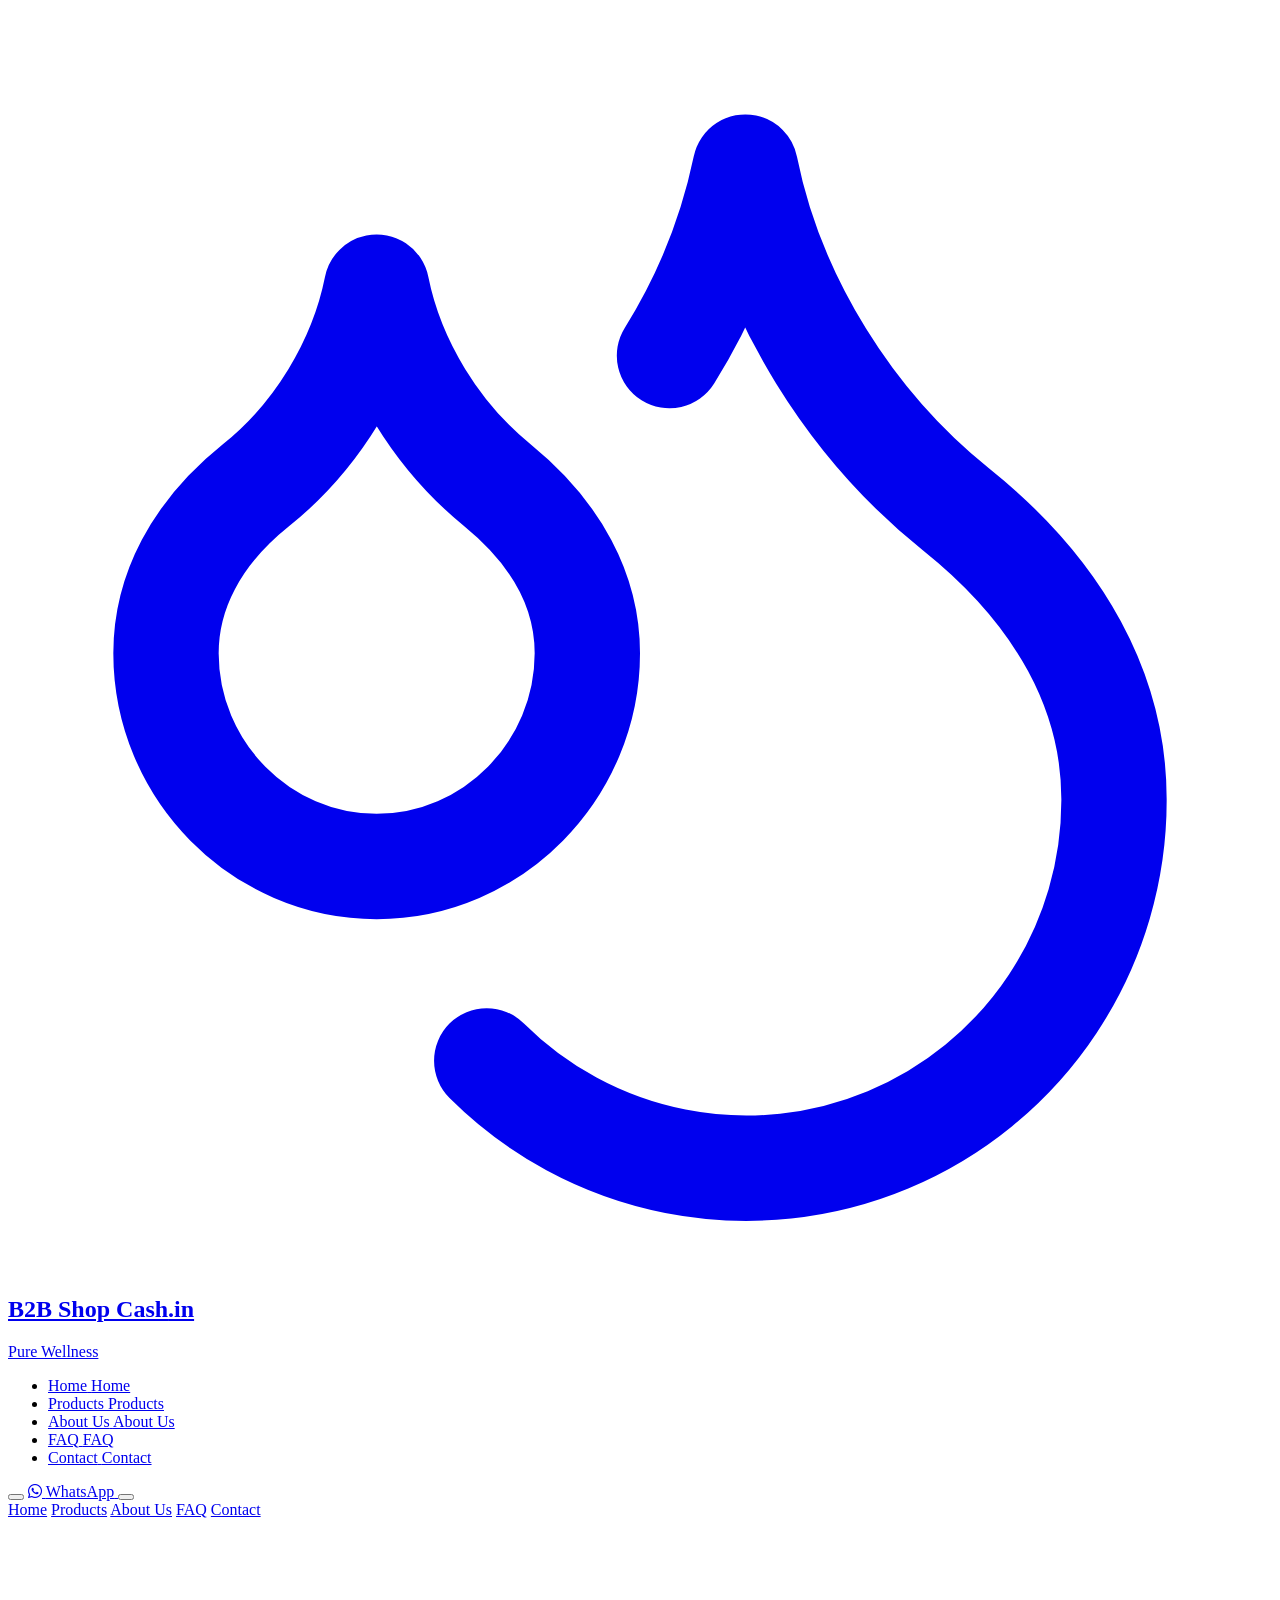
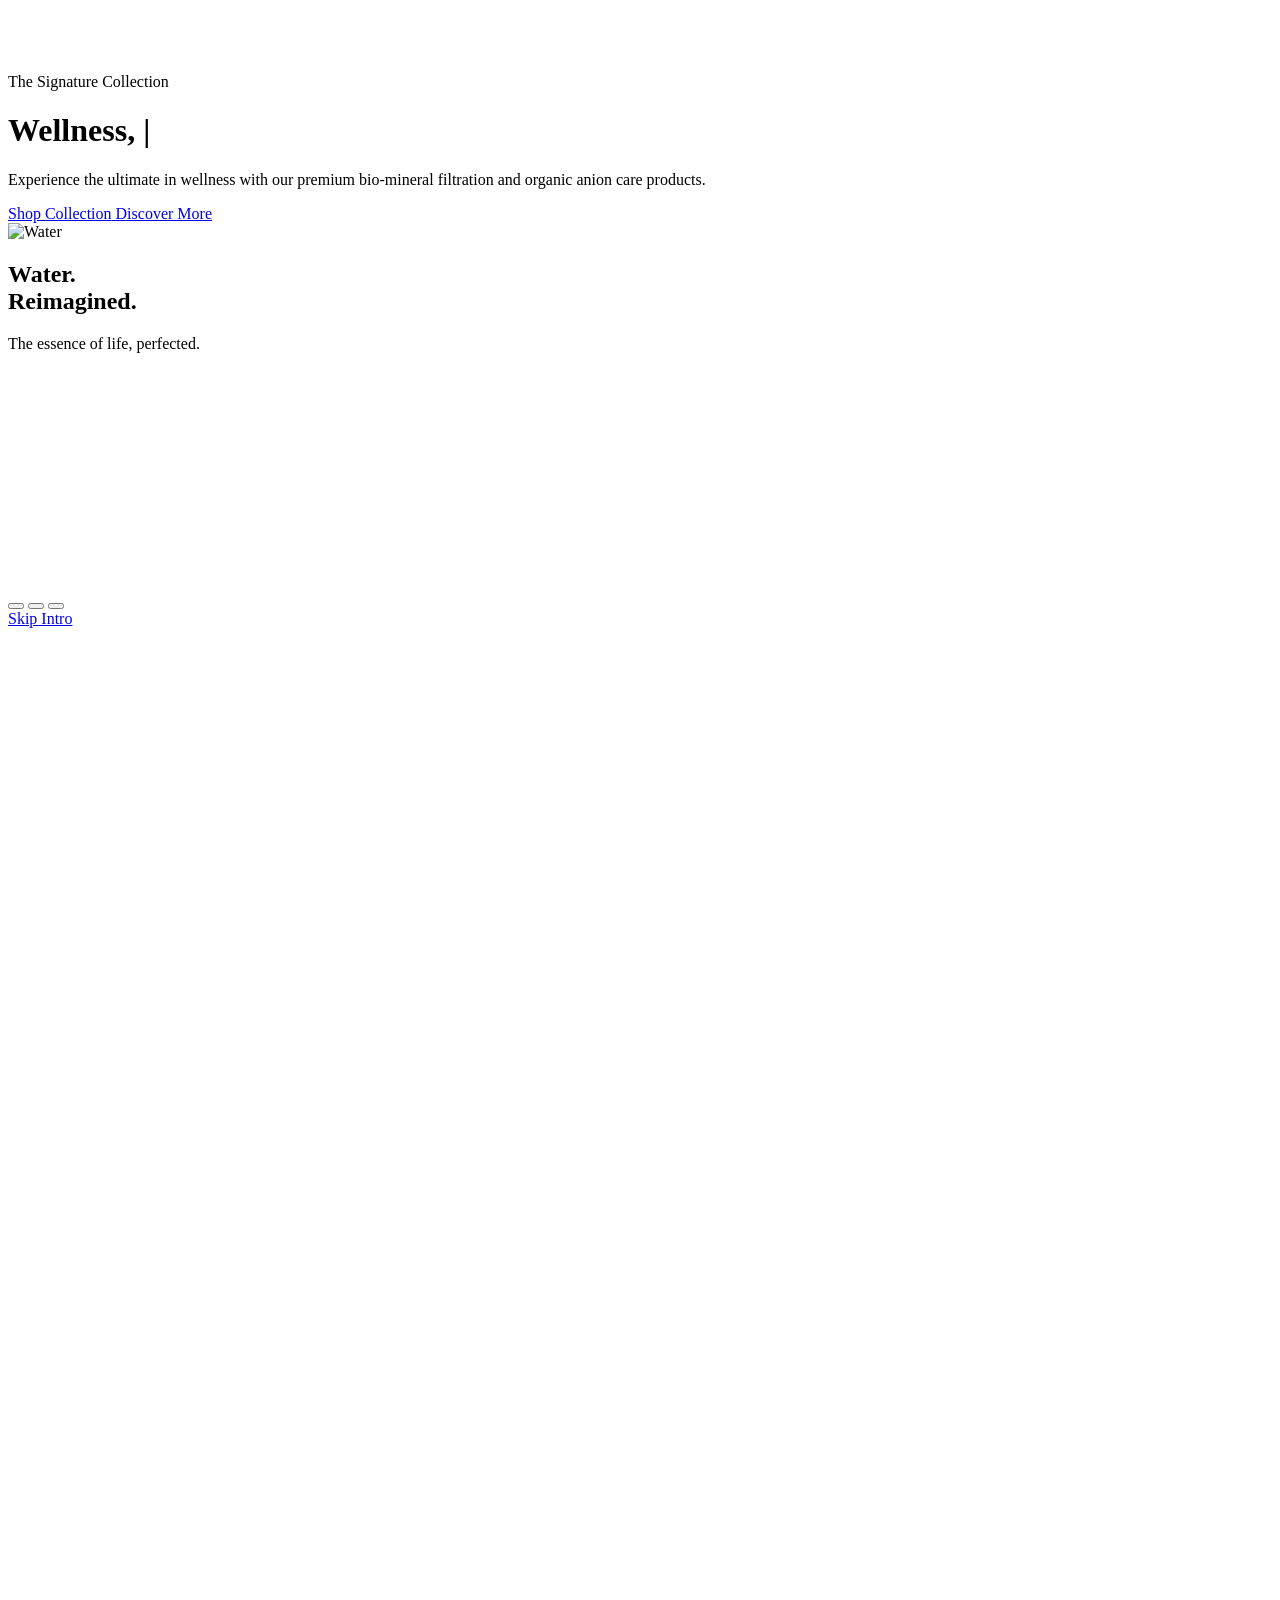
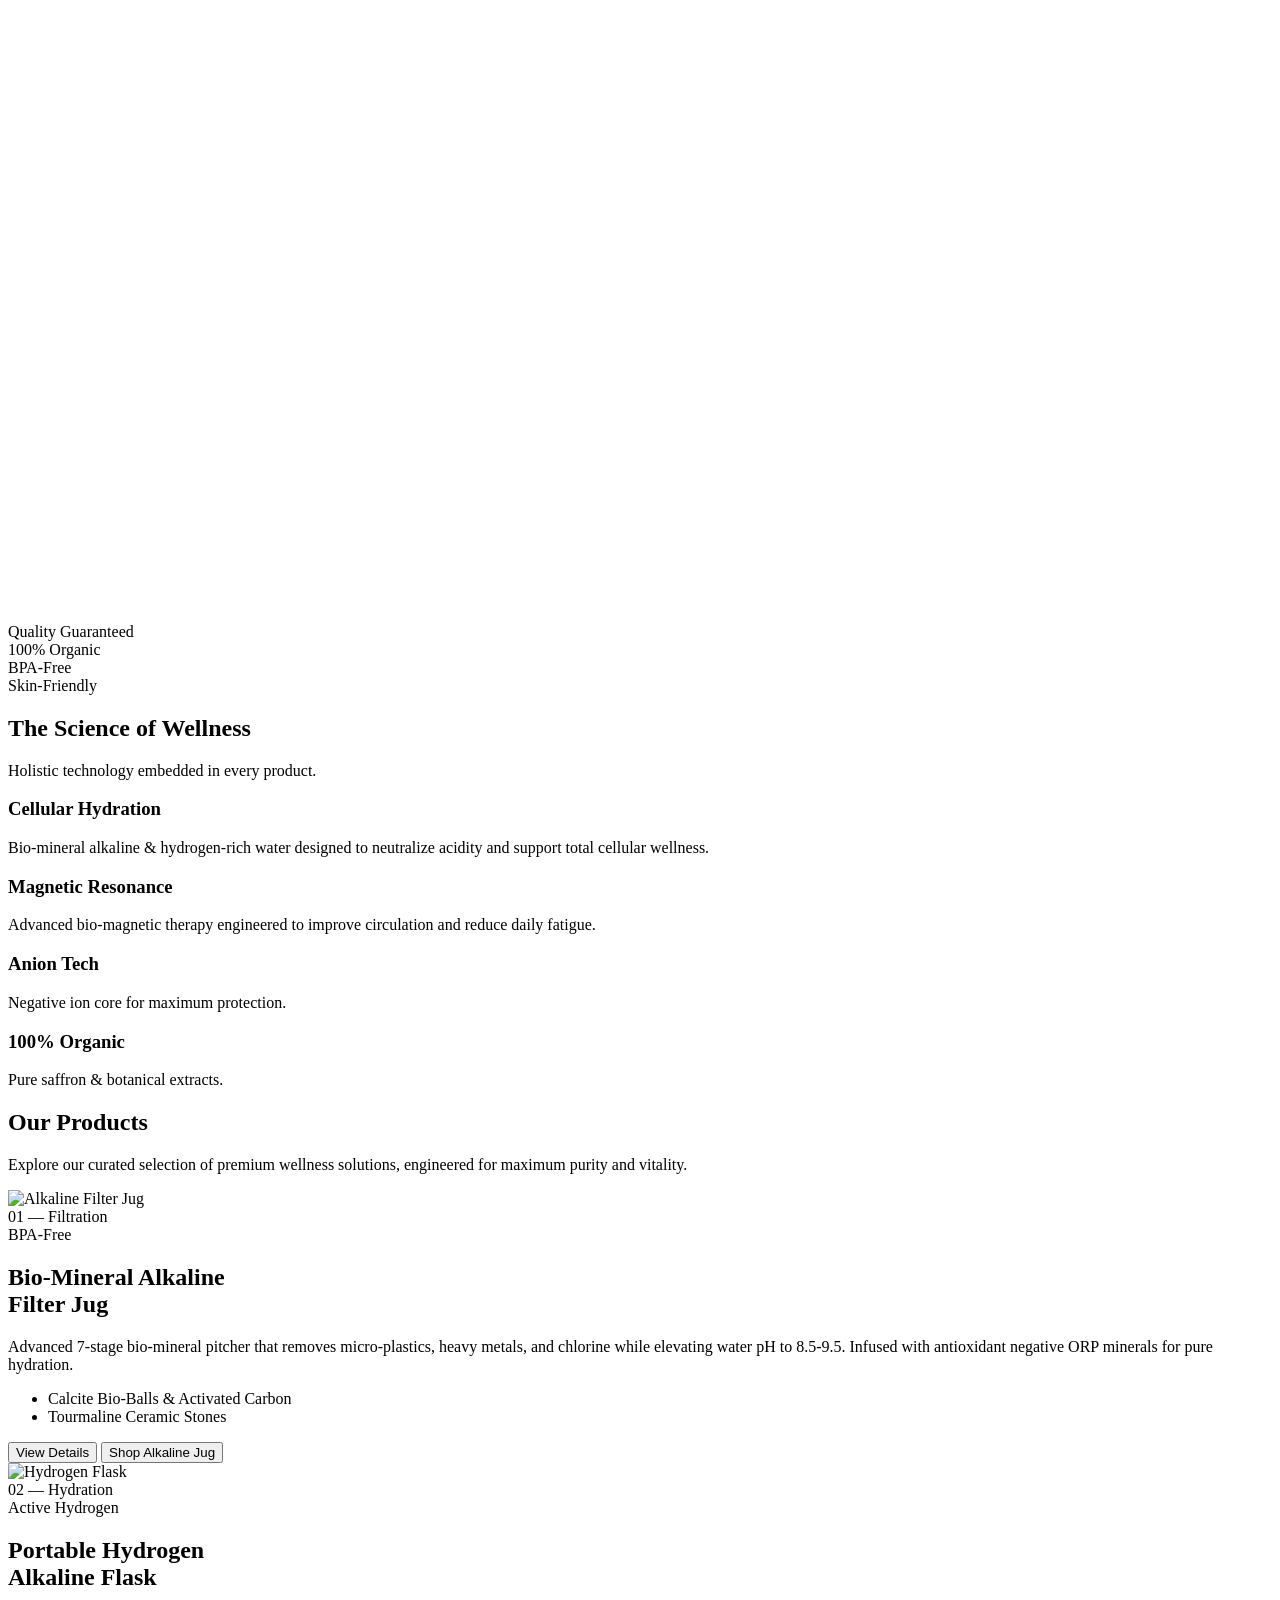
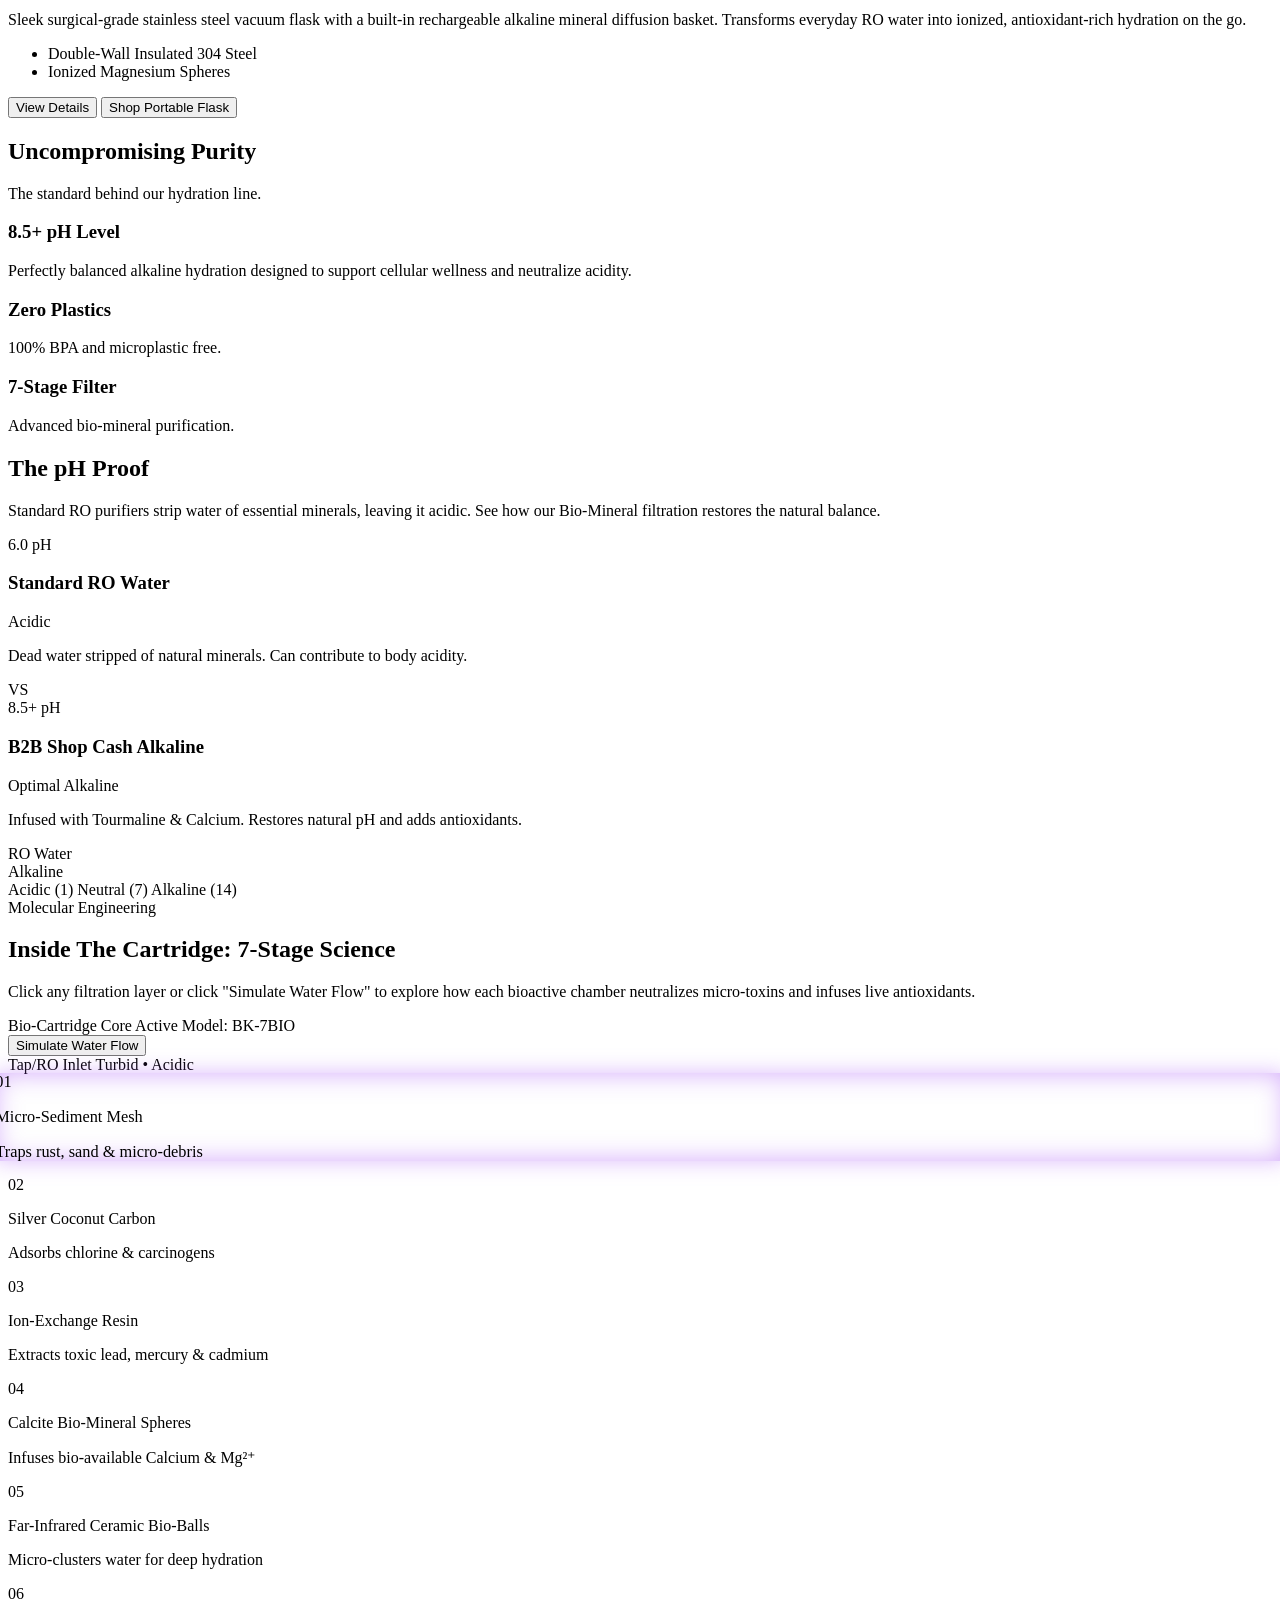
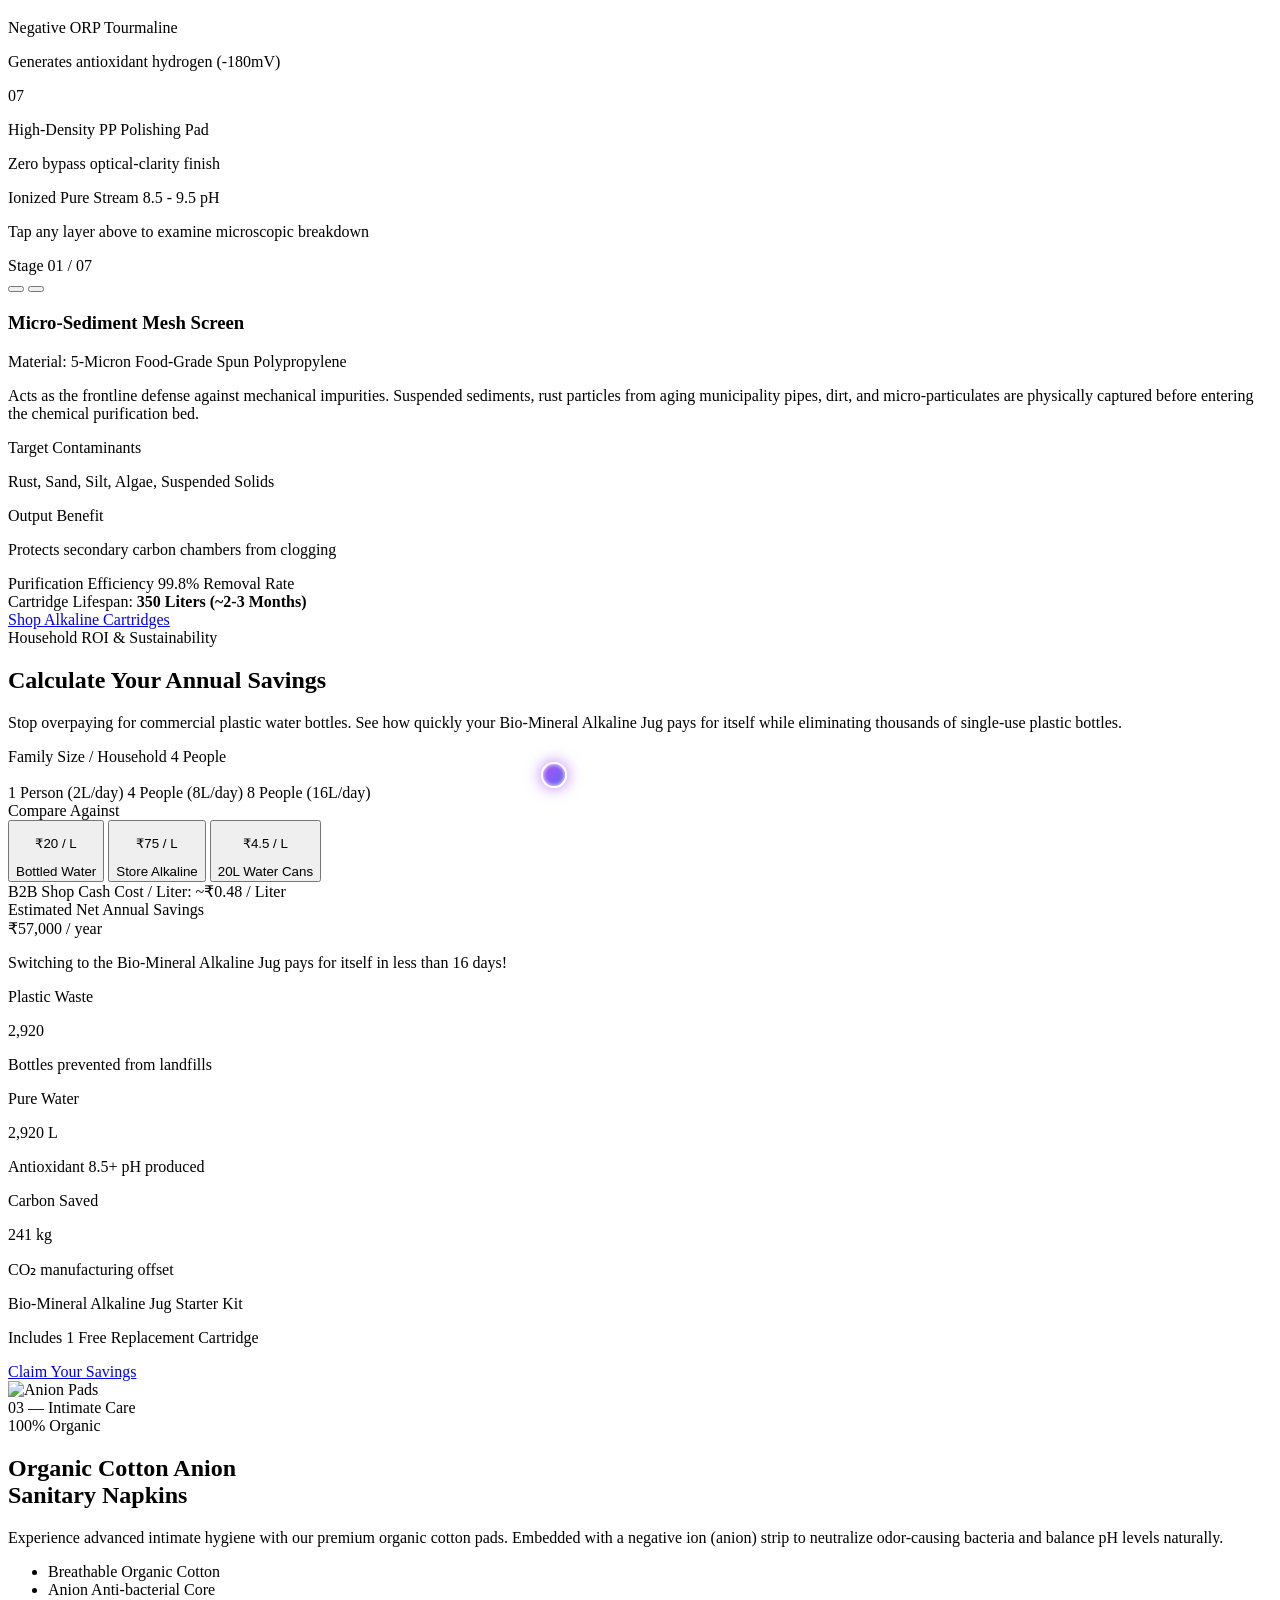
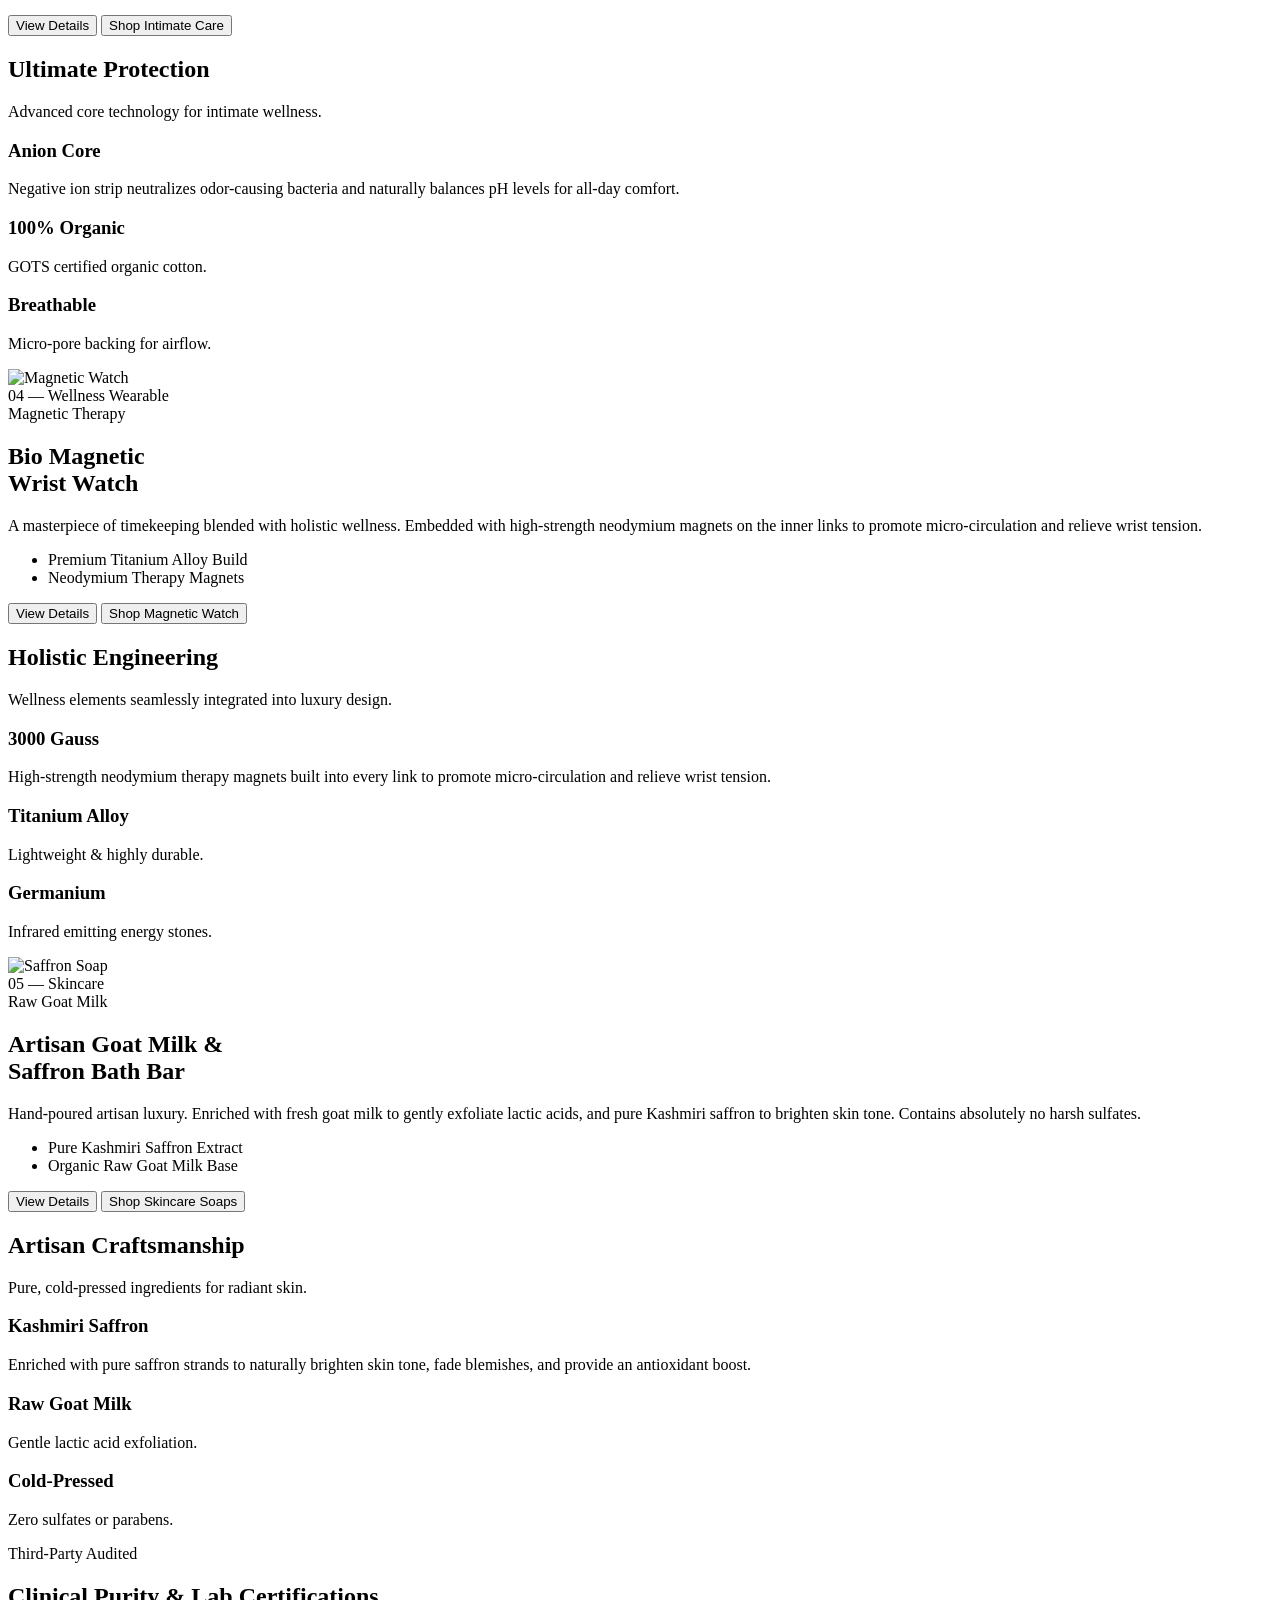
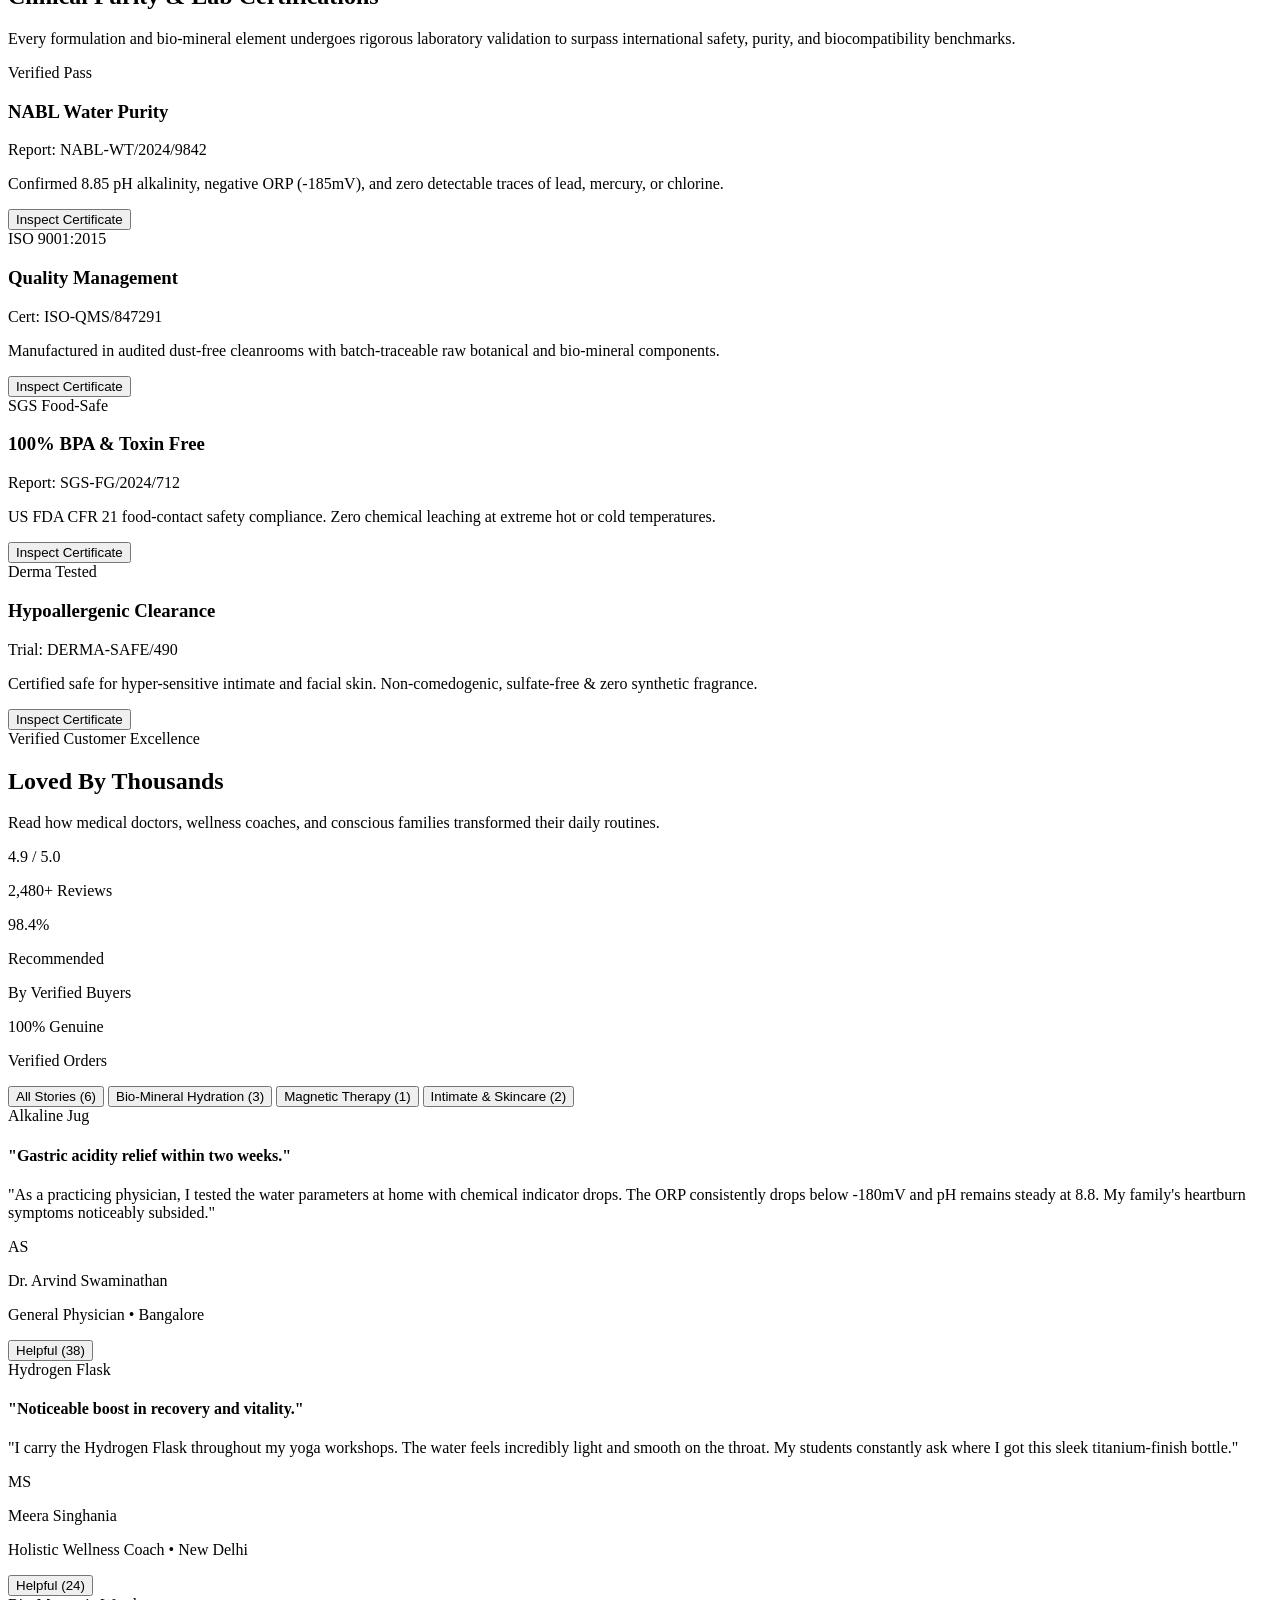
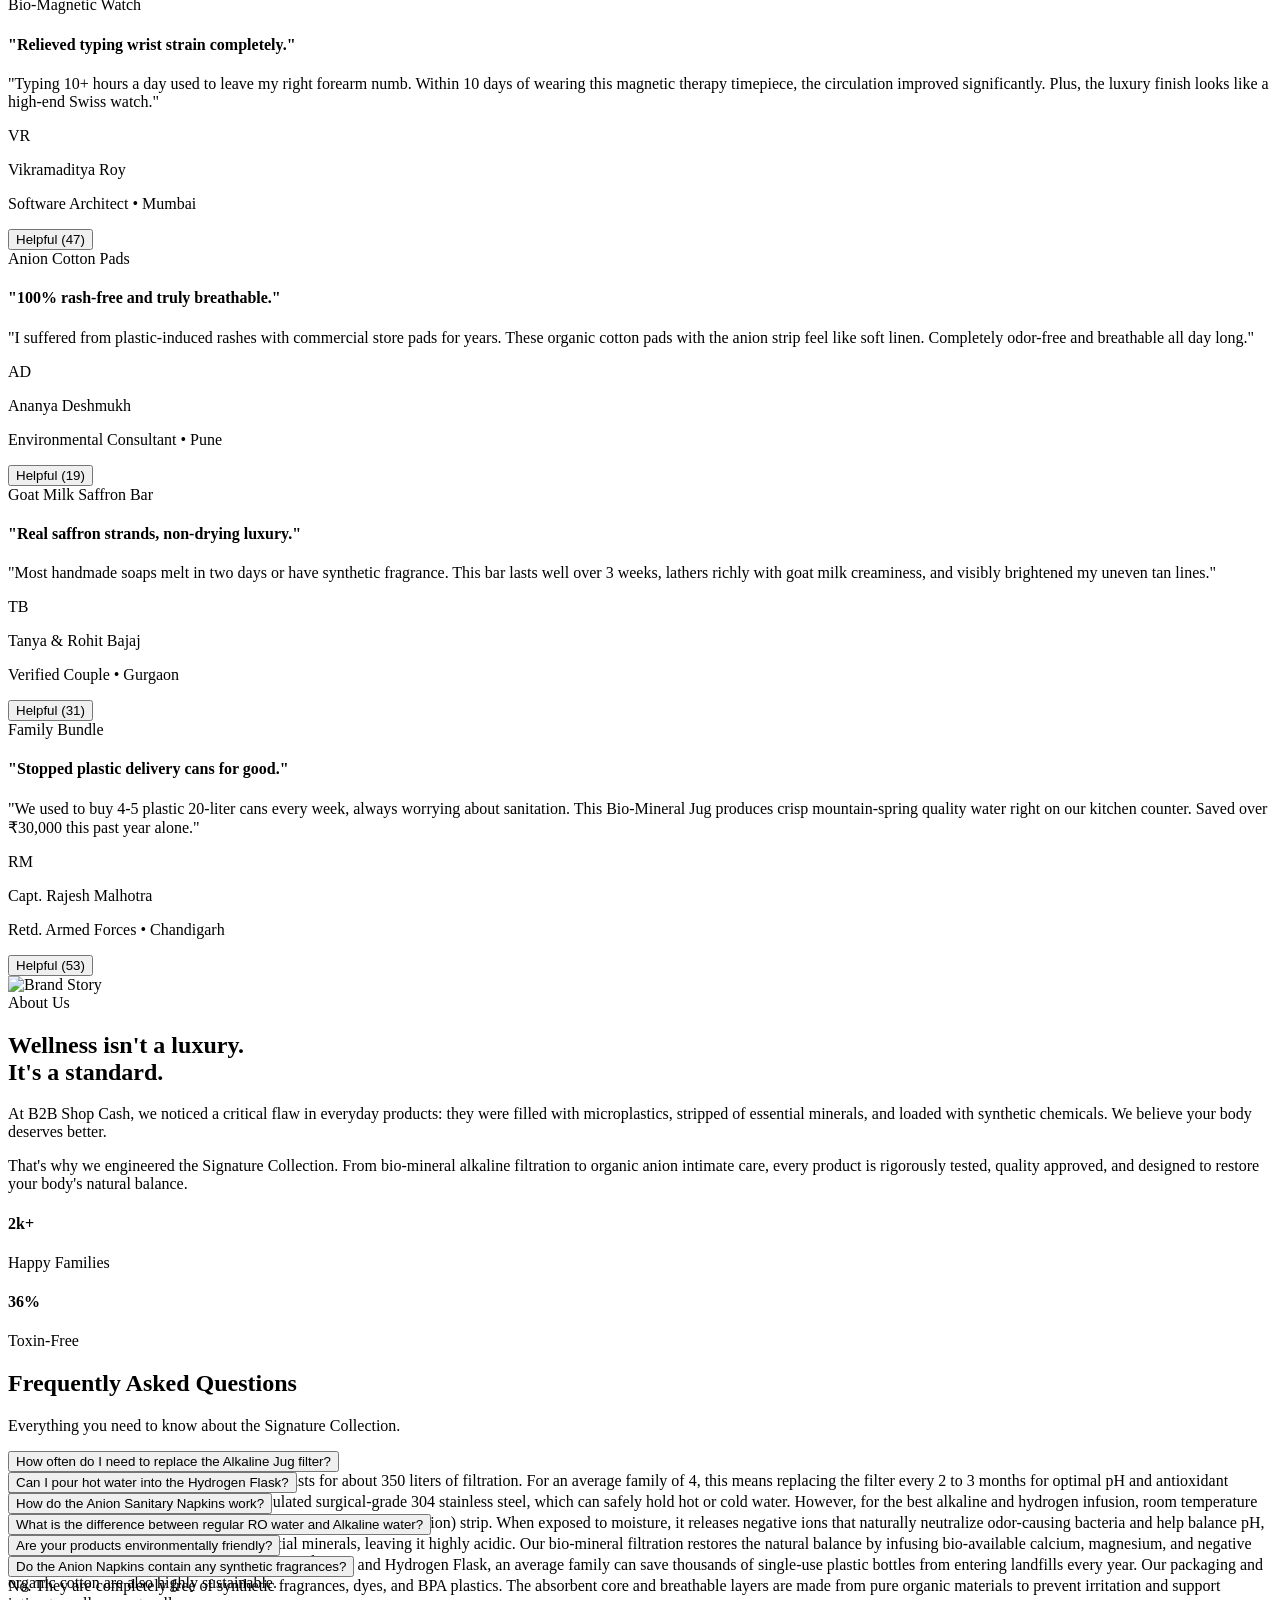
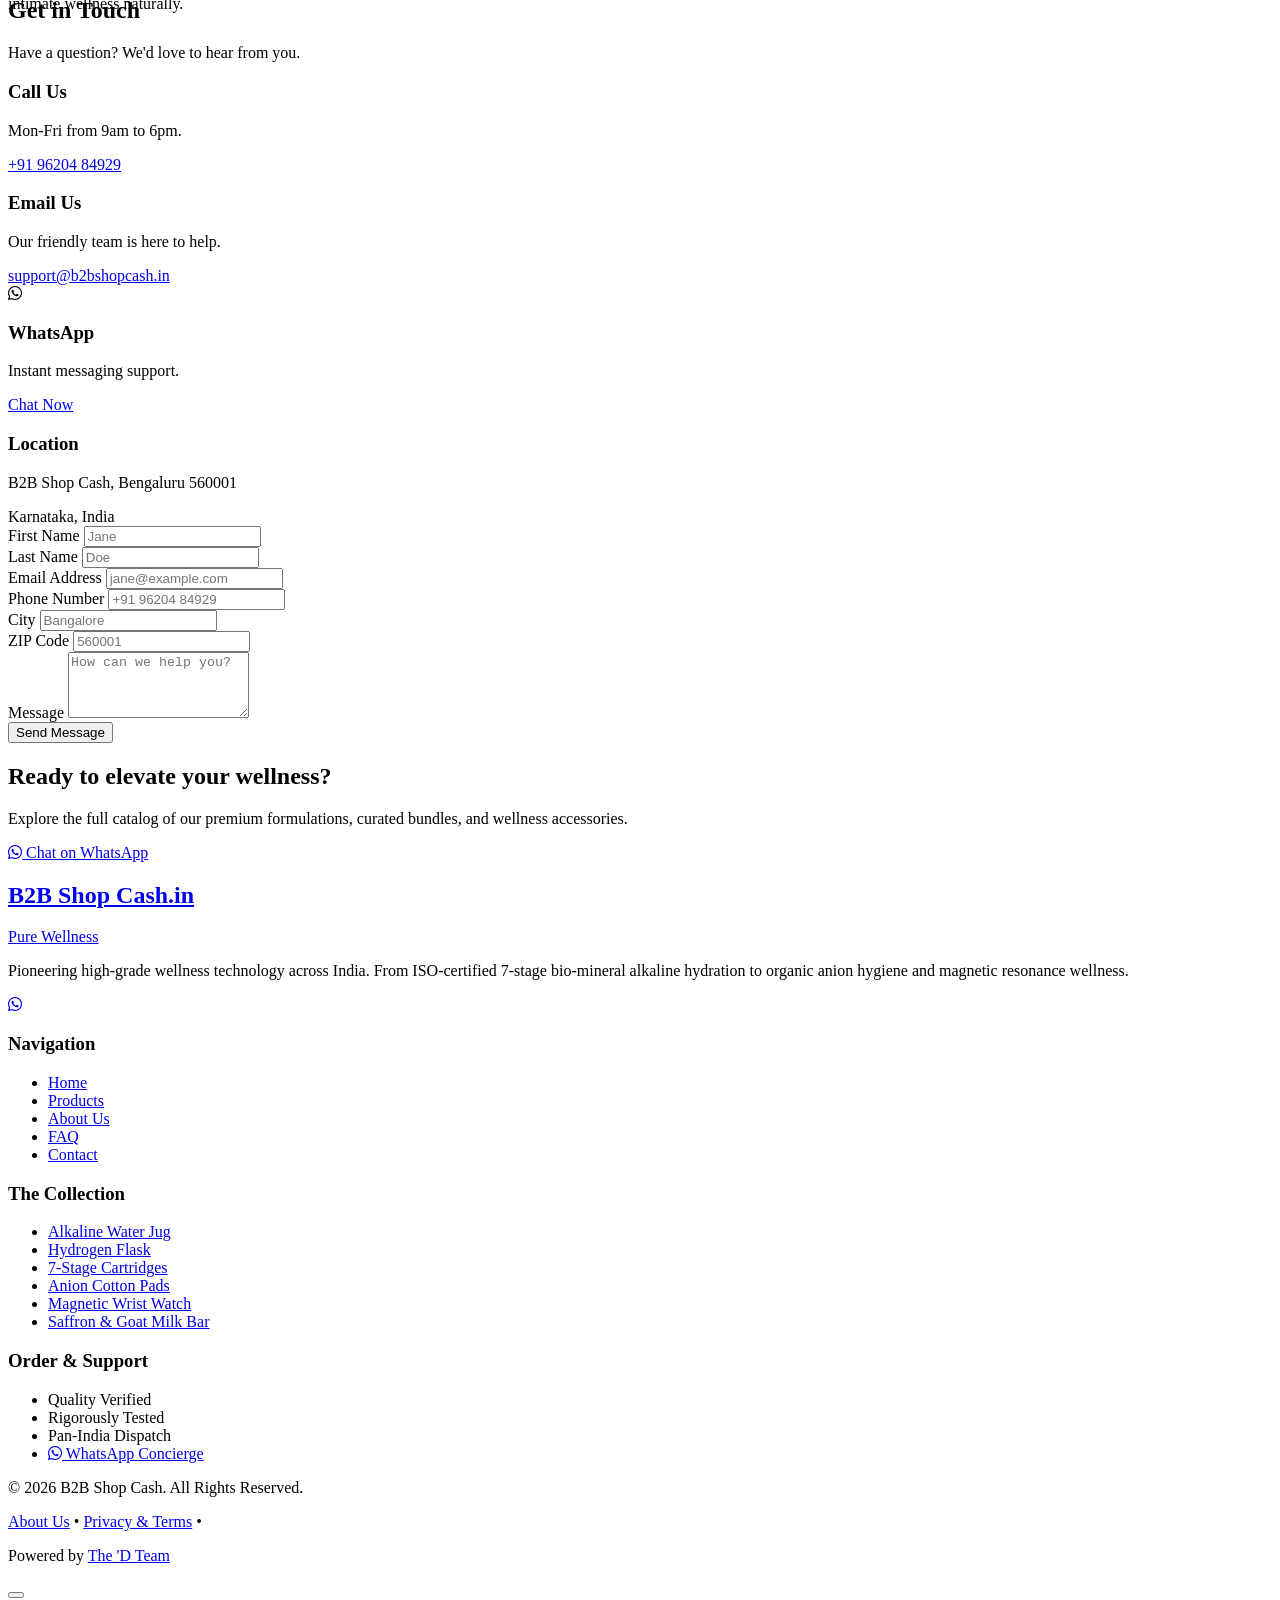
==== commit b026d5ac: "Update index.html" ====
--- a/new-site/index.html
+++ b/new-site/index.html
@@ -59,6 +59,16 @@
             }
             .bg-brand-gradient {
                 @apply bg-gradient-to-r from-purple-600 to-indigo-600 hover:from-purple-500 hover:to-indigo-500 transition-all duration-300;
+            }
+            .btn-gradient-border {
+                position: relative;
+                border: 1.5px solid transparent !important;
+                background: linear-gradient(#0b1120, #0b1120) padding-box, linear-gradient(135deg, #c084fc, #6366f1) border-box !important;
+                box-shadow: 0 0 15px rgba(168, 85, 247, 0.2);
+            }
+            .btn-gradient-border:hover {
+                background: linear-gradient(#1e1b4b, #0f172a) padding-box, linear-gradient(135deg, #e879f9, #818cf8) border-box !important;
+                box-shadow: 0 0 22px rgba(168, 85, 247, 0.4);
             }
             /* Quick View Modal Gallery Controls */
             .modal-gallery-ctrl {
@@ -1097,8 +1107,8 @@
                     class="absolute top-12 right-12 opacity-50 group-hover:scale-110 group-hover:opacity-100 transition-all duration-700">
                     <i data-lucide="droplets" class="w-32 h-32 text-blue-400 mix-blend-screen"></i>
                 </div>
-                <div class="relative z-10 max-w-md">
-                    <h3 class="text-4xl md:text-6xl font-display font-black text-white mb-4">Cellular Hydration</h3>
+                <div class="relative z-10 max-w-md w-full">
+                    <h3 class="text-2xl sm:text-3xl md:text-6xl font-display font-black text-white mb-4 whitespace-nowrap">Cellular Hydration</h3>
                     <p class="text-gray-400 text-lg">Bio-mineral alkaline & hydrogen-rich water designed to neutralize
                         acidity and support total cellular wellness.</p>
                 </div>
@@ -1112,14 +1122,14 @@
                 </div>
                 <i data-lucide="activity"
                     class="bento-icon icon-highlight-purple w-10 h-10 text-purple-400 mb-4 relative z-10"></i>
-                <h3 class="text-3xl font-display font-black text-white mb-2 relative z-10">Magnetic Resonance</h3>
+                <h3 class="text-2xl sm:text-3xl font-display font-black text-white mb-2 relative z-10 whitespace-nowrap">Magnetic Resonance</h3>
                 <p class="text-gray-400 relative z-10 max-w-sm">Advanced bio-magnetic therapy engineered to improve
                     circulation and reduce daily fatigue.</p>
             </div>
 
             <!-- Tile 3: Pads (Square 1x1) -->
             <div
-                class="md:col-span-1 glass-card rounded-[2.5rem] p-8 flex flex-col items-center md:items-start text-center md:text-left justify-end relative overflow-hidden group tilt-card-sm border border-white/5">
+                class="md:col-span-1 glass-card rounded-[2.5rem] p-8 flex flex-col items-center md:items-start text-center md:text-left justify-center md:justify-end relative overflow-hidden group tilt-card-sm border border-white/5">
                 <div
                     class="absolute -left-10 -bottom-10 w-40 h-40 bg-pink-500/20 blur-[50px] group-hover:bg-pink-500/30 transition-colors">
                 </div>
@@ -1131,7 +1141,7 @@
 
             <!-- Tile 4: Soap (Square 1x1) -->
             <div
-                class="md:col-span-1 glass-card rounded-[2.5rem] p-8 flex flex-col items-center md:items-start text-center md:text-left justify-end relative overflow-hidden group tilt-card-sm border border-white/5">
+                class="md:col-span-1 glass-card rounded-[2.5rem] p-8 flex flex-col items-center md:items-start text-center md:text-left justify-center md:justify-end relative overflow-hidden group tilt-card-sm border border-white/5">
                 <div
                     class="absolute right-0 top-0 w-40 h-40 bg-amber-500/10 blur-[40px] group-hover:bg-amber-500/20 transition-colors">
                 </div>
@@ -1185,17 +1195,17 @@
                     <li class="flex items-center justify-center md:justify-start gap-3"><i data-lucide="check-circle"
                             class="w-5 h-5 text-emerald-400"></i> Tourmaline Ceramic Stones</li>
                 </ul>
-                <div class="pt-6 flex flex-wrap items-center justify-center md:justify-start gap-3">
+                <div class="pt-6 flex flex-row items-center justify-center md:justify-start gap-2 sm:gap-3 w-full">
                     <button type="button" onclick="openProductModal(11)"
-                        class="inline-flex items-center gap-2 px-6 py-3.5 rounded-full bg-white/5 hover:bg-white/15 border border-white/15 text-white font-bold text-sm backdrop-blur-md transition-all hover:scale-105 cursor-pointer shadow-lg group">
+                        class="flex-1 sm:flex-none justify-center inline-flex items-center gap-1.5 sm:gap-2 px-3.5 sm:px-6 py-3 sm:py-3.5 rounded-full btn-gradient-border text-white font-bold text-xs sm:text-sm backdrop-blur-md transition-all hover:scale-105 cursor-pointer shadow-lg group whitespace-nowrap">
                         <i data-lucide="eye"
-                            class="w-4 h-4 text-purple-400 group-hover:scale-110 transition-transform"></i>
+                            class="w-3.5 h-3.5 sm:w-4 sm:h-4 text-purple-400 group-hover:scale-110 transition-transform shrink-0"></i>
                         <span>View Details</span>
                     </button>
                     <button type="button" onclick="buyCarouselProductOnWhatsApp(11)"
-                        class="keep-colors product-btn inline-flex items-center gap-2 bg-brand-gradient px-7 py-3.5 rounded-full text-white font-bold text-sm shadow-lg hover:shadow-purple-500/25 transition-all hover:scale-105 cursor-pointer">
-                        Shop Alkaline Jug
-                        <i data-lucide="arrow-right" class="w-4 h-4"></i>
+                        class="flex-1 sm:flex-none justify-center keep-colors product-btn inline-flex items-center gap-1.5 sm:gap-2 bg-brand-gradient px-3.5 sm:px-7 py-3 sm:py-3.5 rounded-full text-white font-bold text-xs sm:text-sm shadow-lg hover:shadow-purple-500/25 transition-all hover:scale-105 cursor-pointer whitespace-nowrap">
+                        <span>Shop Alkaline Jug</span>
+                        <i data-lucide="arrow-right" class="w-3.5 h-3.5 sm:w-4 sm:h-4 shrink-0"></i>
                     </button>
                 </div>
             </div>
@@ -1233,17 +1243,17 @@
                     <li class="flex items-center justify-center md:justify-start gap-3"><i data-lucide="check-circle"
                             class="w-5 h-5 text-emerald-400"></i> Ionized Magnesium Spheres</li>
                 </ul>
-                <div class="pt-6 flex flex-wrap items-center justify-center md:justify-start gap-3">
+                <div class="pt-6 flex flex-row items-center justify-center md:justify-start gap-2 sm:gap-3 w-full">
+                    <button type="button" onclick="openProductModal(12)"
+                        class="flex-1 sm:flex-none justify-center inline-flex items-center gap-1.5 sm:gap-2 px-3.5 sm:px-6 py-3 sm:py-3.5 rounded-full btn-gradient-border text-white font-bold text-xs sm:text-sm backdrop-blur-md transition-all hover:scale-105 cursor-pointer shadow-lg group whitespace-nowrap">
+                        <i data-lucide="eye"
+                            class="w-3.5 h-3.5 sm:w-4 sm:h-4 text-purple-400 group-hover:scale-110 transition-transform shrink-0"></i>
+                        <span>View Details</span>
+                    </button>
                     <button type="button" onclick="buyCarouselProductOnWhatsApp(12)"
-                        class="keep-colors product-btn inline-flex items-center gap-2 bg-brand-gradient px-7 py-3.5 rounded-full text-white font-bold text-sm shadow-lg hover:shadow-purple-500/25 transition-all hover:scale-105 cursor-pointer">
-                        Shop Portable Flask
-                        <i data-lucide="arrow-right" class="w-4 h-4"></i>
-                    </button>
-                    <button type="button" onclick="openProductModal(12)"
-                        class="inline-flex items-center gap-2 px-6 py-3.5 rounded-full bg-white/5 hover:bg-white/15 border border-white/15 text-white font-bold text-sm backdrop-blur-md transition-all hover:scale-105 cursor-pointer shadow-lg group">
-                        <i data-lucide="eye"
-                            class="w-4 h-4 text-purple-400 group-hover:scale-110 transition-transform"></i>
-                        <span>View Details</span>
+                        class="flex-1 sm:flex-none justify-center keep-colors product-btn inline-flex items-center gap-1.5 sm:gap-2 bg-brand-gradient px-3.5 sm:px-7 py-3 sm:py-3.5 rounded-full text-white font-bold text-xs sm:text-sm shadow-lg hover:shadow-purple-500/25 transition-all hover:scale-105 cursor-pointer whitespace-nowrap">
+                        <span>Shop Portable Flask</span>
+                        <i data-lucide="arrow-right" class="w-3.5 h-3.5 sm:w-4 sm:h-4 shrink-0"></i>
                     </button>
                 </div>
             </div>
@@ -1268,7 +1278,7 @@
                         <i data-lucide="droplets" class="w-32 h-32 text-purple-400 mix-blend-screen"></i>
                     </div>
                     <div class="relative z-10 max-w-md">
-                        <h3 class="text-4xl md:text-6xl font-display font-black text-white mb-4">8.5+ pH Level</h3>
+                        <h3 class="text-2xl md:text-6xl font-display font-black text-white mb-4">8.5+ pH Level</h3>
                         <p class="text-gray-400 text-lg">Perfectly balanced alkaline hydration designed to support
                             cellular wellness and neutralize acidity.</p>
                     </div>
@@ -1276,25 +1286,25 @@
 
                 <!-- Small Tile 1 -->
                 <div
-                    class="glass-card rounded-[2.5rem] p-10 flex flex-col items-center md:items-start text-center md:text-left justify-end relative overflow-hidden group tilt-card-sm border border-white/5">
+                    class="glass-card rounded-[2.5rem] p-10 flex flex-col items-center md:items-start text-center md:text-left justify-center md:justify-end relative overflow-hidden group tilt-card-sm border border-white/5">
                     <div
                         class="absolute -right-10 -bottom-10 w-40 h-40 bg-emerald-500/20 blur-[50px] group-hover:bg-emerald-500/30 transition-colors">
                     </div>
                     <i data-lucide="shield-check"
                         class="bento-icon icon-highlight-emerald w-10 h-10 text-emerald-400 mb-6 relative z-10"></i>
-                    <h3 class="text-3xl font-display font-black text-white mb-2 relative z-10">Zero Plastics</h3>
+                    <h3 class="text-2xl md:text-3xl font-display font-black text-white mb-2 relative z-10">Zero Plastics</h3>
                     <p class="text-gray-400 relative z-10">100% BPA and microplastic free.</p>
                 </div>
 
                 <!-- Small Tile 2 -->
                 <div
-                    class="glass-card rounded-[2.5rem] p-10 flex flex-col items-center md:items-start text-center md:text-left justify-end relative overflow-hidden group tilt-card-sm border border-white/5">
+                    class="glass-card rounded-[2.5rem] p-10 flex flex-col items-center md:items-start text-center md:text-left justify-center md:justify-end relative overflow-hidden group tilt-card-sm border border-white/5">
                     <div
                         class="absolute -left-10 -bottom-10 w-40 h-40 bg-blue-500/20 blur-[50px] group-hover:bg-blue-500/30 transition-colors">
                     </div>
                     <i data-lucide="filter"
                         class="bento-icon icon-highlight-blue w-10 h-10 text-blue-400 mb-6 relative z-10"></i>
-                    <h3 class="text-3xl font-display font-black text-white mb-2 relative z-10">7-Stage Filter</h3>
+                    <h3 class="text-2xl md:text-3xl font-display font-black text-white mb-2 relative z-10">7-Stage Filter</h3>
                     <p class="text-gray-400 relative z-10">Advanced bio-mineral purification.</p>
                 </div>
             </div>
@@ -1911,17 +1921,17 @@
                     <li class="flex items-center justify-center md:justify-start gap-3"><i data-lucide="check-circle"
                             class="w-5 h-5 text-emerald-400"></i> Anion Anti-bacterial Core</li>
                 </ul>
-                <div class="pt-6 flex flex-wrap items-center justify-center md:justify-start gap-3">
+                <div class="pt-6 flex flex-row items-center justify-center md:justify-start gap-2 sm:gap-3 w-full">
                     <button type="button" onclick="openProductModal(13)"
-                        class="inline-flex items-center gap-2 px-6 py-3.5 rounded-full bg-white/5 hover:bg-white/15 border border-white/15 text-white font-bold text-sm backdrop-blur-md transition-all hover:scale-105 cursor-pointer shadow-lg group">
+                        class="flex-1 sm:flex-none justify-center inline-flex items-center gap-1.5 sm:gap-2 px-3.5 sm:px-6 py-3 sm:py-3.5 rounded-full btn-gradient-border text-white font-bold text-xs sm:text-sm backdrop-blur-md transition-all hover:scale-105 cursor-pointer shadow-lg group whitespace-nowrap">
                         <i data-lucide="eye"
-                            class="w-4 h-4 text-purple-400 group-hover:scale-110 transition-transform"></i>
+                            class="w-3.5 h-3.5 sm:w-4 sm:h-4 text-purple-400 group-hover:scale-110 transition-transform shrink-0"></i>
                         <span>View Details</span>
                     </button>
                     <button type="button" onclick="buyCarouselProductOnWhatsApp(13)"
-                        class="keep-colors product-btn inline-flex items-center gap-2 bg-brand-gradient px-7 py-3.5 rounded-full text-white font-bold text-sm shadow-lg hover:shadow-purple-500/25 transition-all hover:scale-105 cursor-pointer">
-                        Shop Intimate Care
-                        <i data-lucide="arrow-right" class="w-4 h-4"></i>
+                        class="flex-1 sm:flex-none justify-center keep-colors product-btn inline-flex items-center gap-1.5 sm:gap-2 bg-brand-gradient px-3.5 sm:px-7 py-3 sm:py-3.5 rounded-full text-white font-bold text-xs sm:text-sm shadow-lg hover:shadow-purple-500/25 transition-all hover:scale-105 cursor-pointer whitespace-nowrap">
+                        <span>Shop Intimate Care</span>
+                        <i data-lucide="arrow-right" class="w-3.5 h-3.5 sm:w-4 sm:h-4 shrink-0"></i>
                     </button>
                 </div>
             </div>
@@ -1945,29 +1955,29 @@
                         <i data-lucide="sparkles" class="w-32 h-32 text-pink-400 mix-blend-screen"></i>
                     </div>
                     <div class="relative z-10 max-w-md">
-                        <h3 class="text-4xl md:text-6xl font-display font-black text-white mb-4">Anion Core</h3>
+                        <h3 class="text-2xl md:text-6xl font-display font-black text-white mb-4">Anion Core</h3>
                         <p class="text-gray-400 text-lg">Negative ion strip neutralizes odor-causing bacteria and
                             naturally balances pH levels for all-day comfort.</p>
                     </div>
                 </div>
                 <div
-                    class="glass-card rounded-[2.5rem] p-10 flex flex-col items-center md:items-start text-center md:text-left justify-end relative overflow-hidden group tilt-card-sm border border-white/5">
+                    class="glass-card rounded-[2.5rem] p-10 flex flex-col items-center md:items-start text-center md:text-left justify-center md:justify-end relative overflow-hidden group tilt-card-sm border border-white/5">
                     <div
                         class="absolute -right-10 -bottom-10 w-40 h-40 bg-emerald-500/20 blur-[50px] group-hover:bg-emerald-500/30 transition-colors">
                     </div>
                     <i data-lucide="leaf"
                         class="bento-icon icon-highlight-emerald w-10 h-10 text-emerald-400 mb-6 relative z-10"></i>
-                    <h3 class="text-3xl font-display font-black text-white mb-2 relative z-10">100% Organic</h3>
+                    <h3 class="text-2xl md:text-3xl font-display font-black text-white mb-2 relative z-10">100% Organic</h3>
                     <p class="text-gray-400 relative z-10">GOTS certified organic cotton.</p>
                 </div>
                 <div
-                    class="glass-card rounded-[2.5rem] p-10 flex flex-col items-center md:items-start text-center md:text-left justify-end relative overflow-hidden group tilt-card-sm border border-white/5">
+                    class="glass-card rounded-[2.5rem] p-10 flex flex-col items-center md:items-start text-center md:text-left justify-center md:justify-end relative overflow-hidden group tilt-card-sm border border-white/5">
                     <div
                         class="absolute -left-10 -bottom-10 w-40 h-40 bg-blue-500/20 blur-[50px] group-hover:bg-blue-500/30 transition-colors">
                     </div>
                     <i data-lucide="wind"
                         class="bento-icon icon-highlight-blue w-10 h-10 text-blue-400 mb-6 relative z-10"></i>
-                    <h3 class="text-3xl font-display font-black text-white mb-2 relative z-10">Breathable</h3>
+                    <h3 class="text-2xl md:text-3xl font-display font-black text-white mb-2 relative z-10">Breathable</h3>
                     <p class="text-gray-400 relative z-10">Micro-pore backing for airflow.</p>
                 </div>
             </div>
@@ -2006,17 +2016,17 @@
                     <li class="flex items-center justify-center md:justify-start gap-3"><i data-lucide="check-circle"
                             class="w-5 h-5 text-emerald-400"></i> Neodymium Therapy Magnets</li>
                 </ul>
-                <div class="pt-6 flex flex-wrap items-center justify-center md:justify-start gap-3">
+                <div class="pt-6 flex flex-row items-center justify-center md:justify-start gap-2 sm:gap-3 w-full">
+                    <button type="button" onclick="openProductModal(14)"
+                        class="flex-1 sm:flex-none justify-center inline-flex items-center gap-1.5 sm:gap-2 px-3.5 sm:px-6 py-3 sm:py-3.5 rounded-full btn-gradient-border text-white font-bold text-xs sm:text-sm backdrop-blur-md transition-all hover:scale-105 cursor-pointer shadow-lg group whitespace-nowrap">
+                        <i data-lucide="eye"
+                            class="w-3.5 h-3.5 sm:w-4 sm:h-4 text-purple-400 group-hover:scale-110 transition-transform shrink-0"></i>
+                        <span>View Details</span>
+                    </button>
                     <button type="button" onclick="buyCarouselProductOnWhatsApp(14)"
-                        class="keep-colors product-btn inline-flex items-center gap-2 bg-brand-gradient px-7 py-3.5 rounded-full text-white font-bold text-sm shadow-lg hover:shadow-purple-500/25 transition-all hover:scale-105 cursor-pointer">
-                        Shop Magnetic Watch
-                        <i data-lucide="arrow-right" class="w-4 h-4"></i>
-                    </button>
-                    <button type="button" onclick="openProductModal(14)"
-                        class="inline-flex items-center gap-2 px-6 py-3.5 rounded-full bg-white/5 hover:bg-white/15 border border-white/15 text-white font-bold text-sm backdrop-blur-md transition-all hover:scale-105 cursor-pointer shadow-lg group">
-                        <i data-lucide="eye"
-                            class="w-4 h-4 text-purple-400 group-hover:scale-110 transition-transform"></i>
-                        <span>View Details</span>
+                        class="flex-1 sm:flex-none justify-center keep-colors product-btn inline-flex items-center gap-1.5 sm:gap-2 bg-brand-gradient px-3.5 sm:px-7 py-3 sm:py-3.5 rounded-full text-white font-bold text-xs sm:text-sm shadow-lg hover:shadow-purple-500/25 transition-all hover:scale-105 cursor-pointer whitespace-nowrap">
+                        <span>Shop Magnetic Watch</span>
+                        <i data-lucide="arrow-right" class="w-3.5 h-3.5 sm:w-4 sm:h-4 shrink-0"></i>
                     </button>
                 </div>
             </div>
@@ -2040,29 +2050,29 @@
                         <i data-lucide="activity" class="w-32 h-32 text-indigo-400 mix-blend-screen"></i>
                     </div>
                     <div class="relative z-10 max-w-md">
-                        <h3 class="text-4xl md:text-6xl font-display font-black text-white mb-4">3000 Gauss</h3>
+                        <h3 class="text-2xl md:text-6xl font-display font-black text-white mb-4">3000 Gauss</h3>
                         <p class="text-gray-400 text-lg">High-strength neodymium therapy magnets built into every link
                             to promote micro-circulation and relieve wrist tension.</p>
                     </div>
                 </div>
                 <div
-                    class="glass-card rounded-[2.5rem] p-10 flex flex-col items-center md:items-start text-center md:text-left justify-end relative overflow-hidden group tilt-card-sm border border-white/5">
+                    class="glass-card rounded-[2.5rem] p-10 flex flex-col items-center md:items-start text-center md:text-left justify-center md:justify-end relative overflow-hidden group tilt-card-sm border border-white/5">
                     <div
                         class="absolute -right-10 -bottom-10 w-40 h-40 bg-gray-500/20 blur-[50px] group-hover:bg-gray-500/30 transition-colors">
                     </div>
                     <i data-lucide="shield"
                         class="bento-icon icon-highlight-blue w-10 h-10 text-gray-300 mb-6 relative z-10"></i>
-                    <h3 class="text-3xl font-display font-black text-white mb-2 relative z-10">Titanium Alloy</h3>
+                    <h3 class="text-2xl md:text-3xl font-display font-black text-white mb-2 relative z-10">Titanium Alloy</h3>
                     <p class="text-gray-400 relative z-10">Lightweight & highly durable.</p>
                 </div>
                 <div
-                    class="glass-card rounded-[2.5rem] p-10 flex flex-col items-center md:items-start text-center md:text-left justify-end relative overflow-hidden group tilt-card-sm border border-white/5">
+                    class="glass-card rounded-[2.5rem] p-10 flex flex-col items-center md:items-start text-center md:text-left justify-center md:justify-end relative overflow-hidden group tilt-card-sm border border-white/5">
                     <div
                         class="absolute -left-10 -bottom-10 w-40 h-40 bg-rose-500/20 blur-[50px] group-hover:bg-rose-500/30 transition-colors">
                     </div>
                     <i data-lucide="heart"
                         class="bento-icon icon-highlight-pink w-10 h-10 text-rose-400 mb-6 relative z-10"></i>
-                    <h3 class="text-3xl font-display font-black text-white mb-2 relative z-10">Germanium</h3>
+                    <h3 class="text-2xl md:text-3xl font-display font-black text-white mb-2 relative z-10">Germanium</h3>
                     <p class="text-gray-400 relative z-10">Infrared emitting energy stones.</p>
                 </div>
             </div>
@@ -2100,17 +2110,17 @@
                     <li class="flex items-center justify-center md:justify-start gap-3"><i data-lucide="check-circle"
                             class="w-5 h-5 text-emerald-400"></i> Organic Raw Goat Milk Base</li>
                 </ul>
-                <div class="pt-6 flex flex-wrap items-center justify-center md:justify-start gap-3">
+                <div class="pt-6 flex flex-row items-center justify-center md:justify-start gap-2 sm:gap-3 w-full">
                     <button type="button" onclick="openProductModal(9)"
-                        class="inline-flex items-center gap-2 px-6 py-3.5 rounded-full bg-white/5 hover:bg-white/15 border border-white/15 text-white font-bold text-sm backdrop-blur-md transition-all hover:scale-105 cursor-pointer shadow-lg group">
+                        class="flex-1 sm:flex-none justify-center inline-flex items-center gap-1.5 sm:gap-2 px-3.5 sm:px-6 py-3 sm:py-3.5 rounded-full btn-gradient-border text-white font-bold text-xs sm:text-sm backdrop-blur-md transition-all hover:scale-105 cursor-pointer shadow-lg group whitespace-nowrap">
                         <i data-lucide="eye"
-                            class="w-4 h-4 text-purple-400 group-hover:scale-110 transition-transform"></i>
+                            class="w-3.5 h-3.5 sm:w-4 sm:h-4 text-purple-400 group-hover:scale-110 transition-transform shrink-0"></i>
                         <span>View Details</span>
                     </button>
                     <button type="button" onclick="buyCarouselProductOnWhatsApp(9)"
-                        class="keep-colors product-btn inline-flex items-center gap-2 bg-brand-gradient px-7 py-3.5 rounded-full text-white font-bold text-sm shadow-lg hover:shadow-purple-500/25 transition-all hover:scale-105 cursor-pointer">
-                        Shop Skincare Soaps
-                        <i data-lucide="arrow-right" class="w-4 h-4"></i>
+                        class="flex-1 sm:flex-none justify-center keep-colors product-btn inline-flex items-center gap-1.5 sm:gap-2 bg-brand-gradient px-3.5 sm:px-7 py-3 sm:py-3.5 rounded-full text-white font-bold text-xs sm:text-sm shadow-lg hover:shadow-purple-500/25 transition-all hover:scale-105 cursor-pointer whitespace-nowrap">
+                        <span>Shop Skincare Soaps</span>
+                        <i data-lucide="arrow-right" class="w-3.5 h-3.5 sm:w-4 sm:h-4 shrink-0"></i>
                     </button>
                 </div>
             </div>
@@ -2133,30 +2143,30 @@
                         class="absolute top-12 right-12 opacity-50 group-hover:scale-110 group-hover:opacity-100 transition-all duration-700">
                         <i data-lucide="sun" class="w-32 h-32 text-amber-400 mix-blend-screen"></i>
                     </div>
-                    <div class="relative z-10 max-w-md">
-                        <h3 class="text-4xl md:text-6xl font-display font-black text-white mb-4">Kashmiri Saffron</h3>
+                    <div class="relative z-10 max-w-md w-full">
+                        <h3 class="text-2xl sm:text-3xl md:text-6xl font-display font-black text-white mb-4 whitespace-nowrap">Kashmiri Saffron</h3>
                         <p class="text-gray-400 text-lg">Enriched with pure saffron strands to naturally brighten skin
                             tone, fade blemishes, and provide an antioxidant boost.</p>
                     </div>
                 </div>
                 <div
-                    class="glass-card rounded-[2.5rem] p-10 flex flex-col items-center md:items-start text-center md:text-left justify-end relative overflow-hidden group tilt-card-sm border border-white/5">
+                    class="glass-card rounded-[2.5rem] p-10 flex flex-col items-center md:items-start text-center md:text-left justify-center md:justify-end relative overflow-hidden group tilt-card-sm border border-white/5">
                     <div
                         class="absolute -right-10 -bottom-10 w-40 h-40 bg-orange-500/20 blur-[50px] group-hover:bg-orange-500/30 transition-colors">
                     </div>
                     <i data-lucide="droplet"
                         class="bento-icon icon-highlight-amber w-10 h-10 text-orange-400 mb-6 relative z-10"></i>
-                    <h3 class="text-3xl font-display font-black text-white mb-2 relative z-10">Raw Goat Milk</h3>
+                    <h3 class="text-2xl md:text-3xl font-display font-black text-white mb-2 relative z-10">Raw Goat Milk</h3>
                     <p class="text-gray-400 relative z-10">Gentle lactic acid exfoliation.</p>
                 </div>
                 <div
-                    class="glass-card rounded-[2.5rem] p-10 flex flex-col items-center md:items-start text-center md:text-left justify-end relative overflow-hidden group tilt-card-sm border border-white/5">
+                    class="glass-card rounded-[2.5rem] p-10 flex flex-col items-center md:items-start text-center md:text-left justify-center md:justify-end relative overflow-hidden group tilt-card-sm border border-white/5">
                     <div
                         class="absolute -left-10 -bottom-10 w-40 h-40 bg-emerald-500/20 blur-[50px] group-hover:bg-emerald-500/30 transition-colors">
                     </div>
                     <i data-lucide="leaf"
                         class="bento-icon icon-highlight-emerald w-10 h-10 text-emerald-400 mb-6 relative z-10"></i>
-                    <h3 class="text-3xl font-display font-black text-white mb-2 relative z-10">Cold-Pressed</h3>
+                    <h3 class="text-2xl md:text-3xl font-display font-black text-white mb-2 relative z-10">Cold-Pressed</h3>
                     <p class="text-gray-400 relative z-10">Zero sulfates or parabens.</p>
                 </div>
             </div>
@@ -2992,11 +3002,11 @@
                             class="w-10 h-10 rounded-xl bg-brand-gradient flex items-center justify-center shadow-lg group-hover:scale-105 transition-transform keep-colors shrink-0">
                             <i data-lucide="droplets" class="text-white w-5 h-5"></i>
                         </div>
-                        <div>
+                        <div class="text-left">
                             <h2 class="text-xl font-display font-black tracking-tight text-white leading-none">
                                 B2B Shop Cash<span class="text-gradient">.in</span>
                             </h2>
-                            <p class="text-[10px] text-gray-400 font-bold uppercase tracking-widest mt-1">Pure Wellness
+                            <p class="text-[10px] text-gray-400 font-bold uppercase tracking-widest mt-1 text-left">Pure Wellness
                             </p>
                         </div>
                     </a>
@@ -3934,7 +3944,7 @@
                 img: "https://plus.unsplash.com/premium_photo-1679518410151-e0361fc8cf43?auto=format&fit=crop&w=700&q=80",
                 images: [
                     "https://plus.unsplash.com/premium_photo-1679518410151-e0361fc8cf43?auto=format&fit=crop&w=1000&q=85",
-                    "https://images.unsplash.com/photo-1548839140-29a749e1bc4e?auto=format&fit=crop&w=1000&q=85",
+                    "https://plus.unsplash.com/premium_photo-1692658945144-4c26d160c82f?q=80&w=1074&auto=format&fit=crop&ixlib=rb-4.1.0&ixid=NHwxMjA3fDA%3D",
                     "https://images.unsplash.com/photo-1559839914-17aae19cec71?auto=format&fit=crop&w=1000&q=85",
                     "https://images.unsplash.com/photo-1527661591475-527312dd65f5?auto=format&fit=crop&w=1000&q=85"
                 ],
@@ -3960,8 +3970,8 @@
                 images: [
                     "https://images.unsplash.com/photo-1625708458528-802ec79b1ed8?auto=format&fit=crop&w=1000&q=85",
                     "https://images.unsplash.com/photo-1602143407151-7111542de6e8?auto=format&fit=crop&w=1000&q=85",
-                    "https://images.unsplash.com/photo-1570831739435-6601aa3fa4fb?auto=format&fit=crop&w=1000&q=85",
-                    "https://images.unsplash.com/photo-1516715094483-75da7dee9758?auto=format&fit=crop&w=1000&q=85"
+                    "https://plus.unsplash.com/premium_photo-1723478432144-0156edc72332?q=80&w=996&auto=format&fit=crop&ixlib=rb-4.1.0&ixid=NHwxMjA3fDA%3D",
+                    "https://images.unsplash.com/photo-1643582158005-0cd0294a89a0?q=80&w=687&auto=format&fit=crop&ixlib=rb-4.1.0&ixid=NHwxMjA3fDA%3D"
                 ],
                 desc: `<p class="text-sm text-gray-300 leading-relaxed mb-3">A premium vacuum-insulated double-wall flask equipped with an internal mineral diffusion basket, transforming ordinary water into refreshing, ionized antioxidant hydrogen hydration wherever you go.</p><div class="p-3.5 rounded-xl bg-purple-500/10 border border-purple-500/25 space-y-2"><p class="text-xs font-bold text-white flex items-center gap-1.5 uppercase tracking-wider"><i data-lucide="zap" class="w-3.5 h-3.5 text-[#c084fc]"></i> Hydrogen & Thermal Features:</p><ul class="text-xs text-gray-200 space-y-2 pl-0.5"><li class="flex items-start gap-2"><span class="text-emerald-400 font-bold shrink-0 mt-0.5">•</span><span><strong class="text-white">Instant Active Hydrogen Diffusion:</strong> Releases molecular hydrogen and negative ions within 5 minutes of filling to supercharge workout stamina.</span></li><li class="flex items-start gap-2"><span class="text-emerald-400 font-bold shrink-0 mt-0.5">•</span><span><strong class="text-white">24h Cold / 12h Hot Vacuum Insulation:</strong> Double-walled food-grade 304 stainless steel locks in exact temperature without exterior condensation.</span></li><li class="flex items-start gap-2"><span class="text-emerald-400 font-bold shrink-0 mt-0.5">•</span><span><strong class="text-white">Alkaline pH Boost (8.0–9.0):</strong> Built-in FIR ceramic and tourmaline spheres maintain alkaline mineral levels throughout your daily commute.</span></li><li class="flex items-start gap-2"><span class="text-emerald-400 font-bold shrink-0 mt-0.5">•</span><span><strong class="text-white">100% Leakproof & Toxin-Free:</strong> Heavy-duty silicone gasket with zero BPA, BPS, lead, or metallic taste for pure refreshing sips.</span></li></ul></div>`,
                 actives: "Ionized Magnesium Spheres, FIR Ceramic Balls, Far-Infrared Minerals, Food-Grade 304 Steel.",
@@ -3984,9 +3994,9 @@
                 img: "https://images.unsplash.com/photo-1712842955521-55c8c01ef148?auto=format&fit=crop&w=700&q=80",
                 images: [
                     "https://images.unsplash.com/photo-1712842955521-55c8c01ef148?auto=format&fit=crop&w=1000&q=85",
-                    "https://images.unsplash.com/photo-1594054593457-b08e5473ceb7?auto=format&fit=crop&w=1000&q=85",
-                    "https://images.unsplash.com/photo-1584308666744-24d5c474f2ae?auto=format&fit=crop&w=1000&q=85",
-                    "https://images.unsplash.com/photo-1544367567-0f2fcb009e0b?auto=format&fit=crop&w=1000&q=85"
+                    "https://images.unsplash.com/photo-1764312270936-adb508140a6d?q=80&w=880&auto=format&fit=crop&ixlib=rb-4.1.0&ixid=NHwxMjA3fDA%3D",
+                    "https://plus.unsplash.com/premium_photo-1664375262047-af685619947c?q=80&w=688&auto=format&fit=crop&ixlib=rb-4.1.0&ixid=NHwxMjA3fDA%3D",
+                    "https://plus.unsplash.com/premium_photo-1702598923473-f4b7dee5c842?q=80&w=985&auto=format&fit=crop&ixlib=rb-4.1.0&ixid=NHwxMjA3fDA%3D"
                 ],
                 desc: `<p class="text-sm text-gray-300 leading-relaxed mb-3">Ultra-thin, rash-free organic sanitary pads engineered with certified organic cotton and a therapeutic negative-ion Anion strip to provide breathable comfort and uncompromising hygiene protection.</p><div class="p-3.5 rounded-xl bg-purple-500/10 border border-purple-500/25 space-y-2"><p class="text-xs font-bold text-white flex items-center gap-1.5 uppercase tracking-wider"><i data-lucide="shield-check" class="w-3.5 h-3.5 text-[#c084fc]"></i> Organic Care & Hygiene Features:</p><ul class="text-xs text-gray-200 space-y-2 pl-0.5"><li class="flex items-start gap-2"><span class="text-emerald-400 font-bold shrink-0 mt-0.5">•</span><span><strong class="text-white">Active Green Anion Far-IR Strip:</strong> Inhibits 99.9% of harmful bacterial multiplication and neutralizes period odors naturally without perfumes.</span></li><li class="flex items-start gap-2"><span class="text-emerald-400 font-bold shrink-0 mt-0.5">•</span><span><strong class="text-white">100% GOTS Certified Organic Cotton:</strong> Feather-soft, hypoallergenic top layer prevents chafing, redness, and friction rashes on sensitive skin.</span></li><li class="flex items-start gap-2"><span class="text-emerald-400 font-bold shrink-0 mt-0.5">•</span><span><strong class="text-white">Instant Flash-Lock SAP Gel Core:</strong> Ultra-absorbent Japanese polymer locks in up to 150ml of liquid instantly for a totally dry surface.</span></li><li class="flex items-start gap-2"><span class="text-emerald-400 font-bold shrink-0 mt-0.5">•</span><span><strong class="text-white">Zero Bleach, Dioxins & Toxins:</strong> Completely unbleached, perfume-free, plastic-free top sheet supporting gentle reproductive wellness.</span></li></ul></div>`,
                 actives: "100% GOTS Certified Organic Cotton, Negative Ion (Anion) Strip, Biodegradable SAP Gel Sheet.",
@@ -4035,9 +4045,9 @@
                 img: "https://images.unsplash.com/photo-1663108275588-f39db09701e1?auto=format&fit=crop&w=700&q=80",
                 images: [
                     "https://images.unsplash.com/photo-1663108275588-f39db09701e1?auto=format&fit=crop&w=1000&q=85",
-                    "https://images.unsplash.com/photo-1607006314644-8cb962ba6ea7?auto=format&fit=crop&w=1000&q=85",
-                    "https://images.unsplash.com/photo-1608248597359-57e0fa8004f1?auto=format&fit=crop&w=1000&q=85",
-                    "https://images.unsplash.com/photo-1540555700478-4be289fbecef?auto=format&fit=crop&w=1000&q=85"
+                    "https://images.unsplash.com/photo-1663108272494-6d4bc415def4?q=80&w=1170&auto=format&fit=crop&ixlib=rb-4.1.0&ixid=NHwxMjA3fDA%3D",
+                    "https://images.unsplash.com/photo-1563398643312-ae05ad974668?q=80&w=689&auto=format&fit=crop&ixlib=rb-4.1.0&ixid=NHwxMjA3fDA%3D",
+                    "https://images.unsplash.com/photo-1609130788842-9175dab1a783?q=80&w=1048&auto=format&fit=crop&ixlib=rb-4.1.0&ixid=NHwxMjA3fDA%3D"
                 ],
                 desc: `<p class="text-sm text-gray-300 leading-relaxed mb-3">Slow-cured handcrafted bath bar made with organic whole goat milk, authentic Kashmiri red saffron threads, and rich unrefined botanicals for velvety-soft, illuminated skin.</p><div class="p-3.5 rounded-xl bg-purple-500/10 border border-purple-500/25 space-y-2"><p class="text-xs font-bold text-white flex items-center gap-1.5 uppercase tracking-wider"><i data-lucide="sparkles" class="w-3.5 h-3.5 text-[#c084fc]"></i> Artisan Soap Benefits & Features:</p><ul class="text-xs text-gray-200 space-y-2 pl-0.5"><li class="flex items-start gap-2"><span class="text-emerald-400 font-bold shrink-0 mt-0.5">•</span><span><strong class="text-white">Pure Kashmiri Saffron Radiance:</strong> Crocetin bio-actives help brighten blemishes, reduce tan, and restore an authentic golden complexion.</span></li><li class="flex items-start gap-2"><span class="text-emerald-400 font-bold shrink-0 mt-0.5">•</span><span><strong class="text-white">Fresh Whole Goat Milk Lactic Acid:</strong> Natural AHA gently dissolves dull dead skin cells without stripping natural lipid barriers.</span></li><li class="flex items-start gap-2"><span class="text-emerald-400 font-bold shrink-0 mt-0.5">•</span><span><strong class="text-white">Deep Barrier Moisture with Kokum Butter:</strong> Rich in essential fatty acids and vitamin E to soothe dry, irritated, and eczema-prone patches.</span></li><li class="flex items-start gap-2"><span class="text-emerald-400 font-bold shrink-0 mt-0.5">•</span><span><strong class="text-white">Traditional 45-Day Cold Process:</strong> Zero artificial sulfates (SLS/SLES), parabens, phthalates, or animal tallow for clean herbal purity.</span></li></ul></div>`,
                 actives: "Fresh Goat Milk, Kashmiri Saffron, Cold-Pressed Sweet Almond Oil, Kokum Butter.",
@@ -4327,14 +4337,14 @@
                 list.innerHTML = modalProduct.variants.map((v, idx) => {
                     const isSelected = idx === modalSelectedVariantIndex;
                     return `
-                    <button type="button" onclick="selectModalVariant(${idx})" class="min-w-[115px] p-2.5 rounded-xl border text-left transition-all flex flex-col justify-between cursor-pointer ${isSelected ? 'bg-purple-500/20 border-purple-400 text-white shadow-[0_0_12px_rgba(168,85,247,0.3)]' : 'bg-[#0f172a] border-white/10 hover:border-white/30 text-gray-300'}">
+                    <button type="button" onclick="selectModalVariant(${idx})" class="flex-1 min-w-[130px] sm:min-w-[140px] shrink-0 p-2.5 rounded-xl border text-left transition-all flex flex-col justify-between cursor-pointer ${isSelected ? 'bg-purple-500/20 border-purple-400 text-white shadow-[0_0_12px_rgba(168,85,247,0.3)]' : 'bg-[#0f172a] border-white/10 hover:border-white/30 text-gray-300'}">
                         <div class="mb-1.5">
-                            <p class="text-xs font-bold leading-tight truncate" title="${v.name}">${v.name}</p>
-                            <p class="text-[10px] text-gray-400 mt-0.5 truncate">${v.size}</p>
+                            <p class="text-xs font-bold leading-tight line-clamp-1" title="${v.name}">${v.name}</p>
+                            <p class="text-[10px] text-gray-400 mt-0.5 line-clamp-1">${v.size}</p>
                         </div>
                         <div class="flex items-center justify-between gap-1 mt-auto pt-1.5 border-t border-white/10">
-                            <span class="text-xs sm:text-sm font-black text-white">₹${v.price.toLocaleString('en-IN')}</span>
-                            <span class="text-[9px] font-bold text-green-400 bg-green-500/10 px-1.5 py-0.5 rounded whitespace-nowrap">${v.save}</span>
+                            <span class="text-xs sm:text-sm font-black text-white whitespace-nowrap">₹${v.price.toLocaleString('en-IN')}</span>
+                            <span class="text-[9px] font-bold text-green-400 bg-green-500/10 px-1.5 py-0.5 rounded whitespace-nowrap shrink-0">${v.save}</span>
                         </div>
                     </button>
                     `;
@@ -4381,11 +4391,11 @@
 
             container.classList.remove('hidden');
             container.innerHTML = `
-                <div class="flex items-center justify-between mb-2">
-                    <span class="text-[11px] font-bold text-purple-300 uppercase tracking-wider flex items-center gap-1.5">
-                        <i data-lucide="sparkles" class="w-3.5 h-3.5 text-purple-400"></i> Frequently Paired Together
+                <div class="flex items-center justify-between gap-1.5 mb-2 flex-nowrap">
+                    <span class="text-[10px] sm:text-[11px] font-bold text-purple-300 uppercase tracking-wider flex items-center gap-1 sm:gap-1.5 whitespace-nowrap">
+                        <i data-lucide="sparkles" class="w-3 h-3 sm:w-3.5 sm:h-3.5 text-purple-400 shrink-0"></i> Frequently Paired Together
                     </span>
-                    <span class="text-[10px] font-bold text-green-400 bg-green-500/10 px-2 py-0.5 rounded">Combo Save ₹${savings}</span>
+                    <span class="text-[9px] sm:text-[10px] font-bold text-green-400 bg-green-500/10 px-1.5 sm:px-2 py-0.5 rounded whitespace-nowrap shrink-0">Combo Save ₹${savings}</span>
                 </div>
                 <div class="flex items-center justify-between gap-3">
                     <div class="flex items-center gap-2 min-w-0 cursor-pointer hover:opacity-80 transition-opacity" title="View Product" onclick="openProductModal(${paired.id})">
@@ -4784,7 +4794,7 @@
                                 <span class="text-[10px] text-green-400 font-bold uppercase">Save More in Bulk</span>
                             </div>
                             <div id="modal-variants-list"
-                                class="grid grid-flow-col auto-cols-fr gap-2 overflow-x-auto hide-scroll pb-2">
+                                class="flex gap-2 overflow-x-auto hide-scroll pb-2 touch-pan-x">
                                 <!-- Injected dynamically via renderModalVariants() -->
                             </div>
                         </div>
@@ -4837,10 +4847,10 @@
 
                                 <!-- Direct Instant WhatsApp Order Button -->
                                 <button id="modal-wa-buy-btn" onclick="buyNowOnWhatsApp()"
-                                    class="group relative flex-1 bg-[#0f172a]/70 hover:bg-[#0f172a] border border-white/15 hover:border-green-400 text-green-400 font-bold rounded-xl py-3.5 text-sm transition-all duration-200 shadow-[0_0_20px_rgba(34,197,94,0.25)] hover:shadow-[0_0_30px_rgba(34,197,94,0.5)] hover:scale-[1.015] active:scale-[0.98] cursor-pointer flex items-center justify-center gap-2.5">
+                                    class="group relative flex-1 bg-[#0f172a]/70 hover:bg-[#0f172a] border border-white/15 hover:border-green-400 text-green-400 font-bold rounded-xl py-3.5 px-2 sm:px-4 text-xs sm:text-sm transition-all duration-200 shadow-[0_0_20px_rgba(34,197,94,0.25)] hover:shadow-[0_0_30px_rgba(34,197,94,0.5)] hover:scale-[1.015] active:scale-[0.98] cursor-pointer flex items-center justify-center gap-1.5 sm:gap-2.5 whitespace-nowrap">
                                     <i
-                                        class="fa-brands fa-whatsapp text-xl text-green-400 group-hover:rotate-12 transition-transform duration-300"></i>
-                                    <span class="tracking-wide text-green-400">Order on WhatsApp Now</span>
+                                        class="fa-brands fa-whatsapp text-lg sm:text-xl text-green-400 group-hover:rotate-12 transition-transform duration-300 shrink-0"></i>
+                                    <span class="tracking-wide text-green-400 whitespace-nowrap">Order on WhatsApp Now</span>
                                 </button>
                             </div>
                         </div>
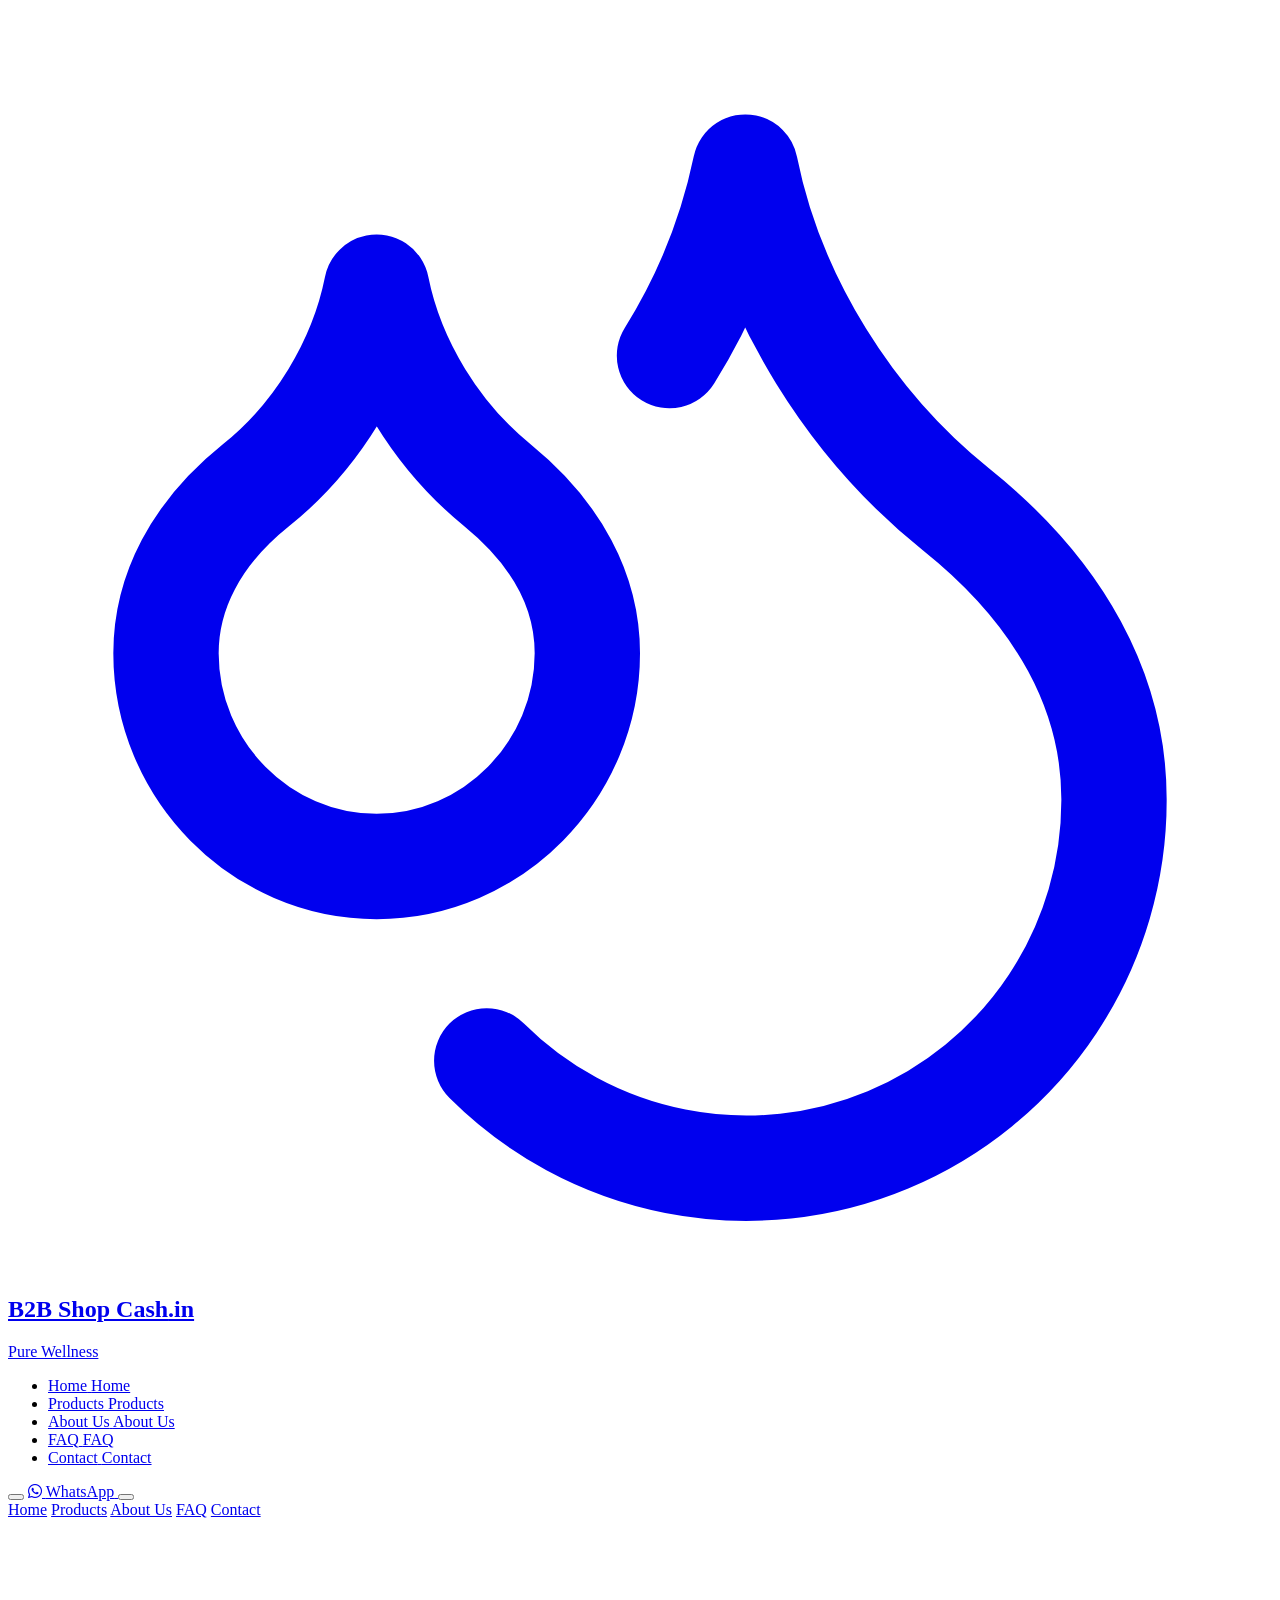
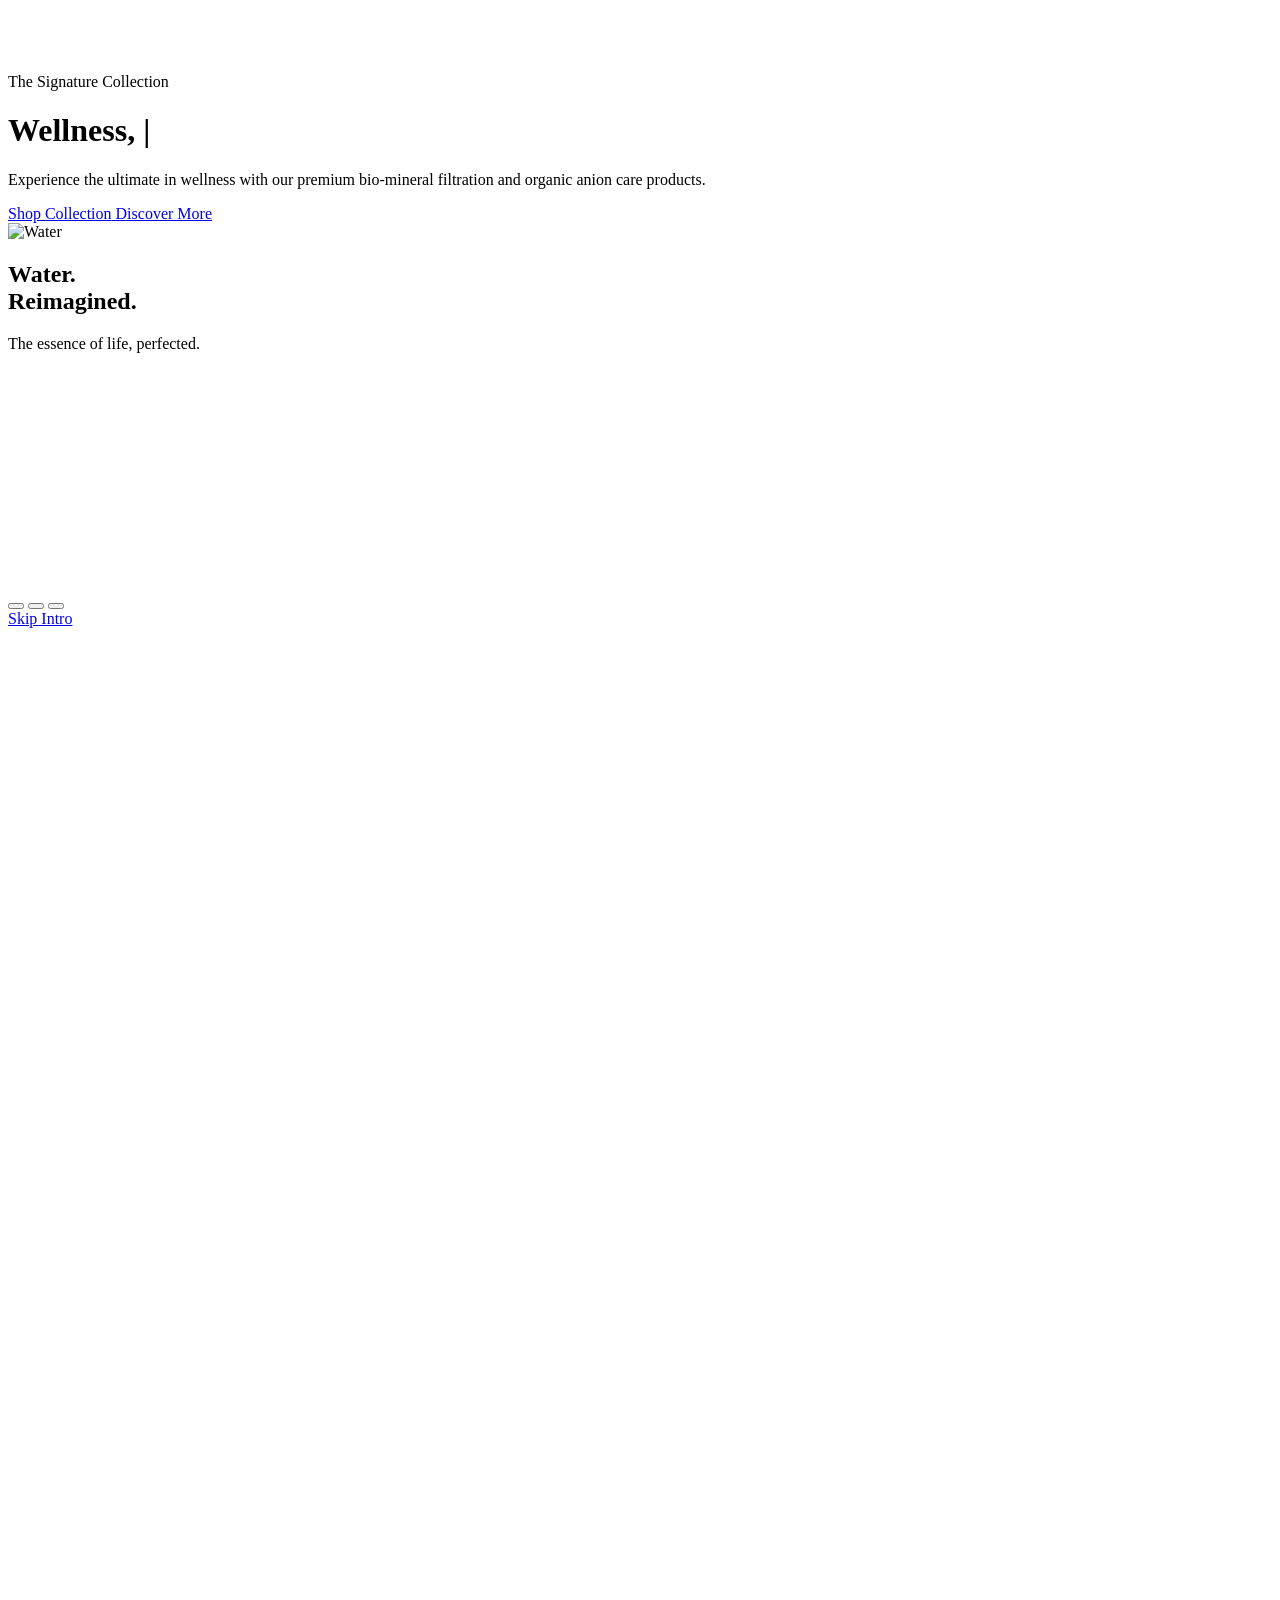
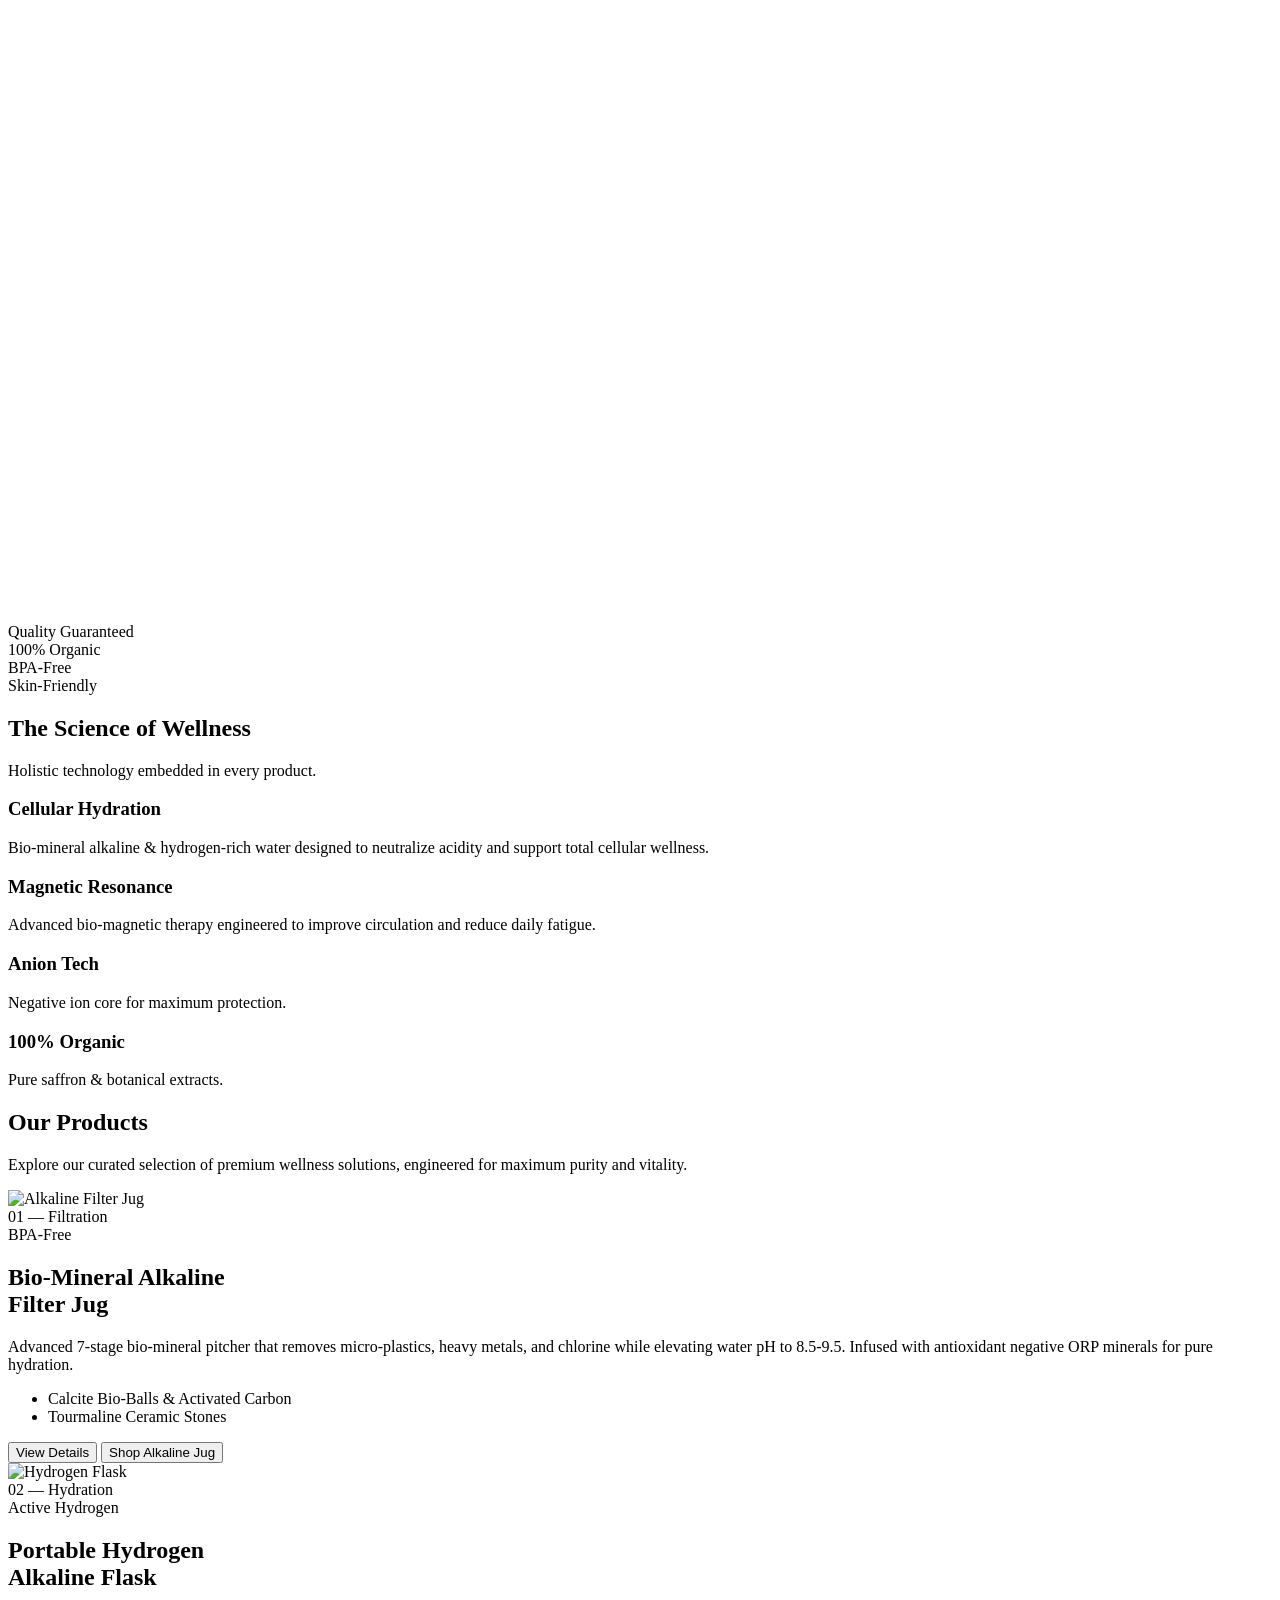
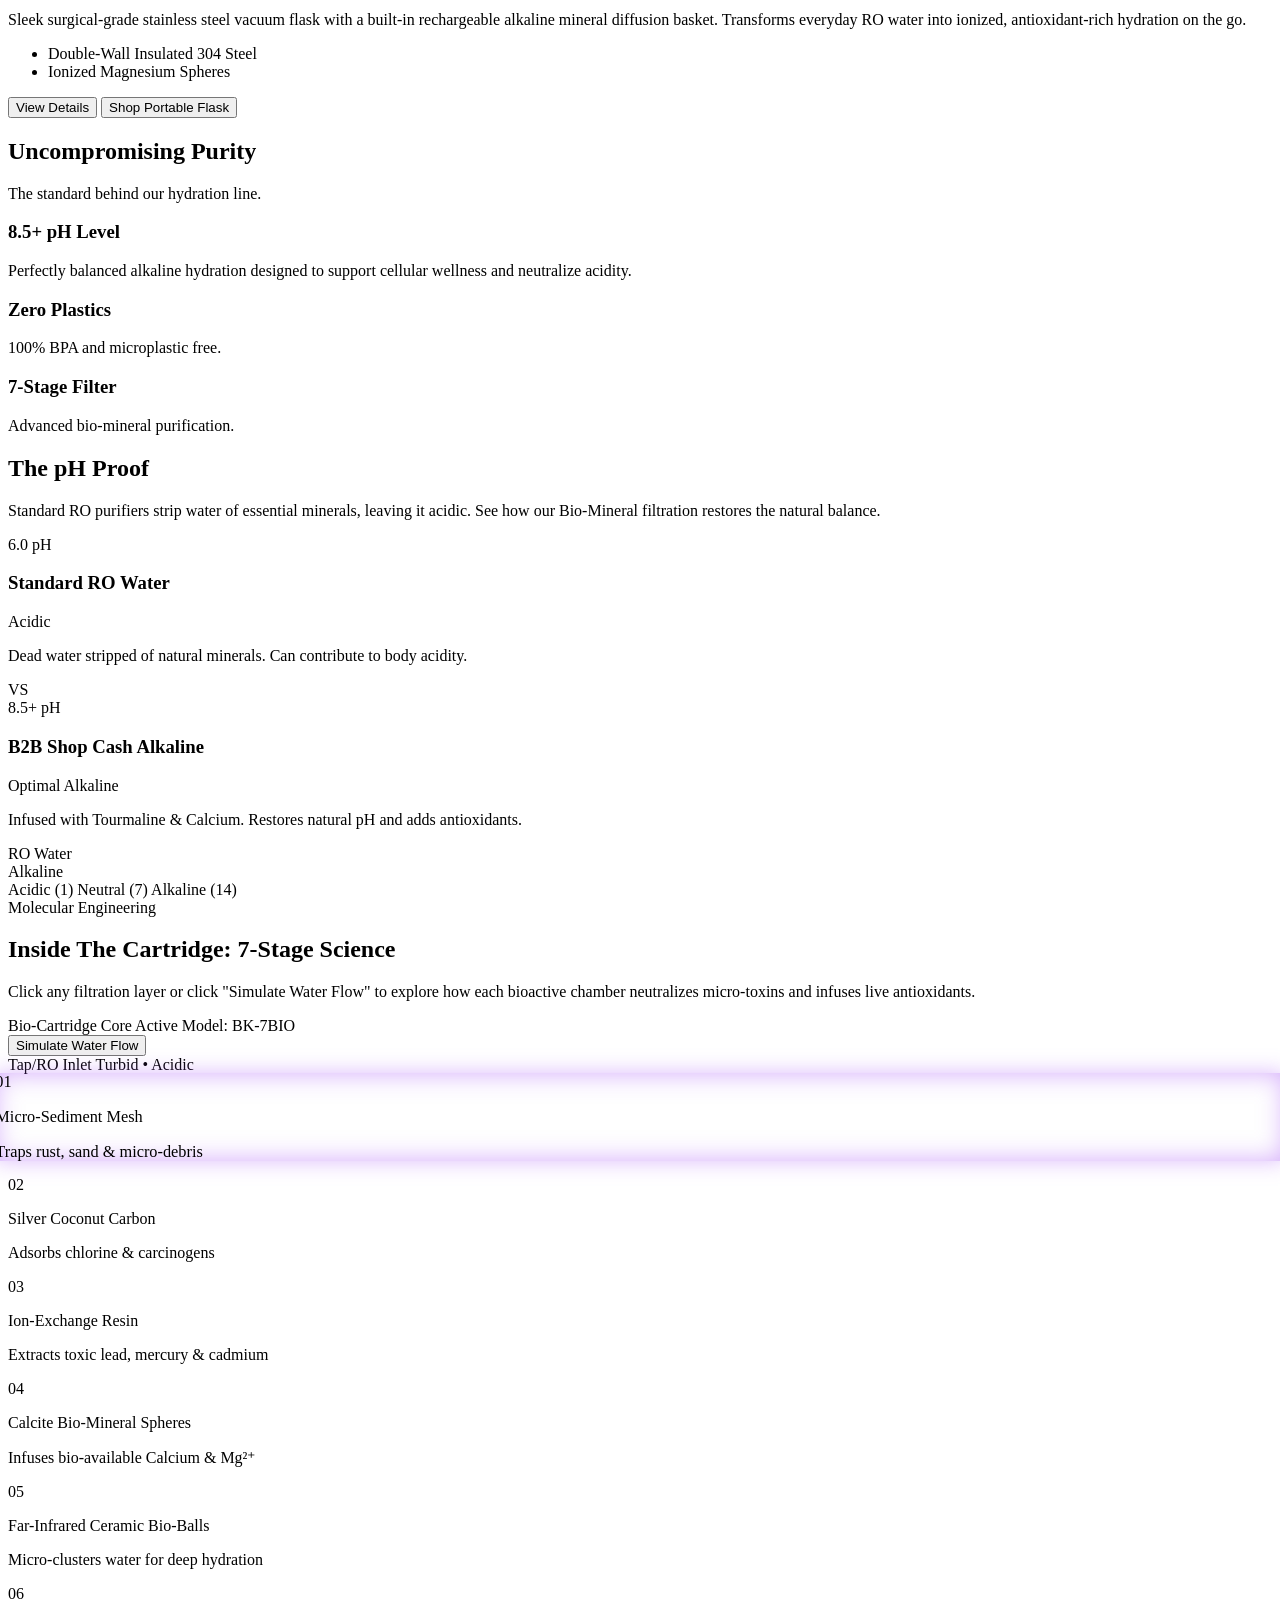
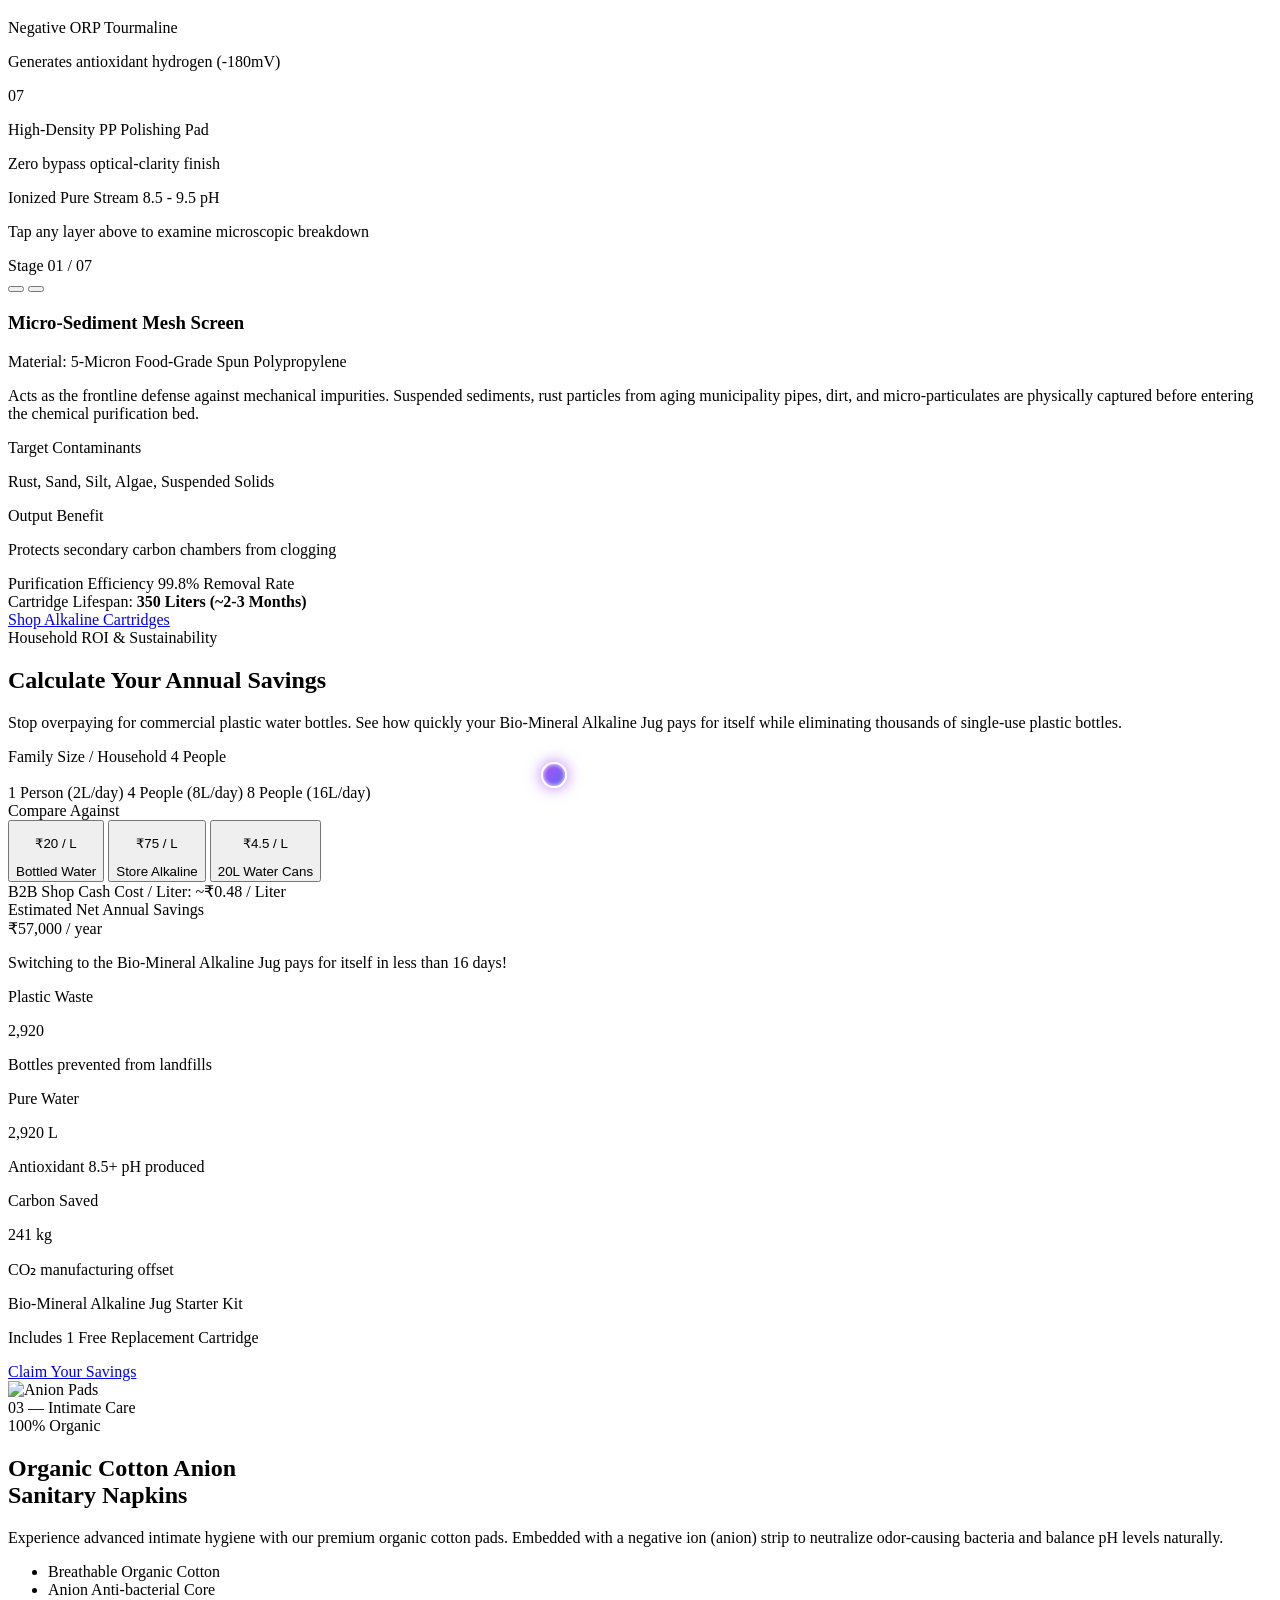
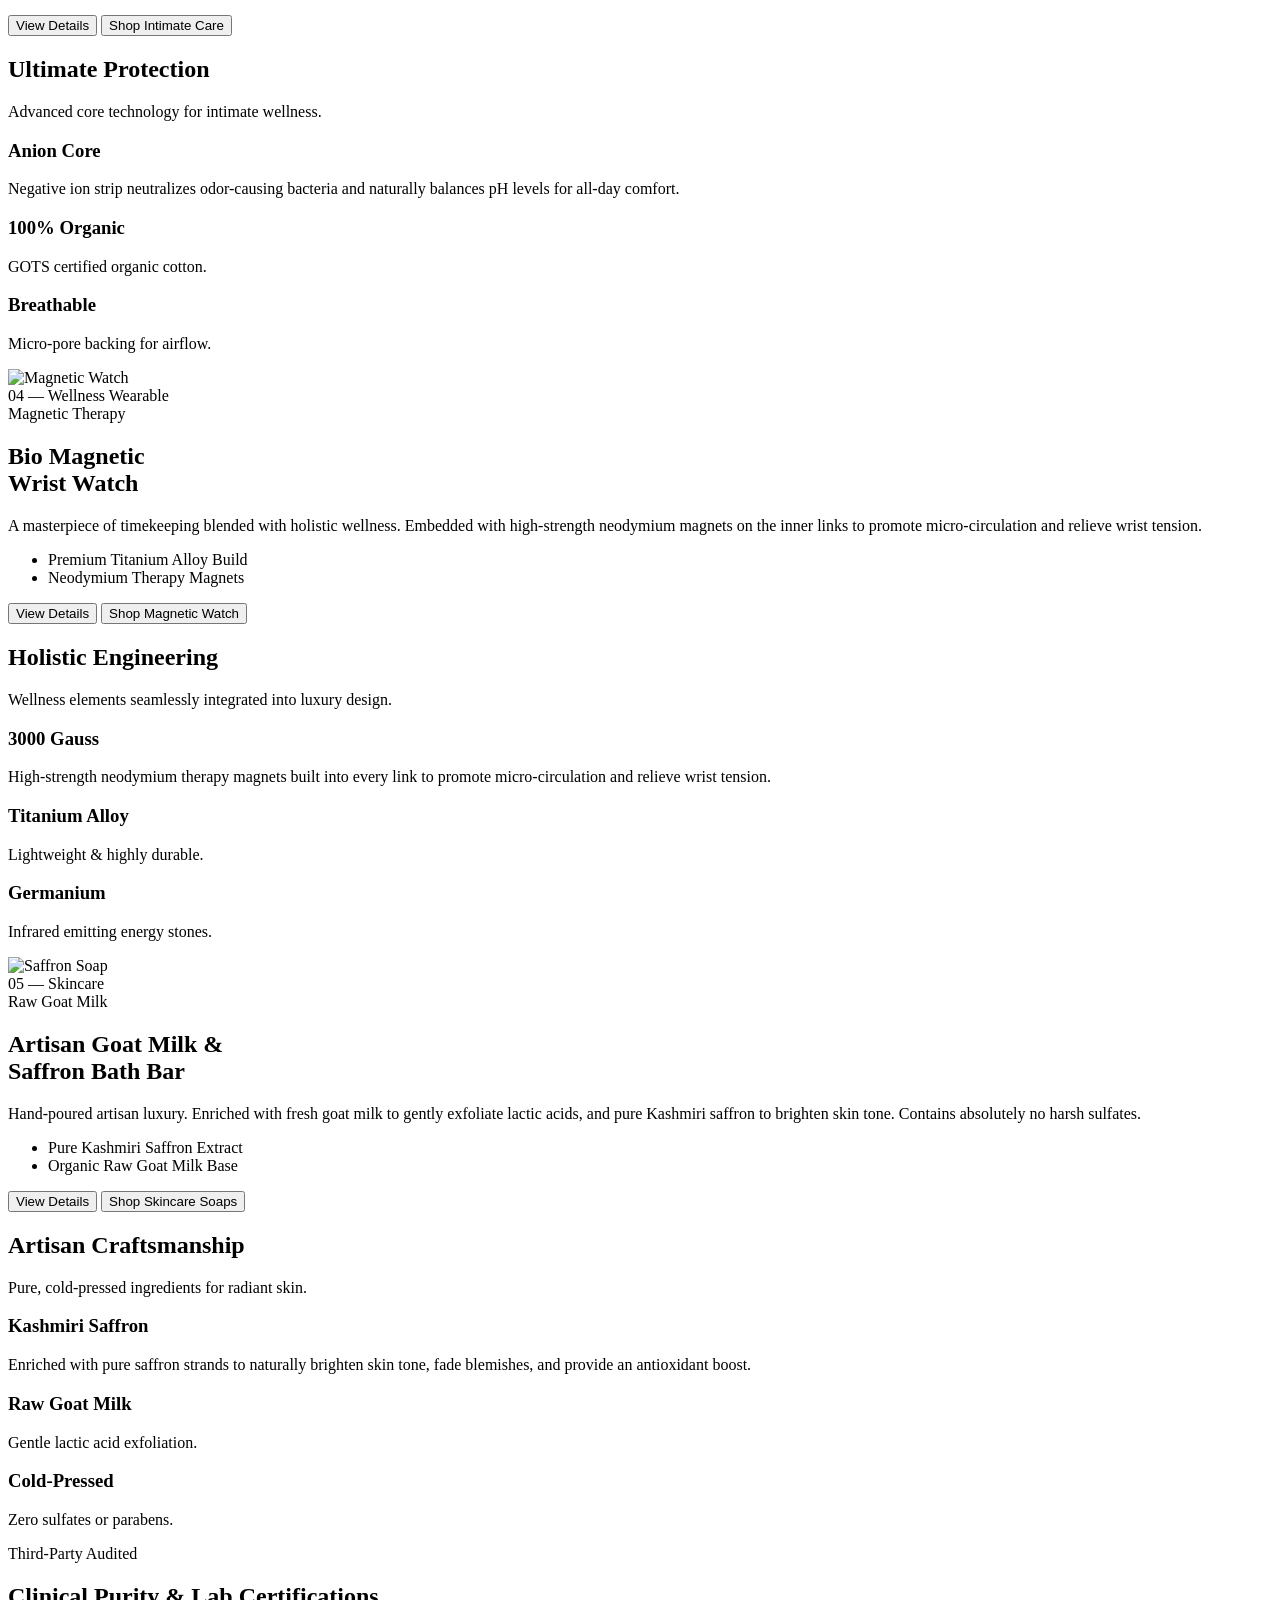
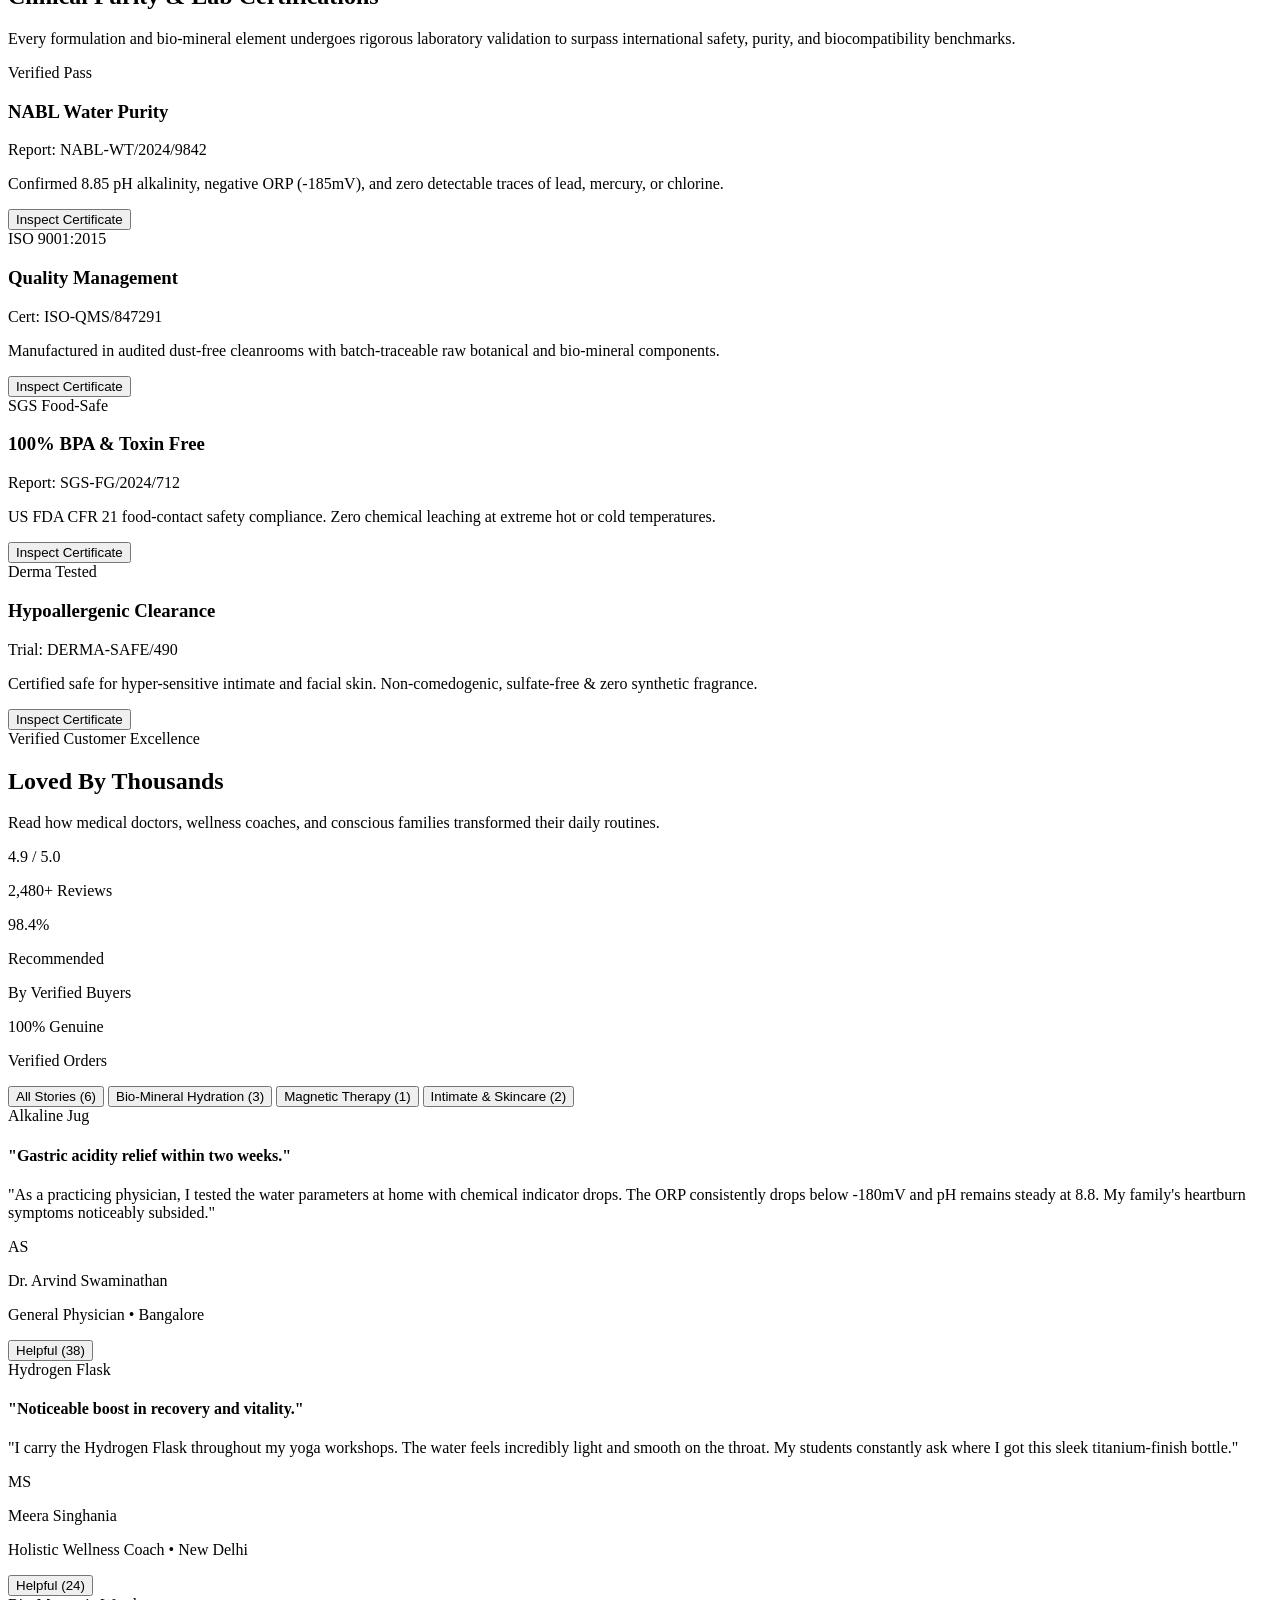
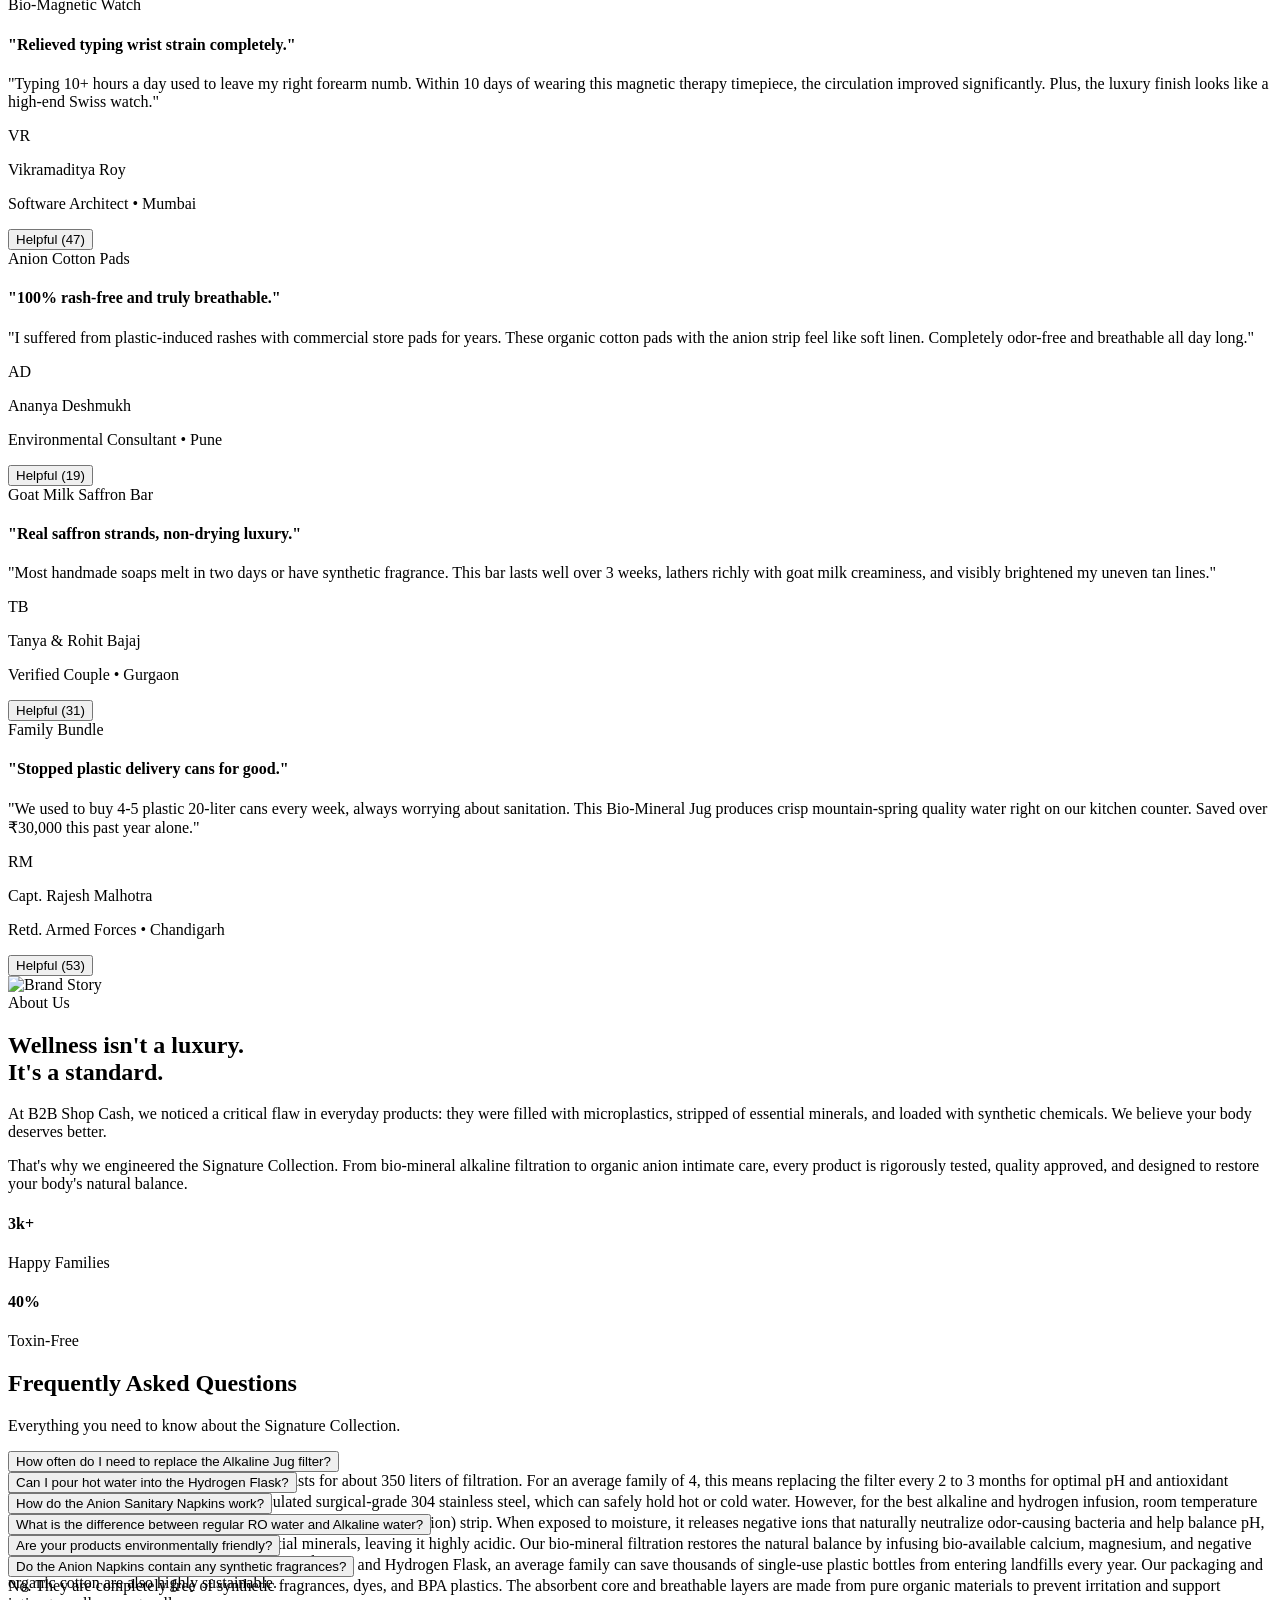
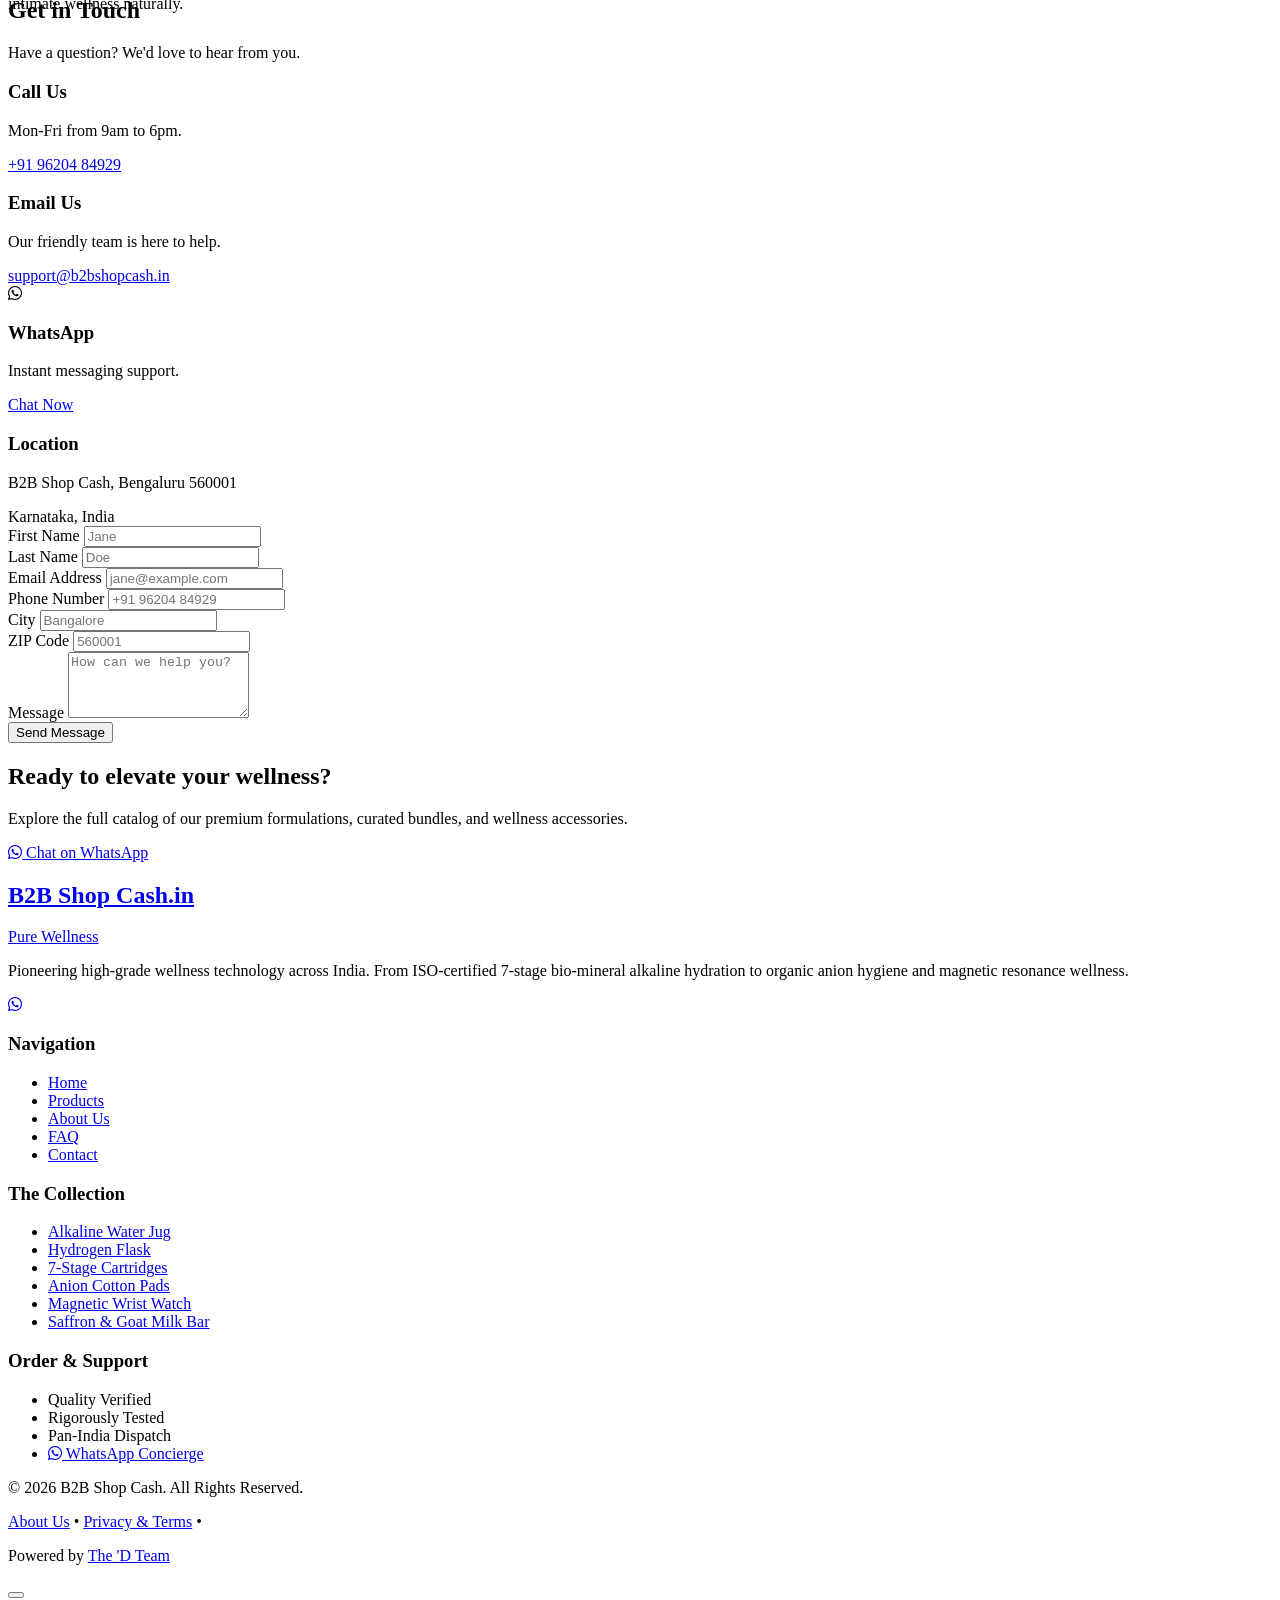
==== commit 1848642b: "D" ====
--- a/new-site/index.html
+++ b/new-site/index.html
@@ -1169,7 +1169,7 @@
                 <div
                     class="absolute inset-0 bg-blue-500/20 blur-[80px] rounded-full group-hover:bg-blue-500/30 transition-colors">
                 </div>
-                <img src="https://plus.unsplash.com/premium_photo-1679518410151-e0361fc8cf43?auto=format&fit=crop&w=1000&q=85"
+                <img src="https://www.b2bshopcash.in/images/alk-1.jpeg"
                     alt="Alkaline Filter Jug"
                     class="relative z-10 w-full aspect-square md:aspect-auto md:h-[500px] object-cover rounded-3xl glow-purple transition-transform duration-700 group-hover:scale-[1.02] border border-white/10 shadow-2xl">
                 <div
@@ -1217,7 +1217,7 @@
                 <div
                     class="absolute inset-0 bg-indigo-500/20 blur-[80px] rounded-full group-hover:bg-indigo-500/30 transition-colors">
                 </div>
-                <img src="https://images.unsplash.com/photo-1625708458528-802ec79b1ed8?auto=format&fit=crop&w=1000&q=85"
+                <img src="https://www.b2bshopcash.in/images/flk-1.jpeg"
                     alt="Hydrogen Flask"
                     class="relative z-10 w-full aspect-square md:aspect-auto md:h-[500px] object-cover rounded-3xl glow-purple transition-transform duration-700 group-hover:scale-[1.02] border border-white/10 shadow-2xl">
                 <div
@@ -1895,7 +1895,7 @@
                 <div
                     class="absolute inset-0 bg-pink-500/20 blur-[80px] rounded-full group-hover:bg-pink-500/30 transition-colors">
                 </div>
-                <img src="https://images.unsplash.com/photo-1712842955521-55c8c01ef148?auto=format&fit=crop&w=1000&q=85"
+                <img src="https://www.b2bshopcash.in/images/sn-0.jpeg"
                     alt="Anion Pads"
                     class="relative z-10 w-full aspect-square md:aspect-auto md:h-[500px] object-cover rounded-3xl glow-purple transition-transform duration-700 group-hover:scale-[1.02] border border-white/10 shadow-2xl">
                 <div
@@ -3941,12 +3941,12 @@
                 mrp: 3499,
                 rating: "4.9 (420)",
                 badge: "pH 8.5 - 9.5",
-                img: "https://plus.unsplash.com/premium_photo-1679518410151-e0361fc8cf43?auto=format&fit=crop&w=700&q=80",
+                img: "https://www.b2bshopcash.in/images/alk-1.jpeg",
                 images: [
-                    "https://plus.unsplash.com/premium_photo-1679518410151-e0361fc8cf43?auto=format&fit=crop&w=1000&q=85",
-                    "https://plus.unsplash.com/premium_photo-1692658945144-4c26d160c82f?q=80&w=1074&auto=format&fit=crop&ixlib=rb-4.1.0&ixid=NHwxMjA3fDA%3D",
-                    "https://images.unsplash.com/photo-1559839914-17aae19cec71?auto=format&fit=crop&w=1000&q=85",
-                    "https://images.unsplash.com/photo-1527661591475-527312dd65f5?auto=format&fit=crop&w=1000&q=85"
+                    "https://www.b2bshopcash.in/images/alk-2.jpeg",
+                    "https://www.b2bshopcash.in/images/alk-3.jpeg",
+                    "https://www.b2bshopcash.in/images/alk-4.jpeg",
+                    "https://www.b2bshopcash.in/images/alk-5.jpeg"
                 ],
                 desc: `<p class="text-sm text-gray-300 leading-relaxed mb-3">An advanced 7-stage bio-mineral alkaline pitcher engineered to purify regular tap water and enrich it with essential alkaline minerals, antioxidant negative ions, and optimal cellular hydration.</p><div class="p-3.5 rounded-xl bg-purple-500/10 border border-purple-500/25 space-y-2"><p class="text-xs font-bold text-white flex items-center gap-1.5 uppercase tracking-wider"><i data-lucide="droplets" class="w-3.5 h-3.5 text-[#c084fc]"></i> Alkaline Filtration & Health Features:</p><ul class="text-xs text-gray-200 space-y-2 pl-0.5"><li class="flex items-start gap-2"><span class="text-emerald-400 font-bold shrink-0 mt-0.5">•</span><span><strong class="text-white">Elevates Water to pH 8.5–9.5:</strong> Counteracts everyday bodily acidity, promotes digestive equilibrium, and supports optimal metabolic balance.</span></li><li class="flex items-start gap-2"><span class="text-emerald-400 font-bold shrink-0 mt-0.5">•</span><span><strong class="text-white">Advanced 7-Stage Purification:</strong> Effectively traps micro-plastics, residual chlorine, heavy metals, pesticides, and unpleasant odor sediments.</span></li><li class="flex items-start gap-2"><span class="text-emerald-400 font-bold shrink-0 mt-0.5">•</span><span><strong class="text-white">Antioxidant Negative ORP Minerals:</strong> Infuses ionized calcium, magnesium, and potassium to actively neutralize damaging cellular free radicals.</span></li><li class="flex items-start gap-2"><span class="text-emerald-400 font-bold shrink-0 mt-0.5">•</span><span><strong class="text-white">Micro-Clustered Molecule Absorption:</strong> Breaks water clusters into smaller micro-groups for 3x deeper cellular penetration and rapid rehydration.</span></li></ul></div>`,
                 actives: "Calcite Bio-Balls, Tourmaline Ceramic Stones, Activated Carbon, Maifan Mineral Stones.",
@@ -3966,12 +3966,12 @@
                 mrp: 2199,
                 rating: "4.9 (310)",
                 badge: "ANTIOXIDANT RICH",
-                img: "https://images.unsplash.com/photo-1625708458528-802ec79b1ed8?auto=format&fit=crop&w=700&q=80",
+                img: "https://www.b2bshopcash.in/images/flk-1.jpeg",
                 images: [
-                    "https://images.unsplash.com/photo-1625708458528-802ec79b1ed8?auto=format&fit=crop&w=1000&q=85",
-                    "https://images.unsplash.com/photo-1602143407151-7111542de6e8?auto=format&fit=crop&w=1000&q=85",
-                    "https://plus.unsplash.com/premium_photo-1723478432144-0156edc72332?q=80&w=996&auto=format&fit=crop&ixlib=rb-4.1.0&ixid=NHwxMjA3fDA%3D",
-                    "https://images.unsplash.com/photo-1643582158005-0cd0294a89a0?q=80&w=687&auto=format&fit=crop&ixlib=rb-4.1.0&ixid=NHwxMjA3fDA%3D"
+                    "https://www.b2bshopcash.in/images/flk-2.jpeg",
+                    "https://www.b2bshopcash.in/images/flk-3.jpeg",
+                    "https://www.b2bshopcash.in/images/flk-4.jpeg",
+                    "https://www.b2bshopcash.in/images/flk-5.jpeg"
                 ],
                 desc: `<p class="text-sm text-gray-300 leading-relaxed mb-3">A premium vacuum-insulated double-wall flask equipped with an internal mineral diffusion basket, transforming ordinary water into refreshing, ionized antioxidant hydrogen hydration wherever you go.</p><div class="p-3.5 rounded-xl bg-purple-500/10 border border-purple-500/25 space-y-2"><p class="text-xs font-bold text-white flex items-center gap-1.5 uppercase tracking-wider"><i data-lucide="zap" class="w-3.5 h-3.5 text-[#c084fc]"></i> Hydrogen & Thermal Features:</p><ul class="text-xs text-gray-200 space-y-2 pl-0.5"><li class="flex items-start gap-2"><span class="text-emerald-400 font-bold shrink-0 mt-0.5">•</span><span><strong class="text-white">Instant Active Hydrogen Diffusion:</strong> Releases molecular hydrogen and negative ions within 5 minutes of filling to supercharge workout stamina.</span></li><li class="flex items-start gap-2"><span class="text-emerald-400 font-bold shrink-0 mt-0.5">•</span><span><strong class="text-white">24h Cold / 12h Hot Vacuum Insulation:</strong> Double-walled food-grade 304 stainless steel locks in exact temperature without exterior condensation.</span></li><li class="flex items-start gap-2"><span class="text-emerald-400 font-bold shrink-0 mt-0.5">•</span><span><strong class="text-white">Alkaline pH Boost (8.0–9.0):</strong> Built-in FIR ceramic and tourmaline spheres maintain alkaline mineral levels throughout your daily commute.</span></li><li class="flex items-start gap-2"><span class="text-emerald-400 font-bold shrink-0 mt-0.5">•</span><span><strong class="text-white">100% Leakproof & Toxin-Free:</strong> Heavy-duty silicone gasket with zero BPA, BPS, lead, or metallic taste for pure refreshing sips.</span></li></ul></div>`,
                 actives: "Ionized Magnesium Spheres, FIR Ceramic Balls, Far-Infrared Minerals, Food-Grade 304 Steel.",
@@ -3991,12 +3991,12 @@
                 mrp: 599,
                 rating: "4.9 (670)",
                 badge: "100% ORGANIC",
-                img: "https://images.unsplash.com/photo-1712842955521-55c8c01ef148?auto=format&fit=crop&w=700&q=80",
+                img: "https://www.b2bshopcash.in/images/sn-0.jpeg",
                 images: [
-                    "https://images.unsplash.com/photo-1712842955521-55c8c01ef148?auto=format&fit=crop&w=1000&q=85",
-                    "https://images.unsplash.com/photo-1764312270936-adb508140a6d?q=80&w=880&auto=format&fit=crop&ixlib=rb-4.1.0&ixid=NHwxMjA3fDA%3D",
-                    "https://plus.unsplash.com/premium_photo-1664375262047-af685619947c?q=80&w=688&auto=format&fit=crop&ixlib=rb-4.1.0&ixid=NHwxMjA3fDA%3D",
-                    "https://plus.unsplash.com/premium_photo-1702598923473-f4b7dee5c842?q=80&w=985&auto=format&fit=crop&ixlib=rb-4.1.0&ixid=NHwxMjA3fDA%3D"
+                    "https://www.b2bshopcash.in/images/sn-1.jpeg",
+                    "https://www.b2bshopcash.in/images/sn-2.jpeg",
+                    "https://www.b2bshopcash.in/images/sn-3.jpeg",
+                    "https://www.b2bshopcash.in/images/sn-4.jpeg"
                 ],
                 desc: `<p class="text-sm text-gray-300 leading-relaxed mb-3">Ultra-thin, rash-free organic sanitary pads engineered with certified organic cotton and a therapeutic negative-ion Anion strip to provide breathable comfort and uncompromising hygiene protection.</p><div class="p-3.5 rounded-xl bg-purple-500/10 border border-purple-500/25 space-y-2"><p class="text-xs font-bold text-white flex items-center gap-1.5 uppercase tracking-wider"><i data-lucide="shield-check" class="w-3.5 h-3.5 text-[#c084fc]"></i> Organic Care & Hygiene Features:</p><ul class="text-xs text-gray-200 space-y-2 pl-0.5"><li class="flex items-start gap-2"><span class="text-emerald-400 font-bold shrink-0 mt-0.5">•</span><span><strong class="text-white">Active Green Anion Far-IR Strip:</strong> Inhibits 99.9% of harmful bacterial multiplication and neutralizes period odors naturally without perfumes.</span></li><li class="flex items-start gap-2"><span class="text-emerald-400 font-bold shrink-0 mt-0.5">•</span><span><strong class="text-white">100% GOTS Certified Organic Cotton:</strong> Feather-soft, hypoallergenic top layer prevents chafing, redness, and friction rashes on sensitive skin.</span></li><li class="flex items-start gap-2"><span class="text-emerald-400 font-bold shrink-0 mt-0.5">•</span><span><strong class="text-white">Instant Flash-Lock SAP Gel Core:</strong> Ultra-absorbent Japanese polymer locks in up to 150ml of liquid instantly for a totally dry surface.</span></li><li class="flex items-start gap-2"><span class="text-emerald-400 font-bold shrink-0 mt-0.5">•</span><span><strong class="text-white">Zero Bleach, Dioxins & Toxins:</strong> Completely unbleached, perfume-free, plastic-free top sheet supporting gentle reproductive wellness.</span></li></ul></div>`,
                 actives: "100% GOTS Certified Organic Cotton, Negative Ion (Anion) Strip, Biodegradable SAP Gel Sheet.",
